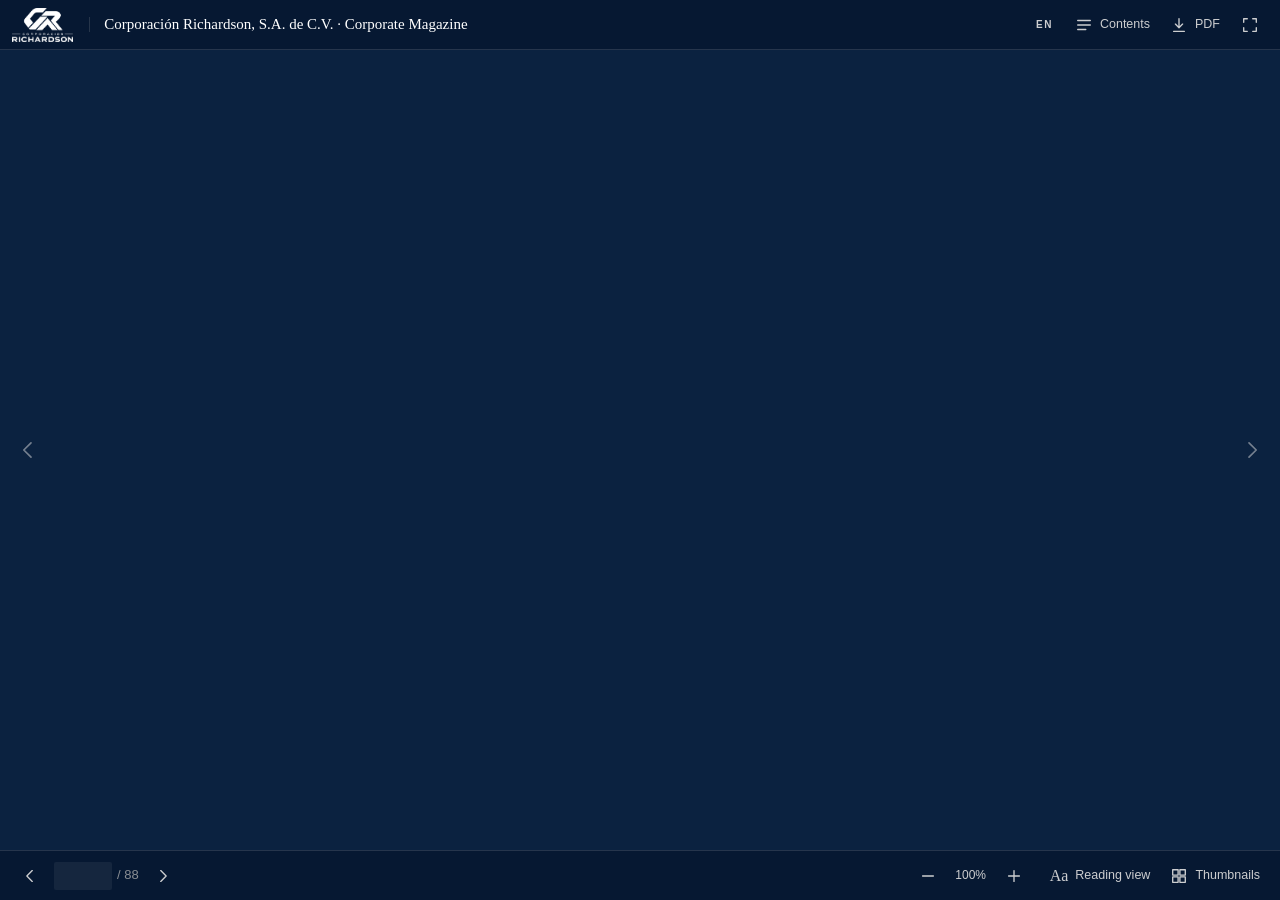
==== corporate-magazine/index.html @ aaf19bcb "Add corporate magazine at /corporate-magazine/ Interactive flipbook and PDF. The existing site files" ====
<!doctype html>
<html lang="en">
<head>
<meta charset="utf-8">
<meta name="viewport" content="width=device-width,initial-scale=1,viewport-fit=cover">
<meta name="robots" content="noindex,nofollow">
<title>Corporación Richardson, S.A. de C.V. · Corporate Magazine</title>
<meta name="description" content="Corporación Richardson, S.A. de C.V. corporate publication. Environmental Recovery. Energy Valorization.">
<meta name="theme-color" content="#061832">
<link rel="icon" href="assets/brand/isotype-white.png">
<link rel="preload" href="assets/fonts/caladea-latin-400-normal.woff2" as="font" type="font/woff2" crossorigin>
<link rel="preload" href="assets/fonts/carlito-latin-400-normal.woff2" as="font" type="font/woff2" crossorigin>
<link rel="stylesheet" href="css/magazine.css">
<link rel="stylesheet" href="css/reader.css">
</head>
<body>
<header class="tb-top" id="top">
  <a class="brand" href="#p=1" data-page="1" aria-label="Go to cover"><img src="assets/brand/logo-white.png" alt="Corporación Richardson, S.A. de C.V." width="72" height="40"></a>
  <p class="ttl">Corporación Richardson, S.A. de C.V. · Corporate Magazine</p>
  <div class="spacer"></div>
  <span class="lang" aria-label="Language: English">EN</span>
  <button class="ic lbl" id="btnToc" type="button" aria-haspopup="dialog" aria-controls="tocPanel" title="Table of contents (C)"><svg viewBox="0 0 20 20" aria-hidden="true"><path d="M3 5h14M3 10h14M3 15h9"/></svg><span>Contents</span></button>
  <a class="ic lbl" id="btnPdf" href="downloads/Corporacion-Richardson-SA-de-CV-Corporate-Magazine.pdf" download title="Download PDF"><svg viewBox="0 0 20 20" aria-hidden="true"><path d="M10 3v10m-4-4 4 4 4-4M4 17h12"/></svg><span>PDF</span></a>
  <button class="ic" id="btnFs" type="button" title="Fullscreen (F)" aria-label="Enter fullscreen"><svg viewBox="0 0 20 20" aria-hidden="true"><path d="M3 7V3h4M13 3h4v4M17 13v4h-4M7 17H3v-4"/></svg></button>
</header>

<main id="stage" aria-label="Magazine">
  <button class="edge prev" id="edgePrev" type="button" aria-label="Previous page"><svg viewBox="0 0 20 20" aria-hidden="true"><path d="m12.5 4-6 6 6 6"/></svg></button>
  <div id="bookWrap"><div id="book">
<div class="leaf" data-density="hard"><section class="pg r navy" id="pg-1" data-n="1" aria-label="Page 1: Cover">

    <div class="bg" style="top:440px;left:calc(-1*var(--b));right:calc(-1*var(--b));height:486px"><img class="cv" data-src="assets/img/web/tanker.jpg" alt="Aerial view of a tanker moored at a marine terminal jetty" style="object-position:62% 58%"></div>
    <div style="position:absolute;left:72px;top:64px"><img src="assets/brand/logo-white.png" alt="Corporación Richardson logo" style="width:150px;height:auto;display:block"></div>
    <div style="position:absolute;left:72px;right:60px;top:206px">
      <h1 style="font:400 77px/.98 var(--display);letter-spacing:-.015em;color:#fff">Corporación<br>Richardson,</h1>
      <p style="font:700 13px/1 var(--text);letter-spacing:.44em;margin-top:22px;color:var(--silver-l)">S.A. de C.V.</p>
    </div>
    <div style="position:absolute;left:72px;right:60px;top:946px;display:flex;justify-content:space-between;align-items:flex-start;gap:32px">
      <p style="font:400 23px/1.16 var(--display);color:#fff;white-space:nowrap">Environmental Recovery.<br>Energy Valorization.</p>
      <div style="text-align:right">
        <p style="font:700 10px/1.5 var(--text);letter-spacing:.17em;text-transform:uppercase;color:var(--silver-l)">Corporate Overview &amp; Institutional Capabilities</p>
        <p style="font:400 10px/1.5 var(--text);letter-spacing:.17em;text-transform:uppercase;color:var(--silver)">International Corporate Publication</p>
      </div>
    </div>
    <p class="credit" style="position:absolute;left:72px;right:60px;top:1016px;color:var(--silver-l)">By: <b>Fabio Henriquez Guzman</b><br>International Legal Advisor | Structuring of Hybrid Oil &amp; Gas and Commodities Transactions | Multijurisdictional Due Diligence | Corporate Alignment | Business Strategy | Communication | Risk &amp; Positioning.</p>
    <p class="ref lt" style="position:absolute;left:72px;bottom:24px;font-size:8.8px">Reference image. It does not show Corporación Richardson, S.A. de C.V. facilities.</p>

</section></div>
<div class="leaf" data-density="soft"><section class="pg l navy" id="pg-2" data-n="2" aria-label="Page 2: Statement">

    <div class="bg" style="top:700px;left:calc(-1*var(--b));right:calc(-1*var(--b));height:calc(423px + var(--b))"><img class="cv" data-src="assets/img/web/sheen.jpg" alt="Iridescent hydrocarbon sheen on water" style="object-position:50% 40%"></div>
    <div style="position:absolute;left:var(--mo);right:var(--mi);top:112px">
      <h2 class="ey" style="margin-bottom:26px;font-size:11px">Environmental Hydrocarbon Recovery</h2>
      <p style="font:400 36px/1.22 var(--display)">Environmental hydrocarbon recovery, integrated with technical treatment, quality verification and traceable energy valorization.</p>
      <p style="margin-top:34px"><a class="cta" href="#pg-16">Read the manifesto</a></p>
      <p class="formula" style="margin-top:42px;max-width:560px">Subject to applicable authorizations and/or authorized specialized operators.</p>
    </div>
    <p class="ref lt" style="position:absolute;left:var(--mo);bottom:64px">Reference image. It does not show Corporación Richardson, S.A. de C.V. facilities.</p>
<div class="ft" aria-hidden="true"><b>2</b><span>Corporación Richardson, S.A. de C.V.</span></div>
</section></div>
<div class="leaf" data-density="soft"><section class="pg r " id="pg-3" data-n="3" aria-label="Page 3: Contents">

    <div class="f">
      <h2 class="d2" style="margin-bottom:26px">Contents</h2>
      <div style="flex:1;display:flex;flex-direction:column;justify-content:space-between">
      <a href="#pg-8" style="display:grid;grid-template-columns:42px 1fr 34px;gap:0 8px;align-items:baseline;border-top:1px solid var(--silver-l);padding:9px 0 8px">
          <span class="num" style="font-size:17px;color:var(--tech)">01</span>
          <span><span style="font:400 18.5px/1.2 var(--display);display:block">Corporate Identity</span>
          <span class="xs muted" style="display:block;margin-top:2px">Company overview · Executive summary · Manifesto · Corporate pledge · Corporate identity</span></span>
          <span class="num" style="font-size:17px;text-align:right">8</span></a><a href="#pg-20" style="display:grid;grid-template-columns:42px 1fr 34px;gap:0 8px;align-items:baseline;border-top:1px solid var(--silver-l);padding:9px 0 8px">
          <span class="num" style="font-size:17px;color:var(--tech)">02</span>
          <span><span style="font:400 18.5px/1.2 var(--display);display:block">Corporate Governance</span>
          <span class="xs muted" style="display:block;margin-top:2px">Corporate governance · Management structure · Banking relationships</span></span>
          <span class="num" style="font-size:17px;text-align:right">20</span></a><a href="#pg-24" style="display:grid;grid-template-columns:42px 1fr 34px;gap:0 8px;align-items:baseline;border-top:1px solid var(--silver-l);padding:9px 0 8px">
          <span class="num" style="font-size:17px;color:var(--tech)">03</span>
          <span><span style="font:400 18.5px/1.2 var(--display);display:block">Environmental Hydrocarbon Recovery</span>
          <span class="xs muted" style="display:block;margin-top:2px">What we do · Treatment and conditioning · Energy valorization</span></span>
          <span class="num" style="font-size:17px;text-align:right">24</span></a><a href="#pg-30" style="display:grid;grid-template-columns:42px 1fr 34px;gap:0 8px;align-items:baseline;border-top:1px solid var(--silver-l);padding:9px 0 8px">
          <span class="num" style="font-size:17px;color:var(--tech)">04</span>
          <span><span style="font:400 18.5px/1.2 var(--display);display:block">Hydrocarbons</span>
          <span class="xs muted" style="display:block;margin-top:2px">Key parameters · Characterization · Recovered crude · Product portfolio · Who receives recovered hydrocarbon</span></span>
          <span class="num" style="font-size:17px;text-align:right">30</span></a><a href="#pg-38" style="display:grid;grid-template-columns:42px 1fr 34px;gap:0 8px;align-items:baseline;border-top:1px solid var(--silver-l);padding:9px 0 8px">
          <span class="num" style="font-size:17px;color:var(--tech)">05</span>
          <span><span style="font:400 18.5px/1.2 var(--display);display:block">Services</span>
          <span class="xs muted" style="display:block;margin-top:2px">Environmental and industrial services</span></span>
          <span class="num" style="font-size:17px;text-align:right">38</span></a><a href="#pg-40" style="display:grid;grid-template-columns:42px 1fr 34px;gap:0 8px;align-items:baseline;border-top:1px solid var(--silver-l);padding:9px 0 8px">
          <span class="num" style="font-size:17px;color:var(--tech)">06</span>
          <span><span style="font:400 18.5px/1.2 var(--display);display:block">Projects</span>
          <span class="xs muted" style="display:block;margin-top:2px">Strategic projects and portfolio</span></span>
          <span class="num" style="font-size:17px;text-align:right">40</span></a><a href="#pg-42" style="display:grid;grid-template-columns:42px 1fr 34px;gap:0 8px;align-items:baseline;border-top:1px solid var(--silver-l);padding:9px 0 8px">
          <span class="num" style="font-size:17px;color:var(--tech)">07</span>
          <span><span style="font:400 18.5px/1.2 var(--display);display:block">Infrastructure & Engineering</span>
          <span class="xs muted" style="display:block;margin-top:2px">EPC model · Storage, transfer and loading</span></span>
          <span class="num" style="font-size:17px;text-align:right">42</span></a><a href="#pg-46" style="display:grid;grid-template-columns:42px 1fr 34px;gap:0 8px;align-items:baseline;border-top:1px solid var(--silver-l);padding:9px 0 8px">
          <span class="num" style="font-size:17px;color:var(--tech)">08</span>
          <span><span style="font:400 18.5px/1.2 var(--display);display:block">International Markets</span>
          <span class="xs muted" style="display:block;margin-top:2px">Eight steps · Where we operate · Loading capacity · Geographic reach</span></span>
          <span class="num" style="font-size:17px;text-align:right">46</span></a><a href="#pg-54" style="display:grid;grid-template-columns:42px 1fr 34px;gap:0 8px;align-items:baseline;border-top:1px solid var(--silver-l);padding:9px 0 8px">
          <span class="num" style="font-size:17px;color:var(--tech)">09</span>
          <span><span style="font:400 18.5px/1.2 var(--display);display:block">Operating Methodology</span>
          <span class="xs muted" style="display:block;margin-top:2px">Verification to closeout</span></span>
          <span class="num" style="font-size:17px;text-align:right">54</span></a><a href="#pg-56" style="display:grid;grid-template-columns:42px 1fr 34px;gap:0 8px;align-items:baseline;border-top:1px solid var(--silver-l);padding:9px 0 8px">
          <span class="num" style="font-size:17px;color:var(--tech)">10</span>
          <span><span style="font:400 18.5px/1.2 var(--display);display:block">HSE & Quality</span>
          <span class="xs muted" style="display:block;margin-top:2px">Safety, environment and quality</span></span>
          <span class="num" style="font-size:17px;text-align:right">56</span></a><a href="#pg-58" style="display:grid;grid-template-columns:42px 1fr 34px;gap:0 8px;align-items:baseline;border-top:1px solid var(--silver-l);padding:9px 0 8px">
          <span class="num" style="font-size:17px;color:var(--tech)">11</span>
          <span><span style="font:400 18.5px/1.2 var(--display);display:block">Compliance</span>
          <span class="xs muted" style="display:block;margin-top:2px">Twelve topics · AML / CFT · Sanctions and anti-bribery · Regulatory framework</span></span>
          <span class="num" style="font-size:17px;text-align:right">58</span></a><a href="#pg-66" style="display:grid;grid-template-columns:42px 1fr 34px;gap:0 8px;align-items:baseline;border-top:1px solid var(--silver-l);padding:9px 0 8px">
          <span class="num" style="font-size:17px;color:var(--tech)">12</span>
          <span><span style="font:400 18.5px/1.2 var(--display);display:block">Counterparties</span>
          <span class="xs muted" style="display:block;margin-top:2px">Information layers · The way in · Counterparty policy</span></span>
          <span class="num" style="font-size:17px;text-align:right">66</span></a><a href="#pg-72" style="display:grid;grid-template-columns:42px 1fr 34px;gap:0 8px;align-items:baseline;border-top:1px solid var(--silver-l);padding:9px 0 8px">
          <span class="num" style="font-size:17px;color:var(--tech)">13</span>
          <span><span style="font:400 18.5px/1.2 var(--display);display:block">Corporate Contact</span>
          <span class="xs muted" style="display:block;margin-top:2px">Contact information · Requests · FAQ · Knowledge Center and careers</span></span>
          <span class="num" style="font-size:17px;text-align:right">72</span></a><a href="#pg-80" style="display:grid;grid-template-columns:42px 1fr 34px;gap:0 8px;align-items:baseline;border-top:1px solid var(--silver-l);padding:9px 0 8px">
          <span class="num" style="font-size:17px;color:var(--tech)">14</span>
          <span><span style="font:400 18.5px/1.2 var(--display);display:block">Legal & Privacy</span>
          <span class="xs muted" style="display:block;margin-top:2px">Terms and Conditions · Privacy notice and cookies · Cookie and Accessibility policies · AML / CFT Policy · Anti-Phishing · Data Room Terms</span></span>
          <span class="num" style="font-size:17px;text-align:right">80</span></a>
      </div>
    </div>
<div class="rh" aria-hidden="true">Contents</div><div class="ft" aria-hidden="true"><b>3</b><span>Corporación Richardson, S.A. de C.V.</span></div>
</section></div>
<div class="leaf" data-density="soft"><section class="pg l " id="pg-4" data-n="4" aria-label="Page 4: Opening">

    <div class="bg" style="top:calc(-1*var(--b));left:calc(-1*var(--b));right:calc(-1*var(--b));height:calc(640px + var(--b))">
    <img data-src="assets/img/web/port.jpg" alt="Marine terminal with tankers and a contained release on the water" style="position:absolute;top:0;left:0;width:calc(1588px + 2*var(--b));height:100%;object-fit:cover;object-position:50% 50%"></div>
    <p class="ref" style="position:absolute;left:var(--mo);top:652px">Reference image. It does not show Corporación Richardson, S.A. de C.V. facilities.</p>
    <div style="position:absolute;left:var(--mo);right:var(--mi);top:690px">
      <h2 class="h1" style="margin-bottom:26px">A Mexican company specialized in environmental hydrocarbon recovery.</h2>
      <ul class="hair" style="max-width:520px">
        <li style="padding-bottom:12px" class="lead-s">An environmental hydrocarbon recovery company</li>
        <li style="padding-bottom:12px" class="lead-s">A qualified-counterparty organization</li>
      </ul>
    </div>
<div class="ft" aria-hidden="true"><b>4</b><span>Corporación Richardson, S.A. de C.V.</span></div>
</section></div>
<div class="leaf" data-density="soft"><section class="pg r " id="pg-5" data-n="5" aria-label="Page 5">

    <div class="bg" style="top:calc(-1*var(--b));left:calc(-1*var(--b));right:calc(-1*var(--b));height:calc(640px + var(--b))">
    <img data-src="assets/img/web/port.jpg" alt="" style="position:absolute;top:0;left:-794px;width:calc(1588px + 2*var(--b));height:100%;object-fit:cover;object-position:50% 50%"></div>
    <div style="position:absolute;left:var(--mi);right:var(--mo);top:690px">
      <h2 class="h1">From industrial source to traceable commercialization.</h2>
    </div>
    <p class="ref" style="position:absolute;left:var(--mi);top:652px">Reference image. It does not show Corporación Richardson, S.A. de C.V. facilities.</p>
<div class="ft" aria-hidden="true"><b>5</b><span>Corporación Richardson, S.A. de C.V.</span></div>
</section></div>
<div class="leaf" data-density="soft"><section class="pg l ftw" id="pg-6" data-n="6" aria-label="Page 6: Principles" data-ftw="1">

    <div style="position:absolute;left:var(--mo);right:var(--mi);top:92px">
      <h2 class="d2">From recovery to commercialization, with evidence at every step.</h2>
    </div>
    <div class="st c1 pad-l" style="top:318px;height:calc(146px );left:calc(-1*var(--b));right:calc(-1*var(--b));display:flex;flex-direction:column;justify-content:flex-start;padding-top:32px">
        <p style="font:700 10px/1 var(--text);letter-spacing:.19em;text-transform:uppercase;margin-bottom:12px;opacity:.82">Recovery</p>
        <h3 style="font:400 34px/1.1 var(--display)">Recovery creates the resource.</h3></div><div class="st c2 pad-l" style="top:464px;height:calc(146px );left:calc(-1*var(--b));right:calc(-1*var(--b));display:flex;flex-direction:column;justify-content:flex-start;padding-top:32px">
        <p style="font:700 10px/1 var(--text);letter-spacing:.19em;text-transform:uppercase;margin-bottom:12px;opacity:.82">Verification</p>
        <h3 style="font:400 34px/1.1 var(--display)">Verification creates confidence.</h3></div><div class="st c3 pad-l" style="top:610px;height:calc(146px );left:calc(-1*var(--b));right:calc(-1*var(--b));display:flex;flex-direction:column;justify-content:flex-start;padding-top:32px">
        <p style="font:700 10px/1 var(--text);letter-spacing:.19em;text-transform:uppercase;margin-bottom:12px;opacity:.82">Logistics</p>
        <h3 style="font:400 34px/1.1 var(--display)">Logistics creates access.</h3></div><div class="st c4 pad-l" style="top:756px;height:calc(146px );left:calc(-1*var(--b));right:calc(-1*var(--b));display:flex;flex-direction:column;justify-content:flex-start;padding-top:32px">
        <p style="font:700 10px/1 var(--text);letter-spacing:.19em;text-transform:uppercase;margin-bottom:12px;opacity:.82">Compliance</p>
        <h3 style="font:400 34px/1.1 var(--display)">Compliance protects execution.</h3></div><div class="st c5 pad-l" style="top:902px;height:calc(221px + var(--b));left:calc(-1*var(--b));right:calc(-1*var(--b));display:flex;flex-direction:column;justify-content:flex-start;padding-top:32px">
        <p style="font:700 10px/1 var(--text);letter-spacing:.19em;text-transform:uppercase;margin-bottom:12px;opacity:.82">Commercialization</p>
        <h3 style="font:400 34px/1.1 var(--display)">Commercialization creates value.</h3></div>
<div class="ft" aria-hidden="true"><b>6</b><span>Corporación Richardson, S.A. de C.V.</span></div>
</section></div>
<div class="leaf" data-density="soft"><section class="pg r navy" id="pg-7" data-n="7" aria-label="Page 7: Recovery. Valorization.">

    <div class="bg" style="top:calc(-1*var(--b));left:calc(-1*var(--b));right:calc(-1*var(--b));height:calc(432px + var(--b))"><img class="cv" data-src="assets/img/web/coast.jpg" alt="Field personnel in protective equipment removing hydrocarbon-impregnated material" style="object-position:50% 62%"></div>
    <div style="position:absolute;left:var(--mi);right:var(--mo);top:432px;height:130px;display:flex;align-items:center;justify-content:space-between;gap:24px">
      <p style="font:400 76px/1 var(--display);letter-spacing:-.015em;color:#fff">Recovery.</p>
      <p class="ref lt" style="width:210px;text-align:right">Reference image. It does not show Corporación Richardson, S.A. de C.V. facilities.</p>
    </div>
    <div class="bg" style="top:562px;left:calc(-1*var(--b));right:calc(-1*var(--b));height:431px"><img class="cv" data-src="assets/img/web/pour.jpg" alt="Refined hydrocarbon pouring" style="object-position:50% 58%"></div>
    <div style="position:absolute;left:var(--mi);right:var(--mo);top:993px;height:130px;display:flex;align-items:center;justify-content:space-between;gap:24px">
      <p style="font:400 76px/1 var(--display);letter-spacing:-.015em;color:#fff">Valorization.</p>
      <p class="ref lt" style="width:210px;text-align:right">Reference image. It does not show Corporación Richardson, S.A. de C.V. facilities.</p>
    </div>

</section></div>
<div class="leaf" data-density="soft"><section class="pg l navy ondark" id="pg-8" data-n="8" aria-label="Page 8: Section 01">

      <div class="bg" style="top:calc(-1*var(--b));left:calc(-1*var(--b));right:calc(-1*var(--b));height:calc(812px + var(--b))">
    <img data-src="assets/img/web/city.jpg" alt="Mexico City skyline" style="position:absolute;top:0;left:0;width:calc(1588px + 2*var(--b));height:100%;object-fit:cover;object-position:50% 62%"></div>
      <div class="st c5" style="top:812px;height:calc(311px + var(--b));left:calc(-1*var(--b));right:calc(-1*var(--b));"></div>
      <div style="position:absolute;left:var(--mo);right:var(--mi);top:846px;display:grid;grid-template-columns:150px 1fr;gap:18px">
        <div class="num" style="font-size:118px;line-height:.8;color:var(--tech);letter-spacing:-.02em">01</div>
        <div class="on-navy">
          <p class="ey" style="margin-bottom:12px">Corporación Richardson, S.A. de C.V.</p>
          <h1 style="font:400 33px/1.13 var(--display)">Environmental hydrocarbon recovery in Mexico</h1>
        </div>
      </div>
      <p class="ref" style="position:absolute;left:var(--mo);bottom:62px;color:var(--silver-l)">Reference image. It does not show Corporación Richardson, S.A. de C.V. facilities.</p>
<div class="ft" aria-hidden="true"><b>8</b><span>Corporación Richardson, S.A. de C.V.</span></div><nav class="gg" aria-label="Sections"><a href="#pg-8" class="on" title="01 Corporate Identity" aria-label="Section 1: Corporate Identity"><span></span></a><a href="#pg-20" class="" title="02 Corporate Governance" aria-label="Section 2: Corporate Governance"><span></span></a><a href="#pg-24" class="" title="03 Environmental Hydrocarbon Recovery" aria-label="Section 3: Environmental Hydrocarbon Recovery"><span></span></a><a href="#pg-30" class="" title="04 Hydrocarbons" aria-label="Section 4: Hydrocarbons"><span></span></a><a href="#pg-38" class="" title="05 Services" aria-label="Section 5: Services"><span></span></a><a href="#pg-40" class="" title="06 Projects" aria-label="Section 6: Projects"><span></span></a><a href="#pg-42" class="" title="07 Infrastructure &amp; Engineering" aria-label="Section 7: Infrastructure and Engineering"><span></span></a><a href="#pg-46" class="" title="08 International Markets" aria-label="Section 8: International Markets"><span></span></a><a href="#pg-54" class="" title="09 Operating Methodology" aria-label="Section 9: Operating Methodology"><span></span></a><a href="#pg-56" class="" title="10 HSE &amp; Quality" aria-label="Section 10: HSE and Quality"><span></span></a><a href="#pg-58" class="" title="11 Compliance" aria-label="Section 11: Compliance"><span></span></a><a href="#pg-66" class="" title="12 Counterparties" aria-label="Section 12: Counterparties"><span></span></a><a href="#pg-72" class="" title="13 Corporate Contact" aria-label="Section 13: Corporate Contact"><span></span></a><a href="#pg-80" class="" title="14 Legal &amp; Privacy" aria-label="Section 14: Legal and Privacy"><span></span></a></nav>
</section></div>
<div class="leaf" data-density="soft"><section class="pg r navy ondark" id="pg-9" data-n="9" aria-label="Page 9">

      <div class="bg" style="top:calc(-1*var(--b));left:calc(-1*var(--b));right:calc(-1*var(--b));height:calc(812px + var(--b))">
    <img data-src="assets/img/web/city.jpg" alt="" style="position:absolute;top:0;left:-794px;width:calc(1588px + 2*var(--b));height:100%;object-fit:cover;object-position:50% 62%"></div>
      <div class="st c5" style="top:812px;height:calc(311px + var(--b));left:calc(-1*var(--b));right:calc(-1*var(--b));"></div>
      <div class="on-navy" style="position:absolute;left:var(--mi);right:var(--mo);top:846px">
        <p class="ey" style="margin-bottom:12px">Corporate Identity</p>
        <p class="lead-s" style="margin-bottom:14px">We recover hydrocarbons from industrial streams, verify the material and connect it to qualified markets.</p>
        <p class="ref">Reference image. It does not show Corporación Richardson, S.A. de C.V. facilities.</p>
      </div>
<div class="ft" aria-hidden="true"><b>9</b><span>Corporación Richardson, S.A. de C.V.</span></div><nav class="gg" aria-label="Sections"><a href="#pg-8" class="on" title="01 Corporate Identity" aria-label="Section 1: Corporate Identity"><span></span></a><a href="#pg-20" class="" title="02 Corporate Governance" aria-label="Section 2: Corporate Governance"><span></span></a><a href="#pg-24" class="" title="03 Environmental Hydrocarbon Recovery" aria-label="Section 3: Environmental Hydrocarbon Recovery"><span></span></a><a href="#pg-30" class="" title="04 Hydrocarbons" aria-label="Section 4: Hydrocarbons"><span></span></a><a href="#pg-38" class="" title="05 Services" aria-label="Section 5: Services"><span></span></a><a href="#pg-40" class="" title="06 Projects" aria-label="Section 6: Projects"><span></span></a><a href="#pg-42" class="" title="07 Infrastructure &amp; Engineering" aria-label="Section 7: Infrastructure and Engineering"><span></span></a><a href="#pg-46" class="" title="08 International Markets" aria-label="Section 8: International Markets"><span></span></a><a href="#pg-54" class="" title="09 Operating Methodology" aria-label="Section 9: Operating Methodology"><span></span></a><a href="#pg-56" class="" title="10 HSE &amp; Quality" aria-label="Section 10: HSE and Quality"><span></span></a><a href="#pg-58" class="" title="11 Compliance" aria-label="Section 11: Compliance"><span></span></a><a href="#pg-66" class="" title="12 Counterparties" aria-label="Section 12: Counterparties"><span></span></a><a href="#pg-72" class="" title="13 Corporate Contact" aria-label="Section 13: Corporate Contact"><span></span></a><a href="#pg-80" class="" title="14 Legal &amp; Privacy" aria-label="Section 14: Legal and Privacy"><span></span></a></nav>
</section></div>
<div class="leaf" data-density="soft"><section class="pg l fog" id="pg-10" data-n="10" aria-label="Page 10">

    <div class="f">
      <h2 class="d2" style="margin-bottom:24px">Recover. Verify. Commercialize.</h2>
      <p style="font:400 23px/1.4 var(--display);max-width:610px">Corporación Richardson, S.A. de C.V.'s work starts when an environmental stream is identified and ends when a qualified market receives verified, traceable material.</p>
      <p class="q" style="font-size:34px;line-height:1.24;margin:36px 0 auto;max-width:600px;color:var(--tech)">Commercialization is a consequence of recovery, not its starting point.</p>
      <ol class="seq">
        <li><span class="n" style="font-size:52px">01</span><div><h3 style="font:400 34px/1.1 var(--display);margin-bottom:8px">Recover</h3><p style="max-width:500px;font-size:16px">Recovery creates the resource. The recoverable hydrocarbon is separated from its matrix.</p></div></li>
        <li><span class="n" style="font-size:52px">02</span><div><h3 style="font:400 34px/1.1 var(--display);margin-bottom:8px">Verify</h3><p style="max-width:500px;font-size:16px">Verification creates confidence: sampling, independent laboratory, report and batch.</p></div></li>
        <li><span class="n" style="font-size:52px">03</span><div><h3 style="font:400 34px/1.1 var(--display);margin-bottom:8px">Commercialize</h3><p style="max-width:500px;font-size:16px">Commercialization creates value, only with qualified counterparties and after every earlier gate.</p></div></li>
      </ol>
    </div>
<div class="rh" aria-hidden="true">01 <i>·</i> Corporate Identity</div><div class="ft" aria-hidden="true"><b>10</b><span>Corporación Richardson, S.A. de C.V.</span></div><nav class="gg" aria-label="Sections"><a href="#pg-8" class="on" title="01 Corporate Identity" aria-label="Section 1: Corporate Identity"><span></span></a><a href="#pg-20" class="" title="02 Corporate Governance" aria-label="Section 2: Corporate Governance"><span></span></a><a href="#pg-24" class="" title="03 Environmental Hydrocarbon Recovery" aria-label="Section 3: Environmental Hydrocarbon Recovery"><span></span></a><a href="#pg-30" class="" title="04 Hydrocarbons" aria-label="Section 4: Hydrocarbons"><span></span></a><a href="#pg-38" class="" title="05 Services" aria-label="Section 5: Services"><span></span></a><a href="#pg-40" class="" title="06 Projects" aria-label="Section 6: Projects"><span></span></a><a href="#pg-42" class="" title="07 Infrastructure &amp; Engineering" aria-label="Section 7: Infrastructure and Engineering"><span></span></a><a href="#pg-46" class="" title="08 International Markets" aria-label="Section 8: International Markets"><span></span></a><a href="#pg-54" class="" title="09 Operating Methodology" aria-label="Section 9: Operating Methodology"><span></span></a><a href="#pg-56" class="" title="10 HSE &amp; Quality" aria-label="Section 10: HSE and Quality"><span></span></a><a href="#pg-58" class="" title="11 Compliance" aria-label="Section 11: Compliance"><span></span></a><a href="#pg-66" class="" title="12 Counterparties" aria-label="Section 12: Counterparties"><span></span></a><a href="#pg-72" class="" title="13 Corporate Contact" aria-label="Section 13: Corporate Contact"><span></span></a><a href="#pg-80" class="" title="14 Legal &amp; Privacy" aria-label="Section 14: Legal and Privacy"><span></span></a></nav>
</section></div>
<div class="leaf" data-density="soft"><section class="pg r navy" id="pg-11" data-n="11" aria-label="Page 11: Executive summary">

    <div class="f" style="justify-content:space-between">
      <div>
        <p class="ey" style="margin-bottom:6px">Corporate profile</p>
        <h2 class="h2" style="margin-bottom:64px;color:var(--silver-l)">Executive summary</h2>
        <p style="font:400 41px/1.2 var(--display);letter-spacing:-.005em">A single question governs this profile: why should a financial institution, a refinery or a qualified buyer consider Corporación Richardson, S.A. de C.V. a credible and qualifiable counterparty?</p>
      </div>
      <div>
        <hr class="r2" style="margin-bottom:18px">
        <p class="lead-s" style="max-width:560px">Every material statement in this profile is classified under the Evidence Before Claim standard. What is not yet documented is identified as such.</p>
      </div>
    </div>
<div class="rh" aria-hidden="true">01 <i>·</i> Corporate Identity</div><div class="ft" aria-hidden="true"><b>11</b><span>Corporación Richardson, S.A. de C.V.</span></div><nav class="gg" aria-label="Sections"><a href="#pg-8" class="on" title="01 Corporate Identity" aria-label="Section 1: Corporate Identity"><span></span></a><a href="#pg-20" class="" title="02 Corporate Governance" aria-label="Section 2: Corporate Governance"><span></span></a><a href="#pg-24" class="" title="03 Environmental Hydrocarbon Recovery" aria-label="Section 3: Environmental Hydrocarbon Recovery"><span></span></a><a href="#pg-30" class="" title="04 Hydrocarbons" aria-label="Section 4: Hydrocarbons"><span></span></a><a href="#pg-38" class="" title="05 Services" aria-label="Section 5: Services"><span></span></a><a href="#pg-40" class="" title="06 Projects" aria-label="Section 6: Projects"><span></span></a><a href="#pg-42" class="" title="07 Infrastructure &amp; Engineering" aria-label="Section 7: Infrastructure and Engineering"><span></span></a><a href="#pg-46" class="" title="08 International Markets" aria-label="Section 8: International Markets"><span></span></a><a href="#pg-54" class="" title="09 Operating Methodology" aria-label="Section 9: Operating Methodology"><span></span></a><a href="#pg-56" class="" title="10 HSE &amp; Quality" aria-label="Section 10: HSE and Quality"><span></span></a><a href="#pg-58" class="" title="11 Compliance" aria-label="Section 11: Compliance"><span></span></a><a href="#pg-66" class="" title="12 Counterparties" aria-label="Section 12: Counterparties"><span></span></a><a href="#pg-72" class="" title="13 Corporate Contact" aria-label="Section 13: Corporate Contact"><span></span></a><a href="#pg-80" class="" title="14 Legal &amp; Privacy" aria-label="Section 14: Legal and Privacy"><span></span></a></nav>
</section></div>
<div class="leaf" data-density="soft"><section class="pg l " id="pg-12" data-n="12" aria-label="Page 12">

    <div class="f" style="justify-content:space-between">
      <div style="display:grid;grid-template-columns:96px 1fr;gap:0 10px;border-top:1px solid var(--silver-l);padding-top:15px;flex:1">
        <span class="num" style="font-size:58px;color:var(--tech);line-height:.95">01</span>
        <div><h3 class="h2" style="margin-bottom:8px;font-size:26px">Who we are</h3><p style="max-width:490px;font-size:16px">A Mexican variable capital corporation (sociedad anónima de capital variable), incorporated on November 11, 2005, with its registered office in Mexico City.</p></div></div><div style="display:grid;grid-template-columns:96px 1fr;gap:0 10px;border-top:1px solid var(--silver-l);padding-top:15px;flex:1">
        <span class="num" style="font-size:58px;color:var(--tech);line-height:.95">02</span>
        <div><h3 class="h2" style="margin-bottom:8px;font-size:26px">What we do</h3><p style="max-width:490px;font-size:16px">Environmental Hydrocarbon Recovery: identification, authorized recovery, treatment, conditioning and characterization of existing hydrocarbons that require environmental management.</p></div></div><div style="display:grid;grid-template-columns:96px 1fr;gap:0 10px;border-top:1px solid var(--silver-l);padding-top:15px;flex:1">
        <span class="num" style="font-size:58px;color:var(--tech);line-height:.95">03</span>
        <div><h3 class="h2" style="margin-bottom:8px;font-size:26px">Why it matters</h3><p style="max-width:490px;font-size:16px">A recovered hydrocarbon returns to a legitimate energy chain only when its origin, title, quality and regulatory status are on record in documents.</p></div></div><div style="display:grid;grid-template-columns:96px 1fr;gap:0 10px;border-top:1px solid var(--silver-l);padding-top:15px;flex:1">
        <span class="num" style="font-size:58px;color:var(--tech);line-height:.95">04</span>
        <div><h3 class="h2" style="margin-bottom:8px;font-size:26px">How we operate</h3><p style="max-width:490px;font-size:16px">A controlled model that integrates corporate personnel, specialized contractors, independent laboratories, contracted vessels and authorized third-party infrastructure.</p></div></div><div style="display:grid;grid-template-columns:96px 1fr;gap:0 10px;border-top:1px solid var(--silver-l);padding-top:15px;flex:1">
        <span class="num" style="font-size:58px;color:var(--tech);line-height:.95">05</span>
        <div><h3 class="h2" style="margin-bottom:8px;font-size:26px">What is documented</h3><p style="max-width:490px;font-size:16px">The company's existence and registry data. Technical, regulatory, financial and track-record evidence is provided in stages under NDA.</p></div></div><div style="display:grid;grid-template-columns:96px 1fr;gap:0 10px;border-top:1px solid var(--silver-l);padding-top:15px;flex:1">
        <span class="num" style="font-size:58px;color:var(--tech);line-height:.95">06</span>
        <div><h3 class="h2" style="margin-bottom:8px;font-size:26px">What we propose</h3><p style="max-width:490px;font-size:16px">A controlled institutional review: NDA, KYC/KYB, staged data room access, independent assay and documentary verification before any commitment.</p></div></div>
    </div>
<div class="rh" aria-hidden="true">01 <i>·</i> Corporate Identity</div><div class="ft" aria-hidden="true"><b>12</b><span>Corporación Richardson, S.A. de C.V.</span></div><nav class="gg" aria-label="Sections"><a href="#pg-8" class="on" title="01 Corporate Identity" aria-label="Section 1: Corporate Identity"><span></span></a><a href="#pg-20" class="" title="02 Corporate Governance" aria-label="Section 2: Corporate Governance"><span></span></a><a href="#pg-24" class="" title="03 Environmental Hydrocarbon Recovery" aria-label="Section 3: Environmental Hydrocarbon Recovery"><span></span></a><a href="#pg-30" class="" title="04 Hydrocarbons" aria-label="Section 4: Hydrocarbons"><span></span></a><a href="#pg-38" class="" title="05 Services" aria-label="Section 5: Services"><span></span></a><a href="#pg-40" class="" title="06 Projects" aria-label="Section 6: Projects"><span></span></a><a href="#pg-42" class="" title="07 Infrastructure &amp; Engineering" aria-label="Section 7: Infrastructure and Engineering"><span></span></a><a href="#pg-46" class="" title="08 International Markets" aria-label="Section 8: International Markets"><span></span></a><a href="#pg-54" class="" title="09 Operating Methodology" aria-label="Section 9: Operating Methodology"><span></span></a><a href="#pg-56" class="" title="10 HSE &amp; Quality" aria-label="Section 10: HSE and Quality"><span></span></a><a href="#pg-58" class="" title="11 Compliance" aria-label="Section 11: Compliance"><span></span></a><a href="#pg-66" class="" title="12 Counterparties" aria-label="Section 12: Counterparties"><span></span></a><a href="#pg-72" class="" title="13 Corporate Contact" aria-label="Section 13: Corporate Contact"><span></span></a><a href="#pg-80" class="" title="14 Legal &amp; Privacy" aria-label="Section 14: Legal and Privacy"><span></span></a></nav>
</section></div>
<div class="leaf" data-density="soft"><section class="pg r " id="pg-13" data-n="13" aria-label="Page 13: Who we are">

    <div class="f" style="justify-content:space-between">
      <div>
        <p class="ey" style="margin-bottom:6px">Company overview</p>
        <h2 class="d2" style="margin-bottom:44px">Who we are</h2>
        <p style="font:400 30px/1.32 var(--display);margin-bottom:38px">Corporación Richardson, S.A. de C.V. operates where environmental management and energy markets meet. Its business starts from hydrocarbons that already exist and that, because of their origin, condition or location, require technical, environmental and documentary management.</p>
        <p style="font-size:18.5px;line-height:1.55">The company does not participate in the exploration or primary production of crude oil. It recovers technically usable hydrocarbons under the applicable authorizations, treats and conditions them, establishes their characteristics and regulatory status and, only then, connects them with qualified energy markets.</p>
      </div>
      <div class="panel" style="margin-top:32px">
        <p class="lead" style="font-size:26px">Its operating base is Mexico, under Mexican energy, environmental and commercial law.</p>
      </div>
    </div>
<div class="rh" aria-hidden="true">01 <i>·</i> Corporate Identity</div><div class="ft" aria-hidden="true"><b>13</b><span>Corporación Richardson, S.A. de C.V.</span></div><nav class="gg" aria-label="Sections"><a href="#pg-8" class="on" title="01 Corporate Identity" aria-label="Section 1: Corporate Identity"><span></span></a><a href="#pg-20" class="" title="02 Corporate Governance" aria-label="Section 2: Corporate Governance"><span></span></a><a href="#pg-24" class="" title="03 Environmental Hydrocarbon Recovery" aria-label="Section 3: Environmental Hydrocarbon Recovery"><span></span></a><a href="#pg-30" class="" title="04 Hydrocarbons" aria-label="Section 4: Hydrocarbons"><span></span></a><a href="#pg-38" class="" title="05 Services" aria-label="Section 5: Services"><span></span></a><a href="#pg-40" class="" title="06 Projects" aria-label="Section 6: Projects"><span></span></a><a href="#pg-42" class="" title="07 Infrastructure &amp; Engineering" aria-label="Section 7: Infrastructure and Engineering"><span></span></a><a href="#pg-46" class="" title="08 International Markets" aria-label="Section 8: International Markets"><span></span></a><a href="#pg-54" class="" title="09 Operating Methodology" aria-label="Section 9: Operating Methodology"><span></span></a><a href="#pg-56" class="" title="10 HSE &amp; Quality" aria-label="Section 10: HSE and Quality"><span></span></a><a href="#pg-58" class="" title="11 Compliance" aria-label="Section 11: Compliance"><span></span></a><a href="#pg-66" class="" title="12 Counterparties" aria-label="Section 12: Counterparties"><span></span></a><a href="#pg-72" class="" title="13 Corporate Contact" aria-label="Section 13: Corporate Contact"><span></span></a><a href="#pg-80" class="" title="14 Legal &amp; Privacy" aria-label="Section 14: Legal and Privacy"><span></span></a></nav>
</section></div>
<div class="leaf" data-density="soft"><section class="pg l ondark" id="pg-14" data-n="14" aria-label="Page 14: Our story">

    <div class="bg" style="top:calc(-1*var(--b));left:calc(-1*var(--b));right:calc(-1*var(--b));height:calc(430px + var(--b))">
    <img data-src="assets/img/web/scene-tanks.jpg" alt="Computer-generated image of storage tanks at dusk" style="position:absolute;top:0;left:0;width:calc(1588px + 2*var(--b));height:100%;object-fit:cover;object-position:50% 50%"></div>
    <p class="ref" style="position:absolute;left:var(--mo);top:442px">Reference image. It does not show Corporación Richardson, S.A. de C.V. facilities. Computer-generated image.</p>
    <div style="position:absolute;left:var(--mo);right:var(--mi);top:476px;bottom:84px;display:flex;flex-direction:column;gap:36px">
      <h2 class="d1" style="font-size:60px">Our story</h2>
      <div style="border-top:2px solid var(--navy);padding-top:14px"><p class="ey" style="margin-bottom:14px">Origin</p><p style="font:400 19px/1.46 var(--display)">Corporación Richardson, S.A. de C.V. was born from identifying a gap in the Mexican energy industry: there were volumes of remnant crude that required environmental remediation, with no specialized player to treat them with the technical and documentary rigor that the international market demands.</p></div>
      <div style="border-top:2px solid var(--navy);padding-top:14px"><p class="ey" style="margin-bottom:14px">Problem</p><p style="font:400 19px/1.46 var(--display)">The Mexican oil industry, with more than a century of activity, has left remnant crude and impregnated soils at various points of the territory. They are an environmental risk if left unaddressed, and an untapped energy resource if they are not recovered through the right process.</p></div>
    </div>
<div class="ft" aria-hidden="true"><b>14</b><span>Corporación Richardson, S.A. de C.V.</span></div><nav class="gg" aria-label="Sections"><a href="#pg-8" class="on" title="01 Corporate Identity" aria-label="Section 1: Corporate Identity"><span></span></a><a href="#pg-20" class="" title="02 Corporate Governance" aria-label="Section 2: Corporate Governance"><span></span></a><a href="#pg-24" class="" title="03 Environmental Hydrocarbon Recovery" aria-label="Section 3: Environmental Hydrocarbon Recovery"><span></span></a><a href="#pg-30" class="" title="04 Hydrocarbons" aria-label="Section 4: Hydrocarbons"><span></span></a><a href="#pg-38" class="" title="05 Services" aria-label="Section 5: Services"><span></span></a><a href="#pg-40" class="" title="06 Projects" aria-label="Section 6: Projects"><span></span></a><a href="#pg-42" class="" title="07 Infrastructure &amp; Engineering" aria-label="Section 7: Infrastructure and Engineering"><span></span></a><a href="#pg-46" class="" title="08 International Markets" aria-label="Section 8: International Markets"><span></span></a><a href="#pg-54" class="" title="09 Operating Methodology" aria-label="Section 9: Operating Methodology"><span></span></a><a href="#pg-56" class="" title="10 HSE &amp; Quality" aria-label="Section 10: HSE and Quality"><span></span></a><a href="#pg-58" class="" title="11 Compliance" aria-label="Section 11: Compliance"><span></span></a><a href="#pg-66" class="" title="12 Counterparties" aria-label="Section 12: Counterparties"><span></span></a><a href="#pg-72" class="" title="13 Corporate Contact" aria-label="Section 13: Corporate Contact"><span></span></a><a href="#pg-80" class="" title="14 Legal &amp; Privacy" aria-label="Section 14: Legal and Privacy"><span></span></a></nav>
</section></div>
<div class="leaf" data-density="soft"><section class="pg r ondark" id="pg-15" data-n="15" aria-label="Page 15">

    <div class="bg" style="top:calc(-1*var(--b));left:calc(-1*var(--b));right:calc(-1*var(--b));height:calc(430px + var(--b))">
    <img data-src="assets/img/web/scene-tanks.jpg" alt="" style="position:absolute;top:0;left:-794px;width:calc(1588px + 2*var(--b));height:100%;object-fit:cover;object-position:50% 50%"></div>
    <p class="ref" style="position:absolute;left:var(--mi);top:442px">Reference image. It does not show Corporación Richardson, S.A. de C.V. facilities. Computer-generated image.</p>
    <div style="position:absolute;left:var(--mi);right:var(--mo);top:560px;bottom:84px;display:flex;flex-direction:column;gap:36px">
      <div style="border-top:2px solid var(--navy);padding-top:14px"><p class="ey" style="margin-bottom:14px">Solution</p><p style="font:400 19px/1.46 var(--display)">Corporación Richardson, S.A. de C.V. develops a model of environmental crude recovery: identification, assessment, recovery, treatment, conditioning, traceability and, as a consequence of that process, commercialization, under verifiable regulatory compliance.</p></div>
      <div style="border-top:2px solid var(--navy);padding-top:14px"><p class="ey" style="margin-bottom:14px">Future</p><p style="font:400 19px/1.46 var(--display)">Corporación Richardson, S.A. de C.V. aims to consolidate environmental crude recovery as a recognized standard in Mexico, expanding its technical capacity and its network of international counterparties under the same principle: evidence before promise.</p></div>
    </div>
<div class="ft" aria-hidden="true"><b>15</b><span>Corporación Richardson, S.A. de C.V.</span></div><nav class="gg" aria-label="Sections"><a href="#pg-8" class="on" title="01 Corporate Identity" aria-label="Section 1: Corporate Identity"><span></span></a><a href="#pg-20" class="" title="02 Corporate Governance" aria-label="Section 2: Corporate Governance"><span></span></a><a href="#pg-24" class="" title="03 Environmental Hydrocarbon Recovery" aria-label="Section 3: Environmental Hydrocarbon Recovery"><span></span></a><a href="#pg-30" class="" title="04 Hydrocarbons" aria-label="Section 4: Hydrocarbons"><span></span></a><a href="#pg-38" class="" title="05 Services" aria-label="Section 5: Services"><span></span></a><a href="#pg-40" class="" title="06 Projects" aria-label="Section 6: Projects"><span></span></a><a href="#pg-42" class="" title="07 Infrastructure &amp; Engineering" aria-label="Section 7: Infrastructure and Engineering"><span></span></a><a href="#pg-46" class="" title="08 International Markets" aria-label="Section 8: International Markets"><span></span></a><a href="#pg-54" class="" title="09 Operating Methodology" aria-label="Section 9: Operating Methodology"><span></span></a><a href="#pg-56" class="" title="10 HSE &amp; Quality" aria-label="Section 10: HSE and Quality"><span></span></a><a href="#pg-58" class="" title="11 Compliance" aria-label="Section 11: Compliance"><span></span></a><a href="#pg-66" class="" title="12 Counterparties" aria-label="Section 12: Counterparties"><span></span></a><a href="#pg-72" class="" title="13 Corporate Contact" aria-label="Section 13: Corporate Contact"><span></span></a><a href="#pg-80" class="" title="14 Legal &amp; Privacy" aria-label="Section 14: Legal and Privacy"><span></span></a></nav>
</section></div>
<div class="leaf" data-density="soft"><section class="pg l navy" id="pg-16" data-n="16" aria-label="Page 16: Manifesto">

    <div class="f">
      <h2 style="font:400 88px/1 var(--display);letter-spacing:-.015em;margin:6px 0 40px">Manifesto</h2>
      <p style="font:400 26px/1.33 var(--display);margin-bottom:24px">There is a space in the energy industry that almost nobody takes seriously: that of the hydrocarbon that was left behind. The remnant crude, the impregnated soil, the volume that no ordinary operation claims but that the environment demands be treated. That space is no minor problem. It is, at once, a risk if ignored and a resource if addressed with the technical rigor it deserves.</p>
      <p style="font:400 19px/1.52 var(--display);margin-bottom:20px">Corporación Richardson, S.A. de C.V. exists to occupy exactly that space. We do not compete in primary crude extraction —that is the task of the Mexican State. We do not compete to be the largest trader or the fastest broker. We compete to be, in our territory, the most rigorous: in identifying the resource, in recovering it, in treating it, in its documentary traceability and, only then, in its commercialization.</p>
      <p style="font:400 19px/1.52 var(--display);margin-bottom:20px">We believe commercialization should not be the starting point of a company that works with sensitive hydrocarbons; it should be its consequence. A consequence of having recovered responsibly. A consequence of having treated in accordance with the standard. A consequence of having documented every stage until it can be verified by any third party —a bank, a refinery, an authority— without having to take our word as the only evidence.</p>
    </div>
<div class="rh" aria-hidden="true">01 <i>·</i> Corporate Identity</div><div class="ft" aria-hidden="true"><b>16</b><span>Corporación Richardson, S.A. de C.V.</span></div><nav class="gg" aria-label="Sections"><a href="#pg-8" class="on" title="01 Corporate Identity" aria-label="Section 1: Corporate Identity"><span></span></a><a href="#pg-20" class="" title="02 Corporate Governance" aria-label="Section 2: Corporate Governance"><span></span></a><a href="#pg-24" class="" title="03 Environmental Hydrocarbon Recovery" aria-label="Section 3: Environmental Hydrocarbon Recovery"><span></span></a><a href="#pg-30" class="" title="04 Hydrocarbons" aria-label="Section 4: Hydrocarbons"><span></span></a><a href="#pg-38" class="" title="05 Services" aria-label="Section 5: Services"><span></span></a><a href="#pg-40" class="" title="06 Projects" aria-label="Section 6: Projects"><span></span></a><a href="#pg-42" class="" title="07 Infrastructure &amp; Engineering" aria-label="Section 7: Infrastructure and Engineering"><span></span></a><a href="#pg-46" class="" title="08 International Markets" aria-label="Section 8: International Markets"><span></span></a><a href="#pg-54" class="" title="09 Operating Methodology" aria-label="Section 9: Operating Methodology"><span></span></a><a href="#pg-56" class="" title="10 HSE &amp; Quality" aria-label="Section 10: HSE and Quality"><span></span></a><a href="#pg-58" class="" title="11 Compliance" aria-label="Section 11: Compliance"><span></span></a><a href="#pg-66" class="" title="12 Counterparties" aria-label="Section 12: Counterparties"><span></span></a><a href="#pg-72" class="" title="13 Corporate Contact" aria-label="Section 13: Corporate Contact"><span></span></a><a href="#pg-80" class="" title="14 Legal &amp; Privacy" aria-label="Section 14: Legal and Privacy"><span></span></a></nav>
</section></div>
<div class="leaf" data-density="soft"><section class="pg r navy" id="pg-17" data-n="17" aria-label="Page 17">

    <div class="f">
      <p style="font:400 19px/1.52 var(--display);margin-bottom:20px;margin-top:12px">We operate under a simple, non-negotiable principle: evidence before promise. If something cannot be supported by a document, a certificate or an authorization, we do not communicate it as fact. We prefer to say “this is pending verification” rather than say something we cannot sustain under serious analysis.</p>
      <p style="font:400 19px/1.52 var(--display);margin-bottom:20px">We are not an environmental company that makes oil a side business, nor an oil company that uses environmental language as cover. We are something more specific and, we believe, more valuable: a company that has made environmental crude recovery its core discipline, with commercialization as the natural result of doing that work well.</p>
      <p style="font:400 19px/1.52 var(--display);margin-bottom:20px">We want to be, for whoever evaluates us —bank, refinery, authority, investor, community— the company that answers with documents before adjectives. The one that says “pending confirmation” when appropriate, instead of filling the gap with an attractive figure. The one that understands that its long-term reputation is worth more than any short-term operation.</p>
      <div style="margin-top:auto;border-top:2px solid #fff;padding-top:24px">
        <p style="font:400 40px/1.17 var(--display);letter-spacing:-.005em">This is Corporación Richardson, S.A. de C.V.: recovery with purpose, commercialization as consequence, and evidence as principle.</p>
      </div>
    </div>
<div class="rh" aria-hidden="true">01 <i>·</i> Corporate Identity</div><div class="ft" aria-hidden="true"><b>17</b><span>Corporación Richardson, S.A. de C.V.</span></div><nav class="gg" aria-label="Sections"><a href="#pg-8" class="on" title="01 Corporate Identity" aria-label="Section 1: Corporate Identity"><span></span></a><a href="#pg-20" class="" title="02 Corporate Governance" aria-label="Section 2: Corporate Governance"><span></span></a><a href="#pg-24" class="" title="03 Environmental Hydrocarbon Recovery" aria-label="Section 3: Environmental Hydrocarbon Recovery"><span></span></a><a href="#pg-30" class="" title="04 Hydrocarbons" aria-label="Section 4: Hydrocarbons"><span></span></a><a href="#pg-38" class="" title="05 Services" aria-label="Section 5: Services"><span></span></a><a href="#pg-40" class="" title="06 Projects" aria-label="Section 6: Projects"><span></span></a><a href="#pg-42" class="" title="07 Infrastructure &amp; Engineering" aria-label="Section 7: Infrastructure and Engineering"><span></span></a><a href="#pg-46" class="" title="08 International Markets" aria-label="Section 8: International Markets"><span></span></a><a href="#pg-54" class="" title="09 Operating Methodology" aria-label="Section 9: Operating Methodology"><span></span></a><a href="#pg-56" class="" title="10 HSE &amp; Quality" aria-label="Section 10: HSE and Quality"><span></span></a><a href="#pg-58" class="" title="11 Compliance" aria-label="Section 11: Compliance"><span></span></a><a href="#pg-66" class="" title="12 Counterparties" aria-label="Section 12: Counterparties"><span></span></a><a href="#pg-72" class="" title="13 Corporate Contact" aria-label="Section 13: Corporate Contact"><span></span></a><a href="#pg-80" class="" title="14 Legal &amp; Privacy" aria-label="Section 14: Legal and Privacy"><span></span></a></nav>
</section></div>
<div class="leaf" data-density="soft"><section class="pg l fog" id="pg-18" data-n="18" aria-label="Page 18: Corporate pledge">

    <div class="f">
      <h2 class="d2" style="margin-bottom:40px">Corporate pledge</h2>
      <div style="flex:1;display:flex;flex-direction:column;justify-content:space-between">
      <div style="border-top:1px solid var(--silver);padding:17px 0 0;flex:1"><h3 style="font:400 33px/1.08 var(--display);margin-bottom:9px">Evidence</h3><p style="font-size:18px;max-width:560px">We do not state what we cannot document.</p></div><div style="border-top:1px solid var(--silver);padding:17px 0 0;flex:1"><h3 style="font:400 33px/1.08 var(--display);margin-bottom:9px">Responsibility</h3><p style="font-size:18px;max-width:560px">We treat every recovered hydrocarbon under verifiable HSE principles.</p></div><div style="border-top:1px solid var(--silver);padding:17px 0 0;flex:1"><h3 style="font:400 33px/1.08 var(--display);margin-bottom:9px">Traceability</h3><p style="font-size:18px;max-width:560px">Every stage of our process is documented.</p></div><div style="border-top:1px solid var(--silver);padding:17px 0 0;flex:1"><h3 style="font:400 33px/1.08 var(--display);margin-bottom:9px">Compliance</h3><p style="font-size:18px;max-width:560px">We operate under valid authorization from the competent authorities.</p></div><div style="border-top:1px solid var(--silver);padding:17px 0 0;flex:1"><h3 style="font:400 33px/1.08 var(--display);margin-bottom:9px">Environmental responsibility</h3><p style="font-size:18px;max-width:560px">We communicate our impact in calibrated language, never exaggerated.</p></div><div style="border-top:1px solid var(--silver);padding:17px 0 0;flex:1"><h3 style="font:400 33px/1.08 var(--display);margin-bottom:9px">Execution</h3><p style="font-size:18px;max-width:560px">We measure our real performance, not only our intention.</p></div>
      </div>
    </div>
<div class="rh" aria-hidden="true">01 <i>·</i> Corporate Identity</div><div class="ft" aria-hidden="true"><b>18</b><span>Corporación Richardson, S.A. de C.V.</span></div><nav class="gg" aria-label="Sections"><a href="#pg-8" class="on" title="01 Corporate Identity" aria-label="Section 1: Corporate Identity"><span></span></a><a href="#pg-20" class="" title="02 Corporate Governance" aria-label="Section 2: Corporate Governance"><span></span></a><a href="#pg-24" class="" title="03 Environmental Hydrocarbon Recovery" aria-label="Section 3: Environmental Hydrocarbon Recovery"><span></span></a><a href="#pg-30" class="" title="04 Hydrocarbons" aria-label="Section 4: Hydrocarbons"><span></span></a><a href="#pg-38" class="" title="05 Services" aria-label="Section 5: Services"><span></span></a><a href="#pg-40" class="" title="06 Projects" aria-label="Section 6: Projects"><span></span></a><a href="#pg-42" class="" title="07 Infrastructure &amp; Engineering" aria-label="Section 7: Infrastructure and Engineering"><span></span></a><a href="#pg-46" class="" title="08 International Markets" aria-label="Section 8: International Markets"><span></span></a><a href="#pg-54" class="" title="09 Operating Methodology" aria-label="Section 9: Operating Methodology"><span></span></a><a href="#pg-56" class="" title="10 HSE &amp; Quality" aria-label="Section 10: HSE and Quality"><span></span></a><a href="#pg-58" class="" title="11 Compliance" aria-label="Section 11: Compliance"><span></span></a><a href="#pg-66" class="" title="12 Counterparties" aria-label="Section 12: Counterparties"><span></span></a><a href="#pg-72" class="" title="13 Corporate Contact" aria-label="Section 13: Corporate Contact"><span></span></a><a href="#pg-80" class="" title="14 Legal &amp; Privacy" aria-label="Section 14: Legal and Privacy"><span></span></a></nav>
</section></div>
<div class="leaf" data-density="soft"><section class="pg r " id="pg-19" data-n="19" aria-label="Page 19: Corporate identity">

    <div class="st c5" style="top:0px;height:calc(500px + var(--b));left:calc(-1*var(--b));right:calc(-1*var(--b));top:calc(-1*var(--b));height:calc(500px + var(--b))"></div>
    <img src="assets/brand/logo-white.png" alt="Corporación Richardson logo" style="position:absolute;left:50%;top:118px;width:360px;height:auto;margin-left:-180px">
    <p style="position:absolute;left:0;right:0;top:376px;text-align:center;font:400 21px/1.2 var(--display);color:#fff">Environmental Recovery. Energy Valorization.</p>
    <div class="f" style="top:540px">
      <h2 class="d2" style="margin-bottom:26px">Corporate identity</h2>
      <table class="tb tb-l"><thead><tr><th>Item</th><th>Detail</th></tr></thead><tbody>
        <tr><td>Legal name</td><td>Corporación Richardson, S.A. de C.V.</td></tr>
        <tr><td>RFC</td><td>CRI0511117YA</td></tr>
        <tr><td>Incorporated</td><td>November 11, 2005</td></tr>
        <tr><td>Address</td><td>C. Palenque 35, Piedad Narvarte, Benito Juárez, 03000 Ciudad de México</td></tr>
        <tr><td>Telephone</td><td>+52 55 1551 3789</td></tr>
        <tr><td>Email</td><td>info@corporacionrichardson.com.mx</td></tr>
      </tbody></table>
    </div>
<div class="ft" aria-hidden="true"><b>19</b><span>Corporación Richardson, S.A. de C.V.</span></div><nav class="gg" aria-label="Sections"><a href="#pg-8" class="on" title="01 Corporate Identity" aria-label="Section 1: Corporate Identity"><span></span></a><a href="#pg-20" class="" title="02 Corporate Governance" aria-label="Section 2: Corporate Governance"><span></span></a><a href="#pg-24" class="" title="03 Environmental Hydrocarbon Recovery" aria-label="Section 3: Environmental Hydrocarbon Recovery"><span></span></a><a href="#pg-30" class="" title="04 Hydrocarbons" aria-label="Section 4: Hydrocarbons"><span></span></a><a href="#pg-38" class="" title="05 Services" aria-label="Section 5: Services"><span></span></a><a href="#pg-40" class="" title="06 Projects" aria-label="Section 6: Projects"><span></span></a><a href="#pg-42" class="" title="07 Infrastructure &amp; Engineering" aria-label="Section 7: Infrastructure and Engineering"><span></span></a><a href="#pg-46" class="" title="08 International Markets" aria-label="Section 8: International Markets"><span></span></a><a href="#pg-54" class="" title="09 Operating Methodology" aria-label="Section 9: Operating Methodology"><span></span></a><a href="#pg-56" class="" title="10 HSE &amp; Quality" aria-label="Section 10: HSE and Quality"><span></span></a><a href="#pg-58" class="" title="11 Compliance" aria-label="Section 11: Compliance"><span></span></a><a href="#pg-66" class="" title="12 Counterparties" aria-label="Section 12: Counterparties"><span></span></a><a href="#pg-72" class="" title="13 Corporate Contact" aria-label="Section 13: Corporate Contact"><span></span></a><a href="#pg-80" class="" title="14 Legal &amp; Privacy" aria-label="Section 14: Legal and Privacy"><span></span></a></nav>
</section></div>
<div class="leaf" data-density="soft"><section class="pg l navy " id="pg-20" data-n="20" aria-label="Page 20: Section 02">

      <div class="big" style="top:70px;left:50px">02</div>
      
      <div class="f on-navy" style="justify-content:flex-end;">
        <p class="ey" style="margin-bottom:18px">Corporate Governance</p>
        <h1 class="d1" style="margin-bottom:24px">Corporate governance</h1>
        <p class="lead" style="max-width:600px">Governance in accordance with the General Law of Commercial Companies (Ley General de Sociedades Mercantiles). The structure is supported by the articles of incorporation and the powers of attorney in force, which are provided under NDA.</p>
        
      </div>
<div class="ft" aria-hidden="true"><b>20</b><span>Corporación Richardson, S.A. de C.V.</span></div><nav class="gg" aria-label="Sections"><a href="#pg-8" class="" title="01 Corporate Identity" aria-label="Section 1: Corporate Identity"><span></span></a><a href="#pg-20" class="on" title="02 Corporate Governance" aria-label="Section 2: Corporate Governance"><span></span></a><a href="#pg-24" class="" title="03 Environmental Hydrocarbon Recovery" aria-label="Section 3: Environmental Hydrocarbon Recovery"><span></span></a><a href="#pg-30" class="" title="04 Hydrocarbons" aria-label="Section 4: Hydrocarbons"><span></span></a><a href="#pg-38" class="" title="05 Services" aria-label="Section 5: Services"><span></span></a><a href="#pg-40" class="" title="06 Projects" aria-label="Section 6: Projects"><span></span></a><a href="#pg-42" class="" title="07 Infrastructure &amp; Engineering" aria-label="Section 7: Infrastructure and Engineering"><span></span></a><a href="#pg-46" class="" title="08 International Markets" aria-label="Section 8: International Markets"><span></span></a><a href="#pg-54" class="" title="09 Operating Methodology" aria-label="Section 9: Operating Methodology"><span></span></a><a href="#pg-56" class="" title="10 HSE &amp; Quality" aria-label="Section 10: HSE and Quality"><span></span></a><a href="#pg-58" class="" title="11 Compliance" aria-label="Section 11: Compliance"><span></span></a><a href="#pg-66" class="" title="12 Counterparties" aria-label="Section 12: Counterparties"><span></span></a><a href="#pg-72" class="" title="13 Corporate Contact" aria-label="Section 13: Corporate Contact"><span></span></a><a href="#pg-80" class="" title="14 Legal &amp; Privacy" aria-label="Section 14: Legal and Privacy"><span></span></a></nav>
</section></div>
<div class="leaf" data-density="soft"><section class="pg r " id="pg-21" data-n="21" aria-label="Page 21">

    <div class="f">
      <ol class="seq" style="flex:1;display:flex;flex-direction:column;justify-content:space-between">
        <li style="flex:1"><span class="n" style="font-size:40px">01</span><div><h3 class="h2" style="font-size:25px;margin-bottom:7px">Shareholders' meeting</h3><p style="font-size:15.2px;max-width:480px">Supreme body of the company. Approves financial statements, appointments and capital changes.</p></div></li><li style="flex:1"><span class="n" style="font-size:40px">02</span><div><h3 class="h2" style="font-size:25px;margin-bottom:7px">Sole Administrator</h3><p style="font-size:15.2px;max-width:480px">Management and legal representation of the company, within the powers granted.</p></div></li><li style="flex:1"><span class="n" style="font-size:40px">03</span><div><h3 class="h2" style="font-size:25px;margin-bottom:7px">Powers of attorney</h3><p style="font-size:15.2px;max-width:480px">Signing authority defined in notarial powers of attorney. Each signatory's authority is verifiable.</p></div></li><li style="flex:1"><span class="n" style="font-size:40px">04</span><div><h3 class="h2" style="font-size:25px;margin-bottom:7px">Document control</h3><p style="font-size:15.2px;max-width:480px">Official documents are issued only through corporate channels and by authorized signatories.</p></div></li><li style="flex:1"><span class="n" style="font-size:40px">05</span><div><h3 class="h2" style="font-size:25px;margin-bottom:7px">A single institutional voice</h3><p style="font-size:15.2px;max-width:480px">Intermediaries and advisors do not speak for the company without written authorization.</p></div></li><li style="flex:1"><span class="n" style="font-size:40px">06</span><div><h3 class="h2" style="font-size:25px;margin-bottom:7px">Related parties</h3><p style="font-size:15.2px;max-width:480px">Relationships with affiliated entities are disclosed in the KYB file.</p></div></li>
      </ol>
      <div class="panel fog" style="margin-top:10px"><p style="font-size:13.6px">The composition of the management body, the shareholding percentages and the powers of attorney are pending validation against the articles of incorporation.</p></div>
    </div>
<div class="rh" aria-hidden="true">02 <i>·</i> Corporate Governance</div><div class="ft" aria-hidden="true"><b>21</b><span>Corporación Richardson, S.A. de C.V.</span></div><nav class="gg" aria-label="Sections"><a href="#pg-8" class="" title="01 Corporate Identity" aria-label="Section 1: Corporate Identity"><span></span></a><a href="#pg-20" class="on" title="02 Corporate Governance" aria-label="Section 2: Corporate Governance"><span></span></a><a href="#pg-24" class="" title="03 Environmental Hydrocarbon Recovery" aria-label="Section 3: Environmental Hydrocarbon Recovery"><span></span></a><a href="#pg-30" class="" title="04 Hydrocarbons" aria-label="Section 4: Hydrocarbons"><span></span></a><a href="#pg-38" class="" title="05 Services" aria-label="Section 5: Services"><span></span></a><a href="#pg-40" class="" title="06 Projects" aria-label="Section 6: Projects"><span></span></a><a href="#pg-42" class="" title="07 Infrastructure &amp; Engineering" aria-label="Section 7: Infrastructure and Engineering"><span></span></a><a href="#pg-46" class="" title="08 International Markets" aria-label="Section 8: International Markets"><span></span></a><a href="#pg-54" class="" title="09 Operating Methodology" aria-label="Section 9: Operating Methodology"><span></span></a><a href="#pg-56" class="" title="10 HSE &amp; Quality" aria-label="Section 10: HSE and Quality"><span></span></a><a href="#pg-58" class="" title="11 Compliance" aria-label="Section 11: Compliance"><span></span></a><a href="#pg-66" class="" title="12 Counterparties" aria-label="Section 12: Counterparties"><span></span></a><a href="#pg-72" class="" title="13 Corporate Contact" aria-label="Section 13: Corporate Contact"><span></span></a><a href="#pg-80" class="" title="14 Legal &amp; Privacy" aria-label="Section 14: Legal and Privacy"><span></span></a></nav>
</section></div>
<div class="leaf" data-density="soft"><section class="pg l " id="pg-22" data-n="22" aria-label="Page 22: Management structure">

    <div class="f">
      <h2 class="d2" style="margin-bottom:12px">Management structure</h2>
      <p class="lead-s muted" style="margin-bottom:46px">Executive profiles are provided under NDA.</p>
      <ul style="display:flex;flex-direction:column;align-items:center;flex:1">
        <li style="background:var(--navy);color:#fff;padding:20px 28px;text-align:center;width:330px"><span style="font:400 21px/1.2 var(--display)">Shareholders' Meeting</span></li>
        <li aria-hidden="true" style="width:1px;height:38px;background:var(--navy)"></li>
        <li style="background:var(--tech);color:#fff;padding:18px 28px;text-align:center;width:330px"><span style="display:block;font:700 12.8px/1.25 var(--text);letter-spacing:.02em;margin-bottom:6px">Sole Administrator</span><span style="font:400 22px/1.2 var(--display)">Antonio Rosales C.</span></li>
        <li aria-hidden="true" style="width:1px;height:38px;background:var(--navy)"></li>
        <li aria-hidden="true" style="width:100%;height:1px;background:var(--navy);margin-bottom:0"></li>
        <li style="width:100%"><ul style="display:grid;grid-template-columns:1fr 1fr;gap:24px 22px;padding-top:24px">
          <li style="background:var(--fog);padding:18px 16px 22px;border-top:2px solid var(--navy);position:relative"><span style="display:block;font:700 13.6px/1.25 var(--text)">International Procurement</span><span style="display:block;font:400 20px/1.2 var(--display);margin-top:9px">Ricardo G. Hernández</span></li>
          <li style="background:var(--fog);padding:18px 16px 22px;border-top:2px solid var(--navy);position:relative"><span style="display:block;font:700 13.6px/1.25 var(--text)">Legal</span><span style="display:block;font:400 20px/1.2 var(--display);margin-top:9px">Rafael V. Solé</span></li>
          <li style="background:var(--fog);padding:18px 16px 22px;border-top:2px solid var(--navy);position:relative"><span style="display:block;font:700 13.6px/1.25 var(--text)">Logistics and Security</span><span style="display:block;font:400 20px/1.2 var(--display);margin-top:9px">Eduardo N. Hernández</span></li>
          <li style="background:var(--fog);padding:18px 16px 22px;border-top:2px solid var(--navy);position:relative"><span style="display:block;font:700 13.6px/1.25 var(--text)">Commercialization and Foreign Trade</span><span style="display:block;font:400 20px/1.2 var(--display);margin-top:9px">Miguel Torres</span></li>
          <li style="background:var(--fog);padding:18px 16px 22px;border-top:2px solid var(--navy);position:relative"><span style="display:block;font:700 13.6px/1.25 var(--text)">Engineering Administration and Execution</span><span style="display:block;font:400 20px/1.2 var(--display);margin-top:9px">Ing. María de Lourdes V. Montes</span></li>
          <li style="background:var(--fog);padding:18px 16px 22px;border-top:2px solid var(--navy);position:relative"><span style="display:block;font:700 13.6px/1.25 var(--text)">Project Design and Development</span><span style="display:block;font:400 20px/1.2 var(--display);margin-top:9px">Arq. Carlos Grau Font</span></li>
        </ul></li>
      </ul>
    </div>
<div class="rh" aria-hidden="true">02 <i>·</i> Corporate Governance</div><div class="ft" aria-hidden="true"><b>22</b><span>Corporación Richardson, S.A. de C.V.</span></div><nav class="gg" aria-label="Sections"><a href="#pg-8" class="" title="01 Corporate Identity" aria-label="Section 1: Corporate Identity"><span></span></a><a href="#pg-20" class="on" title="02 Corporate Governance" aria-label="Section 2: Corporate Governance"><span></span></a><a href="#pg-24" class="" title="03 Environmental Hydrocarbon Recovery" aria-label="Section 3: Environmental Hydrocarbon Recovery"><span></span></a><a href="#pg-30" class="" title="04 Hydrocarbons" aria-label="Section 4: Hydrocarbons"><span></span></a><a href="#pg-38" class="" title="05 Services" aria-label="Section 5: Services"><span></span></a><a href="#pg-40" class="" title="06 Projects" aria-label="Section 6: Projects"><span></span></a><a href="#pg-42" class="" title="07 Infrastructure &amp; Engineering" aria-label="Section 7: Infrastructure and Engineering"><span></span></a><a href="#pg-46" class="" title="08 International Markets" aria-label="Section 8: International Markets"><span></span></a><a href="#pg-54" class="" title="09 Operating Methodology" aria-label="Section 9: Operating Methodology"><span></span></a><a href="#pg-56" class="" title="10 HSE &amp; Quality" aria-label="Section 10: HSE and Quality"><span></span></a><a href="#pg-58" class="" title="11 Compliance" aria-label="Section 11: Compliance"><span></span></a><a href="#pg-66" class="" title="12 Counterparties" aria-label="Section 12: Counterparties"><span></span></a><a href="#pg-72" class="" title="13 Corporate Contact" aria-label="Section 13: Corporate Contact"><span></span></a><a href="#pg-80" class="" title="14 Legal &amp; Privacy" aria-label="Section 14: Legal and Privacy"><span></span></a></nav>
</section></div>
<div class="leaf" data-density="soft"><section class="pg r " id="pg-23" data-n="23" aria-label="Page 23: Banking relationships">

    <div class="f" style="justify-content:space-between">
      <div>
        <h2 class="d2" style="font-size:44px;margin-bottom:14px">Banking relationships</h2>
        <p class="lead-s" style="margin-bottom:26px">This section separates Mexico’s institutional financial environment from the banking relationships that are evidenced by documents.</p>
        <h3 class="h2" style="font-size:22px">Bancomext — Mexican Development Bank</h3>
        <p class="sm muted" style="margin:3px 0 13px">Banco Nacional de Comercio Exterior, S.N.C. · Mexico</p>
        <table class="tb wrap" style="font-size:14px"><thead><tr><th style="width:30%">Item</th><th>Detail</th></tr></thead><tbody>
          <tr><td>Classification</td><td>Global — first-tier financial institution — Mexico</td></tr>
          <tr><td>Nature</td><td>Mexican financial institution linked to the financing and development of foreign trade.</td></tr>
          <tr><td>Institutional website</td><td>www.bancomext.com</td></tr>
          <tr><td>Status in this profile</td><td>Bancomext — reference to Mexico’s institutional financial environment.</td></tr>
          <tr><td>Specific relationship</td><td>Banking relationship — subject to documentary confirmation.</td></tr>
        </tbody></table>
      </div>
      <div>
        <p class="ey" style="margin-bottom:11px">Financial verification rule</p>
        <table class="tb wrap" style="font-size:14px"><thead><tr><th>Level</th><th>Description</th><th>Status</th></tr></thead><tbody>
          <tr><td class="num" style="font-size:20px">A</td><td>First-tier institution within Mexico’s financial environment</td><td>Bancomext: institutional reference</td></tr>
          <tr><td class="num" style="font-size:20px">B</td><td>Banking institution with which the company maintains a financing relationship</td><td>Subject to documentary confirmation</td></tr>
        </tbody></table>
      </div>
      <div class="panel"><p style="font-size:13.6px">The mention of Bancomext does not imply an alliance, sponsorship, institutional endorsement, credit line, guarantee or bank account. Its logo is not used. Bank references are provided to qualified counterparties under NDA.</p></div>
    </div>
<div class="rh" aria-hidden="true">02 <i>·</i> Corporate Governance</div><div class="ft" aria-hidden="true"><b>23</b><span>Corporación Richardson, S.A. de C.V.</span></div><nav class="gg" aria-label="Sections"><a href="#pg-8" class="" title="01 Corporate Identity" aria-label="Section 1: Corporate Identity"><span></span></a><a href="#pg-20" class="on" title="02 Corporate Governance" aria-label="Section 2: Corporate Governance"><span></span></a><a href="#pg-24" class="" title="03 Environmental Hydrocarbon Recovery" aria-label="Section 3: Environmental Hydrocarbon Recovery"><span></span></a><a href="#pg-30" class="" title="04 Hydrocarbons" aria-label="Section 4: Hydrocarbons"><span></span></a><a href="#pg-38" class="" title="05 Services" aria-label="Section 5: Services"><span></span></a><a href="#pg-40" class="" title="06 Projects" aria-label="Section 6: Projects"><span></span></a><a href="#pg-42" class="" title="07 Infrastructure &amp; Engineering" aria-label="Section 7: Infrastructure and Engineering"><span></span></a><a href="#pg-46" class="" title="08 International Markets" aria-label="Section 8: International Markets"><span></span></a><a href="#pg-54" class="" title="09 Operating Methodology" aria-label="Section 9: Operating Methodology"><span></span></a><a href="#pg-56" class="" title="10 HSE &amp; Quality" aria-label="Section 10: HSE and Quality"><span></span></a><a href="#pg-58" class="" title="11 Compliance" aria-label="Section 11: Compliance"><span></span></a><a href="#pg-66" class="" title="12 Counterparties" aria-label="Section 12: Counterparties"><span></span></a><a href="#pg-72" class="" title="13 Corporate Contact" aria-label="Section 13: Corporate Contact"><span></span></a><a href="#pg-80" class="" title="14 Legal &amp; Privacy" aria-label="Section 14: Legal and Privacy"><span></span></a></nav>
</section></div>
<div class="leaf" data-density="soft"><section class="pg l navy ondark" id="pg-24" data-n="24" aria-label="Page 24: Section 03">

      <div class="bg" style="top:calc(-1*var(--b));left:calc(-1*var(--b));right:calc(-1*var(--b));height:calc(812px + var(--b))">
    <img data-src="assets/img/web/boom.jpg" alt="Containment booms and absorbent material on a shoreline, with field personnel." style="position:absolute;top:0;left:0;width:calc(1588px + 2*var(--b));height:100%;object-fit:cover;object-position:50% 50%"></div>
      <div class="st c5" style="top:812px;height:calc(311px + var(--b));left:calc(-1*var(--b));right:calc(-1*var(--b));"></div>
      <div style="position:absolute;left:var(--mo);right:var(--mi);top:846px;display:grid;grid-template-columns:150px 1fr;gap:18px">
        <div class="num" style="font-size:118px;line-height:.8;color:var(--tech);letter-spacing:-.02em">03</div>
        <div class="on-navy">
          <p class="ey" style="margin-bottom:12px">Environmental Hydrocarbon Recovery</p>
          <h1 style="font:400 37px/1.13 var(--display)">Recovery creates the resource.</h1>
        </div>
      </div>
      <p class="ref" style="position:absolute;left:var(--mo);bottom:62px;color:var(--silver-l)">Reference image. It does not show Corporación Richardson, S.A. de C.V. facilities.</p>
<div class="ft" aria-hidden="true"><b>24</b><span>Corporación Richardson, S.A. de C.V.</span></div><nav class="gg" aria-label="Sections"><a href="#pg-8" class="" title="01 Corporate Identity" aria-label="Section 1: Corporate Identity"><span></span></a><a href="#pg-20" class="" title="02 Corporate Governance" aria-label="Section 2: Corporate Governance"><span></span></a><a href="#pg-24" class="on" title="03 Environmental Hydrocarbon Recovery" aria-label="Section 3: Environmental Hydrocarbon Recovery"><span></span></a><a href="#pg-30" class="" title="04 Hydrocarbons" aria-label="Section 4: Hydrocarbons"><span></span></a><a href="#pg-38" class="" title="05 Services" aria-label="Section 5: Services"><span></span></a><a href="#pg-40" class="" title="06 Projects" aria-label="Section 6: Projects"><span></span></a><a href="#pg-42" class="" title="07 Infrastructure &amp; Engineering" aria-label="Section 7: Infrastructure and Engineering"><span></span></a><a href="#pg-46" class="" title="08 International Markets" aria-label="Section 8: International Markets"><span></span></a><a href="#pg-54" class="" title="09 Operating Methodology" aria-label="Section 9: Operating Methodology"><span></span></a><a href="#pg-56" class="" title="10 HSE &amp; Quality" aria-label="Section 10: HSE and Quality"><span></span></a><a href="#pg-58" class="" title="11 Compliance" aria-label="Section 11: Compliance"><span></span></a><a href="#pg-66" class="" title="12 Counterparties" aria-label="Section 12: Counterparties"><span></span></a><a href="#pg-72" class="" title="13 Corporate Contact" aria-label="Section 13: Corporate Contact"><span></span></a><a href="#pg-80" class="" title="14 Legal &amp; Privacy" aria-label="Section 14: Legal and Privacy"><span></span></a></nav>
</section></div>
<div class="leaf" data-density="soft"><section class="pg r navy ondark" id="pg-25" data-n="25" aria-label="Page 25">

      <div class="bg" style="top:calc(-1*var(--b));left:calc(-1*var(--b));right:calc(-1*var(--b));height:calc(812px + var(--b))">
    <img data-src="assets/img/web/boom.jpg" alt="" style="position:absolute;top:0;left:-794px;width:calc(1588px + 2*var(--b));height:100%;object-fit:cover;object-position:50% 50%"></div>
      <div class="st c5" style="top:812px;height:calc(311px + var(--b));left:calc(-1*var(--b));right:calc(-1*var(--b));"></div>
      <div class="on-navy" style="position:absolute;left:var(--mi);right:var(--mo);top:846px">
        
        <p class="lead-s" style="margin-bottom:14px">The recoverable hydrocarbon is separated from its matrix.</p>
        <p class="ref">Reference image. It does not show Corporación Richardson, S.A. de C.V. facilities.</p>
      </div>
<div class="ft" aria-hidden="true"><b>25</b><span>Corporación Richardson, S.A. de C.V.</span></div><nav class="gg" aria-label="Sections"><a href="#pg-8" class="" title="01 Corporate Identity" aria-label="Section 1: Corporate Identity"><span></span></a><a href="#pg-20" class="" title="02 Corporate Governance" aria-label="Section 2: Corporate Governance"><span></span></a><a href="#pg-24" class="on" title="03 Environmental Hydrocarbon Recovery" aria-label="Section 3: Environmental Hydrocarbon Recovery"><span></span></a><a href="#pg-30" class="" title="04 Hydrocarbons" aria-label="Section 4: Hydrocarbons"><span></span></a><a href="#pg-38" class="" title="05 Services" aria-label="Section 5: Services"><span></span></a><a href="#pg-40" class="" title="06 Projects" aria-label="Section 6: Projects"><span></span></a><a href="#pg-42" class="" title="07 Infrastructure &amp; Engineering" aria-label="Section 7: Infrastructure and Engineering"><span></span></a><a href="#pg-46" class="" title="08 International Markets" aria-label="Section 8: International Markets"><span></span></a><a href="#pg-54" class="" title="09 Operating Methodology" aria-label="Section 9: Operating Methodology"><span></span></a><a href="#pg-56" class="" title="10 HSE &amp; Quality" aria-label="Section 10: HSE and Quality"><span></span></a><a href="#pg-58" class="" title="11 Compliance" aria-label="Section 11: Compliance"><span></span></a><a href="#pg-66" class="" title="12 Counterparties" aria-label="Section 12: Counterparties"><span></span></a><a href="#pg-72" class="" title="13 Corporate Contact" aria-label="Section 13: Corporate Contact"><span></span></a><a href="#pg-80" class="" title="14 Legal &amp; Privacy" aria-label="Section 14: Legal and Privacy"><span></span></a></nav>
</section></div>
<div class="leaf" data-density="soft"><section class="pg l " id="pg-26" data-n="26" aria-label="Page 26: What we do">

    <div class="f">
      <h2 class="d2" style="margin-bottom:38px">What we do</h2>
      <p style="font:400 27px/1.34 var(--display);margin-bottom:32px">Corporación Richardson, S.A. de C.V. is a Mexican company specialized in environmental remediation and in the treatment, conditioning and valorization of hydrocarbons, integrating technical, operational, regulatory and logistical capabilities.</p>
      <p style="font-size:18px;line-height:1.56;margin-bottom:18px">Our model lets us recover technically usable hydrocarbons from processes subject to environmental management, transforming them through treatment and conditioning into energy resources with commercial value, in particular crude oil.</p>
      <p style="font-size:18px;line-height:1.56">Commercialization is not the starting point of Corporación Richardson, S.A. de C.V.; it is the natural result of having recovered, treated and conditioned a hydrocarbon to a marketable condition. This distinction matters: the company does not take part in primary crude oil extraction —an activity constitutionally reserved to the Mexican State through Petróleos Mexicanos (Pemex)— but in the recovery, treatment and commercialization of existing hydrocarbons that require remediation, under the corresponding permits and authorizations.</p>
      <p class="formula" style="margin-top:auto">Subject to applicable authorizations and/or authorized specialized operators.</p>
    </div>
<div class="rh" aria-hidden="true">03 <i>·</i> Environmental Hydrocarbon Recovery</div><div class="ft" aria-hidden="true"><b>26</b><span>Corporación Richardson, S.A. de C.V.</span></div><nav class="gg" aria-label="Sections"><a href="#pg-8" class="" title="01 Corporate Identity" aria-label="Section 1: Corporate Identity"><span></span></a><a href="#pg-20" class="" title="02 Corporate Governance" aria-label="Section 2: Corporate Governance"><span></span></a><a href="#pg-24" class="on" title="03 Environmental Hydrocarbon Recovery" aria-label="Section 3: Environmental Hydrocarbon Recovery"><span></span></a><a href="#pg-30" class="" title="04 Hydrocarbons" aria-label="Section 4: Hydrocarbons"><span></span></a><a href="#pg-38" class="" title="05 Services" aria-label="Section 5: Services"><span></span></a><a href="#pg-40" class="" title="06 Projects" aria-label="Section 6: Projects"><span></span></a><a href="#pg-42" class="" title="07 Infrastructure &amp; Engineering" aria-label="Section 7: Infrastructure and Engineering"><span></span></a><a href="#pg-46" class="" title="08 International Markets" aria-label="Section 8: International Markets"><span></span></a><a href="#pg-54" class="" title="09 Operating Methodology" aria-label="Section 9: Operating Methodology"><span></span></a><a href="#pg-56" class="" title="10 HSE &amp; Quality" aria-label="Section 10: HSE and Quality"><span></span></a><a href="#pg-58" class="" title="11 Compliance" aria-label="Section 11: Compliance"><span></span></a><a href="#pg-66" class="" title="12 Counterparties" aria-label="Section 12: Counterparties"><span></span></a><a href="#pg-72" class="" title="13 Corporate Contact" aria-label="Section 13: Corporate Contact"><span></span></a><a href="#pg-80" class="" title="14 Legal &amp; Privacy" aria-label="Section 14: Legal and Privacy"><span></span></a></nav>
</section></div>
<div class="leaf" data-density="soft"><section class="pg r navy" id="pg-27" data-n="27" aria-label="Page 27: What is recovered">

    <div style="position:absolute;left:0;right:calc(-1*var(--b));top:64px"><img class="plate" src="assets/plates/tank-bottoms-section.svg" alt="Technical illustration: cross-section of a storage tank showing recoverable oil, emulsion, free water and sediment layers" style="height:496px"></div>
    <p class="ref" style="position:absolute;left:var(--mi);top:572px;font-style:normal;color:var(--silver-l)">Reference illustration, not to scale.</p>
    <div class="f on-navy" style="top:640px">
      <h2 class="h2" style="margin-bottom:18px;color:var(--silver-l);font-size:25px">What does Corporación Richardson, S.A. de C.V. recover?</h2>
      <p style="font:400 35px/1.24 var(--display)">Tank bottoms, oily sludge, oil-bearing materials, hydrocarbon residues, contaminated materials and recoverable petroleum streams.</p>
    </div>
<div class="ft" aria-hidden="true"><b>27</b><span>Corporación Richardson, S.A. de C.V.</span></div><nav class="gg" aria-label="Sections"><a href="#pg-8" class="" title="01 Corporate Identity" aria-label="Section 1: Corporate Identity"><span></span></a><a href="#pg-20" class="" title="02 Corporate Governance" aria-label="Section 2: Corporate Governance"><span></span></a><a href="#pg-24" class="on" title="03 Environmental Hydrocarbon Recovery" aria-label="Section 3: Environmental Hydrocarbon Recovery"><span></span></a><a href="#pg-30" class="" title="04 Hydrocarbons" aria-label="Section 4: Hydrocarbons"><span></span></a><a href="#pg-38" class="" title="05 Services" aria-label="Section 5: Services"><span></span></a><a href="#pg-40" class="" title="06 Projects" aria-label="Section 6: Projects"><span></span></a><a href="#pg-42" class="" title="07 Infrastructure &amp; Engineering" aria-label="Section 7: Infrastructure and Engineering"><span></span></a><a href="#pg-46" class="" title="08 International Markets" aria-label="Section 8: International Markets"><span></span></a><a href="#pg-54" class="" title="09 Operating Methodology" aria-label="Section 9: Operating Methodology"><span></span></a><a href="#pg-56" class="" title="10 HSE &amp; Quality" aria-label="Section 10: HSE and Quality"><span></span></a><a href="#pg-58" class="" title="11 Compliance" aria-label="Section 11: Compliance"><span></span></a><a href="#pg-66" class="" title="12 Counterparties" aria-label="Section 12: Counterparties"><span></span></a><a href="#pg-72" class="" title="13 Corporate Contact" aria-label="Section 13: Corporate Contact"><span></span></a><a href="#pg-80" class="" title="14 Legal &amp; Privacy" aria-label="Section 14: Legal and Privacy"><span></span></a></nav>
</section></div>
<div class="leaf" data-density="soft"><section class="pg l navy" id="pg-28" data-n="28" aria-label="Page 28: Treatment and conditioning">

    <div class="on-navy" style="position:absolute;left:var(--mo);right:var(--mi);top:84px">
      <h2 class="d1" style="font-size:60px">Treatment and conditioning</h2>
    </div>
    <div style="position:absolute;left:calc(-1*var(--b));right:0;top:236px"><img class="plate" src="assets/plates/three-phase-separation.svg" alt="Technical illustration: three-phase separator in elevation, with oil, water, solids and gas outlets" style="height:496px"></div>
    <p class="ref" style="position:absolute;left:var(--mo);top:744px;font-style:normal;color:var(--silver-l)">Reference illustration, not to scale.</p>
    <div class="f on-navy" style="top:800px">
      <p style="font:400 24px/1.38 var(--display)">Environmental Hydrocarbon Recovery: identification, authorized recovery, treatment, conditioning and characterization of existing hydrocarbons that require environmental management.</p>
    </div>
<div class="ft" aria-hidden="true"><b>28</b><span>Corporación Richardson, S.A. de C.V.</span></div><nav class="gg" aria-label="Sections"><a href="#pg-8" class="" title="01 Corporate Identity" aria-label="Section 1: Corporate Identity"><span></span></a><a href="#pg-20" class="" title="02 Corporate Governance" aria-label="Section 2: Corporate Governance"><span></span></a><a href="#pg-24" class="on" title="03 Environmental Hydrocarbon Recovery" aria-label="Section 3: Environmental Hydrocarbon Recovery"><span></span></a><a href="#pg-30" class="" title="04 Hydrocarbons" aria-label="Section 4: Hydrocarbons"><span></span></a><a href="#pg-38" class="" title="05 Services" aria-label="Section 5: Services"><span></span></a><a href="#pg-40" class="" title="06 Projects" aria-label="Section 6: Projects"><span></span></a><a href="#pg-42" class="" title="07 Infrastructure &amp; Engineering" aria-label="Section 7: Infrastructure and Engineering"><span></span></a><a href="#pg-46" class="" title="08 International Markets" aria-label="Section 8: International Markets"><span></span></a><a href="#pg-54" class="" title="09 Operating Methodology" aria-label="Section 9: Operating Methodology"><span></span></a><a href="#pg-56" class="" title="10 HSE &amp; Quality" aria-label="Section 10: HSE and Quality"><span></span></a><a href="#pg-58" class="" title="11 Compliance" aria-label="Section 11: Compliance"><span></span></a><a href="#pg-66" class="" title="12 Counterparties" aria-label="Section 12: Counterparties"><span></span></a><a href="#pg-72" class="" title="13 Corporate Contact" aria-label="Section 13: Corporate Contact"><span></span></a><a href="#pg-80" class="" title="14 Legal &amp; Privacy" aria-label="Section 14: Legal and Privacy"><span></span></a></nav>
</section></div>
<div class="leaf" data-density="soft"><section class="pg r tech" id="pg-29" data-n="29" aria-label="Page 29: Energy valorization">

    <div class="f on-navy" style="justify-content:flex-end">
      <p style="font:400 96px/1 var(--display);letter-spacing:-.015em;margin-bottom:44px">Valorization.</p>
      <p style="font:400 32px/1.28 var(--display);margin-bottom:30px">Commercialization creates value, only with qualified counterparties and after every earlier gate.</p>
      <p style="font-size:18px;line-height:1.55;margin-bottom:44px">A recovered hydrocarbon returns to a legitimate energy chain only when its origin, title, quality and regulatory status are on record in documents.</p>
      <p class="formula" style="">Subject to applicable authorizations and/or authorized specialized operators.</p>
    </div>
<div class="rh" aria-hidden="true">03 <i>·</i> Environmental Hydrocarbon Recovery</div><div class="ft" aria-hidden="true"><b>29</b><span>Corporación Richardson, S.A. de C.V.</span></div><nav class="gg" aria-label="Sections"><a href="#pg-8" class="" title="01 Corporate Identity" aria-label="Section 1: Corporate Identity"><span></span></a><a href="#pg-20" class="" title="02 Corporate Governance" aria-label="Section 2: Corporate Governance"><span></span></a><a href="#pg-24" class="on" title="03 Environmental Hydrocarbon Recovery" aria-label="Section 3: Environmental Hydrocarbon Recovery"><span></span></a><a href="#pg-30" class="" title="04 Hydrocarbons" aria-label="Section 4: Hydrocarbons"><span></span></a><a href="#pg-38" class="" title="05 Services" aria-label="Section 5: Services"><span></span></a><a href="#pg-40" class="" title="06 Projects" aria-label="Section 6: Projects"><span></span></a><a href="#pg-42" class="" title="07 Infrastructure &amp; Engineering" aria-label="Section 7: Infrastructure and Engineering"><span></span></a><a href="#pg-46" class="" title="08 International Markets" aria-label="Section 8: International Markets"><span></span></a><a href="#pg-54" class="" title="09 Operating Methodology" aria-label="Section 9: Operating Methodology"><span></span></a><a href="#pg-56" class="" title="10 HSE &amp; Quality" aria-label="Section 10: HSE and Quality"><span></span></a><a href="#pg-58" class="" title="11 Compliance" aria-label="Section 11: Compliance"><span></span></a><a href="#pg-66" class="" title="12 Counterparties" aria-label="Section 12: Counterparties"><span></span></a><a href="#pg-72" class="" title="13 Corporate Contact" aria-label="Section 13: Corporate Contact"><span></span></a><a href="#pg-80" class="" title="14 Legal &amp; Privacy" aria-label="Section 14: Legal and Privacy"><span></span></a></nav>
</section></div>
<div class="leaf" data-density="soft"><section class="pg l navy ondark" id="pg-30" data-n="30" aria-label="Page 30: Section 04">

      <div class="bg" style="top:calc(-1*var(--b));left:calc(-1*var(--b));right:calc(-1*var(--b));height:calc(812px + var(--b))">
    <img data-src="assets/img/web/crude.jpg" alt="Crude oil in motion, macro view" style="position:absolute;top:0;left:0;width:calc(1588px + 2*var(--b));height:100%;object-fit:cover;object-position:50% 50%"></div>
      <div class="st c5" style="top:812px;height:calc(311px + var(--b));left:calc(-1*var(--b));right:calc(-1*var(--b));"></div>
      <div style="position:absolute;left:var(--mo);right:var(--mi);top:846px;display:grid;grid-template-columns:150px 1fr;gap:18px">
        <div class="num" style="font-size:118px;line-height:.8;color:var(--tech);letter-spacing:-.02em">04</div>
        <div class="on-navy">
          <p class="ey" style="margin-bottom:12px">Hydrocarbon intelligence</p>
          <h1 style="font:400 31px/1.13 var(--display)">What the hydrocarbon is decides what it can become.</h1>
        </div>
      </div>
      <p class="ref" style="position:absolute;left:var(--mo);bottom:62px;color:var(--silver-l)">Reference image. It does not show Corporación Richardson, S.A. de C.V. facilities.</p>
<div class="ft" aria-hidden="true"><b>30</b><span>Corporación Richardson, S.A. de C.V.</span></div><nav class="gg" aria-label="Sections"><a href="#pg-8" class="" title="01 Corporate Identity" aria-label="Section 1: Corporate Identity"><span></span></a><a href="#pg-20" class="" title="02 Corporate Governance" aria-label="Section 2: Corporate Governance"><span></span></a><a href="#pg-24" class="" title="03 Environmental Hydrocarbon Recovery" aria-label="Section 3: Environmental Hydrocarbon Recovery"><span></span></a><a href="#pg-30" class="on" title="04 Hydrocarbons" aria-label="Section 4: Hydrocarbons"><span></span></a><a href="#pg-38" class="" title="05 Services" aria-label="Section 5: Services"><span></span></a><a href="#pg-40" class="" title="06 Projects" aria-label="Section 6: Projects"><span></span></a><a href="#pg-42" class="" title="07 Infrastructure &amp; Engineering" aria-label="Section 7: Infrastructure and Engineering"><span></span></a><a href="#pg-46" class="" title="08 International Markets" aria-label="Section 8: International Markets"><span></span></a><a href="#pg-54" class="" title="09 Operating Methodology" aria-label="Section 9: Operating Methodology"><span></span></a><a href="#pg-56" class="" title="10 HSE &amp; Quality" aria-label="Section 10: HSE and Quality"><span></span></a><a href="#pg-58" class="" title="11 Compliance" aria-label="Section 11: Compliance"><span></span></a><a href="#pg-66" class="" title="12 Counterparties" aria-label="Section 12: Counterparties"><span></span></a><a href="#pg-72" class="" title="13 Corporate Contact" aria-label="Section 13: Corporate Contact"><span></span></a><a href="#pg-80" class="" title="14 Legal &amp; Privacy" aria-label="Section 14: Legal and Privacy"><span></span></a></nav>
</section></div>
<div class="leaf" data-density="soft"><section class="pg r navy ondark" id="pg-31" data-n="31" aria-label="Page 31">

      <div class="bg" style="top:calc(-1*var(--b));left:calc(-1*var(--b));right:calc(-1*var(--b));height:calc(812px + var(--b))">
    <img data-src="assets/img/web/crude.jpg" alt="" style="position:absolute;top:0;left:-794px;width:calc(1588px + 2*var(--b));height:100%;object-fit:cover;object-position:50% 50%"></div>
      <div class="st c5" style="top:812px;height:calc(311px + var(--b));left:calc(-1*var(--b));right:calc(-1*var(--b));"></div>
      <div class="on-navy" style="position:absolute;left:var(--mi);right:var(--mo);top:846px">
        
        <p class="lead-s" style="margin-bottom:14px">API gravity, sulfur, water and sediment, acidity, viscosity and metals determine how a stream can be recovered, treated, stored, moved, accepted by a refinery and valued.</p>
        <p class="ref">Reference image. It does not show Corporación Richardson, S.A. de C.V. facilities.</p>
      </div>
<div class="ft" aria-hidden="true"><b>31</b><span>Corporación Richardson, S.A. de C.V.</span></div><nav class="gg" aria-label="Sections"><a href="#pg-8" class="" title="01 Corporate Identity" aria-label="Section 1: Corporate Identity"><span></span></a><a href="#pg-20" class="" title="02 Corporate Governance" aria-label="Section 2: Corporate Governance"><span></span></a><a href="#pg-24" class="" title="03 Environmental Hydrocarbon Recovery" aria-label="Section 3: Environmental Hydrocarbon Recovery"><span></span></a><a href="#pg-30" class="on" title="04 Hydrocarbons" aria-label="Section 4: Hydrocarbons"><span></span></a><a href="#pg-38" class="" title="05 Services" aria-label="Section 5: Services"><span></span></a><a href="#pg-40" class="" title="06 Projects" aria-label="Section 6: Projects"><span></span></a><a href="#pg-42" class="" title="07 Infrastructure &amp; Engineering" aria-label="Section 7: Infrastructure and Engineering"><span></span></a><a href="#pg-46" class="" title="08 International Markets" aria-label="Section 8: International Markets"><span></span></a><a href="#pg-54" class="" title="09 Operating Methodology" aria-label="Section 9: Operating Methodology"><span></span></a><a href="#pg-56" class="" title="10 HSE &amp; Quality" aria-label="Section 10: HSE and Quality"><span></span></a><a href="#pg-58" class="" title="11 Compliance" aria-label="Section 11: Compliance"><span></span></a><a href="#pg-66" class="" title="12 Counterparties" aria-label="Section 12: Counterparties"><span></span></a><a href="#pg-72" class="" title="13 Corporate Contact" aria-label="Section 13: Corporate Contact"><span></span></a><a href="#pg-80" class="" title="14 Legal &amp; Privacy" aria-label="Section 14: Legal and Privacy"><span></span></a></nav>
</section></div>
<div class="leaf" data-density="soft"><section class="pg l navy" id="pg-32" data-n="32" aria-label="Page 32: Key parameters">

    <div class="on-navy" style="position:absolute;left:var(--mo);right:var(--mi);top:84px">
      <h2 class="d1" style="font-size:60px;margin-bottom:18px">Key parameters</h2>
      <p class="lead">Definitions are industry information. No values for Corporación Richardson, S.A. de C.V. materials are published.</p>
    </div>
    <div style="position:absolute;left:calc(-1*var(--b));right:0;top:268px"><img class="plate" src="assets/plates/api-hydrometer.svg" alt="Technical illustration: hydrometer reading of API gravity in a sample cylinder" style="height:496px"></div>
    <p class="ref" style="position:absolute;left:var(--mo);top:772px;font-style:normal;color:var(--silver-l)">Reference illustration, not to scale.</p>
    <div class="f on-navy" style="top:830px">
      <p style="font:400 24px/1.3 var(--display);margin-bottom:12px;padding-top:14px;border-top:1px solid rgba(205,206,208,.32)">Also: Pour point · Sediment · Water · Stability · Compatibility</p>
      <p style="font-size:15px;color:var(--silver-l)">No numerical values for Corporación Richardson, S.A. de C.V. materials. Ranges by crude family appear only as industry information, with a cited source.</p>
    </div>
<div class="ft" aria-hidden="true"><b>32</b><span>Corporación Richardson, S.A. de C.V.</span></div><nav class="gg" aria-label="Sections"><a href="#pg-8" class="" title="01 Corporate Identity" aria-label="Section 1: Corporate Identity"><span></span></a><a href="#pg-20" class="" title="02 Corporate Governance" aria-label="Section 2: Corporate Governance"><span></span></a><a href="#pg-24" class="" title="03 Environmental Hydrocarbon Recovery" aria-label="Section 3: Environmental Hydrocarbon Recovery"><span></span></a><a href="#pg-30" class="on" title="04 Hydrocarbons" aria-label="Section 4: Hydrocarbons"><span></span></a><a href="#pg-38" class="" title="05 Services" aria-label="Section 5: Services"><span></span></a><a href="#pg-40" class="" title="06 Projects" aria-label="Section 6: Projects"><span></span></a><a href="#pg-42" class="" title="07 Infrastructure &amp; Engineering" aria-label="Section 7: Infrastructure and Engineering"><span></span></a><a href="#pg-46" class="" title="08 International Markets" aria-label="Section 8: International Markets"><span></span></a><a href="#pg-54" class="" title="09 Operating Methodology" aria-label="Section 9: Operating Methodology"><span></span></a><a href="#pg-56" class="" title="10 HSE &amp; Quality" aria-label="Section 10: HSE and Quality"><span></span></a><a href="#pg-58" class="" title="11 Compliance" aria-label="Section 11: Compliance"><span></span></a><a href="#pg-66" class="" title="12 Counterparties" aria-label="Section 12: Counterparties"><span></span></a><a href="#pg-72" class="" title="13 Corporate Contact" aria-label="Section 13: Corporate Contact"><span></span></a><a href="#pg-80" class="" title="14 Legal &amp; Privacy" aria-label="Section 14: Legal and Privacy"><span></span></a></nav>
</section></div>
<div class="leaf" data-density="soft"><section class="pg r " id="pg-33" data-n="33" aria-label="Page 33">

    <div class="f" style="justify-content:space-between">
      <div class="param"><p class="tag">Industry information · No Corporación Richardson, S.A. de C.V. value</p><h3>API gravity</h3><div><p><b>What it measures:</b> the relative density of crude oil compared with water.</p><p><b>Why it matters:</b> classifies crude as light, medium or heavy and conditions its value and refining.</p></div></div>
      <div class="param"><p class="tag">Industry information · No Corporación Richardson, S.A. de C.V. value</p><h3>Sulfur</h3><div><p><b>What it measures:</b> the sulfur content of the crude.</p><p><b>Why it matters:</b> defines whether it is sweet or sour, the treatment required and the emissions.</p></div></div>
      <div class="param"><p class="tag">Industry information · No Corporación Richardson, S.A. de C.V. value</p><h3>Basic sediment and water (BS&amp;W)</h3><div><p><b>What it measures:</b> the basic sediment and the water that accompany the hydrocarbon.</p><p><b>Why it matters:</b> affects acceptance at terminals and refineries, corrosion and handling cost.</p></div></div>
      <div class="param"><p class="tag">Industry information · No Corporación Richardson, S.A. de C.V. value</p><h3>Total acid number (TAN)</h3><div><p><b>What it measures:</b> the acidity of the crude.</p><p><b>Why it matters:</b> indicates equipment corrosion risk and can reduce value.</p></div></div>
      <div class="param"><p class="tag">Industry information · No Corporación Richardson, S.A. de C.V. value</p><h3>Viscosity</h3><div><p><b>What it measures:</b> the resistance of the crude to flow.</p><p><b>Why it matters:</b> determines pumping, heating, transfer and line capacity.</p></div></div>
      <div class="param"><p class="tag">Industry information · No Corporación Richardson, S.A. de C.V. value</p><h3>Metals</h3><div><p><b>What it measures:</b> the content of metals such as nickel and vanadium.</p><p><b>Why it matters:</b> they damage catalysts and limit which refineries can process it.</p></div></div>
    </div>
<div class="rh" aria-hidden="true">04 <i>·</i> Hydrocarbons</div><div class="ft" aria-hidden="true"><b>33</b><span>Corporación Richardson, S.A. de C.V.</span></div><nav class="gg" aria-label="Sections"><a href="#pg-8" class="" title="01 Corporate Identity" aria-label="Section 1: Corporate Identity"><span></span></a><a href="#pg-20" class="" title="02 Corporate Governance" aria-label="Section 2: Corporate Governance"><span></span></a><a href="#pg-24" class="" title="03 Environmental Hydrocarbon Recovery" aria-label="Section 3: Environmental Hydrocarbon Recovery"><span></span></a><a href="#pg-30" class="on" title="04 Hydrocarbons" aria-label="Section 4: Hydrocarbons"><span></span></a><a href="#pg-38" class="" title="05 Services" aria-label="Section 5: Services"><span></span></a><a href="#pg-40" class="" title="06 Projects" aria-label="Section 6: Projects"><span></span></a><a href="#pg-42" class="" title="07 Infrastructure &amp; Engineering" aria-label="Section 7: Infrastructure and Engineering"><span></span></a><a href="#pg-46" class="" title="08 International Markets" aria-label="Section 8: International Markets"><span></span></a><a href="#pg-54" class="" title="09 Operating Methodology" aria-label="Section 9: Operating Methodology"><span></span></a><a href="#pg-56" class="" title="10 HSE &amp; Quality" aria-label="Section 10: HSE and Quality"><span></span></a><a href="#pg-58" class="" title="11 Compliance" aria-label="Section 11: Compliance"><span></span></a><a href="#pg-66" class="" title="12 Counterparties" aria-label="Section 12: Counterparties"><span></span></a><a href="#pg-72" class="" title="13 Corporate Contact" aria-label="Section 13: Corporate Contact"><span></span></a><a href="#pg-80" class="" title="14 Legal &amp; Privacy" aria-label="Section 14: Legal and Privacy"><span></span></a></nav>
</section></div>
<div class="leaf" data-density="soft"><section class="pg l " id="pg-34" data-n="34" aria-label="Page 34: Characterization">

    <div class="f" style="justify-content:space-between">
      <div>
        <h2 class="d2" style="margin-bottom:22px">Characterization</h2>
        <p style="font:400 23px/1.4 var(--display)">Heavy crudes, with low API gravity and higher sulfur and metals, are processed by refineries with specific configurations. Recovered streams must be characterized individually; reference ranges for crude families are industry information only.</p>
      </div>
      <table class="tb wrap tb-l" style="font-size:16px"><thead><tr><th>Check</th><th>Industry practice</th></tr></thead><tbody>
        <tr><td>Quality</td><td>Specification against the refinery configuration</td></tr>
        <tr><td>Water and sediment</td><td>BS&amp;W and salt limits</td></tr>
        <tr><td>Contaminants</td><td>Chlorides, mercury, H2S</td></tr>
        <tr><td>Logistics</td><td>Receiving capacity, mode and timing</td></tr>
        <tr><td>Documents</td><td>Laboratory report, origin and custody records</td></tr>
      </tbody></table>
      <div class="panel" style="padding:26px 28px">
        <p class="ey" style="margin-bottom:12px">Available to qualified counterparties</p>
        <p style="font:400 18px/1.42 var(--display)">Assay results, sample reports and Corporación Richardson, S.A. de C.V.-specific quality data are never public. They are shared in the Technical Package after qualification and NDA.</p>
      </div>
    </div>
<div class="rh" aria-hidden="true">04 <i>·</i> Hydrocarbons</div><div class="ft" aria-hidden="true"><b>34</b><span>Corporación Richardson, S.A. de C.V.</span></div><nav class="gg" aria-label="Sections"><a href="#pg-8" class="" title="01 Corporate Identity" aria-label="Section 1: Corporate Identity"><span></span></a><a href="#pg-20" class="" title="02 Corporate Governance" aria-label="Section 2: Corporate Governance"><span></span></a><a href="#pg-24" class="" title="03 Environmental Hydrocarbon Recovery" aria-label="Section 3: Environmental Hydrocarbon Recovery"><span></span></a><a href="#pg-30" class="on" title="04 Hydrocarbons" aria-label="Section 4: Hydrocarbons"><span></span></a><a href="#pg-38" class="" title="05 Services" aria-label="Section 5: Services"><span></span></a><a href="#pg-40" class="" title="06 Projects" aria-label="Section 6: Projects"><span></span></a><a href="#pg-42" class="" title="07 Infrastructure &amp; Engineering" aria-label="Section 7: Infrastructure and Engineering"><span></span></a><a href="#pg-46" class="" title="08 International Markets" aria-label="Section 8: International Markets"><span></span></a><a href="#pg-54" class="" title="09 Operating Methodology" aria-label="Section 9: Operating Methodology"><span></span></a><a href="#pg-56" class="" title="10 HSE &amp; Quality" aria-label="Section 10: HSE and Quality"><span></span></a><a href="#pg-58" class="" title="11 Compliance" aria-label="Section 11: Compliance"><span></span></a><a href="#pg-66" class="" title="12 Counterparties" aria-label="Section 12: Counterparties"><span></span></a><a href="#pg-72" class="" title="13 Corporate Contact" aria-label="Section 13: Corporate Contact"><span></span></a><a href="#pg-80" class="" title="14 Legal &amp; Privacy" aria-label="Section 14: Legal and Privacy"><span></span></a></nav>
</section></div>
<div class="leaf" data-density="soft"><section class="pg r fog" id="pg-35" data-n="35" aria-label="Page 35: Recovered crude">

    <div class="f" style="justify-content:space-between">
      <div>
        <h2 class="d2" style="margin-bottom:22px">Recovered crude</h2>
        <p class="ey" style="margin-bottom:10px">Product designation</p>
        <p style="font:400 20px/1.38 var(--display);margin-bottom:14px">Environmental Recovery Crude Oil — Maya-type characteristics. Maya-type characteristics do not imply Mexican Maya crude, PEMEX origin or PEMEX ownership.</p>
        <p style="font-size:14.6px">Specifications bind only when stated in a signed contract and supported by the laboratory report of the specific batch. Properties shown before that are indicative.</p>
      </div>
      <ol style="display:grid;grid-template-columns:repeat(4,1fr);gap:0;border-top:2px solid var(--navy)">
        <li style="padding:14px 12px 0 0;">
          <span class="num" style="font-size:38px;color:var(--tech);display:block;margin-bottom:12px">01</span>
          <h3 class="h3" style="margin-bottom:6px">Sampling</h3><p class="sm">Representative, sealed sample with a custody record.</p></li><li style="padding:14px 12px 0 0;border-left:1px solid var(--silver);padding-left:12px">
          <span class="num" style="font-size:38px;color:var(--tech);display:block;margin-bottom:12px">02</span>
          <h3 class="h3" style="margin-bottom:6px">Laboratory</h3><p class="sm">Analysis by an independent laboratory.</p></li><li style="padding:14px 12px 0 0;border-left:1px solid var(--silver);padding-left:12px">
          <span class="num" style="font-size:38px;color:var(--tech);display:block;margin-bottom:12px">03</span>
          <h3 class="h3" style="margin-bottom:6px">Report</h3><p class="sm">Certified assay or certificate of analysis (COA) for the batch.</p></li><li style="padding:14px 12px 0 0;border-left:1px solid var(--silver);padding-left:12px">
          <span class="num" style="font-size:38px;color:var(--tech);display:block;margin-bottom:12px">04</span>
          <h3 class="h3" style="margin-bottom:6px">Batch</h3><p class="sm">Identity, origin and regulatory status documented.</p></li>
      </ol>
      <div class="g2">
        <div style="background:#fff;padding:20px 22px 22px;border-top:2px solid var(--silver)">
          <p class="ey" style="margin-bottom:10px;color:var(--graphite)">Document 1 · Indicative</p>
          <h4 class="h3" style="margin-bottom:8px">Preliminary technical data sheet</h4>
          <p class="sm">Indicative reference. It is not a specification and binds nobody.</p>
        </div>
        <div class="panel" style="padding:20px 22px 22px;border-top:2px solid var(--navy)">
          <p class="ey" style="margin-bottom:10px">Document 2 · Contractual basis</p>
          <h4 class="h3" style="margin-bottom:8px">Certified assay or certificate of analysis (COA)</h4>
          <p class="sm">Issued by an independent laboratory on a representative, sealed sample. It is the only basis of a contractual specification.</p>
        </div>
      </div>
    </div>
<div class="rh" aria-hidden="true">04 <i>·</i> Hydrocarbons</div><div class="ft" aria-hidden="true"><b>35</b><span>Corporación Richardson, S.A. de C.V.</span></div><nav class="gg" aria-label="Sections"><a href="#pg-8" class="" title="01 Corporate Identity" aria-label="Section 1: Corporate Identity"><span></span></a><a href="#pg-20" class="" title="02 Corporate Governance" aria-label="Section 2: Corporate Governance"><span></span></a><a href="#pg-24" class="" title="03 Environmental Hydrocarbon Recovery" aria-label="Section 3: Environmental Hydrocarbon Recovery"><span></span></a><a href="#pg-30" class="on" title="04 Hydrocarbons" aria-label="Section 4: Hydrocarbons"><span></span></a><a href="#pg-38" class="" title="05 Services" aria-label="Section 5: Services"><span></span></a><a href="#pg-40" class="" title="06 Projects" aria-label="Section 6: Projects"><span></span></a><a href="#pg-42" class="" title="07 Infrastructure &amp; Engineering" aria-label="Section 7: Infrastructure and Engineering"><span></span></a><a href="#pg-46" class="" title="08 International Markets" aria-label="Section 8: International Markets"><span></span></a><a href="#pg-54" class="" title="09 Operating Methodology" aria-label="Section 9: Operating Methodology"><span></span></a><a href="#pg-56" class="" title="10 HSE &amp; Quality" aria-label="Section 10: HSE and Quality"><span></span></a><a href="#pg-58" class="" title="11 Compliance" aria-label="Section 11: Compliance"><span></span></a><a href="#pg-66" class="" title="12 Counterparties" aria-label="Section 12: Counterparties"><span></span></a><a href="#pg-72" class="" title="13 Corporate Contact" aria-label="Section 13: Corporate Contact"><span></span></a><a href="#pg-80" class="" title="14 Legal &amp; Privacy" aria-label="Section 14: Legal and Privacy"><span></span></a></nav>
</section></div>
<div class="leaf" data-density="soft"><section class="pg l navy" id="pg-36" data-n="36" aria-label="Page 36: Product portfolio">

    <div class="f">
      <p class="ey" style="margin-bottom:10px">Product portfolio — Recovered and refined products</p>
      <h2 class="d2" style="margin-bottom:26px">Product portfolio</h2>
      <ul style="margin-bottom:18px;display:flex;flex-direction:column;gap:12px" class="hair">
        <li style="padding-bottom:10px;font:400 30px/1.14 var(--display);">Naphtha</li><li style="padding-bottom:10px;font:400 30px/1.14 var(--display);">Gasoline (various grades)</li><li style="padding-bottom:10px;font:400 30px/1.14 var(--display);">Diesel</li><li style="padding-bottom:10px;font:400 30px/1.14 var(--display);">Chemical derivatives</li><li style="padding-bottom:10px;font:400 30px/1.14 var(--display);">Base oil</li><li style="padding-bottom:10px;font:400 30px/1.14 var(--display);">Fuel oil (combustóleo)</li><li style="padding-bottom:10px;font:400 30px/1.14 var(--display);color:#fff">Environmental Recovery Crude</li>
      </ul>
      <p class="sm muted" style="margin-bottom:auto">Portfolio subject to availability, specification and counterparty verification.</p>
      <p class="ey" style="margin:22px 0 10px">How we operate</p>
      <ul class="hair" style="display:grid;grid-template-columns:repeat(3,1fr);gap:14px">
        <li><h3 class="h4" style="margin-bottom:5px">Verified sourcing</h3><p class="sm muted">Every product, counterparty and logistics chain is verified before execution.</p></li>
        <li><h3 class="h4" style="margin-bottom:5px">Integrated network</h3><p class="sm muted">People, suppliers, partners and infrastructure connected end to end.</p></li>
        <li><h3 class="h4" style="margin-bottom:5px">National and international reach</h3><p class="sm muted">Structured commercialization toward qualified refineries and buyers.</p></li>
      </ul>
    </div>
<div class="rh" aria-hidden="true">04 <i>·</i> Hydrocarbons</div><div class="ft" aria-hidden="true"><b>36</b><span>Corporación Richardson, S.A. de C.V.</span></div><nav class="gg" aria-label="Sections"><a href="#pg-8" class="" title="01 Corporate Identity" aria-label="Section 1: Corporate Identity"><span></span></a><a href="#pg-20" class="" title="02 Corporate Governance" aria-label="Section 2: Corporate Governance"><span></span></a><a href="#pg-24" class="" title="03 Environmental Hydrocarbon Recovery" aria-label="Section 3: Environmental Hydrocarbon Recovery"><span></span></a><a href="#pg-30" class="on" title="04 Hydrocarbons" aria-label="Section 4: Hydrocarbons"><span></span></a><a href="#pg-38" class="" title="05 Services" aria-label="Section 5: Services"><span></span></a><a href="#pg-40" class="" title="06 Projects" aria-label="Section 6: Projects"><span></span></a><a href="#pg-42" class="" title="07 Infrastructure &amp; Engineering" aria-label="Section 7: Infrastructure and Engineering"><span></span></a><a href="#pg-46" class="" title="08 International Markets" aria-label="Section 8: International Markets"><span></span></a><a href="#pg-54" class="" title="09 Operating Methodology" aria-label="Section 9: Operating Methodology"><span></span></a><a href="#pg-56" class="" title="10 HSE &amp; Quality" aria-label="Section 10: HSE and Quality"><span></span></a><a href="#pg-58" class="" title="11 Compliance" aria-label="Section 11: Compliance"><span></span></a><a href="#pg-66" class="" title="12 Counterparties" aria-label="Section 12: Counterparties"><span></span></a><a href="#pg-72" class="" title="13 Corporate Contact" aria-label="Section 13: Corporate Contact"><span></span></a><a href="#pg-80" class="" title="14 Legal &amp; Privacy" aria-label="Section 14: Legal and Privacy"><span></span></a></nav>
</section></div>
<div class="leaf" data-density="soft"><section class="pg r " id="pg-37" data-n="37" aria-label="Page 37: Who receives recovered hydrocarbon">

    <div class="f">
      <p class="ey" style="margin-bottom:12px">Who receives recovered hydrocarbon</p>
      <h2 class="d2" style="margin-bottom:44px">Each one checks before it accepts.</h2>
      <div style="flex:1;display:flex;flex-direction:column;justify-content:space-between">
      <div style="border-top:1px solid var(--silver-l);padding-top:14px;flex:1"><p class="ey" style="font-size:8.8px;color:var(--silver);margin-bottom:12px">Industry information</p><h3 style="font:400 36px/1.1 var(--display);margin-bottom:12px">Refineries</h3><p style="font-size:18px">Specification against configuration, contaminants, documents.</p></div><div style="border-top:1px solid var(--silver-l);padding-top:14px;flex:1"><p class="ey" style="font-size:8.8px;color:var(--silver);margin-bottom:12px">Industry information</p><h3 style="font:400 36px/1.1 var(--display);margin-bottom:12px">Blenders</h3><p style="font-size:18px">Fit with the blend specification and stability.</p></div><div style="border-top:1px solid var(--silver-l);padding-top:14px;flex:1"><p class="ey" style="font-size:8.8px;color:var(--silver);margin-bottom:12px">Industry information</p><h3 style="font:400 36px/1.1 var(--display);margin-bottom:12px">Power and industrial end users</h3><p style="font-size:18px">Fuel specification for their equipment and permits.</p></div><div style="border-top:1px solid var(--silver-l);padding-top:14px;flex:1"><p class="ey" style="font-size:8.8px;color:var(--silver);margin-bottom:12px">Industry information</p><h3 style="font:400 36px/1.1 var(--display);margin-bottom:12px">Qualified intermediaries</h3><p style="font-size:18px">Identified final counterparty and complete documentation.</p></div>
      </div>
    </div>
<div class="rh" aria-hidden="true">04 <i>·</i> Hydrocarbons</div><div class="ft" aria-hidden="true"><b>37</b><span>Corporación Richardson, S.A. de C.V.</span></div><nav class="gg" aria-label="Sections"><a href="#pg-8" class="" title="01 Corporate Identity" aria-label="Section 1: Corporate Identity"><span></span></a><a href="#pg-20" class="" title="02 Corporate Governance" aria-label="Section 2: Corporate Governance"><span></span></a><a href="#pg-24" class="" title="03 Environmental Hydrocarbon Recovery" aria-label="Section 3: Environmental Hydrocarbon Recovery"><span></span></a><a href="#pg-30" class="on" title="04 Hydrocarbons" aria-label="Section 4: Hydrocarbons"><span></span></a><a href="#pg-38" class="" title="05 Services" aria-label="Section 5: Services"><span></span></a><a href="#pg-40" class="" title="06 Projects" aria-label="Section 6: Projects"><span></span></a><a href="#pg-42" class="" title="07 Infrastructure &amp; Engineering" aria-label="Section 7: Infrastructure and Engineering"><span></span></a><a href="#pg-46" class="" title="08 International Markets" aria-label="Section 8: International Markets"><span></span></a><a href="#pg-54" class="" title="09 Operating Methodology" aria-label="Section 9: Operating Methodology"><span></span></a><a href="#pg-56" class="" title="10 HSE &amp; Quality" aria-label="Section 10: HSE and Quality"><span></span></a><a href="#pg-58" class="" title="11 Compliance" aria-label="Section 11: Compliance"><span></span></a><a href="#pg-66" class="" title="12 Counterparties" aria-label="Section 12: Counterparties"><span></span></a><a href="#pg-72" class="" title="13 Corporate Contact" aria-label="Section 13: Corporate Contact"><span></span></a><a href="#pg-80" class="" title="14 Legal &amp; Privacy" aria-label="Section 14: Legal and Privacy"><span></span></a></nav>
</section></div>
<div class="leaf" data-density="soft"><section class="pg l navy ondark" id="pg-38" data-n="38" aria-label="Page 38: Section 05">

    <div class="bg" style="top:calc(-1*var(--b));left:calc(-1*var(--b));right:calc(-1*var(--b));height:calc(560px + var(--b))"><img class="cv" data-src="assets/img/web/boots.jpg" alt="Protective suit and boots on a hydrocarbon-impacted surface" style="object-position:50% 62%"></div>
    <p class="ref lt" style="position:absolute;left:var(--mo);top:572px">Reference image. It does not show Corporación Richardson, S.A. de C.V. facilities.</p>
    <div class="big" style="font-size:300px;bottom:-20px;right:-22px;line-height:.8">05</div>
    <div class="f on-navy" style="top:620px">
      <p class="ey" style="margin-bottom:14px">Environmental and industrial services</p>
      <h1 class="d1" style="margin-bottom:22px">Services that feed recovery.</h1>
      <p class="lead" style="max-width:480px">Environmental and industrial services support the recovery model. They do not replace it.</p>
    </div>
<div class="ft" aria-hidden="true"><b>38</b><span>Corporación Richardson, S.A. de C.V.</span></div><nav class="gg" aria-label="Sections"><a href="#pg-8" class="" title="01 Corporate Identity" aria-label="Section 1: Corporate Identity"><span></span></a><a href="#pg-20" class="" title="02 Corporate Governance" aria-label="Section 2: Corporate Governance"><span></span></a><a href="#pg-24" class="" title="03 Environmental Hydrocarbon Recovery" aria-label="Section 3: Environmental Hydrocarbon Recovery"><span></span></a><a href="#pg-30" class="" title="04 Hydrocarbons" aria-label="Section 4: Hydrocarbons"><span></span></a><a href="#pg-38" class="on" title="05 Services" aria-label="Section 5: Services"><span></span></a><a href="#pg-40" class="" title="06 Projects" aria-label="Section 6: Projects"><span></span></a><a href="#pg-42" class="" title="07 Infrastructure &amp; Engineering" aria-label="Section 7: Infrastructure and Engineering"><span></span></a><a href="#pg-46" class="" title="08 International Markets" aria-label="Section 8: International Markets"><span></span></a><a href="#pg-54" class="" title="09 Operating Methodology" aria-label="Section 9: Operating Methodology"><span></span></a><a href="#pg-56" class="" title="10 HSE &amp; Quality" aria-label="Section 10: HSE and Quality"><span></span></a><a href="#pg-58" class="" title="11 Compliance" aria-label="Section 11: Compliance"><span></span></a><a href="#pg-66" class="" title="12 Counterparties" aria-label="Section 12: Counterparties"><span></span></a><a href="#pg-72" class="" title="13 Corporate Contact" aria-label="Section 13: Corporate Contact"><span></span></a><a href="#pg-80" class="" title="14 Legal &amp; Privacy" aria-label="Section 14: Legal and Privacy"><span></span></a></nav>
</section></div>
<div class="leaf" data-density="soft"><section class="pg r " id="pg-39" data-n="39" aria-label="Page 39: Services">

    <div class="f">
      <div style="flex:1;display:flex;flex-direction:column;justify-content:space-between">
      <div style="border-top:1px solid var(--silver-l);padding-top:16px;flex:1"><h3 style="font:400 28px/1.15 var(--display);margin-bottom:9px">Integrated Oil &amp; Gas Residual Management</h3><p style="font-size:16.4px;line-height:1.44">Coordination of the technical, logistical and documentary chain for hydrocarbon-bearing residual streams, from identification to destination.</p></div><div style="border-top:1px solid var(--silver-l);padding-top:16px;flex:1"><h3 style="font:400 28px/1.15 var(--display);margin-bottom:9px">Specialized Collection &amp; Transportation</h3><p style="font-size:16.4px;line-height:1.44">Collection and movement of hydrocarbon-bearing streams by authorized specialized operators, under applicable rules and manifests.</p></div><div style="border-top:1px solid var(--silver-l);padding-top:16px;flex:1"><h3 style="font:400 28px/1.15 var(--display);margin-bottom:9px">Industrial Cleaning &amp; Recovery Support</h3><p style="font-size:16.4px;line-height:1.44">Support for tank, pit and pipeline cleaning that generates the feed material for recovery, with recovery of the hydrocarbon fraction as the objective.</p></div><div style="border-top:1px solid var(--silver-l);padding-top:16px;flex:1"><h3 style="font:400 28px/1.15 var(--display);margin-bottom:9px">Environmental Management</h3><p style="font-size:16.4px;line-height:1.44">Planning, documentation and follow-up of environmental obligations related to hydrocarbon streams: regulatory route, authorizations, manifests and reports.</p></div><div style="border-top:1px solid var(--silver-l);padding-top:16px;flex:1"><h3 style="font:400 28px/1.15 var(--display);margin-bottom:9px">Environmental Remediation</h3><p style="font-size:16.4px;line-height:1.44">Remediation of soils and media affected by hydrocarbons through authorized methods, when recovery is not the appropriate route.</p></div><div style="border-top:1px solid var(--silver-l);padding-top:16px;flex:1"><h3 style="font:400 28px/1.15 var(--display);margin-bottom:9px">Environmental Protection &amp; Recovery</h3><p style="font-size:16.4px;line-height:1.44">Containment and recovery measures aimed at protecting the environment and limiting the spread of hydrocarbon releases.</p></div>
      </div>
    </div>
<div class="rh" aria-hidden="true">05 <i>·</i> Services</div><div class="ft" aria-hidden="true"><b>39</b><span>Corporación Richardson, S.A. de C.V.</span></div><nav class="gg" aria-label="Sections"><a href="#pg-8" class="" title="01 Corporate Identity" aria-label="Section 1: Corporate Identity"><span></span></a><a href="#pg-20" class="" title="02 Corporate Governance" aria-label="Section 2: Corporate Governance"><span></span></a><a href="#pg-24" class="" title="03 Environmental Hydrocarbon Recovery" aria-label="Section 3: Environmental Hydrocarbon Recovery"><span></span></a><a href="#pg-30" class="" title="04 Hydrocarbons" aria-label="Section 4: Hydrocarbons"><span></span></a><a href="#pg-38" class="on" title="05 Services" aria-label="Section 5: Services"><span></span></a><a href="#pg-40" class="" title="06 Projects" aria-label="Section 6: Projects"><span></span></a><a href="#pg-42" class="" title="07 Infrastructure &amp; Engineering" aria-label="Section 7: Infrastructure and Engineering"><span></span></a><a href="#pg-46" class="" title="08 International Markets" aria-label="Section 8: International Markets"><span></span></a><a href="#pg-54" class="" title="09 Operating Methodology" aria-label="Section 9: Operating Methodology"><span></span></a><a href="#pg-56" class="" title="10 HSE &amp; Quality" aria-label="Section 10: HSE and Quality"><span></span></a><a href="#pg-58" class="" title="11 Compliance" aria-label="Section 11: Compliance"><span></span></a><a href="#pg-66" class="" title="12 Counterparties" aria-label="Section 12: Counterparties"><span></span></a><a href="#pg-72" class="" title="13 Corporate Contact" aria-label="Section 13: Corporate Contact"><span></span></a><a href="#pg-80" class="" title="14 Legal &amp; Privacy" aria-label="Section 14: Legal and Privacy"><span></span></a></nav>
</section></div>
<div class="leaf" data-density="soft"><section class="pg l navy ondark" id="pg-40" data-n="40" aria-label="Page 40: Section 06">

    <div class="bg" style="top:calc(-1*var(--b));left:calc(-1*var(--b));right:calc(-1*var(--b));height:calc(460px + var(--b))"><img class="cv" data-src="assets/img/web/scene-plant.jpg" alt="Computer-generated image of a treatment plant with storage tanks at dusk" style="object-position:50% 62%"></div>
    <p class="ref lt" style="position:absolute;left:var(--mo);top:472px">Reference image. It does not show Corporación Richardson, S.A. de C.V. facilities. Computer-generated image.</p>
    <div class="big" style="font-size:300px;bottom:-20px;right:-22px;line-height:.8">06</div>
    <div class="f on-navy" style="top:530px">
      <p class="ey" style="margin-bottom:14px">Projects</p>
      <h1 class="d1" style="margin-bottom:22px">Selected project experience.</h1>
      <p class="lead" style="max-width:480px">Selected project experience is published after client validation.</p>
    </div>
<div class="ft" aria-hidden="true"><b>40</b><span>Corporación Richardson, S.A. de C.V.</span></div><nav class="gg" aria-label="Sections"><a href="#pg-8" class="" title="01 Corporate Identity" aria-label="Section 1: Corporate Identity"><span></span></a><a href="#pg-20" class="" title="02 Corporate Governance" aria-label="Section 2: Corporate Governance"><span></span></a><a href="#pg-24" class="" title="03 Environmental Hydrocarbon Recovery" aria-label="Section 3: Environmental Hydrocarbon Recovery"><span></span></a><a href="#pg-30" class="" title="04 Hydrocarbons" aria-label="Section 4: Hydrocarbons"><span></span></a><a href="#pg-38" class="" title="05 Services" aria-label="Section 5: Services"><span></span></a><a href="#pg-40" class="on" title="06 Projects" aria-label="Section 6: Projects"><span></span></a><a href="#pg-42" class="" title="07 Infrastructure &amp; Engineering" aria-label="Section 7: Infrastructure and Engineering"><span></span></a><a href="#pg-46" class="" title="08 International Markets" aria-label="Section 8: International Markets"><span></span></a><a href="#pg-54" class="" title="09 Operating Methodology" aria-label="Section 9: Operating Methodology"><span></span></a><a href="#pg-56" class="" title="10 HSE &amp; Quality" aria-label="Section 10: HSE and Quality"><span></span></a><a href="#pg-58" class="" title="11 Compliance" aria-label="Section 11: Compliance"><span></span></a><a href="#pg-66" class="" title="12 Counterparties" aria-label="Section 12: Counterparties"><span></span></a><a href="#pg-72" class="" title="13 Corporate Contact" aria-label="Section 13: Corporate Contact"><span></span></a><a href="#pg-80" class="" title="14 Legal &amp; Privacy" aria-label="Section 14: Legal and Privacy"><span></span></a></nav>
</section></div>
<div class="leaf" data-density="soft"><section class="pg r " id="pg-41" data-n="41" aria-label="Page 41: Strategic projects and portfolio">

    <div class="f">
      <h2 class="h1" style="margin-bottom:12px">Strategic projects and portfolio</h2>
      <p class="sm muted" style="margin-bottom:18px">Classification: completed · operational · in execution · contracted · under negotiation · under development · proposed.</p>
      <div aria-hidden="true" style="display:grid;grid-template-columns:repeat(7,1fr);margin-bottom:26px">
        <div style="border-left:1px solid var(--silver-l);padding:0 4px 0 7px;height:64px;display:flex;flex-direction:column;justify-content:space-between">
          <span style="font:400 10px/1.15 var(--text);color:var(--silver)">completed</span>
          <span style="height:24px;display:block;border-bottom:1px solid var(--silver-l)"></span>
        </div><div style="border-left:1px solid var(--silver-l);padding:0 4px 0 7px;height:64px;display:flex;flex-direction:column;justify-content:space-between">
          <span style="font:400 10px/1.15 var(--text);color:var(--silver)">operational</span>
          <span style="height:24px;display:block;border-bottom:1px solid var(--silver-l)"></span>
        </div><div style="border-left:1px solid var(--silver-l);padding:0 4px 0 7px;height:64px;display:flex;flex-direction:column;justify-content:space-between">
          <span style="font:400 10px/1.15 var(--text);color:var(--silver)">in execution</span>
          <span style="height:24px;display:block;border-bottom:1px solid var(--silver-l)"></span>
        </div><div style="border-left:1px solid var(--silver-l);padding:0 4px 0 7px;height:64px;display:flex;flex-direction:column;justify-content:space-between">
          <span style="font:400 10px/1.15 var(--text);color:var(--silver)">contracted</span>
          <span style="height:24px;display:block;border-bottom:1px solid var(--silver-l)"></span>
        </div><div style="border-left:1px solid var(--silver-l);padding:0 4px 0 7px;height:64px;display:flex;flex-direction:column;justify-content:space-between">
          <span style="font:400 10px/1.15 var(--text);color:var(--navy)">under negotiation</span>
          <span style="background:var(--navy);color:#fff;font:400 15px/1 var(--display);width:30px;height:24px;display:flex;align-items:center;justify-content:center;font-feature-settings:'lnum'">01</span>
        </div><div style="border-left:1px solid var(--silver-l);padding:0 4px 0 7px;height:64px;display:flex;flex-direction:column;justify-content:space-between">
          <span style="font:400 10px/1.15 var(--text);color:var(--navy)">under development</span>
          <span style="background:var(--navy);color:#fff;font:400 15px/1 var(--display);width:30px;height:24px;display:flex;align-items:center;justify-content:center;font-feature-settings:'lnum'">02</span>
        </div><div style="border-left:1px solid var(--silver-l);padding:0 4px 0 7px;height:64px;display:flex;flex-direction:column;justify-content:space-between">
          <span style="font:400 10px/1.15 var(--text);color:var(--navy)">proposed</span>
          <span style="background:var(--navy);color:#fff;font:400 15px/1 var(--display);width:30px;height:24px;display:flex;align-items:center;justify-content:center;font-feature-settings:'lnum'">03</span>
        </div>
      </div>
      <div style="flex:1;display:flex;flex-direction:column;gap:12px">
      <div style="border-top:2px solid var(--navy);padding:13px 0 0;flex:1">
    <p class="ey" style="margin-bottom:8px">Project 01 · Under negotiation</p>
    <h3 style="font:400 26px/1.16 var(--display);margin-bottom:14px">Environmental Recovery Crude — Maya-type characteristics</h3>
    <div style="display:grid;grid-template-columns:1.45fr 1fr;gap:20px">
      <div><p class="sm" style="font-weight:700;letter-spacing:.01em;margin-bottom:4px">Scope and role of Corporación Richardson, S.A. de C.V.</p><p style="font-size:15px">Recovery, conditioning and commercialization of recovered heavy crude; Corporación Richardson, S.A. de C.V. as seller</p></div>
      <div><p class="sm" style="font-weight:700;letter-spacing:.01em;margin-bottom:4px">Next milestone</p><p style="font-size:15px">Certified assay; title and authorization file</p></div>
    </div></div>
      <div style="border-top:2px solid var(--navy);padding:13px 0 0;flex:1">
    <p class="ey" style="margin-bottom:8px">Project 02 · Under development</p>
    <h3 style="font:400 26px/1.16 var(--display);margin-bottom:14px">Crude Recovery Plant — EPC + Operations (Mexico)</h3>
    <div style="display:grid;grid-template-columns:1.45fr 1fr;gap:20px">
      <div><p class="sm" style="font-weight:700;letter-spacing:.01em;margin-bottom:4px">Scope and role of Corporación Richardson, S.A. de C.V.</p><p style="font-size:15px">Recovery, conditioning and transfer infrastructure; Corporación Richardson, S.A. de C.V. as developer with EPC partners</p></div>
      <div><p class="sm" style="font-weight:700;letter-spacing:.01em;margin-bottom:4px">Next milestone</p><p style="font-size:15px">Feasibility, permits, EPC contracts</p></div>
    </div></div>
      <div style="border-top:2px solid var(--navy);padding:13px 0 0;flex:1">
    <p class="ey" style="margin-bottom:8px">Project 03 · Proposed</p>
    <h3 style="font:400 26px/1.16 var(--display);margin-bottom:14px">Integrated Recovery and International Supply</h3>
    <div style="display:grid;grid-template-columns:1.45fr 1fr;gap:20px">
      <div><p class="sm" style="font-weight:700;letter-spacing:.01em;margin-bottom:4px">Scope and role of Corporación Richardson, S.A. de C.V.</p><p style="font-size:15px">Model linking recovery with export transfer and maritime logistics</p></div>
      <div><p class="sm" style="font-weight:700;letter-spacing:.01em;margin-bottom:4px">Next milestone</p><p style="font-size:15px">Logistics agreements; offtake framework</p></div>
    </div></div>
      </div>
      <div class="panel" style="padding:14px 20px"><p style="font-size:13.6px">Counterparties are named only when their disclosure is authorized. A pipeline opportunity is not a completed project.</p></div>
    </div>
<div class="rh" aria-hidden="true">06 <i>·</i> Projects</div><div class="ft" aria-hidden="true"><b>41</b><span>Corporación Richardson, S.A. de C.V.</span></div><nav class="gg" aria-label="Sections"><a href="#pg-8" class="" title="01 Corporate Identity" aria-label="Section 1: Corporate Identity"><span></span></a><a href="#pg-20" class="" title="02 Corporate Governance" aria-label="Section 2: Corporate Governance"><span></span></a><a href="#pg-24" class="" title="03 Environmental Hydrocarbon Recovery" aria-label="Section 3: Environmental Hydrocarbon Recovery"><span></span></a><a href="#pg-30" class="" title="04 Hydrocarbons" aria-label="Section 4: Hydrocarbons"><span></span></a><a href="#pg-38" class="" title="05 Services" aria-label="Section 5: Services"><span></span></a><a href="#pg-40" class="on" title="06 Projects" aria-label="Section 6: Projects"><span></span></a><a href="#pg-42" class="" title="07 Infrastructure &amp; Engineering" aria-label="Section 7: Infrastructure and Engineering"><span></span></a><a href="#pg-46" class="" title="08 International Markets" aria-label="Section 8: International Markets"><span></span></a><a href="#pg-54" class="" title="09 Operating Methodology" aria-label="Section 9: Operating Methodology"><span></span></a><a href="#pg-56" class="" title="10 HSE &amp; Quality" aria-label="Section 10: HSE and Quality"><span></span></a><a href="#pg-58" class="" title="11 Compliance" aria-label="Section 11: Compliance"><span></span></a><a href="#pg-66" class="" title="12 Counterparties" aria-label="Section 12: Counterparties"><span></span></a><a href="#pg-72" class="" title="13 Corporate Contact" aria-label="Section 13: Corporate Contact"><span></span></a><a href="#pg-80" class="" title="14 Legal &amp; Privacy" aria-label="Section 14: Legal and Privacy"><span></span></a></nav>
</section></div>
<div class="leaf" data-density="soft"><section class="pg l navy ondark" id="pg-42" data-n="42" aria-label="Page 42: Section 07">

    <div class="bg" style="top:calc(-1*var(--b));left:calc(-1*var(--b));right:calc(-1*var(--b));height:calc(560px + var(--b))"><img class="cv" data-src="assets/img/web/hose.jpg" alt="Transfer hose discharging crude oil" style="object-position:60% 50%"></div>
    <p class="ref lt" style="position:absolute;left:var(--mo);top:572px">Reference image. It does not show Corporación Richardson, S.A. de C.V. facilities.</p>
    <div class="big" style="font-size:300px;bottom:-20px;right:-22px;line-height:.8">07</div>
    <div class="f on-navy" style="top:620px">
      <p class="ey" style="margin-bottom:14px">Infrastructure and EPC</p>
      <h1 class="d2" style="margin-bottom:22px;font-size:47px">Recovery needs infrastructure that can be verified.</h1>
      <p class="lead" style="max-width:500px">From engineering to commissioning, the physical system decides whether quality and traceability are preserved.</p>
    </div>
<div class="ft" aria-hidden="true"><b>42</b><span>Corporación Richardson, S.A. de C.V.</span></div><nav class="gg" aria-label="Sections"><a href="#pg-8" class="" title="01 Corporate Identity" aria-label="Section 1: Corporate Identity"><span></span></a><a href="#pg-20" class="" title="02 Corporate Governance" aria-label="Section 2: Corporate Governance"><span></span></a><a href="#pg-24" class="" title="03 Environmental Hydrocarbon Recovery" aria-label="Section 3: Environmental Hydrocarbon Recovery"><span></span></a><a href="#pg-30" class="" title="04 Hydrocarbons" aria-label="Section 4: Hydrocarbons"><span></span></a><a href="#pg-38" class="" title="05 Services" aria-label="Section 5: Services"><span></span></a><a href="#pg-40" class="" title="06 Projects" aria-label="Section 6: Projects"><span></span></a><a href="#pg-42" class="on" title="07 Infrastructure &amp; Engineering" aria-label="Section 7: Infrastructure and Engineering"><span></span></a><a href="#pg-46" class="" title="08 International Markets" aria-label="Section 8: International Markets"><span></span></a><a href="#pg-54" class="" title="09 Operating Methodology" aria-label="Section 9: Operating Methodology"><span></span></a><a href="#pg-56" class="" title="10 HSE &amp; Quality" aria-label="Section 10: HSE and Quality"><span></span></a><a href="#pg-58" class="" title="11 Compliance" aria-label="Section 11: Compliance"><span></span></a><a href="#pg-66" class="" title="12 Counterparties" aria-label="Section 12: Counterparties"><span></span></a><a href="#pg-72" class="" title="13 Corporate Contact" aria-label="Section 13: Corporate Contact"><span></span></a><a href="#pg-80" class="" title="14 Legal &amp; Privacy" aria-label="Section 14: Legal and Privacy"><span></span></a></nav>
</section></div>
<div class="leaf" data-density="soft"><section class="pg r " id="pg-43" data-n="43" aria-label="Page 43: EPC model">

    <div class="f" style="justify-content:space-between">
      <div>
        <p class="ey" style="margin-bottom:12px">EPC model</p>
        <h2 class="d2" style="margin-bottom:26px">Integrated delivery or separate contracts.</h2>
        <p style="font:400 23px/1.4 var(--display)">In an EPC model one party is responsible for engineering, procurement and construction; in separate contracts each scope is awarded on its own. The choice depends on risk allocation and schedule.</p>
      </div>
      <div aria-hidden="true" class="g2" style="gap:30px">
        <div>
          <p style="font:400 20px/1.2 var(--display);margin-bottom:14px">EPC model</p>
          <div style="background:var(--navy);color:#fff;text-align:center;font:400 15px/1.2 var(--display);padding:24px 8px">one party</div>
          <div style="height:26px;width:1px;background:var(--navy);margin:0 auto"></div>
          <div style="display:grid;grid-template-columns:repeat(3,1fr);background:var(--tech);color:#fff"><div style="padding:24px 6px;text-align:center;font:700 13px/1.1 var(--text);">engineering</div><div style="padding:24px 6px;text-align:center;font:700 13px/1.1 var(--text);">procurement</div><div style="padding:24px 6px;text-align:center;font:700 13px/1.1 var(--text);">construction</div></div>
        </div>
        <div>
          <p style="font:400 20px/1.2 var(--display);margin-bottom:14px">separate contracts</p>
          <div style="display:grid;grid-template-columns:repeat(3,1fr);gap:6px">
            <div><div style="background:var(--navy);color:#fff;text-align:center;font:400 13px/1.2 var(--display);padding:25px 2px">each scope</div><div style="height:26px;width:1px;background:var(--navy);margin:0 auto"></div><div style="padding:24px 6px;text-align:center;font:700 13px/1.1 var(--text);background:var(--fog);padding:24px 1px;font-size:11.4px">engineering</div></div><div><div style="background:var(--navy);color:#fff;text-align:center;font:400 13px/1.2 var(--display);padding:25px 2px">each scope</div><div style="height:26px;width:1px;background:var(--navy);margin:0 auto"></div><div style="padding:24px 6px;text-align:center;font:700 13px/1.1 var(--text);background:var(--fog);padding:24px 1px;font-size:11.4px">procurement</div></div><div><div style="background:var(--navy);color:#fff;text-align:center;font:400 13px/1.2 var(--display);padding:25px 2px">each scope</div><div style="height:26px;width:1px;background:var(--navy);margin:0 auto"></div><div style="padding:24px 6px;text-align:center;font:700 13px/1.1 var(--text);background:var(--fog);padding:24px 1px;font-size:11.4px">construction</div></div>
          </div>
        </div>
      </div>
      <div class="panel" style="padding:26px 28px">
        <p class="ey" style="margin-bottom:12px">Available to qualified counterparties</p>
        <p style="font:400 18px/1.42 var(--display)">Infrastructure capacity, location and ownership are disclosed only in the Technical Package after qualification.</p>
      </div>
    </div>
<div class="rh" aria-hidden="true">07 <i>·</i> Infrastructure &amp; Engineering</div><div class="ft" aria-hidden="true"><b>43</b><span>Corporación Richardson, S.A. de C.V.</span></div><nav class="gg" aria-label="Sections"><a href="#pg-8" class="" title="01 Corporate Identity" aria-label="Section 1: Corporate Identity"><span></span></a><a href="#pg-20" class="" title="02 Corporate Governance" aria-label="Section 2: Corporate Governance"><span></span></a><a href="#pg-24" class="" title="03 Environmental Hydrocarbon Recovery" aria-label="Section 3: Environmental Hydrocarbon Recovery"><span></span></a><a href="#pg-30" class="" title="04 Hydrocarbons" aria-label="Section 4: Hydrocarbons"><span></span></a><a href="#pg-38" class="" title="05 Services" aria-label="Section 5: Services"><span></span></a><a href="#pg-40" class="" title="06 Projects" aria-label="Section 6: Projects"><span></span></a><a href="#pg-42" class="on" title="07 Infrastructure &amp; Engineering" aria-label="Section 7: Infrastructure and Engineering"><span></span></a><a href="#pg-46" class="" title="08 International Markets" aria-label="Section 8: International Markets"><span></span></a><a href="#pg-54" class="" title="09 Operating Methodology" aria-label="Section 9: Operating Methodology"><span></span></a><a href="#pg-56" class="" title="10 HSE &amp; Quality" aria-label="Section 10: HSE and Quality"><span></span></a><a href="#pg-58" class="" title="11 Compliance" aria-label="Section 11: Compliance"><span></span></a><a href="#pg-66" class="" title="12 Counterparties" aria-label="Section 12: Counterparties"><span></span></a><a href="#pg-72" class="" title="13 Corporate Contact" aria-label="Section 13: Corporate Contact"><span></span></a><a href="#pg-80" class="" title="14 Legal &amp; Privacy" aria-label="Section 14: Legal and Privacy"><span></span></a></nav>
</section></div>
<div class="leaf" data-density="soft"><section class="pg l navy" id="pg-44" data-n="44" aria-label="Page 44: Storage, transfer and loading">

    <div class="on-navy" style="position:absolute;left:var(--mo);right:var(--mi);top:84px">
      <h2 class="d1" style="font-size:60px;margin-bottom:18px">Storage, transfer and loading</h2>
      <p class="lead">Storage, pumping and transfer, metering, marine interface and treatment plants.</p>
    </div>
    <div style="position:absolute;left:calc(-1*var(--b));right:0;top:364px;--pl:var(--mo);display:flex;flex-direction:column;gap:30px">
      <figure><img class="plate" src="assets/plates/band-tank-farm-plan.svg" alt="Technical plan view of a tank farm inside a bund wall" style="height:265px"><figcaption class="on-navy" style="padding:10px 0 0 var(--pl);"><p class="ey" style="font-size:10px">Storage</p></figcaption></figure>
      <figure><img class="plate" src="assets/plates/band-pipeline-corridor.svg" alt="Technical illustration of a pipe rack carrying recovered-product lines toward storage tanks" style="height:265px"><figcaption class="on-navy" style="padding:10px 0 0 var(--pl);"><p class="ey" style="font-size:10px">Transfer</p></figcaption></figure>
    </div>
    <p class="ref" style="position:absolute;left:var(--mo);top:1000px;font-style:normal;color:var(--silver-l)">Reference illustration, not to scale.</p>
<div class="ft" aria-hidden="true"><b>44</b><span>Corporación Richardson, S.A. de C.V.</span></div><nav class="gg" aria-label="Sections"><a href="#pg-8" class="" title="01 Corporate Identity" aria-label="Section 1: Corporate Identity"><span></span></a><a href="#pg-20" class="" title="02 Corporate Governance" aria-label="Section 2: Corporate Governance"><span></span></a><a href="#pg-24" class="" title="03 Environmental Hydrocarbon Recovery" aria-label="Section 3: Environmental Hydrocarbon Recovery"><span></span></a><a href="#pg-30" class="" title="04 Hydrocarbons" aria-label="Section 4: Hydrocarbons"><span></span></a><a href="#pg-38" class="" title="05 Services" aria-label="Section 5: Services"><span></span></a><a href="#pg-40" class="" title="06 Projects" aria-label="Section 6: Projects"><span></span></a><a href="#pg-42" class="on" title="07 Infrastructure &amp; Engineering" aria-label="Section 7: Infrastructure and Engineering"><span></span></a><a href="#pg-46" class="" title="08 International Markets" aria-label="Section 8: International Markets"><span></span></a><a href="#pg-54" class="" title="09 Operating Methodology" aria-label="Section 9: Operating Methodology"><span></span></a><a href="#pg-56" class="" title="10 HSE &amp; Quality" aria-label="Section 10: HSE and Quality"><span></span></a><a href="#pg-58" class="" title="11 Compliance" aria-label="Section 11: Compliance"><span></span></a><a href="#pg-66" class="" title="12 Counterparties" aria-label="Section 12: Counterparties"><span></span></a><a href="#pg-72" class="" title="13 Corporate Contact" aria-label="Section 13: Corporate Contact"><span></span></a><a href="#pg-80" class="" title="14 Legal &amp; Privacy" aria-label="Section 14: Legal and Privacy"><span></span></a></nav>
</section></div>
<div class="leaf" data-density="soft"><section class="pg r navy" id="pg-45" data-n="45" aria-label="Page 45">

    <div style="position:absolute;left:0;right:calc(-1*var(--b));top:96px;--pl:var(--mi);display:flex;flex-direction:column;gap:56px">
      <figure><img class="plate" src="assets/plates/pumping-metering.svg" alt="Technical illustration: pump, valve and custody-transfer meter on a transfer line" style="height:372px"><figcaption class="on-navy" style="padding:10px 0 0 var(--pl);"><p class="ey" style="font-size:10px">Pumping and transfer · Metering</p></figcaption></figure>
      <figure><img class="plate" src="assets/plates/marine-terminal.svg" alt="Technical illustration: marine loading arm connecting a jetty to a vessel manifold" style="height:372px"><figcaption class="on-navy" style="padding:10px 0 0 var(--pl);"><p class="ey" style="font-size:10px">Marine interface</p></figcaption></figure>
    </div>
    <p class="ref" style="position:absolute;left:var(--mi);top:1000px;font-style:normal;color:var(--silver-l)">Reference illustration, not to scale.</p>
<div class="ft" aria-hidden="true"><b>45</b><span>Corporación Richardson, S.A. de C.V.</span></div><nav class="gg" aria-label="Sections"><a href="#pg-8" class="" title="01 Corporate Identity" aria-label="Section 1: Corporate Identity"><span></span></a><a href="#pg-20" class="" title="02 Corporate Governance" aria-label="Section 2: Corporate Governance"><span></span></a><a href="#pg-24" class="" title="03 Environmental Hydrocarbon Recovery" aria-label="Section 3: Environmental Hydrocarbon Recovery"><span></span></a><a href="#pg-30" class="" title="04 Hydrocarbons" aria-label="Section 4: Hydrocarbons"><span></span></a><a href="#pg-38" class="" title="05 Services" aria-label="Section 5: Services"><span></span></a><a href="#pg-40" class="" title="06 Projects" aria-label="Section 6: Projects"><span></span></a><a href="#pg-42" class="on" title="07 Infrastructure &amp; Engineering" aria-label="Section 7: Infrastructure and Engineering"><span></span></a><a href="#pg-46" class="" title="08 International Markets" aria-label="Section 8: International Markets"><span></span></a><a href="#pg-54" class="" title="09 Operating Methodology" aria-label="Section 9: Operating Methodology"><span></span></a><a href="#pg-56" class="" title="10 HSE &amp; Quality" aria-label="Section 10: HSE and Quality"><span></span></a><a href="#pg-58" class="" title="11 Compliance" aria-label="Section 11: Compliance"><span></span></a><a href="#pg-66" class="" title="12 Counterparties" aria-label="Section 12: Counterparties"><span></span></a><a href="#pg-72" class="" title="13 Corporate Contact" aria-label="Section 13: Corporate Contact"><span></span></a><a href="#pg-80" class="" title="14 Legal &amp; Privacy" aria-label="Section 14: Legal and Privacy"><span></span></a></nav>
</section></div>
<div class="leaf" data-density="soft"><section class="pg l navy ondark" id="pg-46" data-n="46" aria-label="Page 46: Section 08">

      <div class="bg" style="top:calc(-1*var(--b));left:calc(-1*var(--b));right:calc(-1*var(--b));height:calc(812px + var(--b))">
    <img data-src="assets/img/web/scene-sea.jpg" alt="Computer-generated image of a tanker at sea at dusk" style="position:absolute;top:0;left:0;width:calc(1588px + 2*var(--b));height:100%;object-fit:cover;object-position:50% 52%"></div>
      <div class="st c5" style="top:812px;height:calc(311px + var(--b));left:calc(-1*var(--b));right:calc(-1*var(--b));"></div>
      <div style="position:absolute;left:var(--mo);right:var(--mi);top:846px;display:grid;grid-template-columns:150px 1fr;gap:18px">
        <div class="num" style="font-size:118px;line-height:.8;color:var(--tech);letter-spacing:-.02em">08</div>
        <div class="on-navy">
          <p class="ey" style="margin-bottom:12px">Markets</p>
          <h1 style="font:400 40px/1.13 var(--display)">From recovery to market.</h1>
        </div>
      </div>
      <p class="ref" style="position:absolute;left:var(--mo);bottom:62px;color:var(--silver-l)">Reference image. It does not show Corporación Richardson, S.A. de C.V. facilities. Computer-generated image.</p>
<div class="ft" aria-hidden="true"><b>46</b><span>Corporación Richardson, S.A. de C.V.</span></div><nav class="gg" aria-label="Sections"><a href="#pg-8" class="" title="01 Corporate Identity" aria-label="Section 1: Corporate Identity"><span></span></a><a href="#pg-20" class="" title="02 Corporate Governance" aria-label="Section 2: Corporate Governance"><span></span></a><a href="#pg-24" class="" title="03 Environmental Hydrocarbon Recovery" aria-label="Section 3: Environmental Hydrocarbon Recovery"><span></span></a><a href="#pg-30" class="" title="04 Hydrocarbons" aria-label="Section 4: Hydrocarbons"><span></span></a><a href="#pg-38" class="" title="05 Services" aria-label="Section 5: Services"><span></span></a><a href="#pg-40" class="" title="06 Projects" aria-label="Section 6: Projects"><span></span></a><a href="#pg-42" class="" title="07 Infrastructure &amp; Engineering" aria-label="Section 7: Infrastructure and Engineering"><span></span></a><a href="#pg-46" class="on" title="08 International Markets" aria-label="Section 8: International Markets"><span></span></a><a href="#pg-54" class="" title="09 Operating Methodology" aria-label="Section 9: Operating Methodology"><span></span></a><a href="#pg-56" class="" title="10 HSE &amp; Quality" aria-label="Section 10: HSE and Quality"><span></span></a><a href="#pg-58" class="" title="11 Compliance" aria-label="Section 11: Compliance"><span></span></a><a href="#pg-66" class="" title="12 Counterparties" aria-label="Section 12: Counterparties"><span></span></a><a href="#pg-72" class="" title="13 Corporate Contact" aria-label="Section 13: Corporate Contact"><span></span></a><a href="#pg-80" class="" title="14 Legal &amp; Privacy" aria-label="Section 14: Legal and Privacy"><span></span></a></nav>
</section></div>
<div class="leaf" data-density="soft"><section class="pg r navy ondark" id="pg-47" data-n="47" aria-label="Page 47">

      <div class="bg" style="top:calc(-1*var(--b));left:calc(-1*var(--b));right:calc(-1*var(--b));height:calc(812px + var(--b))">
    <img data-src="assets/img/web/scene-sea.jpg" alt="" style="position:absolute;top:0;left:-794px;width:calc(1588px + 2*var(--b));height:100%;object-fit:cover;object-position:50% 52%"></div>
      <div class="st c5" style="top:812px;height:calc(311px + var(--b));left:calc(-1*var(--b));right:calc(-1*var(--b));"></div>
      <div class="on-navy" style="position:absolute;left:var(--mi);right:var(--mo);top:846px">
        
        <p class="lead-s" style="margin-bottom:14px">Recovered hydrocarbon reaches the market only when quality, logistics and counterparty are in place.</p>
        <p class="ref">Reference image. It does not show Corporación Richardson, S.A. de C.V. facilities. Computer-generated image.</p>
      </div>
<div class="ft" aria-hidden="true"><b>47</b><span>Corporación Richardson, S.A. de C.V.</span></div><nav class="gg" aria-label="Sections"><a href="#pg-8" class="" title="01 Corporate Identity" aria-label="Section 1: Corporate Identity"><span></span></a><a href="#pg-20" class="" title="02 Corporate Governance" aria-label="Section 2: Corporate Governance"><span></span></a><a href="#pg-24" class="" title="03 Environmental Hydrocarbon Recovery" aria-label="Section 3: Environmental Hydrocarbon Recovery"><span></span></a><a href="#pg-30" class="" title="04 Hydrocarbons" aria-label="Section 4: Hydrocarbons"><span></span></a><a href="#pg-38" class="" title="05 Services" aria-label="Section 5: Services"><span></span></a><a href="#pg-40" class="" title="06 Projects" aria-label="Section 6: Projects"><span></span></a><a href="#pg-42" class="" title="07 Infrastructure &amp; Engineering" aria-label="Section 7: Infrastructure and Engineering"><span></span></a><a href="#pg-46" class="on" title="08 International Markets" aria-label="Section 8: International Markets"><span></span></a><a href="#pg-54" class="" title="09 Operating Methodology" aria-label="Section 9: Operating Methodology"><span></span></a><a href="#pg-56" class="" title="10 HSE &amp; Quality" aria-label="Section 10: HSE and Quality"><span></span></a><a href="#pg-58" class="" title="11 Compliance" aria-label="Section 11: Compliance"><span></span></a><a href="#pg-66" class="" title="12 Counterparties" aria-label="Section 12: Counterparties"><span></span></a><a href="#pg-72" class="" title="13 Corporate Contact" aria-label="Section 13: Corporate Contact"><span></span></a><a href="#pg-80" class="" title="14 Legal &amp; Privacy" aria-label="Section 14: Legal and Privacy"><span></span></a></nav>
</section></div>
<div class="leaf" data-density="soft"><section class="pg l ftw" id="pg-48" data-n="48" aria-label="Page 48: Eight steps" data-ftw="1">

    <div style="position:absolute;left:var(--mo);top:84px"><h2 class="d1">Eight steps.</h2></div>
    <div class="st pad-l" style="top:188px;height:calc(108px );left:calc(-1*var(--b));right:calc(-1*var(--b));background:#F2F3F5;color:var(--navy);display:grid;grid-template-columns:90px 1fr;align-items:start;padding-top:32px">
        <span class="num" style="font-size:34px;opacity:.75">01</span><p style="font:400 35px/1 var(--display)">Recovery</p></div><div class="st pad-l" style="top:296px;height:calc(108px );left:calc(-1*var(--b));right:calc(-1*var(--b));background:#E0E3E8;color:var(--navy);display:grid;grid-template-columns:90px 1fr;align-items:start;padding-top:32px">
        <span class="num" style="font-size:34px;opacity:.75">02</span><p style="font:400 35px/1 var(--display)">Characterization</p></div><div class="st pad-l" style="top:404px;height:calc(108px );left:calc(-1*var(--b));right:calc(-1*var(--b));background:#CDCED0;color:var(--navy);display:grid;grid-template-columns:90px 1fr;align-items:start;padding-top:32px">
        <span class="num" style="font-size:34px;opacity:.75">03</span><p style="font:400 35px/1 var(--display)">Quality</p></div><div class="st pad-l" style="top:512px;height:calc(108px );left:calc(-1*var(--b));right:calc(-1*var(--b));background:#8FA0B4;color:var(--navy);display:grid;grid-template-columns:90px 1fr;align-items:start;padding-top:32px">
        <span class="num" style="font-size:34px;opacity:.75">04</span><p style="font:400 35px/1 var(--display)">Storage</p></div><div class="st pad-l" style="top:620px;height:calc(108px );left:calc(-1*var(--b));right:calc(-1*var(--b));background:#5D7A99;color:#fff;display:grid;grid-template-columns:90px 1fr;align-items:start;padding-top:32px">
        <span class="num" style="font-size:34px;opacity:.75">05</span><p style="font:400 35px/1 var(--display)">Logistics</p></div><div class="st pad-l" style="top:728px;height:calc(108px );left:calc(-1*var(--b));right:calc(-1*var(--b));background:#20456F;color:#fff;display:grid;grid-template-columns:90px 1fr;align-items:start;padding-top:32px">
        <span class="num" style="font-size:34px;opacity:.75">06</span><p style="font:400 35px/1 var(--display)">Counterparty</p></div><div class="st pad-l" style="top:836px;height:calc(108px );left:calc(-1*var(--b));right:calc(-1*var(--b));background:#123059;color:#fff;display:grid;grid-template-columns:90px 1fr;align-items:start;padding-top:32px">
        <span class="num" style="font-size:34px;opacity:.75">07</span><p style="font:400 35px/1 var(--display)">Refinery / End user</p></div><div class="st pad-l" style="top:944px;height:calc(179px + var(--b));left:calc(-1*var(--b));right:calc(-1*var(--b));background:#061832;color:#fff;display:grid;grid-template-columns:90px 1fr;align-items:start;padding-top:32px">
        <span class="num" style="font-size:34px;opacity:.75">08</span><p style="font:400 35px/1 var(--display)">Commercialization</p></div>
<div class="ft" aria-hidden="true"><b>48</b><span>Corporación Richardson, S.A. de C.V.</span></div><nav class="gg" aria-label="Sections"><a href="#pg-8" class="" title="01 Corporate Identity" aria-label="Section 1: Corporate Identity"><span></span></a><a href="#pg-20" class="" title="02 Corporate Governance" aria-label="Section 2: Corporate Governance"><span></span></a><a href="#pg-24" class="" title="03 Environmental Hydrocarbon Recovery" aria-label="Section 3: Environmental Hydrocarbon Recovery"><span></span></a><a href="#pg-30" class="" title="04 Hydrocarbons" aria-label="Section 4: Hydrocarbons"><span></span></a><a href="#pg-38" class="" title="05 Services" aria-label="Section 5: Services"><span></span></a><a href="#pg-40" class="" title="06 Projects" aria-label="Section 6: Projects"><span></span></a><a href="#pg-42" class="" title="07 Infrastructure &amp; Engineering" aria-label="Section 7: Infrastructure and Engineering"><span></span></a><a href="#pg-46" class="on" title="08 International Markets" aria-label="Section 8: International Markets"><span></span></a><a href="#pg-54" class="" title="09 Operating Methodology" aria-label="Section 9: Operating Methodology"><span></span></a><a href="#pg-56" class="" title="10 HSE &amp; Quality" aria-label="Section 10: HSE and Quality"><span></span></a><a href="#pg-58" class="" title="11 Compliance" aria-label="Section 11: Compliance"><span></span></a><a href="#pg-66" class="" title="12 Counterparties" aria-label="Section 12: Counterparties"><span></span></a><a href="#pg-72" class="" title="13 Corporate Contact" aria-label="Section 13: Corporate Contact"><span></span></a><a href="#pg-80" class="" title="14 Legal &amp; Privacy" aria-label="Section 14: Legal and Privacy"><span></span></a></nav>
</section></div>
<div class="leaf" data-density="soft"><section class="pg r navy" id="pg-49" data-n="49" aria-label="Page 49: Where we operate">

    <div class="f on-navy" style="justify-content:flex-end">
      <h2 class="d1" style="font-size:76px;margin-bottom:44px">Where we operate</h2>
      <p style="font:400 30px/1.3 var(--display);margin-bottom:30px">Corporación Richardson, S.A. de C.V. operates at the intersection of environmental recovery and the international energy trade. Our heavy crude treatment model is anchored in Mexico, under the applicable national regulatory framework.</p>
      <p style="font-size:18px;line-height:1.55;border-top:1px solid rgba(205,206,208,.32);padding-top:20px">From this base, Corporación Richardson, S.A. de C.V. structures commercial and logistics corridors that connect recovered crude and refined products with qualified international energy markets.</p>
    </div>
<div class="rh" aria-hidden="true">08 <i>·</i> International Markets</div><div class="ft" aria-hidden="true"><b>49</b><span>Corporación Richardson, S.A. de C.V.</span></div><nav class="gg" aria-label="Sections"><a href="#pg-8" class="" title="01 Corporate Identity" aria-label="Section 1: Corporate Identity"><span></span></a><a href="#pg-20" class="" title="02 Corporate Governance" aria-label="Section 2: Corporate Governance"><span></span></a><a href="#pg-24" class="" title="03 Environmental Hydrocarbon Recovery" aria-label="Section 3: Environmental Hydrocarbon Recovery"><span></span></a><a href="#pg-30" class="" title="04 Hydrocarbons" aria-label="Section 4: Hydrocarbons"><span></span></a><a href="#pg-38" class="" title="05 Services" aria-label="Section 5: Services"><span></span></a><a href="#pg-40" class="" title="06 Projects" aria-label="Section 6: Projects"><span></span></a><a href="#pg-42" class="" title="07 Infrastructure &amp; Engineering" aria-label="Section 7: Infrastructure and Engineering"><span></span></a><a href="#pg-46" class="on" title="08 International Markets" aria-label="Section 8: International Markets"><span></span></a><a href="#pg-54" class="" title="09 Operating Methodology" aria-label="Section 9: Operating Methodology"><span></span></a><a href="#pg-56" class="" title="10 HSE &amp; Quality" aria-label="Section 10: HSE and Quality"><span></span></a><a href="#pg-58" class="" title="11 Compliance" aria-label="Section 11: Compliance"><span></span></a><a href="#pg-66" class="" title="12 Counterparties" aria-label="Section 12: Counterparties"><span></span></a><a href="#pg-72" class="" title="13 Corporate Contact" aria-label="Section 13: Corporate Contact"><span></span></a><a href="#pg-80" class="" title="14 Legal &amp; Privacy" aria-label="Section 14: Legal and Privacy"><span></span></a></nav>
</section></div>
<div class="leaf" data-density="soft"><section class="pg l " id="pg-50" data-n="50" aria-label="Page 50: Loading capacity">

    <div class="f">
      <h2 class="d2" style="margin-bottom:24px">Loading capacity</h2>
      <p style="font:400 26px/1.36 var(--display);margin-bottom:auto">Reference tanker classes for the loading and international transport of recovered and conditioned crude oil, from origin terminals to destination markets.</p>
      <p class="ey" style="margin:30px 0 14px">Criteria for structuring shipments</p>
      <div>
      <div style="border-top:1px solid var(--silver-l);padding:17px 0 22px"><h3 style="font:400 28px/1.15 var(--display);margin-bottom:8px">Batch volume</h3><p style="font-size:16.5px">Defined according to the availability of recovered and conditioned product.</p></div><div style="border-top:1px solid var(--silver-l);padding:17px 0 22px"><h3 style="font:400 28px/1.15 var(--display);margin-bottom:8px">End customer capacity (refinery)</h3><p style="font-size:16.5px">Financial, technical and logistical evaluation of the end customer before structuring.</p></div><div style="border-top:1px solid var(--silver-l);padding:17px 0 22px"><h3 style="font:400 28px/1.15 var(--display);margin-bottom:8px">Destination port and terminal</h3><p style="font-size:16.5px">Verification of draft, receiving infrastructure and heavy crude handling capacity.</p></div><div style="border-top:1px solid var(--silver-l);padding:17px 0 22px"><h3 style="font:400 28px/1.15 var(--display);margin-bottom:8px">Contractual conditions</h3><p style="font-size:16.5px">Delivery terms, export documentation and regulatory traceability.</p></div>
      </div>
    </div>
<div class="rh" aria-hidden="true">08 <i>·</i> International Markets</div><div class="ft" aria-hidden="true"><b>50</b><span>Corporación Richardson, S.A. de C.V.</span></div><nav class="gg" aria-label="Sections"><a href="#pg-8" class="" title="01 Corporate Identity" aria-label="Section 1: Corporate Identity"><span></span></a><a href="#pg-20" class="" title="02 Corporate Governance" aria-label="Section 2: Corporate Governance"><span></span></a><a href="#pg-24" class="" title="03 Environmental Hydrocarbon Recovery" aria-label="Section 3: Environmental Hydrocarbon Recovery"><span></span></a><a href="#pg-30" class="" title="04 Hydrocarbons" aria-label="Section 4: Hydrocarbons"><span></span></a><a href="#pg-38" class="" title="05 Services" aria-label="Section 5: Services"><span></span></a><a href="#pg-40" class="" title="06 Projects" aria-label="Section 6: Projects"><span></span></a><a href="#pg-42" class="" title="07 Infrastructure &amp; Engineering" aria-label="Section 7: Infrastructure and Engineering"><span></span></a><a href="#pg-46" class="on" title="08 International Markets" aria-label="Section 8: International Markets"><span></span></a><a href="#pg-54" class="" title="09 Operating Methodology" aria-label="Section 9: Operating Methodology"><span></span></a><a href="#pg-56" class="" title="10 HSE &amp; Quality" aria-label="Section 10: HSE and Quality"><span></span></a><a href="#pg-58" class="" title="11 Compliance" aria-label="Section 11: Compliance"><span></span></a><a href="#pg-66" class="" title="12 Counterparties" aria-label="Section 12: Counterparties"><span></span></a><a href="#pg-72" class="" title="13 Corporate Contact" aria-label="Section 13: Corporate Contact"><span></span></a><a href="#pg-80" class="" title="14 Legal &amp; Privacy" aria-label="Section 14: Legal and Privacy"><span></span></a></nav>
</section></div>
<div class="leaf" data-density="soft"><section class="pg r navy" id="pg-51" data-n="51" aria-label="Page 51: Reference vessel classes">

    <div class="f">
      <h2 class="h1" style="margin-bottom:30px">Reference vessel classes</h2>
      <div style="flex:1;display:flex;flex-direction:column;justify-content:space-between">
      <div style="border-top:1px solid rgba(205,206,208,.32);padding:16px 0 12px;flex:1;display:flex;flex-direction:column;justify-content:flex-end">
        <div style="margin-bottom:12px"><svg viewBox="0 0 240 64" aria-hidden="true" fill="currentColor" style="display:block;width:46%;height:auto;color:#fff"><path d="M4 34H236L224 57Q222 60 218 60H20Q16 60 14 56Z"></path><rect x="30" y="12" width="28" height="22"></rect><rect x="37" y="3" width="9" height="9"></rect><rect x="72" y="27" width="20" height="7"></rect><rect x="100" y="27" width="20" height="7"></rect><rect x="128" y="27" width="20" height="7"></rect><rect x="156" y="27" width="20" height="7"></rect><rect x="184" y="27" width="20" height="7"></rect></svg></div>
        <div style="display:grid;grid-template-columns:1fr auto auto;gap:18px;align-items:baseline">
          <p style="font:400 26px/1 var(--display)">Panamax</p>
          <p style="font:400 21px/1 var(--display);font-feature-settings:'lnum'">500,000 bbl</p>
          <p class="sm" style="color:var(--silver-l);width:100px;text-align:right">≈ 70,000 DWT</p>
        </div></div><div style="border-top:1px solid rgba(205,206,208,.32);padding:16px 0 12px;flex:1;display:flex;flex-direction:column;justify-content:flex-end">
        <div style="margin-bottom:12px"><svg viewBox="0 0 240 64" aria-hidden="true" fill="currentColor" style="display:block;width:60%;height:auto;color:#fff"><path d="M4 34H236L224 57Q222 60 218 60H20Q16 60 14 56Z"></path><rect x="30" y="12" width="28" height="22"></rect><rect x="37" y="3" width="9" height="9"></rect><rect x="72" y="27" width="20" height="7"></rect><rect x="100" y="27" width="20" height="7"></rect><rect x="128" y="27" width="20" height="7"></rect><rect x="156" y="27" width="20" height="7"></rect><rect x="184" y="27" width="20" height="7"></rect></svg></div>
        <div style="display:grid;grid-template-columns:1fr auto auto;gap:18px;align-items:baseline">
          <p style="font:400 26px/1 var(--display)">Aframax</p>
          <p style="font:400 21px/1 var(--display);font-feature-settings:'lnum'">750,000 bbl</p>
          <p class="sm" style="color:var(--silver-l);width:100px;text-align:right">≈ 110,000 DWT</p>
        </div></div><div style="border-top:1px solid rgba(205,206,208,.32);padding:16px 0 12px;flex:1;display:flex;flex-direction:column;justify-content:flex-end">
        <div style="margin-bottom:12px"><svg viewBox="0 0 240 64" aria-hidden="true" fill="currentColor" style="display:block;width:74%;height:auto;color:#fff"><path d="M4 34H236L224 57Q222 60 218 60H20Q16 60 14 56Z"></path><rect x="30" y="12" width="28" height="22"></rect><rect x="37" y="3" width="9" height="9"></rect><rect x="72" y="27" width="20" height="7"></rect><rect x="100" y="27" width="20" height="7"></rect><rect x="128" y="27" width="20" height="7"></rect><rect x="156" y="27" width="20" height="7"></rect><rect x="184" y="27" width="20" height="7"></rect></svg></div>
        <div style="display:grid;grid-template-columns:1fr auto auto;gap:18px;align-items:baseline">
          <p style="font:400 26px/1 var(--display)">Suezmax</p>
          <p style="font:400 21px/1 var(--display);font-feature-settings:'lnum'">1,000,000 bbl</p>
          <p class="sm" style="color:var(--silver-l);width:100px;text-align:right">≈ 160,000 DWT</p>
        </div></div><div style="border-top:1px solid rgba(205,206,208,.32);padding:16px 0 12px;flex:1;display:flex;flex-direction:column;justify-content:flex-end">
        <div style="margin-bottom:12px"><svg viewBox="0 0 240 64" aria-hidden="true" fill="currentColor" style="display:block;width:100%;height:auto;color:#fff"><path d="M4 34H236L224 57Q222 60 218 60H20Q16 60 14 56Z"></path><rect x="30" y="12" width="28" height="22"></rect><rect x="37" y="3" width="9" height="9"></rect><rect x="72" y="27" width="20" height="7"></rect><rect x="100" y="27" width="20" height="7"></rect><rect x="128" y="27" width="20" height="7"></rect><rect x="156" y="27" width="20" height="7"></rect><rect x="184" y="27" width="20" height="7"></rect></svg></div>
        <div style="display:grid;grid-template-columns:1fr auto auto;gap:18px;align-items:baseline">
          <p style="font:400 26px/1 var(--display)">VLCC</p>
          <p style="font:400 21px/1 var(--display);font-feature-settings:'lnum'">2,000,000 bbl</p>
          <p class="sm" style="color:var(--silver-l);width:100px;text-align:right">≈ 300,000 DWT</p>
        </div></div>
      </div>
      <p style="font-size:13.4px;margin:18px 0 6px;border-top:1px solid rgba(205,206,208,.32);padding-top:14px">Capacity range of 500,000 to 2,000,000 barrels per shipment, subject to port draft, terminal specifications and charter party terms.</p>
      <p class="xs" style="color:var(--silver-l);font-style:italic">Reference illustration, not to scale.</p>
    </div>
<div class="rh" aria-hidden="true">08 <i>·</i> International Markets</div><div class="ft" aria-hidden="true"><b>51</b><span>Corporación Richardson, S.A. de C.V.</span></div><nav class="gg" aria-label="Sections"><a href="#pg-8" class="" title="01 Corporate Identity" aria-label="Section 1: Corporate Identity"><span></span></a><a href="#pg-20" class="" title="02 Corporate Governance" aria-label="Section 2: Corporate Governance"><span></span></a><a href="#pg-24" class="" title="03 Environmental Hydrocarbon Recovery" aria-label="Section 3: Environmental Hydrocarbon Recovery"><span></span></a><a href="#pg-30" class="" title="04 Hydrocarbons" aria-label="Section 4: Hydrocarbons"><span></span></a><a href="#pg-38" class="" title="05 Services" aria-label="Section 5: Services"><span></span></a><a href="#pg-40" class="" title="06 Projects" aria-label="Section 6: Projects"><span></span></a><a href="#pg-42" class="" title="07 Infrastructure &amp; Engineering" aria-label="Section 7: Infrastructure and Engineering"><span></span></a><a href="#pg-46" class="on" title="08 International Markets" aria-label="Section 8: International Markets"><span></span></a><a href="#pg-54" class="" title="09 Operating Methodology" aria-label="Section 9: Operating Methodology"><span></span></a><a href="#pg-56" class="" title="10 HSE &amp; Quality" aria-label="Section 10: HSE and Quality"><span></span></a><a href="#pg-58" class="" title="11 Compliance" aria-label="Section 11: Compliance"><span></span></a><a href="#pg-66" class="" title="12 Counterparties" aria-label="Section 12: Counterparties"><span></span></a><a href="#pg-72" class="" title="13 Corporate Contact" aria-label="Section 13: Corporate Contact"><span></span></a><a href="#pg-80" class="" title="14 Legal &amp; Privacy" aria-label="Section 14: Legal and Privacy"><span></span></a></nav>
</section></div>
<div class="leaf" data-density="soft"><section class="pg l " id="pg-52" data-n="52" aria-label="Page 52: Geographic reach">

    <div class="bg" style="top:calc(-1*var(--b));left:calc(-1*var(--b));right:calc(-1*var(--b));height:calc(358px + var(--b))">
      <img data-src="assets/img/web/map.png" alt="Reference world map with the lanes from Mexico." style="position:absolute;left:0;bottom:0;width:100%;height:100%;object-fit:cover">
      <svg viewBox="0 100 1440 650" preserveAspectRatio="xMidYMax slice" style="position:absolute;inset:0;width:100%;height:100%" aria-hidden="true">
        <path d="M160,318 L171,308 L183,298.3 L194,289 L205,279.9 L216,271.2 L228,262.8 L239,254.6 L250,246.8 L261,239.3 L273,232.1 L284,225.2 L295,218.5 L307,212.2 L318,206.1 L329,200.3 L340,194.8 L352,189.6 L363,184.7 L374,180 L386,175.7 L397,171.6 L408,167.8 L419,164.2 L431,161 L442,158 L453,155.3 L464,152.9 L476,150.7 L487,148.8 L498,147.3 L510,146 L521,145 L532,144.2 L543,143.8 L555,143.7 L566,143.8 L577,144.3 L589,145 L600,146.1 L611,147.4 L622,149.1 L634,151.1 L645,153.4 L656,156 L667,159 L679,162.2 L690,165.9" fill="none" stroke="#fff" stroke-width="1.9" stroke-dasharray="2 7" stroke-linecap="round"/><path d="M160,318 L182,312.4 L204,307 L226,302 L249,297.3 L271,292.9 L293,288.8 L315,285.1 L337,281.7 L359,278.6 L381,276 L403,273.6 L426,271.7 L448,270.1 L470,268.9 L492,268.1 L514,267.6 L536,267.6 L558,267.8 L580,268.5 L603,269.5 L625,270.9 L647,272.7 L669,274.8 L691,277.2 L713,280.1 L735,283.3 L757,286.8 L780,290.7 L802,294.9 L824,299.5 L846,304.5 L868,309.8 L890,315.4 L912,321.4 L934,327.8 L957,334.5 L979,341.6 L1001,349.1 L1023,356.9 L1045,365.2 L1067,373.8 L1089,382.9 L1111,392.4 L1134,402.3 L1156,412.7 L1178,423.5 L1200,434.9" fill="none" stroke="#fff" stroke-width="1.9" stroke-dasharray="2 7" stroke-linecap="round"/><path d="M160,318 Q205,345 259,392" fill="none" stroke="#fff" stroke-width="1.9" stroke-dasharray="2 7" stroke-linecap="round"/><path d="M160,318 L176,291" fill="none" stroke="#fff" stroke-width="1.9" stroke-dasharray="2 7" stroke-linecap="round"/>
        <circle cx="160" cy="318" r="5" fill="#fff"/><circle cx="160" cy="318" r="11" fill="none" stroke="#fff" stroke-width="1.4"/><text x="146" y="368" font-family="Carlito,Calibri,sans-serif" font-size="24" font-weight="700" fill="#fff" text-anchor="end">Mexico</text><circle cx="176" cy="291" r="5" fill="#fff"/><circle cx="176" cy="291" r="11" fill="none" stroke="#fff" stroke-width="1.4"/><text x="192" y="285" font-family="Carlito,Calibri,sans-serif" font-size="22" font-weight="700" fill="#fff" text-anchor="start">U.S. Gulf Coast</text><circle cx="259" cy="392" r="5" fill="#fff"/><circle cx="259" cy="392" r="11" fill="none" stroke="#fff" stroke-width="1.4"/><text x="277" y="400" font-family="Carlito,Calibri,sans-serif" font-size="22" font-weight="700" fill="#fff" text-anchor="start">Panama Canal</text><circle cx="690" cy="166" r="5" fill="#fff"/><circle cx="690" cy="166" r="11" fill="none" stroke="#fff" stroke-width="1.4"/><text x="708" y="162" font-family="Carlito,Calibri,sans-serif" font-size="22" font-weight="700" fill="#fff" text-anchor="start">Rotterdam</text><circle cx="1202" cy="435" r="5" fill="#fff"/><circle cx="1202" cy="435" r="11" fill="none" stroke="#fff" stroke-width="1.4"/><text x="1218" y="429" font-family="Carlito,Calibri,sans-serif" font-size="22" font-weight="700" fill="#fff" text-anchor="start">Singapore</text>
      </svg>
    </div>
    <div class="f" style="top:376px">
      <p class="xs muted" style="font-style:italic;margin-bottom:22px">Reference map. Reference destinations, not established routes.</p>
      <h2 class="d2" style="margin-bottom:20px">Geographic reach</h2>
      <p class="ey" style="margin-bottom:9px">Global reach — Reference map</p>
      <p style="font:400 22px/1.38 var(--display);margin-bottom:22px">Corporación Richardson, S.A. de C.V. links the environmental remediation of hydrocarbons in the Gulf of Mexico with international energy markets, structuring reference trade lanes toward the U.S. Gulf Coast, Europe, West Asia and Asia-Pacific.</p>
      <p style="margin-bottom:12px;font-size:16.5px">Origin and operations are anchored in Mexico. International markets are reference destinations, not established routes.</p>
      <p style="margin-bottom:auto;font-size:16.5px">Access to each market depends on buyer qualification, the certified assay, logistical feasibility and the destination's regulations.</p>
      <p class="sm muted" style="border-top:1px solid var(--silver-l);padding-top:10px">Origin: Mexico · Reference trade lanes: U.S. Gulf Coast, Panama Canal transit, Rotterdam (EU), Singapore (Asia-Pacific). Reference destinations, not established routes.</p>
    </div>
<div class="ft" aria-hidden="true"><b>52</b><span>Corporación Richardson, S.A. de C.V.</span></div><nav class="gg" aria-label="Sections"><a href="#pg-8" class="" title="01 Corporate Identity" aria-label="Section 1: Corporate Identity"><span></span></a><a href="#pg-20" class="" title="02 Corporate Governance" aria-label="Section 2: Corporate Governance"><span></span></a><a href="#pg-24" class="" title="03 Environmental Hydrocarbon Recovery" aria-label="Section 3: Environmental Hydrocarbon Recovery"><span></span></a><a href="#pg-30" class="" title="04 Hydrocarbons" aria-label="Section 4: Hydrocarbons"><span></span></a><a href="#pg-38" class="" title="05 Services" aria-label="Section 5: Services"><span></span></a><a href="#pg-40" class="" title="06 Projects" aria-label="Section 6: Projects"><span></span></a><a href="#pg-42" class="" title="07 Infrastructure &amp; Engineering" aria-label="Section 7: Infrastructure and Engineering"><span></span></a><a href="#pg-46" class="on" title="08 International Markets" aria-label="Section 8: International Markets"><span></span></a><a href="#pg-54" class="" title="09 Operating Methodology" aria-label="Section 9: Operating Methodology"><span></span></a><a href="#pg-56" class="" title="10 HSE &amp; Quality" aria-label="Section 10: HSE and Quality"><span></span></a><a href="#pg-58" class="" title="11 Compliance" aria-label="Section 11: Compliance"><span></span></a><a href="#pg-66" class="" title="12 Counterparties" aria-label="Section 12: Counterparties"><span></span></a><a href="#pg-72" class="" title="13 Corporate Contact" aria-label="Section 13: Corporate Contact"><span></span></a><a href="#pg-80" class="" title="14 Legal &amp; Privacy" aria-label="Section 14: Legal and Privacy"><span></span></a></nav>
</section></div>
<div class="leaf" data-density="soft"><section class="pg r " id="pg-53" data-n="53" aria-label="Page 53: Reference trade lanes">

    <div class="f" style="justify-content:space-between">
      <ul>
        <li style="border-top:2px solid var(--navy);padding:12px 0 16px"><p class="ey" style="margin-bottom:7px">Origin · Mexico</p><p style="font:400 23px/1.28 var(--display)">Operating base, recovery activities and regulatory jurisdiction.</p></li>
        <li style="border-top:1px solid var(--silver-l);padding:12px 0 16px"><p class="ey" style="margin-bottom:7px;color:var(--graphite)">Reference · U.S. Gulf Coast</p><p style="font:400 23px/1.28 var(--display)">Reference market with heavy crude conversion capacity.</p></li>
        <li style="border-top:1px solid var(--silver-l);padding:12px 0 16px"><p class="ey" style="margin-bottom:7px;color:var(--graphite)">Reference · India and West Asia</p><p style="font:400 23px/1.28 var(--display)">Reference markets for heavy and sour crude slates.</p></li>
        <li style="border-top:1px solid var(--silver-l);padding:12px 0 16px"><p class="ey" style="margin-bottom:7px;color:var(--graphite)">Reference · Europe and Asia-Pacific</p><p style="font:400 23px/1.28 var(--display)">Reference markets subject to buyer qualification.</p></li>
      </ul>
      <table class="tb tb-l" style="font-size:16px"><thead><tr><th colspan="2">Reference trade lanes</th></tr></thead><tbody>
        <tr><td>Origin</td><td>Mexico</td></tr><tr><td>North America</td><td>U.S. Gulf Coast</td></tr><tr><td>Transit</td><td>Panama Canal</td></tr><tr><td>European Union</td><td>Rotterdam</td></tr><tr><td>Asia-Pacific</td><td>Singapore</td></tr>
      </tbody></table>
      <div class="panel" style="padding:24px 26px">
        <p class="ey" style="margin-bottom:10px">Next step</p>
        <h3 class="h2" style="margin-bottom:10px">Buyers start with identification.</h3>
        <p style="font-size:14px;margin-bottom:12px">This opens a qualification process. It is not an offer, an order or a request for quotation.</p>
        <p class="xs" style="color:var(--silver-l)">The information contained on this site is general in nature and does not constitute an offer, quotation, advice, acceptance or commercial commitment.</p>
      </div>
    </div>
<div class="rh" aria-hidden="true">08 <i>·</i> International Markets</div><div class="ft" aria-hidden="true"><b>53</b><span>Corporación Richardson, S.A. de C.V.</span></div><nav class="gg" aria-label="Sections"><a href="#pg-8" class="" title="01 Corporate Identity" aria-label="Section 1: Corporate Identity"><span></span></a><a href="#pg-20" class="" title="02 Corporate Governance" aria-label="Section 2: Corporate Governance"><span></span></a><a href="#pg-24" class="" title="03 Environmental Hydrocarbon Recovery" aria-label="Section 3: Environmental Hydrocarbon Recovery"><span></span></a><a href="#pg-30" class="" title="04 Hydrocarbons" aria-label="Section 4: Hydrocarbons"><span></span></a><a href="#pg-38" class="" title="05 Services" aria-label="Section 5: Services"><span></span></a><a href="#pg-40" class="" title="06 Projects" aria-label="Section 6: Projects"><span></span></a><a href="#pg-42" class="" title="07 Infrastructure &amp; Engineering" aria-label="Section 7: Infrastructure and Engineering"><span></span></a><a href="#pg-46" class="on" title="08 International Markets" aria-label="Section 8: International Markets"><span></span></a><a href="#pg-54" class="" title="09 Operating Methodology" aria-label="Section 9: Operating Methodology"><span></span></a><a href="#pg-56" class="" title="10 HSE &amp; Quality" aria-label="Section 10: HSE and Quality"><span></span></a><a href="#pg-58" class="" title="11 Compliance" aria-label="Section 11: Compliance"><span></span></a><a href="#pg-66" class="" title="12 Counterparties" aria-label="Section 12: Counterparties"><span></span></a><a href="#pg-72" class="" title="13 Corporate Contact" aria-label="Section 13: Corporate Contact"><span></span></a><a href="#pg-80" class="" title="14 Legal &amp; Privacy" aria-label="Section 14: Legal and Privacy"><span></span></a></nav>
</section></div>
<div class="leaf" data-density="soft"><section class="pg l navy" id="pg-54" data-n="54" aria-label="Page 54: Section 09">

    <div style="position:absolute;left:calc(-1*var(--b));right:0;top:calc(-1*var(--b));overflow:hidden"><img class="plate" src="assets/plates/hero-tank-farm.svg" alt="Technical illustration: storage tanks in section, with sludge layer, recovery line and separation skid" style="height:447px"></div>
    <p class="ref" style="position:absolute;left:var(--mo);top:454px;font-style:normal;color:var(--silver-l)">Reference illustration, not to scale.</p>
    <div class="big" style="font-size:300px;bottom:-20px;right:-22px;line-height:.8">09</div>
    <div class="f on-navy" style="top:490px">
      <p class="ey" style="margin-bottom:14px">Operating Methodology</p>
      <h1 class="d1" style="margin-bottom:24px;font-size:54px">From recovery to commercialization, with evidence at every step.</h1>
      <p class="lead-s" style="max-width:540px">A controlled model that integrates corporate personnel, specialized contractors, independent laboratories, contracted vessels and authorized third-party infrastructure.</p>
    </div>
<div class="ft" aria-hidden="true"><b>54</b><span>Corporación Richardson, S.A. de C.V.</span></div><nav class="gg" aria-label="Sections"><a href="#pg-8" class="" title="01 Corporate Identity" aria-label="Section 1: Corporate Identity"><span></span></a><a href="#pg-20" class="" title="02 Corporate Governance" aria-label="Section 2: Corporate Governance"><span></span></a><a href="#pg-24" class="" title="03 Environmental Hydrocarbon Recovery" aria-label="Section 3: Environmental Hydrocarbon Recovery"><span></span></a><a href="#pg-30" class="" title="04 Hydrocarbons" aria-label="Section 4: Hydrocarbons"><span></span></a><a href="#pg-38" class="" title="05 Services" aria-label="Section 5: Services"><span></span></a><a href="#pg-40" class="" title="06 Projects" aria-label="Section 6: Projects"><span></span></a><a href="#pg-42" class="" title="07 Infrastructure &amp; Engineering" aria-label="Section 7: Infrastructure and Engineering"><span></span></a><a href="#pg-46" class="" title="08 International Markets" aria-label="Section 8: International Markets"><span></span></a><a href="#pg-54" class="on" title="09 Operating Methodology" aria-label="Section 9: Operating Methodology"><span></span></a><a href="#pg-56" class="" title="10 HSE &amp; Quality" aria-label="Section 10: HSE and Quality"><span></span></a><a href="#pg-58" class="" title="11 Compliance" aria-label="Section 11: Compliance"><span></span></a><a href="#pg-66" class="" title="12 Counterparties" aria-label="Section 12: Counterparties"><span></span></a><a href="#pg-72" class="" title="13 Corporate Contact" aria-label="Section 13: Corporate Contact"><span></span></a><a href="#pg-80" class="" title="14 Legal &amp; Privacy" aria-label="Section 14: Legal and Privacy"><span></span></a></nav>
</section></div>
<div class="leaf" data-density="soft"><section class="pg r " id="pg-55" data-n="55" aria-label="Page 55: Verification to closeout">

    <div class="f" style="justify-content:space-between">
      <div style="border-top:1px solid var(--silver-l);padding-top:12px;flex:1;display:grid;grid-template-columns:44px 1fr;gap:6px">
        <span class="num" style="font-size:25px;color:var(--tech)">1</span>
        <div><h3 style="font:400 25px/1.1 var(--display);margin-bottom:6px">Verification</h3><p style="font-size:15.4px;margin-bottom:4px">Authority, commercial role, requirement, financial capacity and logistics are verified.</p><p class="xs muted">Website: Counterparties</p></div></div><div style="border-top:1px solid var(--silver-l);padding-top:12px;flex:1;display:grid;grid-template-columns:44px 1fr;gap:6px">
        <span class="num" style="font-size:25px;color:var(--tech)">2</span>
        <div><h3 style="font:400 25px/1.1 var(--display);margin-bottom:6px">Qualification</h3><p style="font-size:15.4px;margin-bottom:4px">If appropriate, controlled access is granted by levels. The Data Room requires a signed letter of intent (LOI).</p><p class="xs muted">Website: Counterparties</p></div></div><div style="border-top:1px solid var(--silver-l);padding-top:12px;flex:1;display:grid;grid-template-columns:44px 1fr;gap:6px">
        <span class="num" style="font-size:25px;color:var(--tech)">3</span>
        <div><h3 style="font:400 25px/1.1 var(--display);margin-bottom:6px">Planning</h3><p style="font-size:15.4px;margin-bottom:4px">Planning, documentation and follow-up of environmental obligations related to hydrocarbon streams: regulatory route, authorizations, manifests and reports.</p><p class="xs muted">Website: Services</p></div></div><div style="border-top:1px solid var(--silver-l);padding-top:12px;flex:1;display:grid;grid-template-columns:44px 1fr;gap:6px">
        <span class="num" style="font-size:25px;color:var(--tech)">4</span>
        <div><h3 style="font:400 25px/1.1 var(--display);margin-bottom:6px">Structuring</h3><p style="font-size:15.4px;margin-bottom:4px">Financial, technical and logistical evaluation of the end customer before structuring.</p><p class="xs muted">Website: Markets</p></div></div><div style="border-top:1px solid var(--silver-l);padding-top:12px;flex:1;display:grid;grid-template-columns:44px 1fr;gap:6px">
        <span class="num" style="font-size:25px;color:var(--tech)">5</span>
        <div><h3 style="font:400 25px/1.1 var(--display);margin-bottom:6px">Execution</h3><p style="font-size:15.4px;margin-bottom:4px">Every product, counterparty and logistics chain is verified before execution.</p><p class="xs muted">Website: Markets</p></div></div><div style="border-top:1px solid var(--silver-l);padding-top:12px;flex:1;display:grid;grid-template-columns:44px 1fr;gap:6px">
        <span class="num" style="font-size:25px;color:var(--tech)">6</span>
        <div><h3 style="font:400 25px/1.1 var(--display);margin-bottom:6px">Commissioning</h3><p style="font-size:15.4px;margin-bottom:4px">From engineering to commissioning, the physical system decides whether quality and traceability are preserved.</p><p class="xs muted">Website: Infrastructure</p></div></div><div style="border-top:1px solid var(--silver-l);padding-top:12px;flex:1;display:grid;grid-template-columns:44px 1fr;gap:6px">
        <span class="num" style="font-size:25px;color:var(--tech)">7</span>
        <div><h3 style="font:400 25px/1.1 var(--display);margin-bottom:6px">Delivery and Closeout</h3><p style="font-size:15.4px;margin-bottom:4px">Delivery terms, export documentation and regulatory traceability.</p><p class="xs muted">Website: Markets</p></div></div>
      <div style="border-top:1px solid var(--silver-l);padding-top:10px"><p class="sm muted">Complete, retrievable record per operation; chain of custody.</p></div>
    </div>
<div class="rh" aria-hidden="true">09 <i>·</i> Operating Methodology</div><div class="ft" aria-hidden="true"><b>55</b><span>Corporación Richardson, S.A. de C.V.</span></div><nav class="gg" aria-label="Sections"><a href="#pg-8" class="" title="01 Corporate Identity" aria-label="Section 1: Corporate Identity"><span></span></a><a href="#pg-20" class="" title="02 Corporate Governance" aria-label="Section 2: Corporate Governance"><span></span></a><a href="#pg-24" class="" title="03 Environmental Hydrocarbon Recovery" aria-label="Section 3: Environmental Hydrocarbon Recovery"><span></span></a><a href="#pg-30" class="" title="04 Hydrocarbons" aria-label="Section 4: Hydrocarbons"><span></span></a><a href="#pg-38" class="" title="05 Services" aria-label="Section 5: Services"><span></span></a><a href="#pg-40" class="" title="06 Projects" aria-label="Section 6: Projects"><span></span></a><a href="#pg-42" class="" title="07 Infrastructure &amp; Engineering" aria-label="Section 7: Infrastructure and Engineering"><span></span></a><a href="#pg-46" class="" title="08 International Markets" aria-label="Section 8: International Markets"><span></span></a><a href="#pg-54" class="on" title="09 Operating Methodology" aria-label="Section 9: Operating Methodology"><span></span></a><a href="#pg-56" class="" title="10 HSE &amp; Quality" aria-label="Section 10: HSE and Quality"><span></span></a><a href="#pg-58" class="" title="11 Compliance" aria-label="Section 11: Compliance"><span></span></a><a href="#pg-66" class="" title="12 Counterparties" aria-label="Section 12: Counterparties"><span></span></a><a href="#pg-72" class="" title="13 Corporate Contact" aria-label="Section 13: Corporate Contact"><span></span></a><a href="#pg-80" class="" title="14 Legal &amp; Privacy" aria-label="Section 14: Legal and Privacy"><span></span></a></nav>
</section></div>
<div class="leaf" data-density="soft"><section class="pg l navy" id="pg-56" data-n="56" aria-label="Page 56: Section 10">

    <div style="position:absolute;left:calc(-1*var(--b));right:0;top:32px;overflow:hidden"><img class="plate" src="assets/plates/laboratory-samples.svg" alt="Technical illustration: four batch samples with settled phases before analysis" style="height:496px"></div>
    <p class="ref" style="position:absolute;left:var(--mo);top:532px;font-style:normal;color:var(--silver-l)">Reference illustration, not to scale.</p>
    <div class="big" style="font-size:300px;bottom:-20px;right:-22px;line-height:.8">10</div>
    <div class="f on-navy" style="top:560px">
      <p class="ey" style="margin-bottom:14px">HSE &amp; Quality</p>
      <h1 class="d1" style="margin-bottom:24px">Safety, environment and quality</h1>
      <p class="lead-s" style="max-width:500px">Corporación Richardson, S.A. de C.V.'s management approach is aligned with the principles of ISO 14001, ISO 45001 and ISO 9001. Alignment with principles is not certification.</p>
    </div>
<div class="ft" aria-hidden="true"><b>56</b><span>Corporación Richardson, S.A. de C.V.</span></div><nav class="gg" aria-label="Sections"><a href="#pg-8" class="" title="01 Corporate Identity" aria-label="Section 1: Corporate Identity"><span></span></a><a href="#pg-20" class="" title="02 Corporate Governance" aria-label="Section 2: Corporate Governance"><span></span></a><a href="#pg-24" class="" title="03 Environmental Hydrocarbon Recovery" aria-label="Section 3: Environmental Hydrocarbon Recovery"><span></span></a><a href="#pg-30" class="" title="04 Hydrocarbons" aria-label="Section 4: Hydrocarbons"><span></span></a><a href="#pg-38" class="" title="05 Services" aria-label="Section 5: Services"><span></span></a><a href="#pg-40" class="" title="06 Projects" aria-label="Section 6: Projects"><span></span></a><a href="#pg-42" class="" title="07 Infrastructure &amp; Engineering" aria-label="Section 7: Infrastructure and Engineering"><span></span></a><a href="#pg-46" class="" title="08 International Markets" aria-label="Section 8: International Markets"><span></span></a><a href="#pg-54" class="" title="09 Operating Methodology" aria-label="Section 9: Operating Methodology"><span></span></a><a href="#pg-56" class="on" title="10 HSE &amp; Quality" aria-label="Section 10: HSE and Quality"><span></span></a><a href="#pg-58" class="" title="11 Compliance" aria-label="Section 11: Compliance"><span></span></a><a href="#pg-66" class="" title="12 Counterparties" aria-label="Section 12: Counterparties"><span></span></a><a href="#pg-72" class="" title="13 Corporate Contact" aria-label="Section 13: Corporate Contact"><span></span></a><a href="#pg-80" class="" title="14 Legal &amp; Privacy" aria-label="Section 14: Legal and Privacy"><span></span></a></nav>
</section></div>
<div class="leaf" data-density="soft"><section class="pg r " id="pg-57" data-n="57" aria-label="Page 57: Safety, environment and quality">

    <div class="f" style="justify-content:space-between">
      <div class="g2" style="gap:32px">
        <div>
          <p class="ey" style="margin-bottom:12px">How risk is controlled</p>
          <ul><li style="border-top:1px solid var(--silver-l);padding:18px 0"><h3 style="font:400 25px/1.14 var(--display)">Hazard identification</h3></li><li style="border-top:1px solid var(--silver-l);padding:18px 0"><h3 style="font:400 25px/1.14 var(--display)">Risk assessment</h3></li><li style="border-top:1px solid var(--silver-l);padding:18px 0"><h3 style="font:400 25px/1.14 var(--display)">Permits to work</h3></li><li style="border-top:1px solid var(--silver-l);padding:18px 0"><h3 style="font:400 25px/1.14 var(--display)">Emergency response</h3></li><li style="border-top:1px solid var(--silver-l);padding:18px 0"><h3 style="font:400 25px/1.14 var(--display)">Incident reporting</h3></li><li style="border-top:1px solid var(--silver-l);padding:18px 0"><h3 style="font:400 25px/1.14 var(--display)">Training</h3></li></ul>
        </div>
        <div>
          <p class="ey" style="margin-bottom:12px">How quality is proven</p>
          <ul><li style="border-top:1px solid var(--silver-l);padding:18px 0"><h3 style="font:400 25px/1.14 var(--display)">Sampling plan</h3></li><li style="border-top:1px solid var(--silver-l);padding:18px 0"><h3 style="font:400 25px/1.14 var(--display)">Laboratory verification</h3></li><li style="border-top:1px solid var(--silver-l);padding:18px 0"><h3 style="font:400 25px/1.14 var(--display)">Batch records</h3></li><li style="border-top:1px solid var(--silver-l);padding:18px 0"><h3 style="font:400 25px/1.14 var(--display)">Non-conformance handling</h3></li></ul>
        </div>
      </div>
      <div>
        <div style="border-top:2px solid var(--navy);padding:14px 0 16px"><h3 class="h3" style="margin-bottom:5px">Health, safety and environment</h3><p>Hazard control, permits to work, incident reporting.</p></div>
        <div style="border-top:1px solid var(--silver-l);padding:14px 0 16px"><h3 class="h3" style="margin-bottom:5px">Responsibility</h3><p>We treat every recovered hydrocarbon under verifiable HSE principles.</p></div>
        <div style="border-top:1px solid var(--silver-l);padding:14px 0 16px"><h3 class="h3" style="margin-bottom:5px">Are you certified ISO?</h3><p>Our approach is aligned with the principles of ISO 14001 and ISO 45001.</p></div>
        <div style="border-top:1px solid var(--silver-l);padding:14px 0 0"><h3 class="h3" style="margin-bottom:5px">Related stages of the model</h3>
          <p><b>02 · Environmental control</b><br>Environmental risk assessment, applicable authorizations, authority records.</p>
          <p style="margin-top:6px"><b>10 · Quality verification</b><br>Certified assay and COA, sampling and custody records.</p></div>
      </div>
    </div>
<div class="rh" aria-hidden="true">10 <i>·</i> HSE &amp; Quality</div><div class="ft" aria-hidden="true"><b>57</b><span>Corporación Richardson, S.A. de C.V.</span></div><nav class="gg" aria-label="Sections"><a href="#pg-8" class="" title="01 Corporate Identity" aria-label="Section 1: Corporate Identity"><span></span></a><a href="#pg-20" class="" title="02 Corporate Governance" aria-label="Section 2: Corporate Governance"><span></span></a><a href="#pg-24" class="" title="03 Environmental Hydrocarbon Recovery" aria-label="Section 3: Environmental Hydrocarbon Recovery"><span></span></a><a href="#pg-30" class="" title="04 Hydrocarbons" aria-label="Section 4: Hydrocarbons"><span></span></a><a href="#pg-38" class="" title="05 Services" aria-label="Section 5: Services"><span></span></a><a href="#pg-40" class="" title="06 Projects" aria-label="Section 6: Projects"><span></span></a><a href="#pg-42" class="" title="07 Infrastructure &amp; Engineering" aria-label="Section 7: Infrastructure and Engineering"><span></span></a><a href="#pg-46" class="" title="08 International Markets" aria-label="Section 8: International Markets"><span></span></a><a href="#pg-54" class="" title="09 Operating Methodology" aria-label="Section 9: Operating Methodology"><span></span></a><a href="#pg-56" class="on" title="10 HSE &amp; Quality" aria-label="Section 10: HSE and Quality"><span></span></a><a href="#pg-58" class="" title="11 Compliance" aria-label="Section 11: Compliance"><span></span></a><a href="#pg-66" class="" title="12 Counterparties" aria-label="Section 12: Counterparties"><span></span></a><a href="#pg-72" class="" title="13 Corporate Contact" aria-label="Section 13: Corporate Contact"><span></span></a><a href="#pg-80" class="" title="14 Legal &amp; Privacy" aria-label="Section 14: Legal and Privacy"><span></span></a></nav>
</section></div>
<div class="leaf" data-density="soft"><section class="pg l navy ondark" id="pg-58" data-n="58" aria-label="Page 58: Section 11">

      <div class="bg" style="top:calc(-1*var(--b));left:calc(-1*var(--b));right:calc(-1*var(--b));height:calc(812px + var(--b))">
    <img data-src="assets/img/web/surface.jpg" alt="Crude oil surface, close view" style="position:absolute;top:0;left:0;width:calc(1588px + 2*var(--b));height:100%;object-fit:cover;object-position:50% 50%"></div>
      <div class="st c5" style="top:812px;height:calc(311px + var(--b));left:calc(-1*var(--b));right:calc(-1*var(--b));"></div>
      <div style="position:absolute;left:var(--mo);right:var(--mi);top:846px;display:grid;grid-template-columns:150px 1fr;gap:18px">
        <div class="num" style="font-size:118px;line-height:.8;color:var(--tech);letter-spacing:-.02em">11</div>
        <div class="on-navy">
          <p class="ey" style="margin-bottom:12px">Compliance</p>
          <h1 style="font:400 37px/1.13 var(--display)">Compliance protects execution.</h1>
        </div>
      </div>
      <p class="ref" style="position:absolute;left:var(--mo);bottom:62px;color:var(--silver-l)">Reference image. It does not show Corporación Richardson, S.A. de C.V. facilities.</p>
<div class="ft" aria-hidden="true"><b>58</b><span>Corporación Richardson, S.A. de C.V.</span></div><nav class="gg" aria-label="Sections"><a href="#pg-8" class="" title="01 Corporate Identity" aria-label="Section 1: Corporate Identity"><span></span></a><a href="#pg-20" class="" title="02 Corporate Governance" aria-label="Section 2: Corporate Governance"><span></span></a><a href="#pg-24" class="" title="03 Environmental Hydrocarbon Recovery" aria-label="Section 3: Environmental Hydrocarbon Recovery"><span></span></a><a href="#pg-30" class="" title="04 Hydrocarbons" aria-label="Section 4: Hydrocarbons"><span></span></a><a href="#pg-38" class="" title="05 Services" aria-label="Section 5: Services"><span></span></a><a href="#pg-40" class="" title="06 Projects" aria-label="Section 6: Projects"><span></span></a><a href="#pg-42" class="" title="07 Infrastructure &amp; Engineering" aria-label="Section 7: Infrastructure and Engineering"><span></span></a><a href="#pg-46" class="" title="08 International Markets" aria-label="Section 8: International Markets"><span></span></a><a href="#pg-54" class="" title="09 Operating Methodology" aria-label="Section 9: Operating Methodology"><span></span></a><a href="#pg-56" class="" title="10 HSE &amp; Quality" aria-label="Section 10: HSE and Quality"><span></span></a><a href="#pg-58" class="on" title="11 Compliance" aria-label="Section 11: Compliance"><span></span></a><a href="#pg-66" class="" title="12 Counterparties" aria-label="Section 12: Counterparties"><span></span></a><a href="#pg-72" class="" title="13 Corporate Contact" aria-label="Section 13: Corporate Contact"><span></span></a><a href="#pg-80" class="" title="14 Legal &amp; Privacy" aria-label="Section 14: Legal and Privacy"><span></span></a></nav>
</section></div>
<div class="leaf" data-density="soft"><section class="pg r navy ondark" id="pg-59" data-n="59" aria-label="Page 59">

      <div class="bg" style="top:calc(-1*var(--b));left:calc(-1*var(--b));right:calc(-1*var(--b));height:calc(812px + var(--b))">
    <img data-src="assets/img/web/surface.jpg" alt="" style="position:absolute;top:0;left:-794px;width:calc(1588px + 2*var(--b));height:100%;object-fit:cover;object-position:50% 50%"></div>
      <div class="st c5" style="top:812px;height:calc(311px + var(--b));left:calc(-1*var(--b));right:calc(-1*var(--b));"></div>
      <div class="on-navy" style="position:absolute;left:var(--mi);right:var(--mo);top:846px">
        
        <p class="lead-s" style="margin-bottom:14px">Corporación Richardson, S.A. de C.V. operates under a compliance architecture designed before the first commercial conversation. It applies to every counterparty, every document and every operation.</p>
        <p class="ref">Reference image. It does not show Corporación Richardson, S.A. de C.V. facilities.</p>
      </div>
<div class="ft" aria-hidden="true"><b>59</b><span>Corporación Richardson, S.A. de C.V.</span></div><nav class="gg" aria-label="Sections"><a href="#pg-8" class="" title="01 Corporate Identity" aria-label="Section 1: Corporate Identity"><span></span></a><a href="#pg-20" class="" title="02 Corporate Governance" aria-label="Section 2: Corporate Governance"><span></span></a><a href="#pg-24" class="" title="03 Environmental Hydrocarbon Recovery" aria-label="Section 3: Environmental Hydrocarbon Recovery"><span></span></a><a href="#pg-30" class="" title="04 Hydrocarbons" aria-label="Section 4: Hydrocarbons"><span></span></a><a href="#pg-38" class="" title="05 Services" aria-label="Section 5: Services"><span></span></a><a href="#pg-40" class="" title="06 Projects" aria-label="Section 6: Projects"><span></span></a><a href="#pg-42" class="" title="07 Infrastructure &amp; Engineering" aria-label="Section 7: Infrastructure and Engineering"><span></span></a><a href="#pg-46" class="" title="08 International Markets" aria-label="Section 8: International Markets"><span></span></a><a href="#pg-54" class="" title="09 Operating Methodology" aria-label="Section 9: Operating Methodology"><span></span></a><a href="#pg-56" class="" title="10 HSE &amp; Quality" aria-label="Section 10: HSE and Quality"><span></span></a><a href="#pg-58" class="on" title="11 Compliance" aria-label="Section 11: Compliance"><span></span></a><a href="#pg-66" class="" title="12 Counterparties" aria-label="Section 12: Counterparties"><span></span></a><a href="#pg-72" class="" title="13 Corporate Contact" aria-label="Section 13: Corporate Contact"><span></span></a><a href="#pg-80" class="" title="14 Legal &amp; Privacy" aria-label="Section 14: Legal and Privacy"><span></span></a></nav>
</section></div>
<div class="leaf" data-density="soft"><section class="pg l " id="pg-60" data-n="60" aria-label="Page 60: Twelve topics">

    <div class="f">
      <h2 class="d2" style="margin-bottom:12px">Twelve topics</h2>
      <p class="lead-s muted" style="margin-bottom:24px">Each topic describes what is controlled, never an outcome. Compliance with any specific rule is not claimed.</p>
      <div style="flex:1;display:flex;flex-direction:column;justify-content:space-between"><div style="border-top:1px solid var(--silver-l);padding:13px 0 0;flex:1"><h3 style="font:400 25px/1.14 var(--display);margin-bottom:7px">Corporate</h3><p style="font-size:15.6px;line-height:1.42">Corporate existence, powers, books and records; verification of authority; conflicts of interest.</p></div><div style="border-top:1px solid var(--silver-l);padding:13px 0 0;flex:1"><h3 style="font:400 25px/1.14 var(--display);margin-bottom:7px">Environmental</h3><p style="font-size:15.6px;line-height:1.42">Authorizations for handling, transport, treatment and final destination of hydrocarbon-bearing streams; manifests; reporting.</p></div><div style="border-top:1px solid var(--silver-l);padding:13px 0 0;flex:1"><h3 style="font:400 25px/1.14 var(--display);margin-bottom:7px">Commercial and operational</h3><p style="font-size:15.6px;line-height:1.42">Contracts in writing, Incoterms by contract, tax and customs documents, no operation without qualification; operational controls; insurance stated only with policies on file.</p></div><div style="border-top:1px solid var(--silver-l);padding:13px 0 0;flex:1"><h3 style="font:400 25px/1.14 var(--display);margin-bottom:7px">Product</h3><p style="font-size:15.6px;line-height:1.42">Specification by batch, laboratory report, qualification of the stream by the competent authority.</p></div><div style="border-top:1px solid var(--silver-l);padding:13px 0 0;flex:1"><h3 style="font:400 25px/1.14 var(--display);margin-bottom:7px">Money laundering and counterparty identification</h3><p style="font-size:15.6px;line-height:1.42">Prevention of money laundering and terrorist financing (AML/CFT) and counterparty identification (KYC/KYB), risk-based, with screening of politically exposed persons (PEP).</p></div></div>
    </div>
<div class="rh" aria-hidden="true">11 <i>·</i> Compliance</div><div class="ft" aria-hidden="true"><b>60</b><span>Corporación Richardson, S.A. de C.V.</span></div><nav class="gg" aria-label="Sections"><a href="#pg-8" class="" title="01 Corporate Identity" aria-label="Section 1: Corporate Identity"><span></span></a><a href="#pg-20" class="" title="02 Corporate Governance" aria-label="Section 2: Corporate Governance"><span></span></a><a href="#pg-24" class="" title="03 Environmental Hydrocarbon Recovery" aria-label="Section 3: Environmental Hydrocarbon Recovery"><span></span></a><a href="#pg-30" class="" title="04 Hydrocarbons" aria-label="Section 4: Hydrocarbons"><span></span></a><a href="#pg-38" class="" title="05 Services" aria-label="Section 5: Services"><span></span></a><a href="#pg-40" class="" title="06 Projects" aria-label="Section 6: Projects"><span></span></a><a href="#pg-42" class="" title="07 Infrastructure &amp; Engineering" aria-label="Section 7: Infrastructure and Engineering"><span></span></a><a href="#pg-46" class="" title="08 International Markets" aria-label="Section 8: International Markets"><span></span></a><a href="#pg-54" class="" title="09 Operating Methodology" aria-label="Section 9: Operating Methodology"><span></span></a><a href="#pg-56" class="" title="10 HSE &amp; Quality" aria-label="Section 10: HSE and Quality"><span></span></a><a href="#pg-58" class="on" title="11 Compliance" aria-label="Section 11: Compliance"><span></span></a><a href="#pg-66" class="" title="12 Counterparties" aria-label="Section 12: Counterparties"><span></span></a><a href="#pg-72" class="" title="13 Corporate Contact" aria-label="Section 13: Corporate Contact"><span></span></a><a href="#pg-80" class="" title="14 Legal &amp; Privacy" aria-label="Section 14: Legal and Privacy"><span></span></a></nav>
</section></div>
<div class="leaf" data-density="soft"><section class="pg r " id="pg-61" data-n="61" aria-label="Page 61">

    <div class="f">
      <div style="flex:1;display:flex;flex-direction:column;justify-content:space-between"><div style="border-top:1px solid var(--silver-l);padding:13px 0 0;flex:1"><h3 style="font:400 25px/1.14 var(--display);margin-bottom:7px">Beneficial owner</h3><p style="font-size:15.6px;line-height:1.42">Identification of the natural person who ultimately owns or controls the counterparty.</p></div><div style="border-top:1px solid var(--silver-l);padding:13px 0 0;flex:1"><h3 style="font:400 25px/1.14 var(--display);margin-bottom:7px">Sanctions screening</h3><p style="font-size:15.6px;line-height:1.42">Screening of parties, vessels and jurisdictions against OFAC (US), European Union and United Nations sanctions lists.</p></div><div style="border-top:1px solid var(--silver-l);padding:13px 0 0;flex:1"><h3 style="font:400 25px/1.14 var(--display);margin-bottom:7px">Anti-bribery and corruption</h3><p style="font-size:15.6px;line-height:1.42">Zero tolerance, gifts and hospitality limits, third-party due diligence.</p></div><div style="border-top:1px solid var(--silver-l);padding:13px 0 0;flex:1"><h3 style="font:400 25px/1.14 var(--display);margin-bottom:7px">Document traceability</h3><p style="font-size:15.6px;line-height:1.42">Complete, retrievable record per operation; chain of custody.</p></div><div style="border-top:1px solid var(--silver-l);padding:13px 0 0;flex:1"><h3 style="font:400 25px/1.14 var(--display);margin-bottom:7px">Health, safety and environment</h3><p style="font-size:15.6px;line-height:1.42">Hazard control, permits to work, incident reporting.</p></div><div style="border-top:1px solid var(--silver-l);padding:13px 0 0;flex:1"><h3 style="font:400 25px/1.14 var(--display);margin-bottom:7px">Data protection and information security</h3><p style="font-size:15.6px;line-height:1.42">Lawful, limited processing of personal data; ARCO rights; security controls.</p></div><div style="border-top:1px solid var(--silver-l);padding:13px 0 0;flex:1"><h3 style="font:400 25px/1.14 var(--display);margin-bottom:7px">Fraud prevention</h3><p style="font-size:15.6px;line-height:1.42">Verified channels only; no payments or banking data through the site.</p></div></div>
      <p class="formula" style="margin-top:8px">Subject to applicable authorizations and/or authorized specialized operators.</p>
    </div>
<div class="rh" aria-hidden="true">11 <i>·</i> Compliance</div><div class="ft" aria-hidden="true"><b>61</b><span>Corporación Richardson, S.A. de C.V.</span></div><nav class="gg" aria-label="Sections"><a href="#pg-8" class="" title="01 Corporate Identity" aria-label="Section 1: Corporate Identity"><span></span></a><a href="#pg-20" class="" title="02 Corporate Governance" aria-label="Section 2: Corporate Governance"><span></span></a><a href="#pg-24" class="" title="03 Environmental Hydrocarbon Recovery" aria-label="Section 3: Environmental Hydrocarbon Recovery"><span></span></a><a href="#pg-30" class="" title="04 Hydrocarbons" aria-label="Section 4: Hydrocarbons"><span></span></a><a href="#pg-38" class="" title="05 Services" aria-label="Section 5: Services"><span></span></a><a href="#pg-40" class="" title="06 Projects" aria-label="Section 6: Projects"><span></span></a><a href="#pg-42" class="" title="07 Infrastructure &amp; Engineering" aria-label="Section 7: Infrastructure and Engineering"><span></span></a><a href="#pg-46" class="" title="08 International Markets" aria-label="Section 8: International Markets"><span></span></a><a href="#pg-54" class="" title="09 Operating Methodology" aria-label="Section 9: Operating Methodology"><span></span></a><a href="#pg-56" class="" title="10 HSE &amp; Quality" aria-label="Section 10: HSE and Quality"><span></span></a><a href="#pg-58" class="on" title="11 Compliance" aria-label="Section 11: Compliance"><span></span></a><a href="#pg-66" class="" title="12 Counterparties" aria-label="Section 12: Counterparties"><span></span></a><a href="#pg-72" class="" title="13 Corporate Contact" aria-label="Section 13: Corporate Contact"><span></span></a><a href="#pg-80" class="" title="14 Legal &amp; Privacy" aria-label="Section 14: Legal and Privacy"><span></span></a></nav>
</section></div>
<div class="leaf" data-density="soft"><section class="pg l " id="pg-62" data-n="62" aria-label="Page 62: Corporate and environmental">

    <div class="f" style="justify-content:space-between">
      <div>
        <h2 class="h1" style="margin-bottom:14px">Corporate</h2>
        <ul style=""><li style="padding:9px 0;border-top:1px solid var(--silver-l);font:400 21px/1.3 var(--display)">Corporate existence, powers, books and records</li><li style="padding:9px 0;border-top:1px solid var(--silver-l);font:400 21px/1.3 var(--display)">verification of authority</li><li style="padding:9px 0;border-top:1px solid var(--silver-l);font:400 21px/1.3 var(--display)">conflicts of interest</li></ul>
        <div style="margin-top:14px">
    
    <p class="ey" style="font-size:9px;margin-bottom:6px">Related policies</p><ul><li style="border-top:1px solid var(--silver-l);padding:9px 0 10px"><span style="display:block;font-size:14px"><a class="lk" href="#pg-69">Counterparty and Commercial Engagement Policy</a></span></li></ul></div>
      </div>
      <div>
        <h2 class="h1" style="margin-bottom:14px">Environmental</h2>
        <ul style=""><li style="padding:9px 0;border-top:1px solid var(--silver-l);font:400 21px/1.3 var(--display)">Authorizations for handling, transport, treatment and final destination of hydrocarbon-bearing streams</li><li style="padding:9px 0;border-top:1px solid var(--silver-l);font:400 21px/1.3 var(--display)">manifests</li><li style="padding:9px 0;border-top:1px solid var(--silver-l);font:400 21px/1.3 var(--display)">reporting</li></ul>
        <div style="margin-top:14px">
    <p class="ey" style="font-size:9px;margin-bottom:6px">Related stages of the model</p><ul style="margin-bottom:12px"><li style="border-top:1px solid var(--silver-l);padding:9px 0 10px"><b style="font-weight:700">02 · Environmental control</b><br><span style="font-size:14px">Environmental risk assessment, applicable authorizations, authority records.</span></li><li style="border-top:1px solid var(--silver-l);padding:9px 0 10px"><b style="font-weight:700">03 · Collection and management</b><br><span style="font-size:14px">Manifests, collector and carrier authorizations, custody records.</span></li></ul>
    <p class="ey" style="font-size:9px;margin-bottom:6px">Related policies</p><ul><li style="border-top:1px solid var(--silver-l);padding:9px 0 10px"><span style="display:block;font-size:14px"><a class="lk" href="#pg-69">Counterparty and Commercial Engagement Policy</a></span></li></ul></div>
      </div>
    </div>
<div class="rh" aria-hidden="true">11 <i>·</i> Compliance</div><div class="ft" aria-hidden="true"><b>62</b><span>Corporación Richardson, S.A. de C.V.</span></div><nav class="gg" aria-label="Sections"><a href="#pg-8" class="" title="01 Corporate Identity" aria-label="Section 1: Corporate Identity"><span></span></a><a href="#pg-20" class="" title="02 Corporate Governance" aria-label="Section 2: Corporate Governance"><span></span></a><a href="#pg-24" class="" title="03 Environmental Hydrocarbon Recovery" aria-label="Section 3: Environmental Hydrocarbon Recovery"><span></span></a><a href="#pg-30" class="" title="04 Hydrocarbons" aria-label="Section 4: Hydrocarbons"><span></span></a><a href="#pg-38" class="" title="05 Services" aria-label="Section 5: Services"><span></span></a><a href="#pg-40" class="" title="06 Projects" aria-label="Section 6: Projects"><span></span></a><a href="#pg-42" class="" title="07 Infrastructure &amp; Engineering" aria-label="Section 7: Infrastructure and Engineering"><span></span></a><a href="#pg-46" class="" title="08 International Markets" aria-label="Section 8: International Markets"><span></span></a><a href="#pg-54" class="" title="09 Operating Methodology" aria-label="Section 9: Operating Methodology"><span></span></a><a href="#pg-56" class="" title="10 HSE &amp; Quality" aria-label="Section 10: HSE and Quality"><span></span></a><a href="#pg-58" class="on" title="11 Compliance" aria-label="Section 11: Compliance"><span></span></a><a href="#pg-66" class="" title="12 Counterparties" aria-label="Section 12: Counterparties"><span></span></a><a href="#pg-72" class="" title="13 Corporate Contact" aria-label="Section 13: Corporate Contact"><span></span></a><a href="#pg-80" class="" title="14 Legal &amp; Privacy" aria-label="Section 14: Legal and Privacy"><span></span></a></nav>
</section></div>
<div class="leaf" data-density="soft"><section class="pg r fog" id="pg-63" data-n="63" aria-label="Page 63: AML / CFT">

    <div class="f" style="justify-content:space-between">
      <div>
      <h2 class="h1" style="margin-bottom:26px">AML/CFT and counterparty identification (KYC / KYB)</h2>
      <h3 class="h2" style="font-size:25px;margin-bottom:10px">Money laundering and counterparty identification</h3>
      <ul style="margin-bottom:24px"><li style="padding:9px 0;border-top:1px solid var(--silver-l);font:400 21px/1.3 var(--display)">Prevention of money laundering and terrorist financing (AML/CFT) and counterparty identification (KYC/KYB), risk-based, with screening of politically exposed persons (PEP)</li></ul>
      <h3 class="h2" style="font-size:25px;margin-bottom:10px">Beneficial owner</h3>
      <ul style="margin-bottom:24px"><li style="padding:9px 0;border-top:1px solid var(--silver-l);font:400 21px/1.3 var(--display)">Identification of the natural person who ultimately owns or controls the counterparty</li></ul>
      <h3 class="h2" style="font-size:25px;margin-bottom:10px">Politically exposed persons (PEP)</h3>
      <p style="padding-top:9px;border-top:1px solid var(--silver-l);font:400 21px/1.3 var(--display)">Screening of politically exposed persons (PEP) is part of the compliance evaluation of every counterparty.</p>
      </div>
      <div style="margin-top:14px">
    
    <p class="ey" style="font-size:9px;margin-bottom:6px">Related policies</p><ul><li style="border-top:1px solid var(--silver-l);padding:9px 0 10px"><span style="display:block;font-size:14px"><a class="lk" href="#pg-84">AML / CFT Policy</a></span><span style="display:block;height:4px"></span><span style="display:block;font-size:14px"><a class="lk" href="#pg-69">Counterparty and Commercial Engagement Policy</a></span></li></ul></div>
    </div>
<div class="rh" aria-hidden="true">11 <i>·</i> Compliance</div><div class="ft" aria-hidden="true"><b>63</b><span>Corporación Richardson, S.A. de C.V.</span></div><nav class="gg" aria-label="Sections"><a href="#pg-8" class="" title="01 Corporate Identity" aria-label="Section 1: Corporate Identity"><span></span></a><a href="#pg-20" class="" title="02 Corporate Governance" aria-label="Section 2: Corporate Governance"><span></span></a><a href="#pg-24" class="" title="03 Environmental Hydrocarbon Recovery" aria-label="Section 3: Environmental Hydrocarbon Recovery"><span></span></a><a href="#pg-30" class="" title="04 Hydrocarbons" aria-label="Section 4: Hydrocarbons"><span></span></a><a href="#pg-38" class="" title="05 Services" aria-label="Section 5: Services"><span></span></a><a href="#pg-40" class="" title="06 Projects" aria-label="Section 6: Projects"><span></span></a><a href="#pg-42" class="" title="07 Infrastructure &amp; Engineering" aria-label="Section 7: Infrastructure and Engineering"><span></span></a><a href="#pg-46" class="" title="08 International Markets" aria-label="Section 8: International Markets"><span></span></a><a href="#pg-54" class="" title="09 Operating Methodology" aria-label="Section 9: Operating Methodology"><span></span></a><a href="#pg-56" class="" title="10 HSE &amp; Quality" aria-label="Section 10: HSE and Quality"><span></span></a><a href="#pg-58" class="on" title="11 Compliance" aria-label="Section 11: Compliance"><span></span></a><a href="#pg-66" class="" title="12 Counterparties" aria-label="Section 12: Counterparties"><span></span></a><a href="#pg-72" class="" title="13 Corporate Contact" aria-label="Section 13: Corporate Contact"><span></span></a><a href="#pg-80" class="" title="14 Legal &amp; Privacy" aria-label="Section 14: Legal and Privacy"><span></span></a></nav>
</section></div>
<div class="leaf" data-density="soft"><section class="pg l " id="pg-64" data-n="64" aria-label="Page 64: Sanctions, anti-bribery and traceability">

    <div class="f" style="justify-content:space-between">
      <div>
        <h2 class="h1" style="margin-bottom:12px">Sanctions</h2>
        <ul style=""><li style="padding:9px 0;border-top:1px solid var(--silver-l);font:400 21px/1.3 var(--display)">Screening of parties, vessels and jurisdictions against OFAC (US), European Union and United Nations sanctions lists</li></ul>
        <div style="margin-top:14px">
    
    <p class="ey" style="font-size:9px;margin-bottom:6px">Related policies</p><ul><li style="border-top:1px solid var(--silver-l);padding:9px 0 10px"><span style="display:block;font-size:14px"><a class="lk" href="#pg-84">AML / CFT Policy</a></span><span style="display:block;height:4px"></span><span style="display:block;font-size:14px"><a class="lk" href="#pg-69">Counterparty and Commercial Engagement Policy</a></span></li></ul></div>
      </div>
      <div>
        <h2 class="h1" style="margin-bottom:12px">Anti-bribery and corruption</h2>
        <ul style=""><li style="padding:9px 0;border-top:1px solid var(--silver-l);font:400 21px/1.3 var(--display)">Zero tolerance, gifts and hospitality limits, third-party due diligence</li></ul>
        <div style="margin-top:14px">
    
    <p class="ey" style="font-size:9px;margin-bottom:6px">Related policies</p><ul><li style="border-top:1px solid var(--silver-l);padding:9px 0 10px"><span style="display:block;font-size:14px"><a class="lk" href="#pg-84">AML / CFT Policy</a></span><span style="display:block;height:4px"></span><span style="display:block;font-size:14px"><a class="lk" href="#pg-69">Counterparty and Commercial Engagement Policy</a></span></li></ul></div>
      </div>
      <div>
        <h2 class="h1" style="margin-bottom:12px">Traceability</h2>
        <ul style=""><li style="padding:9px 0;border-top:1px solid var(--silver-l);font:400 21px/1.3 var(--display)">Complete, retrievable record per operation</li><li style="padding:9px 0;border-top:1px solid var(--silver-l);font:400 21px/1.3 var(--display)">chain of custody</li></ul>
        <div style="margin-top:14px">
    <p class="ey" style="font-size:9px;margin-bottom:6px">Related stages of the model</p><ul style="margin-bottom:12px"><li style="border-top:1px solid var(--silver-l);padding:9px 0 10px"><b style="font-weight:700">03 · Collection and management</b><br><span style="font-size:14px">Manifests, collector and carrier authorizations, custody records.</span></li><li style="border-top:1px solid var(--silver-l);padding:9px 0 10px"><b style="font-weight:700">12 · Storage and transfer</b><br><span style="font-size:14px">Terminal agreements, metering and transfer records.</span></li></ul>
    <p class="ey" style="font-size:9px;margin-bottom:6px">Related policies</p><ul><li style="border-top:1px solid var(--silver-l);padding:9px 0 10px"><span style="display:block;font-size:14px"><a class="lk" href="#pg-69">Counterparty and Commercial Engagement Policy</a></span></li></ul></div>
      </div>
    </div>
<div class="rh" aria-hidden="true">11 <i>·</i> Compliance</div><div class="ft" aria-hidden="true"><b>64</b><span>Corporación Richardson, S.A. de C.V.</span></div><nav class="gg" aria-label="Sections"><a href="#pg-8" class="" title="01 Corporate Identity" aria-label="Section 1: Corporate Identity"><span></span></a><a href="#pg-20" class="" title="02 Corporate Governance" aria-label="Section 2: Corporate Governance"><span></span></a><a href="#pg-24" class="" title="03 Environmental Hydrocarbon Recovery" aria-label="Section 3: Environmental Hydrocarbon Recovery"><span></span></a><a href="#pg-30" class="" title="04 Hydrocarbons" aria-label="Section 4: Hydrocarbons"><span></span></a><a href="#pg-38" class="" title="05 Services" aria-label="Section 5: Services"><span></span></a><a href="#pg-40" class="" title="06 Projects" aria-label="Section 6: Projects"><span></span></a><a href="#pg-42" class="" title="07 Infrastructure &amp; Engineering" aria-label="Section 7: Infrastructure and Engineering"><span></span></a><a href="#pg-46" class="" title="08 International Markets" aria-label="Section 8: International Markets"><span></span></a><a href="#pg-54" class="" title="09 Operating Methodology" aria-label="Section 9: Operating Methodology"><span></span></a><a href="#pg-56" class="" title="10 HSE &amp; Quality" aria-label="Section 10: HSE and Quality"><span></span></a><a href="#pg-58" class="on" title="11 Compliance" aria-label="Section 11: Compliance"><span></span></a><a href="#pg-66" class="" title="12 Counterparties" aria-label="Section 12: Counterparties"><span></span></a><a href="#pg-72" class="" title="13 Corporate Contact" aria-label="Section 13: Corporate Contact"><span></span></a><a href="#pg-80" class="" title="14 Legal &amp; Privacy" aria-label="Section 14: Legal and Privacy"><span></span></a></nav>
</section></div>
<div class="leaf" data-density="soft"><section class="pg r " id="pg-65" data-n="65" aria-label="Page 65: Regulatory framework">

    <div class="f" style="justify-content:space-between">
      <div>
      <h2 class="h1" style="margin-bottom:22px">Regulatory framework</h2>
      <div style="margin-bottom:14px"><h3 class="h3" style="font-size:24px;font-weight:400;margin-bottom:7px">Commercial and operational</h3><ul><li style="padding:7px 0;border-top:1px solid var(--silver-l);font-size:15.6px">Contracts in writing, Incoterms by contract, tax and customs documents, no operation without qualification</li><li style="padding:7px 0;border-top:1px solid var(--silver-l);font-size:15.6px">operational controls</li><li style="padding:7px 0;border-top:1px solid var(--silver-l);font-size:15.6px">insurance stated only with policies on file</li></ul></div>
      <div style="margin-bottom:14px"><h3 class="h3" style="font-size:24px;font-weight:400;margin-bottom:7px">Product</h3><ul><li style="padding:7px 0;border-top:1px solid var(--silver-l);font-size:15.6px">Specification by batch, laboratory report, qualification of the stream by the competent authority</li></ul></div>
      <div style="margin-bottom:14px"><h3 class="h3" style="font-size:24px;font-weight:400;margin-bottom:7px">Health, safety and environment</h3><ul><li style="padding:7px 0;border-top:1px solid var(--silver-l);font-size:15.6px">Hazard control, permits to work, incident reporting</li></ul></div>
      <div style="margin-bottom:14px"><h3 class="h3" style="font-size:24px;font-weight:400;margin-bottom:7px">Data protection and information security</h3><ul><li style="padding:7px 0;border-top:1px solid var(--silver-l);font-size:15.6px">Lawful, limited processing of personal data</li><li style="padding:7px 0;border-top:1px solid var(--silver-l);font-size:15.6px">ARCO rights</li><li style="padding:7px 0;border-top:1px solid var(--silver-l);font-size:15.6px">security controls</li></ul></div>
      </div>
      <div style="margin-top:14px">
    <p class="ey" style="font-size:9px;margin-bottom:6px">Related stages of the model</p><ul style="margin-bottom:12px"><li style="border-top:1px solid var(--silver-l);padding:9px 0 10px"><b style="font-weight:700">02 · Environmental control</b><br><span style="font-size:14px">Environmental risk assessment, applicable authorizations, authority records.</span></li><li style="border-top:1px solid var(--silver-l);padding:9px 0 10px"><b style="font-weight:700">10 · Quality verification</b><br><span style="font-size:14px">Certified assay and COA, sampling and custody records.</span></li></ul>
    <p class="ey" style="font-size:9px;margin-bottom:6px">Related policies</p><ul><li style="border-top:1px solid var(--silver-l);padding:9px 0 10px"><span style="display:block;font-size:14px"><a class="lk" href="#pg-69">Counterparty and Commercial Engagement Policy</a></span><span style="display:block;height:4px"></span><span style="display:block;font-size:14px"><a class="lk" href="#pg-82">Privacy notice and cookies</a></span><span style="display:block;height:4px"></span><span style="display:block;font-size:14px"><a class="lk" href="#pg-85">Anti-Phishing and Fraud Prevention</a></span></li></ul></div>
    </div>
<div class="rh" aria-hidden="true">11 <i>·</i> Compliance</div><div class="ft" aria-hidden="true"><b>65</b><span>Corporación Richardson, S.A. de C.V.</span></div><nav class="gg" aria-label="Sections"><a href="#pg-8" class="" title="01 Corporate Identity" aria-label="Section 1: Corporate Identity"><span></span></a><a href="#pg-20" class="" title="02 Corporate Governance" aria-label="Section 2: Corporate Governance"><span></span></a><a href="#pg-24" class="" title="03 Environmental Hydrocarbon Recovery" aria-label="Section 3: Environmental Hydrocarbon Recovery"><span></span></a><a href="#pg-30" class="" title="04 Hydrocarbons" aria-label="Section 4: Hydrocarbons"><span></span></a><a href="#pg-38" class="" title="05 Services" aria-label="Section 5: Services"><span></span></a><a href="#pg-40" class="" title="06 Projects" aria-label="Section 6: Projects"><span></span></a><a href="#pg-42" class="" title="07 Infrastructure &amp; Engineering" aria-label="Section 7: Infrastructure and Engineering"><span></span></a><a href="#pg-46" class="" title="08 International Markets" aria-label="Section 8: International Markets"><span></span></a><a href="#pg-54" class="" title="09 Operating Methodology" aria-label="Section 9: Operating Methodology"><span></span></a><a href="#pg-56" class="" title="10 HSE &amp; Quality" aria-label="Section 10: HSE and Quality"><span></span></a><a href="#pg-58" class="on" title="11 Compliance" aria-label="Section 11: Compliance"><span></span></a><a href="#pg-66" class="" title="12 Counterparties" aria-label="Section 12: Counterparties"><span></span></a><a href="#pg-72" class="" title="13 Corporate Contact" aria-label="Section 13: Corporate Contact"><span></span></a><a href="#pg-80" class="" title="14 Legal &amp; Privacy" aria-label="Section 14: Legal and Privacy"><span></span></a></nav>
</section></div>
<div class="leaf" data-density="soft"><section class="pg l navy " id="pg-66" data-n="66" aria-label="Page 66: Section 12">

      <div class="big" style="top:70px;left:50px">12</div>
      
      <div class="f on-navy" style="justify-content:flex-end;">
        <p class="ey" style="margin-bottom:18px">Counterparty qualification</p>
        <h1 class="d1" style="margin-bottom:24px">Counterparties are qualified before sensitive access.</h1>
        <p class="lead" style="max-width:600px">Information is released in layers. Public information is open. The corporate profile requires identification. Technical and commercial packages require qualification and NDA. The Data Room requires a signed letter of intent (LOI).</p>
        
      </div>
<div class="ft" aria-hidden="true"><b>66</b><span>Corporación Richardson, S.A. de C.V.</span></div><nav class="gg" aria-label="Sections"><a href="#pg-8" class="" title="01 Corporate Identity" aria-label="Section 1: Corporate Identity"><span></span></a><a href="#pg-20" class="" title="02 Corporate Governance" aria-label="Section 2: Corporate Governance"><span></span></a><a href="#pg-24" class="" title="03 Environmental Hydrocarbon Recovery" aria-label="Section 3: Environmental Hydrocarbon Recovery"><span></span></a><a href="#pg-30" class="" title="04 Hydrocarbons" aria-label="Section 4: Hydrocarbons"><span></span></a><a href="#pg-38" class="" title="05 Services" aria-label="Section 5: Services"><span></span></a><a href="#pg-40" class="" title="06 Projects" aria-label="Section 6: Projects"><span></span></a><a href="#pg-42" class="" title="07 Infrastructure &amp; Engineering" aria-label="Section 7: Infrastructure and Engineering"><span></span></a><a href="#pg-46" class="" title="08 International Markets" aria-label="Section 8: International Markets"><span></span></a><a href="#pg-54" class="" title="09 Operating Methodology" aria-label="Section 9: Operating Methodology"><span></span></a><a href="#pg-56" class="" title="10 HSE &amp; Quality" aria-label="Section 10: HSE and Quality"><span></span></a><a href="#pg-58" class="" title="11 Compliance" aria-label="Section 11: Compliance"><span></span></a><a href="#pg-66" class="on" title="12 Counterparties" aria-label="Section 12: Counterparties"><span></span></a><a href="#pg-72" class="" title="13 Corporate Contact" aria-label="Section 13: Corporate Contact"><span></span></a><a href="#pg-80" class="" title="14 Legal &amp; Privacy" aria-label="Section 14: Legal and Privacy"><span></span></a></nav>
</section></div>
<div class="leaf" data-density="soft"><section class="pg r ftw" id="pg-67" data-n="67" aria-label="Page 67: Information layers" data-ftw="1">

    <div style="position:absolute;left:var(--mi);right:var(--mo);top:84px">
      <h2 class="h1" style="margin-bottom:16px;font-size:36px">How to work with Corporación Richardson, S.A. de C.V.</h2>
      <p class="lead-s">Information is released in layers. Each layer opens with a condition.</p>
    </div>
    <div class="st pad-r" style="top:315px;height:calc(202px );left:calc(-1*var(--b));right:calc(-1*var(--b));background:#F2F3F5;color:var(--navy);display:grid;grid-template-columns:96px 1fr;align-items:center">
      <span class="num" style="font-size:88px;line-height:1;opacity:.9">1</span>
      <div><p style="font:700 10.4px/1.3 var(--text);letter-spacing:.19em;text-transform:uppercase;margin-bottom:8px">Public · Website</p>
      <p style="font:400 23px/1.28 var(--display)">Institutional and industry information. Open.</p></div></div><div class="st pad-r" style="top:517px;height:calc(202px );left:calc(-1*var(--b));right:calc(-1*var(--b));background:#CDCED0;color:var(--navy);display:grid;grid-template-columns:96px 1fr;align-items:center">
      <span class="num" style="font-size:88px;line-height:1;opacity:.9">2</span>
      <div><p style="font:700 10.4px/1.3 var(--text);letter-spacing:.19em;text-transform:uppercase;margin-bottom:8px">Registered · Corporate profile</p>
      <p style="font:400 23px/1.28 var(--display)">Requires identification.</p></div></div><div class="st pad-r" style="top:719px;height:calc(202px );left:calc(-1*var(--b));right:calc(-1*var(--b));background:#20456F;color:#fff;display:grid;grid-template-columns:96px 1fr;align-items:center">
      <span class="num" style="font-size:88px;line-height:1;opacity:.9">3</span>
      <div><p style="font:700 10.4px/1.3 var(--text);letter-spacing:.19em;text-transform:uppercase;margin-bottom:8px">Qualified counterparty · Technical and Commercial Packages</p>
      <p style="font:400 23px/1.28 var(--display)">Requires qualification and a non-disclosure agreement (NDA).</p></div></div><div class="st pad-r" style="top:921px;height:calc(202px + var(--b));left:calc(-1*var(--b));right:calc(-1*var(--b));background:#061832;color:#fff;display:grid;grid-template-columns:96px 1fr;align-items:center">
      <span class="num" style="font-size:88px;line-height:1;opacity:.9">4</span>
      <div><p style="font:700 10.4px/1.3 var(--text);letter-spacing:.19em;text-transform:uppercase;margin-bottom:8px">Transaction-specific · Data Room</p>
      <p style="font:400 23px/1.28 var(--display)">Requires a signed letter of intent (LOI). Available to qualified counterparties.</p></div></div>
<div class="ft" aria-hidden="true"><b>67</b><span>Corporación Richardson, S.A. de C.V.</span></div><nav class="gg" aria-label="Sections"><a href="#pg-8" class="" title="01 Corporate Identity" aria-label="Section 1: Corporate Identity"><span></span></a><a href="#pg-20" class="" title="02 Corporate Governance" aria-label="Section 2: Corporate Governance"><span></span></a><a href="#pg-24" class="" title="03 Environmental Hydrocarbon Recovery" aria-label="Section 3: Environmental Hydrocarbon Recovery"><span></span></a><a href="#pg-30" class="" title="04 Hydrocarbons" aria-label="Section 4: Hydrocarbons"><span></span></a><a href="#pg-38" class="" title="05 Services" aria-label="Section 5: Services"><span></span></a><a href="#pg-40" class="" title="06 Projects" aria-label="Section 6: Projects"><span></span></a><a href="#pg-42" class="" title="07 Infrastructure &amp; Engineering" aria-label="Section 7: Infrastructure and Engineering"><span></span></a><a href="#pg-46" class="" title="08 International Markets" aria-label="Section 8: International Markets"><span></span></a><a href="#pg-54" class="" title="09 Operating Methodology" aria-label="Section 9: Operating Methodology"><span></span></a><a href="#pg-56" class="" title="10 HSE &amp; Quality" aria-label="Section 10: HSE and Quality"><span></span></a><a href="#pg-58" class="" title="11 Compliance" aria-label="Section 11: Compliance"><span></span></a><a href="#pg-66" class="on" title="12 Counterparties" aria-label="Section 12: Counterparties"><span></span></a><a href="#pg-72" class="" title="13 Corporate Contact" aria-label="Section 13: Corporate Contact"><span></span></a><a href="#pg-80" class="" title="14 Legal &amp; Privacy" aria-label="Section 14: Legal and Privacy"><span></span></a></nav>
</section></div>
<div class="leaf" data-density="soft"><section class="pg l " id="pg-68" data-n="68" aria-label="Page 68: The way in">

    <div class="f">
      <h2 class="d1" style="margin-bottom:32px">The way in</h2>
      <ol style="flex:1;display:flex;flex-direction:column;justify-content:space-between">
      <li style="flex:1;border-top:1px solid var(--silver-l);padding-top:13px;display:grid;grid-template-columns:62px 1fr;gap:4px"><span class="num" style="font-size:40px;color:var(--tech)">1</span><div><h3 style="font:400 28px/1.14 var(--display);margin-bottom:8px">Identify</h3><p style="font-size:16.5px;max-width:560px">The counterparty introduces itself through the public form. No documents are received at this step.</p></div></li><li style="flex:1;border-top:1px solid var(--silver-l);padding-top:13px;display:grid;grid-template-columns:62px 1fr;gap:4px"><span class="num" style="font-size:40px;color:var(--tech)">2</span><div><h3 style="font:400 28px/1.14 var(--display);margin-bottom:8px">Identification (KYC / KYB)</h3><p style="font-size:16.5px;max-width:560px">Identification information is requested for the person or entity, its structure and its beneficial owner.</p></div></li><li style="flex:1;border-top:1px solid var(--silver-l);padding-top:13px;display:grid;grid-template-columns:62px 1fr;gap:4px"><span class="num" style="font-size:40px;color:var(--tech)">3</span><div><h3 style="font:400 28px/1.14 var(--display);margin-bottom:8px">Verification</h3><p style="font-size:16.5px;max-width:560px">Authority, commercial role, requirement, financial capacity and logistics are verified.</p></div></li><li style="flex:1;border-top:1px solid var(--silver-l);padding-top:13px;display:grid;grid-template-columns:62px 1fr;gap:4px"><span class="num" style="font-size:40px;color:var(--tech)">4</span><div><h3 style="font:400 28px/1.14 var(--display);margin-bottom:8px">Compliance screening</h3><p style="font-size:16.5px;max-width:560px">Review against sanctions lists, politically exposed persons (PEP) and adverse sources.</p></div></li><li style="flex:1;border-top:1px solid var(--silver-l);padding-top:13px;display:grid;grid-template-columns:62px 1fr;gap:4px"><span class="num" style="font-size:40px;color:var(--tech)">5</span><div><h3 style="font:400 28px/1.14 var(--display);margin-bottom:8px">Risk classification</h3><p style="font-size:16.5px;max-width:560px">A risk level is assigned to the counterparty and the proposed operation.</p></div></li><li style="flex:1;border-top:1px solid var(--silver-l);padding-top:13px;display:grid;grid-template-columns:62px 1fr;gap:4px"><span class="num" style="font-size:40px;color:var(--tech)">6</span><div><h3 style="font:400 28px/1.14 var(--display);margin-bottom:8px">Qualification and Data Room</h3><p style="font-size:16.5px;max-width:560px">If appropriate, controlled access is granted by levels. The Data Room requires a signed letter of intent (LOI).</p></div></li>
      </ol>
    </div>
<div class="rh" aria-hidden="true">12 <i>·</i> Counterparties</div><div class="ft" aria-hidden="true"><b>68</b><span>Corporación Richardson, S.A. de C.V.</span></div><nav class="gg" aria-label="Sections"><a href="#pg-8" class="" title="01 Corporate Identity" aria-label="Section 1: Corporate Identity"><span></span></a><a href="#pg-20" class="" title="02 Corporate Governance" aria-label="Section 2: Corporate Governance"><span></span></a><a href="#pg-24" class="" title="03 Environmental Hydrocarbon Recovery" aria-label="Section 3: Environmental Hydrocarbon Recovery"><span></span></a><a href="#pg-30" class="" title="04 Hydrocarbons" aria-label="Section 4: Hydrocarbons"><span></span></a><a href="#pg-38" class="" title="05 Services" aria-label="Section 5: Services"><span></span></a><a href="#pg-40" class="" title="06 Projects" aria-label="Section 6: Projects"><span></span></a><a href="#pg-42" class="" title="07 Infrastructure &amp; Engineering" aria-label="Section 7: Infrastructure and Engineering"><span></span></a><a href="#pg-46" class="" title="08 International Markets" aria-label="Section 8: International Markets"><span></span></a><a href="#pg-54" class="" title="09 Operating Methodology" aria-label="Section 9: Operating Methodology"><span></span></a><a href="#pg-56" class="" title="10 HSE &amp; Quality" aria-label="Section 10: HSE and Quality"><span></span></a><a href="#pg-58" class="" title="11 Compliance" aria-label="Section 11: Compliance"><span></span></a><a href="#pg-66" class="on" title="12 Counterparties" aria-label="Section 12: Counterparties"><span></span></a><a href="#pg-72" class="" title="13 Corporate Contact" aria-label="Section 13: Corporate Contact"><span></span></a><a href="#pg-80" class="" title="14 Legal &amp; Privacy" aria-label="Section 14: Legal and Privacy"><span></span></a></nav>
</section></div>
<div class="leaf" data-density="soft"><section class="pg r " id="pg-69" data-n="69" aria-label="Page 69: Counterparty policy">

    <div class="f">
      <p class="ey" style="margin-bottom:10px">Legal</p><h2 style="font:400 38px/1.12 var(--display);margin:0 0 8px">Counterparty and Commercial Engagement Policy</h2><p class="lead-s muted" style="margin-bottom:6px">Corporación Richardson, S.A. de C.V.</p><div style="margin:0 0 4px"></div><hr class="r1" style="margin:12px 0 18px">
      <div class="lg-policy" style="flex:1;display:flex;flex-direction:column;justify-content:space-between">
        <div><h3 style="font:400 24px/1.2 var(--display);margin:0 0 8px">1. Purpose</h3><p style="font-size:16px;line-height:1.52;margin-bottom:9px">This policy explains how Corporación Richardson, S.A. de C.V. ("Richardson") engages with counterparties, and why identification and verification come before technical or commercial information.</p></div>
        <div><h3 style="font:400 24px/1.2 var(--display);margin:0 0 8px">2. Scope</h3><p style="font-size:16px;line-height:1.52;margin-bottom:9px">It applies to anyone who contacts Corporación Richardson, S.A. de C.V. to buy, sell, supply, transport, finance, represent, mediate or otherwise take part in an operation involving hydrocarbons, recovered materials or related services.</p></div>
        <div><h3 style="font:400 24px/1.2 var(--display);margin:0 0 8px">3. Principle</h3><p style="font-size:16px;line-height:1.52;margin-bottom:9px">Corporación Richardson, S.A. de C.V. may require the identification, verification, qualification and due diligence of the counterparty, its representation and the proposed operation before responding to requests, providing technical or commercial information or starting any negotiation.</p></div>
        <div><h3 style="font:400 24px/1.2 var(--display);margin:0 0 8px">4. Information layers</h3><p style="font-size:16px;line-height:1.52;margin-bottom:9px">Banking, beneficial-ownership, permit, assay, guarantee and personnel information is never published.</p>
          <ul>
            <li style="border-top:1px solid var(--silver-l);padding:6px 0"><b>Layer 1</b>, public: this website, general in nature.</li>
            <li style="border-top:1px solid var(--silver-l);padding:6px 0"><b>Layer 2</b>, corporate profile: released to identified counterparties.</li>
            <li style="border-top:1px solid var(--silver-l);padding:6px 0"><b>Layer 3</b>, Technical and Commercial Packages: released after qualification and a signed NDA.</li>
            <li style="border-top:1px solid var(--silver-l);padding:6px 0"><b>Layer 4</b>, Data Room: released after a signed LOI.</li>
          </ul></div>
      </div>
    </div>
<div class="rh" aria-hidden="true">12 <i>·</i> Counterparties</div><div class="ft" aria-hidden="true"><b>69</b><span>Corporación Richardson, S.A. de C.V.</span></div><nav class="gg" aria-label="Sections"><a href="#pg-8" class="" title="01 Corporate Identity" aria-label="Section 1: Corporate Identity"><span></span></a><a href="#pg-20" class="" title="02 Corporate Governance" aria-label="Section 2: Corporate Governance"><span></span></a><a href="#pg-24" class="" title="03 Environmental Hydrocarbon Recovery" aria-label="Section 3: Environmental Hydrocarbon Recovery"><span></span></a><a href="#pg-30" class="" title="04 Hydrocarbons" aria-label="Section 4: Hydrocarbons"><span></span></a><a href="#pg-38" class="" title="05 Services" aria-label="Section 5: Services"><span></span></a><a href="#pg-40" class="" title="06 Projects" aria-label="Section 6: Projects"><span></span></a><a href="#pg-42" class="" title="07 Infrastructure &amp; Engineering" aria-label="Section 7: Infrastructure and Engineering"><span></span></a><a href="#pg-46" class="" title="08 International Markets" aria-label="Section 8: International Markets"><span></span></a><a href="#pg-54" class="" title="09 Operating Methodology" aria-label="Section 9: Operating Methodology"><span></span></a><a href="#pg-56" class="" title="10 HSE &amp; Quality" aria-label="Section 10: HSE and Quality"><span></span></a><a href="#pg-58" class="" title="11 Compliance" aria-label="Section 11: Compliance"><span></span></a><a href="#pg-66" class="on" title="12 Counterparties" aria-label="Section 12: Counterparties"><span></span></a><a href="#pg-72" class="" title="13 Corporate Contact" aria-label="Section 13: Corporate Contact"><span></span></a><a href="#pg-80" class="" title="14 Legal &amp; Privacy" aria-label="Section 14: Legal and Privacy"><span></span></a></nav>
</section></div>
<div class="leaf" data-density="soft"><section class="pg l " id="pg-70" data-n="70" aria-label="Page 70: Counterparty policy, continued">

    <div class="f" style="justify-content:space-between">
      <div><h3 style="font:400 24px/1.2 var(--display);margin:0 0 8px">5. What we may request</h3><p style="font-size:16px;line-height:1.52;margin-bottom:9px">Corporate documents, proof of authority, identification of the beneficial owner (a natural person), the role in the operation, the requirement, evidence of financial capacity, logistics details and declarations on sanctions, bribery and origin of funds.</p></div>
      <div><h3 style="font:400 24px/1.2 var(--display);margin:0 0 8px">6. What we do not do</h3><p style="font-size:16px;line-height:1.52;margin-bottom:9px">We do not accept payment or banking information through the website. We do not recognize a role, mandate or authority that has not been verified. We do not deal with intermediaries who cannot identify the final counterparty.</p></div>
      <div><h3 style="font:400 24px/1.2 var(--display);margin:0 0 8px">7. No obligation, no offer, no commitment, no reliance</h3><p style="font-size:16px;line-height:1.52;margin-bottom:9px">Corporación Richardson, S.A. de C.V. is not obliged to respond to any inquiry or to provide information before completing, where applicable, its identification, verification and qualification processes. Sending or receiving information or documents (including a CIS, KYC or KYB file, EOI, LOI, ICPO or any other documentation) does not imply their acceptance, validation or approval, and creates no obligation for Corporación Richardson, S.A. de C.V. Nothing on this site or in preliminary communications is an offer, and preliminary information must not be considered final or relied upon. No operation exists until definitive written agreements are signed by authorized representatives of both parties.</p></div>
      <div class="panel" style="padding:22px 24px"><h3 style="font:400 24px/1.2 var(--display);margin:0 0 8px">7A. Three distinct steps</h3><p style="font-size:16px;line-height:1.5">A verified counterparty does not mean that the proposed transaction is qualified. A qualified transaction does not mean that Corporación Richardson, S.A. de C.V. must enter into a contract. All commercial commitments require appropriately authorized contractual documentation.</p></div>
    </div>
<div class="rh" aria-hidden="true">12 <i>·</i> Counterparties</div><div class="ft" aria-hidden="true"><b>70</b><span>Corporación Richardson, S.A. de C.V.</span></div><nav class="gg" aria-label="Sections"><a href="#pg-8" class="" title="01 Corporate Identity" aria-label="Section 1: Corporate Identity"><span></span></a><a href="#pg-20" class="" title="02 Corporate Governance" aria-label="Section 2: Corporate Governance"><span></span></a><a href="#pg-24" class="" title="03 Environmental Hydrocarbon Recovery" aria-label="Section 3: Environmental Hydrocarbon Recovery"><span></span></a><a href="#pg-30" class="" title="04 Hydrocarbons" aria-label="Section 4: Hydrocarbons"><span></span></a><a href="#pg-38" class="" title="05 Services" aria-label="Section 5: Services"><span></span></a><a href="#pg-40" class="" title="06 Projects" aria-label="Section 6: Projects"><span></span></a><a href="#pg-42" class="" title="07 Infrastructure &amp; Engineering" aria-label="Section 7: Infrastructure and Engineering"><span></span></a><a href="#pg-46" class="" title="08 International Markets" aria-label="Section 8: International Markets"><span></span></a><a href="#pg-54" class="" title="09 Operating Methodology" aria-label="Section 9: Operating Methodology"><span></span></a><a href="#pg-56" class="" title="10 HSE &amp; Quality" aria-label="Section 10: HSE and Quality"><span></span></a><a href="#pg-58" class="" title="11 Compliance" aria-label="Section 11: Compliance"><span></span></a><a href="#pg-66" class="on" title="12 Counterparties" aria-label="Section 12: Counterparties"><span></span></a><a href="#pg-72" class="" title="13 Corporate Contact" aria-label="Section 13: Corporate Contact"><span></span></a><a href="#pg-80" class="" title="14 Legal &amp; Privacy" aria-label="Section 14: Legal and Privacy"><span></span></a></nav>
</section></div>
<div class="leaf" data-density="soft"><section class="pg r " id="pg-71" data-n="71" aria-label="Page 71: Counterparty policy, conclusion">

    <div class="f" style="justify-content:space-between">
      <div style="display:flex;flex-direction:column;gap:64px;padding-top:20px">
        <div><h3 style="font:400 24px/1.2 var(--display);margin:0 0 8px">8. Right to decline</h3><p style="font:400 29px/1.32 var(--display)">Corporación Richardson, S.A. de C.V. may decline, suspend or end any process at any time without stating reasons and without liability.</p></div>
        <div><h3 style="font:400 24px/1.2 var(--display);margin:0 0 8px">9. Records</h3><p style="font:400 29px/1.32 var(--display)">Qualification files are kept as required by law, including the retention period of the Commercial Code, and handled under the Privacy Policy.</p></div>
        <div><h3 style="font:400 24px/1.2 var(--display);margin:0 0 8px">10. Contact</h3><p style="font:400 29px/1.32 var(--display)"><a href="mailto:info@corporacionrichardson.com.mx">info@corporacionrichardson.com.mx</a></p></div>
      </div>
      <p class="formula" style="">Subject to applicable authorizations and/or authorized specialized operators.</p>
    </div>
<div class="rh" aria-hidden="true">12 <i>·</i> Counterparties</div><div class="ft" aria-hidden="true"><b>71</b><span>Corporación Richardson, S.A. de C.V.</span></div><nav class="gg" aria-label="Sections"><a href="#pg-8" class="" title="01 Corporate Identity" aria-label="Section 1: Corporate Identity"><span></span></a><a href="#pg-20" class="" title="02 Corporate Governance" aria-label="Section 2: Corporate Governance"><span></span></a><a href="#pg-24" class="" title="03 Environmental Hydrocarbon Recovery" aria-label="Section 3: Environmental Hydrocarbon Recovery"><span></span></a><a href="#pg-30" class="" title="04 Hydrocarbons" aria-label="Section 4: Hydrocarbons"><span></span></a><a href="#pg-38" class="" title="05 Services" aria-label="Section 5: Services"><span></span></a><a href="#pg-40" class="" title="06 Projects" aria-label="Section 6: Projects"><span></span></a><a href="#pg-42" class="" title="07 Infrastructure &amp; Engineering" aria-label="Section 7: Infrastructure and Engineering"><span></span></a><a href="#pg-46" class="" title="08 International Markets" aria-label="Section 8: International Markets"><span></span></a><a href="#pg-54" class="" title="09 Operating Methodology" aria-label="Section 9: Operating Methodology"><span></span></a><a href="#pg-56" class="" title="10 HSE &amp; Quality" aria-label="Section 10: HSE and Quality"><span></span></a><a href="#pg-58" class="" title="11 Compliance" aria-label="Section 11: Compliance"><span></span></a><a href="#pg-66" class="on" title="12 Counterparties" aria-label="Section 12: Counterparties"><span></span></a><a href="#pg-72" class="" title="13 Corporate Contact" aria-label="Section 13: Corporate Contact"><span></span></a><a href="#pg-80" class="" title="14 Legal &amp; Privacy" aria-label="Section 14: Legal and Privacy"><span></span></a></nav>
</section></div>
<div class="leaf" data-density="soft"><section class="pg l navy " id="pg-72" data-n="72" aria-label="Page 72: Section 13">

      <div class="big" style="top:70px;left:50px">13</div>
      
      <div class="f on-navy" style="justify-content:flex-end;">
        <p class="ey" style="margin-bottom:18px">Contact</p>
        <h1 class="d1" style="margin-bottom:24px">Tell us who you are and how you would like to proceed.</h1>
        <p class="lead" style="max-width:600px">Choose the request that fits. Each one opens a different process.</p>
        
      </div>
<div class="ft" aria-hidden="true"><b>72</b><span>Corporación Richardson, S.A. de C.V.</span></div><nav class="gg" aria-label="Sections"><a href="#pg-8" class="" title="01 Corporate Identity" aria-label="Section 1: Corporate Identity"><span></span></a><a href="#pg-20" class="" title="02 Corporate Governance" aria-label="Section 2: Corporate Governance"><span></span></a><a href="#pg-24" class="" title="03 Environmental Hydrocarbon Recovery" aria-label="Section 3: Environmental Hydrocarbon Recovery"><span></span></a><a href="#pg-30" class="" title="04 Hydrocarbons" aria-label="Section 4: Hydrocarbons"><span></span></a><a href="#pg-38" class="" title="05 Services" aria-label="Section 5: Services"><span></span></a><a href="#pg-40" class="" title="06 Projects" aria-label="Section 6: Projects"><span></span></a><a href="#pg-42" class="" title="07 Infrastructure &amp; Engineering" aria-label="Section 7: Infrastructure and Engineering"><span></span></a><a href="#pg-46" class="" title="08 International Markets" aria-label="Section 8: International Markets"><span></span></a><a href="#pg-54" class="" title="09 Operating Methodology" aria-label="Section 9: Operating Methodology"><span></span></a><a href="#pg-56" class="" title="10 HSE &amp; Quality" aria-label="Section 10: HSE and Quality"><span></span></a><a href="#pg-58" class="" title="11 Compliance" aria-label="Section 11: Compliance"><span></span></a><a href="#pg-66" class="" title="12 Counterparties" aria-label="Section 12: Counterparties"><span></span></a><a href="#pg-72" class="on" title="13 Corporate Contact" aria-label="Section 13: Corporate Contact"><span></span></a><a href="#pg-80" class="" title="14 Legal &amp; Privacy" aria-label="Section 14: Legal and Privacy"><span></span></a></nav>
</section></div>
<div class="leaf" data-density="soft"><section class="pg r " id="pg-73" data-n="73" aria-label="Page 73: Contact information">

    <div class="f" style="justify-content:space-between">
      <div>
        <p class="ey" style="margin-bottom:12px">Contact</p>
        <p style="font:400 33px/1.2 var(--display);margin-bottom:22px">C. Palenque 35, Piedad Narvarte<br>Benito Juárez, 03000<br>Ciudad de México, México</p>
        <p style="font:400 27px/1.3 var(--display);font-feature-settings:'lnum'"><a href="tel:+525515513789">+52 55 1551 3789</a></p>
        <p style="font:400 23px/1.3 var(--display)"><a href="mailto:info@corporacionrichardson.com.mx">info@corporacionrichardson.com.mx</a></p>
      </div>
      <table class="tb wrap" style="font-size:13px">
        <tbody>
        <tr><td style="width:40%">Contact form</td><td><a class="lk" href="https://henriquezfabioa-web.github.io/richardson-preview/#/contact" target="_blank" rel="noopener">Contact</a></td></tr>
        <tr><td>Qualified Counterparty Portal</td><td><a class="lk" href="https://henriquezfabioa-web.github.io/richardson-preview/#/counterparties" target="_blank" rel="noopener">Portal</a></td></tr>
        <tr><td>Website</td><td><a class="lk" href="https://www.corporacionrichardson.com.mx" target="_blank" rel="noopener">www.corporacionrichardson.com.mx</a></td></tr>
        </tbody>
      </table>
      <div>
        <h2 class="h2" style="margin-bottom:12px">Verified contact</h2>
        <ol>
          <li style="border-top:1px solid var(--silver-l);padding:9px 0;display:grid;grid-template-columns:150px 1fr;gap:14px"><b>Corporate email</b><span class="sm">Email verification</span></li>
          <li style="border-top:1px solid var(--silver-l);padding:9px 0;display:grid;grid-template-columns:150px 1fr;gap:14px"><b>Mandatory KYC</b><span class="sm">No less than 10 years in the verifiable business market, shown with an existing document. Documents are delivered through a secure channel outside this site</span></li>
          <li style="border-top:1px solid var(--silver-l);padding:9px 0;display:grid;grid-template-columns:150px 1fr;gap:14px"><b>Review</b><span class="sm">Compliance responds within 5 days; if approved, the form opens</span></li>
        </ol>
        
      </div>
      <div class="panel" style="padding:18px 22px">
        <p style="font-size:14px;margin-bottom:8px">Corporación Richardson, S.A. de C.V. communicates only from @corporacionrichardson.com.mx and never requests payments or banking details through this website.</p>
        <p class="xs" style="color:var(--silver-l)">The information contained on this site is general in nature and does not constitute an offer, quotation, advice, acceptance or commercial commitment.</p>
      </div>
    </div>
<div class="rh" aria-hidden="true">13 <i>·</i> Corporate Contact</div><div class="ft" aria-hidden="true"><b>73</b><span>Corporación Richardson, S.A. de C.V.</span></div><nav class="gg" aria-label="Sections"><a href="#pg-8" class="" title="01 Corporate Identity" aria-label="Section 1: Corporate Identity"><span></span></a><a href="#pg-20" class="" title="02 Corporate Governance" aria-label="Section 2: Corporate Governance"><span></span></a><a href="#pg-24" class="" title="03 Environmental Hydrocarbon Recovery" aria-label="Section 3: Environmental Hydrocarbon Recovery"><span></span></a><a href="#pg-30" class="" title="04 Hydrocarbons" aria-label="Section 4: Hydrocarbons"><span></span></a><a href="#pg-38" class="" title="05 Services" aria-label="Section 5: Services"><span></span></a><a href="#pg-40" class="" title="06 Projects" aria-label="Section 6: Projects"><span></span></a><a href="#pg-42" class="" title="07 Infrastructure &amp; Engineering" aria-label="Section 7: Infrastructure and Engineering"><span></span></a><a href="#pg-46" class="" title="08 International Markets" aria-label="Section 8: International Markets"><span></span></a><a href="#pg-54" class="" title="09 Operating Methodology" aria-label="Section 9: Operating Methodology"><span></span></a><a href="#pg-56" class="" title="10 HSE &amp; Quality" aria-label="Section 10: HSE and Quality"><span></span></a><a href="#pg-58" class="" title="11 Compliance" aria-label="Section 11: Compliance"><span></span></a><a href="#pg-66" class="" title="12 Counterparties" aria-label="Section 12: Counterparties"><span></span></a><a href="#pg-72" class="on" title="13 Corporate Contact" aria-label="Section 13: Corporate Contact"><span></span></a><a href="#pg-80" class="" title="14 Legal &amp; Privacy" aria-label="Section 14: Legal and Privacy"><span></span></a></nav>
</section></div>
<div class="leaf" data-density="soft"><section class="pg l " id="pg-74" data-n="74" aria-label="Page 74: Requests: General and Recovery">

    <div class="f" style="justify-content:space-between">
      <div><h2 class="h2" style="font-size:25px;margin-bottom:4px">General contact</h2><p class="sm muted" style="margin-bottom:8px">For company information, media, suppliers and careers.</p>
      <table class="fd"><tbody>
        <tr><td>Full name *</td><td class="opt"></td></tr><tr><td>Company <i>optional</i></td><td class="opt"></td></tr><tr><td>Corporate email *</td><td class="opt"></td></tr><tr><td>Telephone <i>optional</i></td><td class="opt"></td></tr><tr><td>Country *</td><td class="opt">Mexico · United States · Canada · Colombia · Brazil · Spain · United Kingdom · Netherlands · Singapore · United Arab Emirates · Other</td></tr>
        <tr><td>Topic *</td><td class="opt">Technical information · Corporate information · Commercial team · Media · Suppliers · Careers · Other</td></tr><tr><td>Message *</td><td class="opt"></td></tr><tr><td colspan="2" style="font-weight:400;width:auto">I have read the Privacy notice and consent to the processing of my data for the purpose of this request. *</td></tr><tr><td colspan="2" style="font-weight:400;width:auto">I would like to receive institutional information (optional).</td></tr>
      </tbody></table></div>
      <div><h2 class="h2" style="font-size:25px;margin-bottom:4px">Recovery project inquiry</h2><p class="sm muted" style="margin-bottom:8px">Tell us about the material and its situation. Technical documents are exchanged after NDA.</p>
      <table class="fd"><tbody>
        <tr><td>Company *</td><td class="opt"></td></tr><tr><td>Country *</td><td class="opt">See General contact</td></tr><tr><td>Corporate email *</td><td class="opt"></td></tr><tr><td>Role *</td><td class="opt">Owner of the material · Operator · Consultant · Other</td></tr><tr><td>Site location (region) <i>optional</i></td><td class="opt"></td></tr>
        <tr><td>Material type *<small>Select one or more.</small></td><td class="opt">Tank bottoms · Oily sludge · Oil-bearing materials · Hydrocarbon residues · Contaminated materials · Recoverable petroleum streams</td></tr>
        <tr><td>Estimated volume <i>optional</i></td><td class="opt"></td></tr><tr><td>Origin of the material <i>optional</i></td><td class="opt">Upstream · Midstream · Refinery · Terminal · Other</td></tr><tr><td>Current situation <i>optional</i></td><td class="opt">Accumulated · Ongoing generation · Emergency</td></tr><tr><td>Regulatory status <i>optional</i></td><td class="opt">Known authorizations · Not defined · Needs guidance</td></tr><tr><td>Desired timeline <i>optional</i></td><td class="opt"></td></tr><tr><td>Message <i>optional</i><small>Do not attach photographs or laboratory results here.</small></td><td class="opt"></td></tr><tr><td colspan="2" style="font-weight:400;width:auto">I have read the Privacy notice and consent to the processing of my data for the purpose of this request. *</td></tr><tr><td colspan="2" style="font-weight:400;width:auto">I would like to receive institutional information (optional).</td></tr>
      </tbody></table></div>
      <p class="xs muted"><a class="lk" href="https://henriquezfabioa-web.github.io/richardson-preview/#/legal/privacy" target="_blank" rel="noopener">Privacy notice</a> · <a class="lk" href="https://henriquezfabioa-web.github.io/richardson-preview/#/contact" target="_blank" rel="noopener">Send request</a></p>
    </div>
<div class="rh" aria-hidden="true">13 <i>·</i> Corporate Contact</div><div class="ft" aria-hidden="true"><b>74</b><span>Corporación Richardson, S.A. de C.V.</span></div><nav class="gg" aria-label="Sections"><a href="#pg-8" class="" title="01 Corporate Identity" aria-label="Section 1: Corporate Identity"><span></span></a><a href="#pg-20" class="" title="02 Corporate Governance" aria-label="Section 2: Corporate Governance"><span></span></a><a href="#pg-24" class="" title="03 Environmental Hydrocarbon Recovery" aria-label="Section 3: Environmental Hydrocarbon Recovery"><span></span></a><a href="#pg-30" class="" title="04 Hydrocarbons" aria-label="Section 4: Hydrocarbons"><span></span></a><a href="#pg-38" class="" title="05 Services" aria-label="Section 5: Services"><span></span></a><a href="#pg-40" class="" title="06 Projects" aria-label="Section 6: Projects"><span></span></a><a href="#pg-42" class="" title="07 Infrastructure &amp; Engineering" aria-label="Section 7: Infrastructure and Engineering"><span></span></a><a href="#pg-46" class="" title="08 International Markets" aria-label="Section 8: International Markets"><span></span></a><a href="#pg-54" class="" title="09 Operating Methodology" aria-label="Section 9: Operating Methodology"><span></span></a><a href="#pg-56" class="" title="10 HSE &amp; Quality" aria-label="Section 10: HSE and Quality"><span></span></a><a href="#pg-58" class="" title="11 Compliance" aria-label="Section 11: Compliance"><span></span></a><a href="#pg-66" class="" title="12 Counterparties" aria-label="Section 12: Counterparties"><span></span></a><a href="#pg-72" class="on" title="13 Corporate Contact" aria-label="Section 13: Corporate Contact"><span></span></a><a href="#pg-80" class="" title="14 Legal &amp; Privacy" aria-label="Section 14: Legal and Privacy"><span></span></a></nav>
</section></div>
<div class="leaf" data-density="soft"><section class="pg r " id="pg-75" data-n="75" aria-label="Page 75: Requests: Buyer">

    <div class="f">
      <h2 class="h2" style="font-size:25px;margin-bottom:4px">Buyer / product inquiry</h2><p class="sm muted" style="margin-bottom:8px">Opens a qualification process for buyers and end users.</p>
      <table class="fd"><tbody>
        <tr><td>Company (legal name) *</td><td class="opt"></td></tr><tr><td>Country *</td><td class="opt">See General contact</td></tr><tr><td>Website <i>optional</i></td><td class="opt"></td></tr><tr><td>Corporate email *<small>Please use your corporate email. Free-domain emails delay verification.</small></td><td class="opt"></td></tr><tr><td>Representative (name and position) *<small>The authority of the person submitting is verified later.</small></td><td class="opt"></td></tr>
        <tr><td>Commercial role *</td><td class="opt">Principal buyer · End user · Mandate holder · Intermediary · Financier · Other</td></tr><tr><td>Product *</td><td class="opt">Recovered crude · Heavy crude · Refined product (category) · Other (describe)</td></tr><tr><td>Specifications <i>optional</i><small>Required quality or standard.</small></td><td class="opt"></td></tr><tr><td>Volume (indicative, with unit) <i>optional</i></td><td class="opt"></td></tr><tr><td>Frequency <i>optional</i></td><td class="opt">Spot · Monthly · Quarterly · Annual · Other</td></tr><tr><td>Origin (country or region of the product requested) <i>optional</i></td><td class="opt"></td></tr><tr><td>Destination (country or region) <i>optional</i></td><td class="opt"></td></tr><tr><td>Discharge port <i>optional</i></td><td class="opt"></td></tr><tr><td>Terminal <i>optional</i></td><td class="opt"></td></tr><tr><td>Refinery / end buyer <i>optional</i><small>Required in the next stage if you act as an intermediary.</small></td><td class="opt"></td></tr><tr><td>Delivery term (Incoterms 2020) <i>optional</i><small>Indicative; the contract decides.</small></td><td class="opt">EXW · FCA · FAS · FOB · CFR · CIF · CPT · CIP · DAP · DPU · DDP</td></tr><tr><td>Proposed financial instrument <i>optional</i><small>Do not send instrument details.</small></td><td class="opt">Not defined · Bank payment instrument · Documentary credit · Other</td></tr><tr><td>Timeline <i>optional</i></td><td class="opt"></td></tr><tr><td>Message <i>optional</i></td><td class="opt"></td></tr><tr><td colspan="2" style="font-weight:400;width:auto">I have read the Privacy notice and consent to the processing of my data for the purpose of this request. *</td></tr><tr><td colspan="2" style="font-weight:400;width:auto">I would like to receive institutional information (optional).</td></tr>
      </tbody></table>
      <div class="panel" style="padding:15px 20px;margin-top:auto"><p style="font-size:13.4px">This form opens a qualification process. It is not an offer, an order or a request for quotation. Corporación Richardson, S.A. de C.V. does not provide prices or availability through the website.</p></div>
    </div>
<div class="rh" aria-hidden="true">13 <i>·</i> Corporate Contact</div><div class="ft" aria-hidden="true"><b>75</b><span>Corporación Richardson, S.A. de C.V.</span></div><nav class="gg" aria-label="Sections"><a href="#pg-8" class="" title="01 Corporate Identity" aria-label="Section 1: Corporate Identity"><span></span></a><a href="#pg-20" class="" title="02 Corporate Governance" aria-label="Section 2: Corporate Governance"><span></span></a><a href="#pg-24" class="" title="03 Environmental Hydrocarbon Recovery" aria-label="Section 3: Environmental Hydrocarbon Recovery"><span></span></a><a href="#pg-30" class="" title="04 Hydrocarbons" aria-label="Section 4: Hydrocarbons"><span></span></a><a href="#pg-38" class="" title="05 Services" aria-label="Section 5: Services"><span></span></a><a href="#pg-40" class="" title="06 Projects" aria-label="Section 6: Projects"><span></span></a><a href="#pg-42" class="" title="07 Infrastructure &amp; Engineering" aria-label="Section 7: Infrastructure and Engineering"><span></span></a><a href="#pg-46" class="" title="08 International Markets" aria-label="Section 8: International Markets"><span></span></a><a href="#pg-54" class="" title="09 Operating Methodology" aria-label="Section 9: Operating Methodology"><span></span></a><a href="#pg-56" class="" title="10 HSE &amp; Quality" aria-label="Section 10: HSE and Quality"><span></span></a><a href="#pg-58" class="" title="11 Compliance" aria-label="Section 11: Compliance"><span></span></a><a href="#pg-66" class="" title="12 Counterparties" aria-label="Section 12: Counterparties"><span></span></a><a href="#pg-72" class="on" title="13 Corporate Contact" aria-label="Section 13: Corporate Contact"><span></span></a><a href="#pg-80" class="" title="14 Legal &amp; Privacy" aria-label="Section 14: Legal and Privacy"><span></span></a></nav>
</section></div>
<div class="leaf" data-density="soft"><section class="pg l " id="pg-76" data-n="76" aria-label="Page 76: Requests: EPC and Data Room">

    <div class="f" style="justify-content:space-between">
      <div><h2 class="h2" style="font-size:25px;margin-bottom:4px">EPC project inquiry</h2><p class="sm muted" style="margin-bottom:8px">Storage, pumping and transfer, metering, marine interface and treatment plants.</p>
      <table class="fd"><tbody>
        <tr><td>Company *</td><td class="opt"></td></tr><tr><td>Country *</td><td class="opt">See General contact</td></tr><tr><td>Corporate email *</td><td class="opt"></td></tr><tr><td>Role *</td><td class="opt">Owner · Developer · Contractor · Consultant · Other</td></tr><tr><td>Project type *</td><td class="opt">Storage · Pumping and transfer · Metering · Marine interface · Treatment plant · Other</td></tr><tr><td>Location (region) <i>optional</i></td><td class="opt"></td></tr><tr><td>Stage <i>optional</i></td><td class="opt">Concept · FEED · Detailed engineering · Procurement · Construction · Commissioning</td></tr><tr><td>Capacity range <i>optional</i></td><td class="opt"></td></tr><tr><td>Contracting model preference <i>optional</i></td><td class="opt">EPC · EPCM · Design only · Other</td></tr><tr><td>Timeline <i>optional</i></td><td class="opt"></td></tr><tr><td>Financing status <i>optional</i></td><td class="opt">Secured · In progress · Not started</td></tr><tr><td>Message <i>optional</i></td><td class="opt"></td></tr><tr><td colspan="2" style="font-weight:400;width:auto">I have read the Privacy notice and consent to the processing of my data for the purpose of this request. *</td></tr><tr><td colspan="2" style="font-weight:400;width:auto">I would like to receive institutional information (optional).</td></tr>
      </tbody></table></div>
      <div><h2 class="h2" style="font-size:25px;margin-bottom:4px">Data Room access</h2><p class="sm muted" style="margin-bottom:8px">Requires a prior qualification reference.</p>
      <table class="fd"><tbody>
        <tr><td>Qualification reference (RC-YYYY-NNN) *</td><td class="opt"></td></tr><tr><td>Name and position of the requesting person *</td><td class="opt"></td></tr><tr><td>Corporate email *<small>Please use your corporate email. Free-domain emails delay verification.</small></td><td class="opt"></td></tr><tr><td>Telephone for call-back *</td><td class="opt"></td></tr><tr><td>Level requested *</td><td class="opt">Level 3 · Qualified counterparty · Level 4 · Transaction-specific</td></tr><tr><td>Operation reference <i>optional</i></td><td class="opt"></td></tr><tr><td>NDA status *</td><td class="opt">Signed · To be sent</td></tr><tr><td>LOI status *</td><td class="opt">Signed · To be sent</td></tr>
        <tr><td colspan="2" style="font-weight:400;width:auto">I acknowledge the Data Room Terms. *</td></tr><tr><td colspan="2" style="font-weight:400;width:auto">I have read the Privacy notice and consent to the processing of my data for the purpose of this request. *</td></tr><tr><td colspan="2" style="font-weight:400;width:auto">I would like to receive institutional information (optional).</td></tr>
      </tbody></table></div>
    </div>
<div class="rh" aria-hidden="true">13 <i>·</i> Corporate Contact</div><div class="ft" aria-hidden="true"><b>76</b><span>Corporación Richardson, S.A. de C.V.</span></div><nav class="gg" aria-label="Sections"><a href="#pg-8" class="" title="01 Corporate Identity" aria-label="Section 1: Corporate Identity"><span></span></a><a href="#pg-20" class="" title="02 Corporate Governance" aria-label="Section 2: Corporate Governance"><span></span></a><a href="#pg-24" class="" title="03 Environmental Hydrocarbon Recovery" aria-label="Section 3: Environmental Hydrocarbon Recovery"><span></span></a><a href="#pg-30" class="" title="04 Hydrocarbons" aria-label="Section 4: Hydrocarbons"><span></span></a><a href="#pg-38" class="" title="05 Services" aria-label="Section 5: Services"><span></span></a><a href="#pg-40" class="" title="06 Projects" aria-label="Section 6: Projects"><span></span></a><a href="#pg-42" class="" title="07 Infrastructure &amp; Engineering" aria-label="Section 7: Infrastructure and Engineering"><span></span></a><a href="#pg-46" class="" title="08 International Markets" aria-label="Section 8: International Markets"><span></span></a><a href="#pg-54" class="" title="09 Operating Methodology" aria-label="Section 9: Operating Methodology"><span></span></a><a href="#pg-56" class="" title="10 HSE &amp; Quality" aria-label="Section 10: HSE and Quality"><span></span></a><a href="#pg-58" class="" title="11 Compliance" aria-label="Section 11: Compliance"><span></span></a><a href="#pg-66" class="" title="12 Counterparties" aria-label="Section 12: Counterparties"><span></span></a><a href="#pg-72" class="on" title="13 Corporate Contact" aria-label="Section 13: Corporate Contact"><span></span></a><a href="#pg-80" class="" title="14 Legal &amp; Privacy" aria-label="Section 14: Legal and Privacy"><span></span></a></nav>
</section></div>
<div class="leaf" data-density="soft"><section class="pg r " id="pg-77" data-n="77" aria-label="Page 77: Requests: Counterparty qualification">

    <div class="f">
      <h2 class="h2" style="font-size:25px;margin-bottom:4px">Counterparty qualification</h2><p class="sm muted" style="margin-bottom:8px">Stage 1 of KYC/KYB: identification of the party and the proposed relationship only. Documents are requested later through a secure channel.</p>
      <table class="fd"><tbody>
        <tr class="grp"><td colspan="2">A. Entity</td></tr><tr><td>Legal name *</td><td class="opt"></td></tr><tr><td>Trade name <i>optional</i></td><td class="opt"></td></tr><tr><td>Country of incorporation *</td><td class="opt">See General contact</td></tr><tr><td>Registration number (text only, no documents) <i>optional</i></td><td class="opt"></td></tr><tr><td>Year of incorporation <i>optional</i></td><td class="opt"></td></tr><tr><td>Registered address <i>optional</i></td><td class="opt"></td></tr><tr><td>Website <i>optional</i></td><td class="opt"></td></tr>
        <tr class="grp"><td colspan="2">B. Representation</td></tr><tr><td>Name and position of the person submitting *</td><td class="opt"></td></tr><tr><td>Corporate email *<small>Please use your corporate email. Free-domain emails delay verification.</small></td><td class="opt"></td></tr><tr><td>Telephone <i>optional</i></td><td class="opt"></td></tr><tr><td>Do you act on your own behalf? *</td><td class="opt">Yes · No · Under a mandate</td></tr>
        <tr class="grp"><td colspan="2">C. Role</td></tr><tr><td>Proposed role *</td><td class="opt">Buyer · Seller · Supplier · Transporter · Financier · Mediator with mandate · Other</td></tr><tr><td>The operation in one paragraph *</td><td class="opt"></td></tr>
        <tr class="grp"><td colspan="2">D. Ownership (summary only)</td></tr><tr><td>Ultimate beneficial owner(s): names of natural persons only, no ID numbers <i>optional</i></td><td class="opt"></td></tr><tr><td>Listed company? <i>optional</i></td><td class="opt">Yes · No</td></tr><tr><td>Any state ownership? <i>optional</i></td><td class="opt">Yes · No</td></tr>
        <tr class="grp"><td colspan="2">E. Declarations</td></tr>
        <tr><td colspan="2" style="font-weight:400;width:auto">We are not subject to sanctions. *</td></tr>
        <tr><td colspan="2" style="font-weight:400;width:auto">We have not been convicted of bribery or money laundering. *</td></tr>
        <tr><td colspan="2" style="font-weight:400;width:auto">Funds and goods have a lawful and verifiable origin. *</td></tr>
        <tr><td colspan="2" style="font-weight:400;width:auto">The information provided is accurate and we will update it. *</td></tr>
        <tr><td colspan="2" style="font-weight:400;width:auto">I have read the Privacy notice and consent to the processing of my data for the purpose of this request. *</td></tr><tr><td colspan="2" style="font-weight:400;width:auto">I would like to receive institutional information (optional).</td></tr>
      </tbody></table>
    </div>
<div class="rh" aria-hidden="true">13 <i>·</i> Corporate Contact</div><div class="ft" aria-hidden="true"><b>77</b><span>Corporación Richardson, S.A. de C.V.</span></div><nav class="gg" aria-label="Sections"><a href="#pg-8" class="" title="01 Corporate Identity" aria-label="Section 1: Corporate Identity"><span></span></a><a href="#pg-20" class="" title="02 Corporate Governance" aria-label="Section 2: Corporate Governance"><span></span></a><a href="#pg-24" class="" title="03 Environmental Hydrocarbon Recovery" aria-label="Section 3: Environmental Hydrocarbon Recovery"><span></span></a><a href="#pg-30" class="" title="04 Hydrocarbons" aria-label="Section 4: Hydrocarbons"><span></span></a><a href="#pg-38" class="" title="05 Services" aria-label="Section 5: Services"><span></span></a><a href="#pg-40" class="" title="06 Projects" aria-label="Section 6: Projects"><span></span></a><a href="#pg-42" class="" title="07 Infrastructure &amp; Engineering" aria-label="Section 7: Infrastructure and Engineering"><span></span></a><a href="#pg-46" class="" title="08 International Markets" aria-label="Section 8: International Markets"><span></span></a><a href="#pg-54" class="" title="09 Operating Methodology" aria-label="Section 9: Operating Methodology"><span></span></a><a href="#pg-56" class="" title="10 HSE &amp; Quality" aria-label="Section 10: HSE and Quality"><span></span></a><a href="#pg-58" class="" title="11 Compliance" aria-label="Section 11: Compliance"><span></span></a><a href="#pg-66" class="" title="12 Counterparties" aria-label="Section 12: Counterparties"><span></span></a><a href="#pg-72" class="on" title="13 Corporate Contact" aria-label="Section 13: Corporate Contact"><span></span></a><a href="#pg-80" class="" title="14 Legal &amp; Privacy" aria-label="Section 14: Legal and Privacy"><span></span></a></nav>
</section></div>
<div class="leaf" data-density="soft"><section class="pg l fog" id="pg-78" data-n="78" aria-label="Page 78: FAQ">

    <div class="f">
      <p class="ey" style="margin-bottom:8px">FAQ</p>
      <h2 class="d2" style="margin-bottom:22px;font-size:42px">Questions, answered briefly.</h2>
      <div class="cols2" style="flex:1;column-fill:balance;column-gap:30px">
      <div style="border-top:1px solid var(--silver);padding:10px 0 13px"><h3 style="font:700 15.4px/1.24 var(--display);margin-bottom:4px">What does Corporación Richardson, S.A. de C.V. do?</h3><p style="font-size:14.4px;line-height:1.38">Environmental hydrocarbon recovery, treatment, conditioning and traceable energy valorization.</p></div><div style="border-top:1px solid var(--silver);padding:10px 0 13px"><h3 style="font:700 15.4px/1.24 var(--display);margin-bottom:4px">Is Corporación Richardson, S.A. de C.V. a trader or broker?</h3><p style="font-size:14.4px;line-height:1.38">No. Commercialization follows recovery.</p></div><div style="border-top:1px solid var(--silver);padding:10px 0 13px"><h3 style="font:700 15.4px/1.24 var(--display);margin-bottom:4px">Does Corporación Richardson, S.A. de C.V. have a refinery or wells?</h3><p style="font-size:14.4px;line-height:1.38">No.</p></div><div style="border-top:1px solid var(--silver);padding:10px 0 13px"><h3 style="font:700 15.4px/1.24 var(--display);margin-bottom:4px">What does Corporación Richardson, S.A. de C.V. recover?</h3><p style="font-size:14.4px;line-height:1.38">Tank bottoms, oily sludge, oil-bearing materials, hydrocarbon residues, contaminated materials and recoverable petroleum streams.</p></div><div style="border-top:1px solid var(--silver);padding:10px 0 13px"><h3 style="font:700 15.4px/1.24 var(--display);margin-bottom:4px">Can I buy product now?</h3><p style="font-size:14.4px;line-height:1.38">Not through the website. Qualified counterparties are engaged after identification and verification.</p></div><div style="border-top:1px solid var(--silver);padding:10px 0 13px"><h3 style="font:700 15.4px/1.24 var(--display);margin-bottom:4px">How do I start?</h3><p style="font-size:14.4px;line-height:1.38">Complete the Counterparty qualification form.</p></div><div style="border-top:1px solid var(--silver);padding:10px 0 13px"><h3 style="font:700 15.4px/1.24 var(--display);margin-bottom:4px">What information will you ask for?</h3><p style="font-size:14.4px;line-height:1.38">Identity of the company, representation, beneficial ownership, intended role, requirement, and financial and logistics capacity.</p></div><div style="border-top:1px solid var(--silver);padding:10px 0 13px"><h3 style="font:700 15.4px/1.24 var(--display);margin-bottom:4px">Why do you need beneficial ownership?</h3><p style="font-size:14.4px;line-height:1.38">Mexican AML rules and international standards require it; the beneficial owner must be a natural person.</p></div><div style="border-top:1px solid var(--silver);padding:10px 0 13px"><h3 style="font:700 15.4px/1.24 var(--display);margin-bottom:4px">When do I get technical information?</h3><p style="font-size:14.4px;line-height:1.38">After qualification and NDA.</p></div><div style="border-top:1px solid var(--silver);padding:10px 0 13px"><h3 style="font:700 15.4px/1.24 var(--display);margin-bottom:4px">When do I get the Data Room?</h3><p style="font-size:14.4px;line-height:1.38">After a signed LOI.</p></div><div style="border-top:1px solid var(--silver);padding:10px 0 13px"><h3 style="font:700 15.4px/1.24 var(--display);margin-bottom:4px">Do you give prices on the web?</h3><p style="font-size:14.4px;line-height:1.38">No.</p></div><div style="border-top:1px solid var(--silver);padding:10px 0 13px"><h3 style="font:700 15.4px/1.24 var(--display);margin-bottom:4px">Are you certified ISO?</h3><p style="font-size:14.4px;line-height:1.38">Our approach is aligned with the principles of ISO 14001 and ISO 45001.</p></div><div style="border-top:1px solid var(--silver);padding:10px 0 13px"><h3 style="font:700 15.4px/1.24 var(--display);margin-bottom:4px">Do you handle data under Mexican law?</h3><p style="font-size:14.4px;line-height:1.38">Yes, under the LFPDPPP (2025); see the Privacy notice.</p></div><div style="border-top:1px solid var(--silver);padding:10px 0 13px"><h3 style="font:700 15.4px/1.24 var(--display);margin-bottom:4px">How do I know an email is from Corporación Richardson, S.A. de C.V.?</h3><p style="font-size:14.4px;line-height:1.38">Only from @corporacionrichardson.com.mx; see Anti-Phishing.</p></div><div style="border-top:1px solid var(--silver);padding:10px 0 13px"><h3 style="font:700 15.4px/1.24 var(--display);margin-bottom:4px">Do you request payments through the site?</h3><p style="font-size:14.4px;line-height:1.38">Never.</p></div><div style="border-top:1px solid var(--silver);padding:10px 0 13px"><h3 style="font:700 15.4px/1.24 var(--display);margin-bottom:4px">Can I send documents on the form?</h3><p style="font-size:14.4px;line-height:1.38">Send only what the form asks. Do not send passports, bank details or secrets.</p></div><div style="border-top:1px solid var(--silver);padding:10px 0 13px"><h3 style="font:700 15.4px/1.24 var(--display);margin-bottom:4px">Which languages do you support?</h3><p style="font-size:14.4px;line-height:1.38">English and Spanish.</p></div>
      </div>
    </div>
<div class="rh" aria-hidden="true">13 <i>·</i> Corporate Contact</div><div class="ft" aria-hidden="true"><b>78</b><span>Corporación Richardson, S.A. de C.V.</span></div><nav class="gg" aria-label="Sections"><a href="#pg-8" class="" title="01 Corporate Identity" aria-label="Section 1: Corporate Identity"><span></span></a><a href="#pg-20" class="" title="02 Corporate Governance" aria-label="Section 2: Corporate Governance"><span></span></a><a href="#pg-24" class="" title="03 Environmental Hydrocarbon Recovery" aria-label="Section 3: Environmental Hydrocarbon Recovery"><span></span></a><a href="#pg-30" class="" title="04 Hydrocarbons" aria-label="Section 4: Hydrocarbons"><span></span></a><a href="#pg-38" class="" title="05 Services" aria-label="Section 5: Services"><span></span></a><a href="#pg-40" class="" title="06 Projects" aria-label="Section 6: Projects"><span></span></a><a href="#pg-42" class="" title="07 Infrastructure &amp; Engineering" aria-label="Section 7: Infrastructure and Engineering"><span></span></a><a href="#pg-46" class="" title="08 International Markets" aria-label="Section 8: International Markets"><span></span></a><a href="#pg-54" class="" title="09 Operating Methodology" aria-label="Section 9: Operating Methodology"><span></span></a><a href="#pg-56" class="" title="10 HSE &amp; Quality" aria-label="Section 10: HSE and Quality"><span></span></a><a href="#pg-58" class="" title="11 Compliance" aria-label="Section 11: Compliance"><span></span></a><a href="#pg-66" class="" title="12 Counterparties" aria-label="Section 12: Counterparties"><span></span></a><a href="#pg-72" class="on" title="13 Corporate Contact" aria-label="Section 13: Corporate Contact"><span></span></a><a href="#pg-80" class="" title="14 Legal &amp; Privacy" aria-label="Section 14: Legal and Privacy"><span></span></a></nav>
</section></div>
<div class="leaf" data-density="soft"><section class="pg r " id="pg-79" data-n="79" aria-label="Page 79: Knowledge Center and careers">

    <div class="f" style="justify-content:space-between">
      <div>
        <p class="ey" style="margin-bottom:10px">Knowledge Center</p>
        <h2 class="d2" style="margin-bottom:12px;font-size:42px">Industry knowledge, explained.</h2>
        <p class="lead-s" style="margin-bottom:18px">Technical articles for qualified readers. They educate; they do not sell.</p>
        <p class="ey" style="font-size:9.4px;margin:6px 0 9px;color:var(--graphite)">In preparation</p>
        <ul><li style="border-top:1px solid var(--silver-l);padding:10px 0;font:400 23px/1.2 var(--display)">Environmental Hydrocarbon Recovery</li><li style="border-top:1px solid var(--silver-l);padding:10px 0;font:400 23px/1.2 var(--display)">Tank Bottoms</li><li style="border-top:1px solid var(--silver-l);padding:10px 0;font:400 23px/1.2 var(--display)">BS&amp;W: Basic Sediment and Water</li><li style="border-top:1px solid var(--silver-l);padding:10px 0;font:400 23px/1.2 var(--display)">API Gravity</li><li style="border-top:1px solid var(--silver-l);padding:10px 0;font:400 23px/1.2 var(--display)">Recovery vs Disposal</li><li style="border-top:1px solid var(--silver-l);padding:10px 0;font:400 23px/1.2 var(--display)">Counterparty Due Diligence</li></ul>
      </div>
      <div class="panel" style="padding:26px 28px">
        <h2 class="h1" style="margin-bottom:12px">Careers</h2>
        <p style="font-size:14.6px;margin-bottom:16px">Corporación Richardson, S.A. de C.V. considers applications based on skills and suitability for the role, without discrimination.</p>
        <ul style="display:flex;flex-wrap:wrap;gap:6px 22px;margin-bottom:16px"><li style="font:400 18px/1.2 var(--display)">Engineering</li><li style="font:400 18px/1.2 var(--display)">Operations</li><li style="font:400 18px/1.2 var(--display)">HSE</li><li style="font:400 18px/1.2 var(--display)">Quality</li><li style="font:400 18px/1.2 var(--display)">Compliance</li><li style="font:400 18px/1.2 var(--display)">Logistics</li><li style="font:400 18px/1.2 var(--display)">Corporate</li></ul>
        <p class="sm" style="color:var(--silver-l)">No open positions are published at this time.</p>
      </div>
    </div>
<div class="rh" aria-hidden="true">13 <i>·</i> Corporate Contact</div><div class="ft" aria-hidden="true"><b>79</b><span>Corporación Richardson, S.A. de C.V.</span></div><nav class="gg" aria-label="Sections"><a href="#pg-8" class="" title="01 Corporate Identity" aria-label="Section 1: Corporate Identity"><span></span></a><a href="#pg-20" class="" title="02 Corporate Governance" aria-label="Section 2: Corporate Governance"><span></span></a><a href="#pg-24" class="" title="03 Environmental Hydrocarbon Recovery" aria-label="Section 3: Environmental Hydrocarbon Recovery"><span></span></a><a href="#pg-30" class="" title="04 Hydrocarbons" aria-label="Section 4: Hydrocarbons"><span></span></a><a href="#pg-38" class="" title="05 Services" aria-label="Section 5: Services"><span></span></a><a href="#pg-40" class="" title="06 Projects" aria-label="Section 6: Projects"><span></span></a><a href="#pg-42" class="" title="07 Infrastructure &amp; Engineering" aria-label="Section 7: Infrastructure and Engineering"><span></span></a><a href="#pg-46" class="" title="08 International Markets" aria-label="Section 8: International Markets"><span></span></a><a href="#pg-54" class="" title="09 Operating Methodology" aria-label="Section 9: Operating Methodology"><span></span></a><a href="#pg-56" class="" title="10 HSE &amp; Quality" aria-label="Section 10: HSE and Quality"><span></span></a><a href="#pg-58" class="" title="11 Compliance" aria-label="Section 11: Compliance"><span></span></a><a href="#pg-66" class="" title="12 Counterparties" aria-label="Section 12: Counterparties"><span></span></a><a href="#pg-72" class="on" title="13 Corporate Contact" aria-label="Section 13: Corporate Contact"><span></span></a><a href="#pg-80" class="" title="14 Legal &amp; Privacy" aria-label="Section 14: Legal and Privacy"><span></span></a></nav>
</section></div>
<div class="leaf" data-density="soft"><section class="pg l navy " id="pg-80" data-n="80" aria-label="Page 80: Section 14">

      <div class="big" style="top:70px;left:50px">14</div>
      
      <div class="f on-navy" style="justify-content:flex-end;">
        <p class="ey" style="margin-bottom:18px">Legal & Privacy</p>
        <h1 class="d1" style="margin-bottom:24px">Legal &amp; Privacy</h1>
        
        <ul style="margin-top:6px;max-width:560px" class="hair"><li style="padding-bottom:9px;font:400 19px/1.2 var(--display)"><a class="" href="#pg-81">Terms and Conditions</a></li><li style="padding-bottom:9px;font:400 19px/1.2 var(--display)"><a class="" href="#pg-82">Privacy notice and cookies</a></li><li style="padding-bottom:9px;font:400 19px/1.2 var(--display)"><a class="" href="#pg-83">Cookie Policy</a></li><li style="padding-bottom:9px;font:400 19px/1.2 var(--display)"><a class="" href="#pg-83">Accessibility Policy</a></li><li style="padding-bottom:9px;font:400 19px/1.2 var(--display)"><a class="" href="#pg-84">AML / CFT Policy</a></li><li style="padding-bottom:9px;font:400 19px/1.2 var(--display)"><a class="" href="#pg-85">Anti-Phishing and Fraud Prevention</a></li><li style="padding-bottom:9px;font:400 19px/1.2 var(--display)"><a class="" href="#pg-86">Data Room Terms</a></li></ul>
      </div>
<div class="ft" aria-hidden="true"><b>80</b><span>Corporación Richardson, S.A. de C.V.</span></div><nav class="gg" aria-label="Sections"><a href="#pg-8" class="" title="01 Corporate Identity" aria-label="Section 1: Corporate Identity"><span></span></a><a href="#pg-20" class="" title="02 Corporate Governance" aria-label="Section 2: Corporate Governance"><span></span></a><a href="#pg-24" class="" title="03 Environmental Hydrocarbon Recovery" aria-label="Section 3: Environmental Hydrocarbon Recovery"><span></span></a><a href="#pg-30" class="" title="04 Hydrocarbons" aria-label="Section 4: Hydrocarbons"><span></span></a><a href="#pg-38" class="" title="05 Services" aria-label="Section 5: Services"><span></span></a><a href="#pg-40" class="" title="06 Projects" aria-label="Section 6: Projects"><span></span></a><a href="#pg-42" class="" title="07 Infrastructure &amp; Engineering" aria-label="Section 7: Infrastructure and Engineering"><span></span></a><a href="#pg-46" class="" title="08 International Markets" aria-label="Section 8: International Markets"><span></span></a><a href="#pg-54" class="" title="09 Operating Methodology" aria-label="Section 9: Operating Methodology"><span></span></a><a href="#pg-56" class="" title="10 HSE &amp; Quality" aria-label="Section 10: HSE and Quality"><span></span></a><a href="#pg-58" class="" title="11 Compliance" aria-label="Section 11: Compliance"><span></span></a><a href="#pg-66" class="" title="12 Counterparties" aria-label="Section 12: Counterparties"><span></span></a><a href="#pg-72" class="" title="13 Corporate Contact" aria-label="Section 13: Corporate Contact"><span></span></a><a href="#pg-80" class="on" title="14 Legal &amp; Privacy" aria-label="Section 14: Legal and Privacy"><span></span></a></nav>
</section></div>
<div class="leaf" data-density="soft"><section class="pg r " id="pg-81" data-n="81" aria-label="Page 81: Terms and Conditions">

    <div class="f lg">
      <p class="ey" style="margin-bottom:10px">Legal</p><h2 style="font:400 38px/1.12 var(--display);margin:0 0 8px">Terms and Conditions</h2><p class="lead-s muted" style="margin-bottom:6px">International operations.</p><div style="margin:0 0 4px"></div><hr class="r1" style="margin:12px 0 18px">
      <div class="body-lg" style="font-size:14px">
      <h2>Use of this site</h2><p>The content is general information about Corporación Richardson, S.A. de C.V. and its activities. It does not constitute an offer, quotation, advice, acceptance or commercial commitment, nor a statement that any authorization, product, volume, specification or price is available.</p>
      <h2>International operations</h2><p>No transaction exists until definitive written agreements are signed by authorized representatives of both parties. Each operation is governed solely by its own contract, which sets the commercial terms, the applicable Incoterms® rules, the governing law, the dispute-resolution mechanism and the payment instruments.</p>
      <h2>Authorizations and specifications</h2><p>Activities are carried out subject to applicable authorizations and/or authorized specialized operators. Technical specifications are binding only when stated in a signed contract and supported by the corresponding laboratory report for the specific batch.</p>
      <h2>Sanctions and trade controls</h2><p>Corporación Richardson, S.A. de C.V. will not enter into or continue any operation that would breach applicable sanctions, export-control or anti-money-laundering rules, and may suspend or end any process without liability.</p>
      <h2>Governing law of the site</h2><p>Use of this site is governed by the laws of the United Mexican States; the courts of Mexico City are competent, without prejudice to the dispute-resolution mechanism agreed in each contract.</p>
      <h2>Reliance and changes</h2><p>The site is provided as is; nothing on it should be relied upon as the basis for a decision. Corporación Richardson, S.A. de C.V. may modify the site and these terms at any time.</p>
      <h2>Confidentiality and intellectual property</h2><p>Names, marks and content on this site belong to Corporación Richardson, S.A. de C.V. or their respective owners and may not be reproduced without permission. Information shared with qualified counterparties is subject to the confidentiality terms of the NDA and LOI signed in each case.</p>
      </div>
      <p class="formula" style="margin-top:auto">Subject to applicable authorizations and/or authorized specialized operators.</p>
    </div>
<div class="rh" aria-hidden="true">14 <i>·</i> Legal &amp; Privacy</div><div class="ft" aria-hidden="true"><b>81</b><span>Corporación Richardson, S.A. de C.V.</span></div><nav class="gg" aria-label="Sections"><a href="#pg-8" class="" title="01 Corporate Identity" aria-label="Section 1: Corporate Identity"><span></span></a><a href="#pg-20" class="" title="02 Corporate Governance" aria-label="Section 2: Corporate Governance"><span></span></a><a href="#pg-24" class="" title="03 Environmental Hydrocarbon Recovery" aria-label="Section 3: Environmental Hydrocarbon Recovery"><span></span></a><a href="#pg-30" class="" title="04 Hydrocarbons" aria-label="Section 4: Hydrocarbons"><span></span></a><a href="#pg-38" class="" title="05 Services" aria-label="Section 5: Services"><span></span></a><a href="#pg-40" class="" title="06 Projects" aria-label="Section 6: Projects"><span></span></a><a href="#pg-42" class="" title="07 Infrastructure &amp; Engineering" aria-label="Section 7: Infrastructure and Engineering"><span></span></a><a href="#pg-46" class="" title="08 International Markets" aria-label="Section 8: International Markets"><span></span></a><a href="#pg-54" class="" title="09 Operating Methodology" aria-label="Section 9: Operating Methodology"><span></span></a><a href="#pg-56" class="" title="10 HSE &amp; Quality" aria-label="Section 10: HSE and Quality"><span></span></a><a href="#pg-58" class="" title="11 Compliance" aria-label="Section 11: Compliance"><span></span></a><a href="#pg-66" class="" title="12 Counterparties" aria-label="Section 12: Counterparties"><span></span></a><a href="#pg-72" class="" title="13 Corporate Contact" aria-label="Section 13: Corporate Contact"><span></span></a><a href="#pg-80" class="on" title="14 Legal &amp; Privacy" aria-label="Section 14: Legal and Privacy"><span></span></a></nav>
</section></div>
<div class="leaf" data-density="soft"><section class="pg l " id="pg-82" data-n="82" aria-label="Page 82: Privacy notice and cookies">

    <div class="f lg">
      <p class="ey" style="margin-bottom:10px">Legal</p><h2 style="font:400 38px/1.12 var(--display);margin:0 0 8px">Privacy notice and cookies</h2><p class="lead-s muted" style="margin-bottom:6px">Under the LFPDPPP.</p><div style="margin:0 0 4px"></div><hr class="r1" style="margin:12px 0 18px">
      <h2>Data controller</h2><p>Corporación Richardson, S.A. de C.V. (RFC CRI0511117YA), domiciled at C. Palenque 35, Piedad Narvarte, Benito Juárez, 03000 Ciudad de México, is responsible for the processing of your personal data in accordance with the Federal Law on Protection of Personal Data Held by Private Parties (LFPDPPP) and its applicable regulations.</p>
      <h2>Data collected</h2><p>Identification and contact data (name, company, role, country, corporate email, phone) and the content of your messages. We do not request sensitive personal data; please do not send it.</p>
      <h2>Purposes</h2><p>Necessary: to answer your inquiry, evaluate the contact, carry out counterparty identification, verification and qualification (KYC / KYB) and comply with legal obligations. Additional: to send institutional information, only with your consent, which you may refuse or withdraw at any time without affecting the necessary purposes.</p>
      <h2>Transfers</h2><p>We do not sell personal data. Data may be shared in Mexico or abroad with competent authorities when the law requires it, and with advisers and verification providers who support the processes described above, under confidentiality obligations. Any other transfer requires your consent.</p>
      <h2>Your rights</h2><p>You may exercise your rights of access, rectification, cancellation and opposition (ARCO), limit the use or disclosure of your data and withdraw your consent, by writing to info@corporacionrichardson.com.mx with your name, proof of identity, a description of the right and the data concerned. We will reply within the period set by law. If you consider that your rights have been infringed, you may go to the competent authority (currently the Secretaría Anticorrupción y Buen Gobierno).</p>
      <h2>Retention and changes</h2><p>Data are kept for the time needed for the purposes above and for legal obligations. Changes to this notice will be published on this site.</p>
      <h2>Cookies</h2><p>This site does not use advertising or tracking cookies. If analytics tools are added in the future, this notice will be updated and your consent requested where required.</p>
      <p class="formula" style="margin-top:auto">Subject to applicable authorizations and/or authorized specialized operators.</p>
    </div>
<div class="rh" aria-hidden="true">14 <i>·</i> Legal &amp; Privacy</div><div class="ft" aria-hidden="true"><b>82</b><span>Corporación Richardson, S.A. de C.V.</span></div><nav class="gg" aria-label="Sections"><a href="#pg-8" class="" title="01 Corporate Identity" aria-label="Section 1: Corporate Identity"><span></span></a><a href="#pg-20" class="" title="02 Corporate Governance" aria-label="Section 2: Corporate Governance"><span></span></a><a href="#pg-24" class="" title="03 Environmental Hydrocarbon Recovery" aria-label="Section 3: Environmental Hydrocarbon Recovery"><span></span></a><a href="#pg-30" class="" title="04 Hydrocarbons" aria-label="Section 4: Hydrocarbons"><span></span></a><a href="#pg-38" class="" title="05 Services" aria-label="Section 5: Services"><span></span></a><a href="#pg-40" class="" title="06 Projects" aria-label="Section 6: Projects"><span></span></a><a href="#pg-42" class="" title="07 Infrastructure &amp; Engineering" aria-label="Section 7: Infrastructure and Engineering"><span></span></a><a href="#pg-46" class="" title="08 International Markets" aria-label="Section 8: International Markets"><span></span></a><a href="#pg-54" class="" title="09 Operating Methodology" aria-label="Section 9: Operating Methodology"><span></span></a><a href="#pg-56" class="" title="10 HSE &amp; Quality" aria-label="Section 10: HSE and Quality"><span></span></a><a href="#pg-58" class="" title="11 Compliance" aria-label="Section 11: Compliance"><span></span></a><a href="#pg-66" class="" title="12 Counterparties" aria-label="Section 12: Counterparties"><span></span></a><a href="#pg-72" class="" title="13 Corporate Contact" aria-label="Section 13: Corporate Contact"><span></span></a><a href="#pg-80" class="on" title="14 Legal &amp; Privacy" aria-label="Section 14: Legal and Privacy"><span></span></a></nav>
</section></div>
<div class="leaf" data-density="soft"><section class="pg r " id="pg-83" data-n="83" aria-label="Page 83: Cookie and Accessibility policies">

    <div class="f lg" style="justify-content:space-between">
      <div>
        <p class="ey" style="margin-bottom:10px">Legal</p><h2 style="font:400 38px/1.12 var(--display);margin:0 0 8px">Cookie Policy</h2><p class="lead-s muted" style="margin-bottom:6px">Strictly necessary cookies only.</p><div style="margin:0 0 4px"></div><hr class="r1" style="margin:12px 0 18px">
        <h2>Cookies on this site</h2>
        <p style="font-size:15.6px;line-height:1.52">This site uses only strictly necessary first-party cookies: language preference and security tokens for forms. It does not use advertising, tracking or profiling cookies. If cookieless analytics are enabled, no personal identifiers are stored. If any non-essential cookie is added later, this policy will be updated and consent will be requested before it is set. You can block cookies in your browser; the site remains usable.</p>
        <p class="formula" style="margin-top:12px">Subject to applicable authorizations and/or authorized specialized operators.</p>
      </div>
      <div>
        <p class="ey" style="margin-bottom:10px">Legal</p><h2 style="font:400 38px/1.12 var(--display);margin:0 0 8px">Accessibility Policy</h2><p class="lead-s muted" style="margin-bottom:6px">Target: WCAG 2.2 level AA.</p><div style="margin:0 0 4px"></div><hr class="r1" style="margin:12px 0 18px">
        <h2>Our target</h2>
        <p style="font-size:15.6px;line-height:1.52">Corporación Richardson, S.A. de C.V. aims to make this site usable by everyone, and targets conformance with WCAG 2.2 level AA. We test with keyboard-only navigation, screen readers and reduced-motion settings.</p>
        <h2>Report a barrier</h2>
        <p style="font-size:15.6px;line-height:1.52">If you find a barrier, write to info@corporacionrichardson.com.mx with the page address and a description; we will respond and, where feasible, correct it.</p>
        <p class="formula" style="margin-top:12px">Subject to applicable authorizations and/or authorized specialized operators.</p>
      </div>
    </div>
<div class="rh" aria-hidden="true">14 <i>·</i> Legal &amp; Privacy</div><div class="ft" aria-hidden="true"><b>83</b><span>Corporación Richardson, S.A. de C.V.</span></div><nav class="gg" aria-label="Sections"><a href="#pg-8" class="" title="01 Corporate Identity" aria-label="Section 1: Corporate Identity"><span></span></a><a href="#pg-20" class="" title="02 Corporate Governance" aria-label="Section 2: Corporate Governance"><span></span></a><a href="#pg-24" class="" title="03 Environmental Hydrocarbon Recovery" aria-label="Section 3: Environmental Hydrocarbon Recovery"><span></span></a><a href="#pg-30" class="" title="04 Hydrocarbons" aria-label="Section 4: Hydrocarbons"><span></span></a><a href="#pg-38" class="" title="05 Services" aria-label="Section 5: Services"><span></span></a><a href="#pg-40" class="" title="06 Projects" aria-label="Section 6: Projects"><span></span></a><a href="#pg-42" class="" title="07 Infrastructure &amp; Engineering" aria-label="Section 7: Infrastructure and Engineering"><span></span></a><a href="#pg-46" class="" title="08 International Markets" aria-label="Section 8: International Markets"><span></span></a><a href="#pg-54" class="" title="09 Operating Methodology" aria-label="Section 9: Operating Methodology"><span></span></a><a href="#pg-56" class="" title="10 HSE &amp; Quality" aria-label="Section 10: HSE and Quality"><span></span></a><a href="#pg-58" class="" title="11 Compliance" aria-label="Section 11: Compliance"><span></span></a><a href="#pg-66" class="" title="12 Counterparties" aria-label="Section 12: Counterparties"><span></span></a><a href="#pg-72" class="" title="13 Corporate Contact" aria-label="Section 13: Corporate Contact"><span></span></a><a href="#pg-80" class="on" title="14 Legal &amp; Privacy" aria-label="Section 14: Legal and Privacy"><span></span></a></nav>
</section></div>
<div class="leaf" data-density="soft"><section class="pg l " id="pg-84" data-n="84" aria-label="Page 84: AML / CFT Policy">

    <div class="f lg">
      <p class="ey" style="margin-bottom:10px">Legal</p><h2 style="font:400 38px/1.12 var(--display);margin:0 0 8px">AML / CFT Policy</h2><p class="lead-s muted" style="margin-bottom:6px">Summary of principles.</p><div style="margin:0 0 4px"></div><hr class="r1" style="margin:12px 0 18px">
      <h2>Framework</h2><p>Corporación Richardson, S.A. de C.V. conducts its business in accordance with Mexican anti-money-laundering legislation, in particular the Federal Law for the Prevention and Identification of Operations with Resources of Illicit Origin (LFPIORPI) and its regulations, and takes as reference international standards such as the FATF Recommendations.</p>
      <h2>Know your counterparty (KYC / KYB)</h2><p>On a risk basis, Corporación Richardson, S.A. de C.V. identifies and verifies the legal identity of each counterparty, the powers of its representatives, its beneficial owner (the natural person who ultimately owns or controls it), whether any politically exposed persons (PEP) are involved, and screens against applicable sanctions lists (including OFAC, European Union and United Nations).</p>
      <h2>Origin and payments</h2><p>Corporación Richardson, S.A. de C.V. requires verifiable origin and ownership of products and funds and favors payments through the regulated financial system. It will not proceed with operations where these cannot be established.</p>
      <h2>Records and reporting</h2><p>Identification files and supporting records are kept for the periods set by law. Corporación Richardson, S.A. de C.V. will file the notices and reports required by the competent authorities and may suspend or end any process without liability.</p>
      <h2>Anti-corruption</h2><p>Corporación Richardson, S.A. de C.V. does not offer, give or accept bribes or facilitation payments, in line with Mexican criminal and administrative-responsibility legislation and other applicable anti-corruption laws. Gifts and hospitality must be modest and transparent. To report a concern, write to info@corporacionrichardson.com.mx with the subject “Compliance”.</p>
      <h2>Scope of this statement</h2><p>This statement summarizes general principles and does not replace the contractual and regulatory obligations of each operation.</p>
      <p class="formula" style="margin-top:auto">Subject to applicable authorizations and/or authorized specialized operators.</p>
    </div>
<div class="rh" aria-hidden="true">14 <i>·</i> Legal &amp; Privacy</div><div class="ft" aria-hidden="true"><b>84</b><span>Corporación Richardson, S.A. de C.V.</span></div><nav class="gg" aria-label="Sections"><a href="#pg-8" class="" title="01 Corporate Identity" aria-label="Section 1: Corporate Identity"><span></span></a><a href="#pg-20" class="" title="02 Corporate Governance" aria-label="Section 2: Corporate Governance"><span></span></a><a href="#pg-24" class="" title="03 Environmental Hydrocarbon Recovery" aria-label="Section 3: Environmental Hydrocarbon Recovery"><span></span></a><a href="#pg-30" class="" title="04 Hydrocarbons" aria-label="Section 4: Hydrocarbons"><span></span></a><a href="#pg-38" class="" title="05 Services" aria-label="Section 5: Services"><span></span></a><a href="#pg-40" class="" title="06 Projects" aria-label="Section 6: Projects"><span></span></a><a href="#pg-42" class="" title="07 Infrastructure &amp; Engineering" aria-label="Section 7: Infrastructure and Engineering"><span></span></a><a href="#pg-46" class="" title="08 International Markets" aria-label="Section 8: International Markets"><span></span></a><a href="#pg-54" class="" title="09 Operating Methodology" aria-label="Section 9: Operating Methodology"><span></span></a><a href="#pg-56" class="" title="10 HSE &amp; Quality" aria-label="Section 10: HSE and Quality"><span></span></a><a href="#pg-58" class="" title="11 Compliance" aria-label="Section 11: Compliance"><span></span></a><a href="#pg-66" class="" title="12 Counterparties" aria-label="Section 12: Counterparties"><span></span></a><a href="#pg-72" class="" title="13 Corporate Contact" aria-label="Section 13: Corporate Contact"><span></span></a><a href="#pg-80" class="on" title="14 Legal &amp; Privacy" aria-label="Section 14: Legal and Privacy"><span></span></a></nav>
</section></div>
<div class="leaf" data-density="soft"><section class="pg r navy" id="pg-85" data-n="85" aria-label="Page 85: Anti-Phishing and Fraud Prevention">

    <div class="f on-navy">
      <p class="ey" style="margin-bottom:10px">Legal</p>
      <h2 class="d2" style="margin-bottom:10px">Anti-Phishing and Fraud Prevention</h2>
      <p class="lead muted" style="margin-bottom:6px">Verified channels only.</p>
      
      <div style="margin-top:34px;display:flex;flex-direction:column;gap:30px">
        <div class="hair"><div><h3 class="h2" style="margin-bottom:10px;font-size:29px">Verified channels</h3><p style="font-size:17.5px;line-height:1.5">Corporación Richardson, S.A. de C.V. communicates only from addresses ending in @corporacionrichardson.com.mx. We never request payments, advance fees, deposits or banking details through this website, by chat applications or by unverified email.</p></div></div>
        <div class="hair"><div><h3 class="h2" style="margin-bottom:10px;font-size:29px">Bank details</h3><p style="font-size:17.5px;line-height:1.5">We never ask you to change bank details by email without a call-back to a number you already hold. Before sending money or information, confirm the request by contacting us through the contact details published on this site.</p></div></div>
        <div class="hair"><div><h3 class="h2" style="margin-bottom:10px;font-size:29px">Report</h3><p style="font-size:17.5px;line-height:1.5">Report suspicious messages to info@corporacionrichardson.com.mx. Corporación Richardson, S.A. de C.V. is not responsible for communications that do not come from its verified domain.</p></div></div>
      </div>
      <p class="formula" style="margin-top:auto">Subject to applicable authorizations and/or authorized specialized operators.</p>
    </div>
<div class="rh" aria-hidden="true">14 <i>·</i> Legal &amp; Privacy</div><div class="ft" aria-hidden="true"><b>85</b><span>Corporación Richardson, S.A. de C.V.</span></div><nav class="gg" aria-label="Sections"><a href="#pg-8" class="" title="01 Corporate Identity" aria-label="Section 1: Corporate Identity"><span></span></a><a href="#pg-20" class="" title="02 Corporate Governance" aria-label="Section 2: Corporate Governance"><span></span></a><a href="#pg-24" class="" title="03 Environmental Hydrocarbon Recovery" aria-label="Section 3: Environmental Hydrocarbon Recovery"><span></span></a><a href="#pg-30" class="" title="04 Hydrocarbons" aria-label="Section 4: Hydrocarbons"><span></span></a><a href="#pg-38" class="" title="05 Services" aria-label="Section 5: Services"><span></span></a><a href="#pg-40" class="" title="06 Projects" aria-label="Section 6: Projects"><span></span></a><a href="#pg-42" class="" title="07 Infrastructure &amp; Engineering" aria-label="Section 7: Infrastructure and Engineering"><span></span></a><a href="#pg-46" class="" title="08 International Markets" aria-label="Section 8: International Markets"><span></span></a><a href="#pg-54" class="" title="09 Operating Methodology" aria-label="Section 9: Operating Methodology"><span></span></a><a href="#pg-56" class="" title="10 HSE &amp; Quality" aria-label="Section 10: HSE and Quality"><span></span></a><a href="#pg-58" class="" title="11 Compliance" aria-label="Section 11: Compliance"><span></span></a><a href="#pg-66" class="" title="12 Counterparties" aria-label="Section 12: Counterparties"><span></span></a><a href="#pg-72" class="" title="13 Corporate Contact" aria-label="Section 13: Corporate Contact"><span></span></a><a href="#pg-80" class="on" title="14 Legal &amp; Privacy" aria-label="Section 14: Legal and Privacy"><span></span></a></nav>
</section></div>
<div class="leaf" data-density="soft"><section class="pg l " id="pg-86" data-n="86" aria-label="Page 86: Data Room Terms">

    <div class="f lg">
      <p class="ey" style="margin-bottom:10px">Legal</p><h2 style="font:400 38px/1.12 var(--display);margin:0 0 8px">Data Room Terms</h2><p class="lead-s muted" style="margin-bottom:6px">Personal, non-transferable access.</p><div style="margin:0 0 4px"></div><hr class="r1" style="margin:12px 0 18px">
      <h2 style="font-size:24px;font-weight:400;margin:6px 0 10px">Access and use</h2>
      <p style="font:400 21px/1.42 var(--display);margin-bottom:26px">Access to the Data Room is personal, non-transferable and granted only after qualification, a signed NDA and a signed LOI. Documents are confidential, provided for evaluation of the proposed operation, watermarked with the user’s identity and logged. Printing, downloading and forwarding may be restricted. The user must not copy, share or use documents for any other purpose. Access may be suspended or revoked at any time.</p>
      <h2 style="font-size:24px;font-weight:400;margin:6px 0 10px">No warranty</h2>
      <p style="font:400 21px/1.42 var(--display);margin-bottom:26px">Disclosure does not imply any representation or warranty beyond those in a signed definitive agreement.</p>
      <h2 style="font-size:24px;font-weight:400;margin:6px 0 10px">Governing law</h2>
      <p style="font:400 21px/1.42 var(--display)">The laws of the United Mexican States; courts of Mexico City, without prejudice to the dispute-resolution mechanism of the signed agreements.</p>
      <p class="formula" style="margin-top:auto">Subject to applicable authorizations and/or authorized specialized operators.</p>
    </div>
<div class="rh" aria-hidden="true">14 <i>·</i> Legal &amp; Privacy</div><div class="ft" aria-hidden="true"><b>86</b><span>Corporación Richardson, S.A. de C.V.</span></div><nav class="gg" aria-label="Sections"><a href="#pg-8" class="" title="01 Corporate Identity" aria-label="Section 1: Corporate Identity"><span></span></a><a href="#pg-20" class="" title="02 Corporate Governance" aria-label="Section 2: Corporate Governance"><span></span></a><a href="#pg-24" class="" title="03 Environmental Hydrocarbon Recovery" aria-label="Section 3: Environmental Hydrocarbon Recovery"><span></span></a><a href="#pg-30" class="" title="04 Hydrocarbons" aria-label="Section 4: Hydrocarbons"><span></span></a><a href="#pg-38" class="" title="05 Services" aria-label="Section 5: Services"><span></span></a><a href="#pg-40" class="" title="06 Projects" aria-label="Section 6: Projects"><span></span></a><a href="#pg-42" class="" title="07 Infrastructure &amp; Engineering" aria-label="Section 7: Infrastructure and Engineering"><span></span></a><a href="#pg-46" class="" title="08 International Markets" aria-label="Section 8: International Markets"><span></span></a><a href="#pg-54" class="" title="09 Operating Methodology" aria-label="Section 9: Operating Methodology"><span></span></a><a href="#pg-56" class="" title="10 HSE &amp; Quality" aria-label="Section 10: HSE and Quality"><span></span></a><a href="#pg-58" class="" title="11 Compliance" aria-label="Section 11: Compliance"><span></span></a><a href="#pg-66" class="" title="12 Counterparties" aria-label="Section 12: Counterparties"><span></span></a><a href="#pg-72" class="" title="13 Corporate Contact" aria-label="Section 13: Corporate Contact"><span></span></a><a href="#pg-80" class="on" title="14 Legal &amp; Privacy" aria-label="Section 14: Legal and Privacy"><span></span></a></nav>
</section></div>
<div class="leaf" data-density="soft"><section class="pg r navy" id="pg-87" data-n="87" aria-label="Page 87: Notices">

    <div style="position:absolute;left:0;right:calc(-1*var(--b));top:calc(-1*var(--b));overflow:hidden"><img class="plate" src="assets/plates/emulsion-coalescence.svg" alt="Technical illustration: emulsion breaking, droplets merge and separate from water" style="height:496px"></div>
    <p class="ref" style="position:absolute;left:var(--mi);top:500px;font-style:normal;color:var(--silver-l)">Reference illustration, not to scale.</p>
    <div class="f on-navy" style="top:530px;bottom:64px">
      <p style="font:400 21px/1.42 var(--display);margin-bottom:18px">The information contained on this site is general in nature and does not constitute an offer, quotation, advice, acceptance or commercial commitment. Corporación Richardson, S.A. de C.V. may require identification, verification, qualification and due diligence of the counterparty, its representation and the proposed operation before responding to requests, providing technical or commercial information or starting any negotiation.</p>
      <p style="font-size:14.6px;margin-bottom:10px">Sending or receiving information or documents does not imply their acceptance, validation or approval, and creates no obligation for Corporación Richardson, S.A. de C.V.</p>
      <p style="font-size:14.6px;margin-bottom:auto">Corporación Richardson, S.A. de C.V. communicates only from @corporacionrichardson.com.mx and never requests payments or banking details through this website.</p>
      <p class="xs" style="color:var(--silver-l);margin-bottom:10px">© Corporación Richardson, S.A. de C.V. · RFC CRI0511117YA</p>
    </div>
<div class="ft" aria-hidden="true"><b>87</b><span>Corporación Richardson, S.A. de C.V.</span></div>
</section></div>
<div class="leaf" data-density="hard"><section class="pg l navy" id="pg-88" data-n="88" aria-label="Page 88: Back cover">

    <div style="position:absolute;inset:0;display:flex;flex-direction:column;align-items:center;justify-content:center;text-align:center">
      <img src="assets/brand/logo-white.png" alt="Corporación Richardson logo" style="width:300px;height:auto;display:block;margin-bottom:44px">
      <p style="font:400 25px/1.25 var(--display);color:#fff;margin-bottom:10px">Corporación Richardson, S.A. de C.V.</p>
      <p style="font:400 19px/1.25 var(--display);color:var(--silver-l)">Environmental Recovery. Energy Valorization.</p>
    </div>
    <div style="position:absolute;left:72px;right:72px;bottom:64px;text-align:center;border-top:1px solid rgba(205,206,208,.3);padding-top:22px;color:var(--silver-l)">
      <p style="font-size:13.4px;margin-bottom:6px">C. Palenque 35, Piedad Narvarte, Benito Juárez, 03000 Ciudad de México</p>
      <p style="font-size:13.4px"><a href="tel:+525515513789">+52 55 1551 3789</a> · <a href="mailto:info@corporacionrichardson.com.mx">info@corporacionrichardson.com.mx</a></p>
      <p class="credit" style="margin-top:20px;padding-top:16px;border-top:1px solid rgba(205,206,208,.3)">By: <b>Fabio Henriquez Guzman</b><br>International Legal Advisor | Structuring of Hybrid Oil &amp; Gas and Commodities Transactions | Multijurisdictional Due Diligence | Corporate Alignment | Business Strategy | Communication | Risk &amp; Positioning.</p>
    </div>

</section></div>
  </div></div>
  <button class="edge next" id="edgeNext" type="button" aria-label="Next page"><svg viewBox="0 0 20 20" aria-hidden="true"><path d="m7.5 4 6 6-6 6"/></svg></button>
  <div id="panLayer" hidden></div>
  <noscript><p class="nojs">Interactive page turning needs JavaScript. <a href="downloads/Corporacion-Richardson-SA-de-CV-Corporate-Magazine.pdf">Download the PDF</a> to read the same magazine.</p></noscript>
</main>

<footer class="tb-bot" id="bot">
  <button class="ic" id="btnPrev" type="button" title="Previous page (Left arrow)" aria-label="Previous page"><svg viewBox="0 0 20 20" aria-hidden="true"><path d="m12.5 4-6 6 6 6"/></svg></button>
  <form id="jump" class="pageno" aria-label="Go to page"><input id="pageInput" inputmode="numeric" aria-label="Page number" autocomplete="off"><span id="pageTotal">/ 88</span></form>
  <button class="ic" id="btnNext" type="button" title="Next page (Right arrow)" aria-label="Next page"><svg viewBox="0 0 20 20" aria-hidden="true"><path d="m7.5 4 6 6-6 6"/></svg></button>
  <div class="spacer"></div>
  <div class="zoom" role="group" aria-label="Zoom">
    <button class="ic" id="zoomOut" type="button" title="Zoom out (-)" aria-label="Zoom out"><svg viewBox="0 0 20 20" aria-hidden="true"><path d="M4 10h12"/></svg></button>
    <button class="zv" id="zoomVal" type="button" title="Reset zoom (0)" aria-label="Reset zoom">100%</button>
    <button class="ic" id="zoomIn" type="button" title="Zoom in (+)" aria-label="Zoom in"><svg viewBox="0 0 20 20" aria-hidden="true"><path d="M4 10h12M10 4v12"/></svg></button>
  </div>
  <button class="ic lbl" id="btnRead" type="button" title="Reading view (R)" aria-haspopup="dialog" aria-controls="readPanel"><span class="aa" aria-hidden="true">Aa</span><span>Reading view</span></button>
  <button class="ic lbl" id="btnThumbs" type="button" title="Thumbnails (T)" aria-haspopup="dialog" aria-controls="thumbPanel"><svg viewBox="0 0 20 20" aria-hidden="true"><path d="M3 3h6v6H3zM11 3h6v6h-6zM3 11h6v6H3zM11 11h6v6h-6z"/></svg><span>Thumbnails</span></button>
  <div class="progress" id="progress" role="progressbar" aria-label="Reading progress" aria-valuemin="1" aria-valuemax="88" aria-valuenow="1"><i id="progressBar"></i></div>
</footer>

<aside class="drawer" id="tocPanel" role="dialog" aria-modal="true" aria-label="Table of contents" hidden>
  <div class="dh"><h2>Contents</h2><button class="ic" data-close type="button" aria-label="Close contents"><svg viewBox="0 0 20 20" aria-hidden="true"><path d="m5 5 10 10M15 5 5 15"/></svg></button></div>
  <nav id="tocList"></nav>
</aside>

<aside class="sheet" id="thumbPanel" role="dialog" aria-modal="true" aria-label="Thumbnails" hidden>
  <div class="dh"><h2>Thumbnails</h2><button class="ic" data-close type="button" aria-label="Close thumbnails"><svg viewBox="0 0 20 20" aria-hidden="true"><path d="m5 5 10 10M15 5 5 15"/></svg></button></div>
  <div id="thumbGrid"></div>
</aside>

<aside class="sheet read" id="readPanel" role="dialog" aria-modal="true" aria-label="Reading view" hidden>
  <div class="dh"><h2 id="readTitle">Reading view</h2><button class="ic" data-close type="button" aria-label="Close reading view"><svg viewBox="0 0 20 20" aria-hidden="true"><path d="m5 5 10 10M15 5 5 15"/></svg></button></div>
  <article id="readBody"></article>
  <div class="read-nav"><button type="button" id="readPrev">Previous page</button><button type="button" id="readNext">Next page</button></div>
</aside>

<button class="hint" id="hint" type="button" hidden>Tap Aa for larger text</button>
<div id="live" class="vh" aria-live="polite"></div>
<script>window.RC_TOC=[{"n":"01","t":"Corporate Identity","p":8,"subs":[{"t":"Company overview","p":13},{"t":"Executive summary","p":11},{"t":"Manifesto","p":16},{"t":"Corporate pledge","p":18},{"t":"Corporate identity","p":19}]},{"n":"02","t":"Corporate Governance","p":20,"subs":[{"t":"Corporate governance","p":21},{"t":"Management structure","p":22},{"t":"Banking relationships","p":23}]},{"n":"03","t":"Environmental Hydrocarbon Recovery","p":24,"subs":[{"t":"What we do","p":26},{"t":"Treatment and conditioning","p":28},{"t":"Energy valorization","p":29}]},{"n":"04","t":"Hydrocarbons","p":30,"subs":[{"t":"Key parameters","p":32},{"t":"Characterization","p":34},{"t":"Recovered crude","p":35},{"t":"Product portfolio","p":36},{"t":"Who receives recovered hydrocarbon","p":37}]},{"n":"05","t":"Services","p":38,"subs":[{"t":"Environmental and industrial services","p":39}]},{"n":"06","t":"Projects","p":40,"subs":[{"t":"Strategic projects and portfolio","p":41}]},{"n":"07","t":"Infrastructure & Engineering","p":42,"subs":[{"t":"EPC model","p":43},{"t":"Storage, transfer and loading","p":44}]},{"n":"08","t":"International Markets","p":46,"subs":[{"t":"Eight steps","p":48},{"t":"Where we operate","p":49},{"t":"Loading capacity","p":50},{"t":"Geographic reach","p":52}]},{"n":"09","t":"Operating Methodology","p":54,"subs":[{"t":"Verification to closeout","p":55}]},{"n":"10","t":"HSE & Quality","p":56,"subs":[{"t":"Safety, environment and quality","p":57}]},{"n":"11","t":"Compliance","p":58,"subs":[{"t":"Twelve topics","p":60},{"t":"AML / CFT","p":63},{"t":"Sanctions and anti-bribery","p":64},{"t":"Regulatory framework","p":65}]},{"n":"12","t":"Counterparties","p":66,"subs":[{"t":"Information layers","p":67},{"t":"The way in","p":68},{"t":"Counterparty policy","p":69}]},{"n":"13","t":"Corporate Contact","p":72,"subs":[{"t":"Contact information","p":73},{"t":"Requests","p":74},{"t":"FAQ","p":78},{"t":"Knowledge Center and careers","p":79}]},{"n":"14","t":"Legal & Privacy","p":80,"subs":[{"t":"Terms and Conditions","p":81},{"t":"Privacy notice and cookies","p":82},{"t":"Cookie and Accessibility policies","p":83},{"t":"AML / CFT Policy","p":84},{"t":"Anti-Phishing","p":85},{"t":"Data Room Terms","p":86}]}];window.RC_LABELS={"1":"Cover","2":"Statement","3":"Contents","4":"Opening","5":"","6":"Principles","7":"Recovery. Valorization.","8":"Section 01","9":"","10":"","11":"Executive summary","12":"","13":"Who we are","14":"Our story","15":"","16":"Manifesto","17":"","18":"Corporate pledge","19":"Corporate identity","20":"Section 02","21":"","22":"Management structure","23":"Banking relationships","24":"Section 03","25":"","26":"What we do","27":"What is recovered","28":"Treatment and conditioning","29":"Energy valorization","30":"Section 04","31":"","32":"Key parameters","33":"","34":"Characterization","35":"Recovered crude","36":"Product portfolio","37":"Who receives recovered hydrocarbon","38":"Section 05","39":"Services","40":"Section 06","41":"Strategic projects and portfolio","42":"Section 07","43":"EPC model","44":"Storage, transfer and loading","45":"","46":"Section 08","47":"","48":"Eight steps","49":"Where we operate","50":"Loading capacity","51":"Reference vessel classes","52":"Geographic reach","53":"Reference trade lanes","54":"Section 09","55":"Verification to closeout","56":"Section 10","57":"Safety, environment and quality","58":"Section 11","59":"","60":"Twelve topics","61":"","62":"Corporate and environmental","63":"AML / CFT","64":"Sanctions, anti-bribery and traceability","65":"Regulatory framework","66":"Section 12","67":"Information layers","68":"The way in","69":"Counterparty policy","70":"Counterparty policy, continued","71":"Counterparty policy, conclusion","72":"Section 13","73":"Contact information","74":"Requests: General and Recovery","75":"Requests: Buyer","76":"Requests: EPC and Data Room","77":"Requests: Counterparty qualification","78":"FAQ","79":"Knowledge Center and careers","80":"Section 14","81":"Terms and Conditions","82":"Privacy notice and cookies","83":"Cookie and Accessibility policies","84":"AML / CFT Policy","85":"Anti-Phishing and Fraud Prevention","86":"Data Room Terms","87":"Notices","88":"Back cover"};window.RC_TOTAL=88;</script>
<script src="assets/vendor/page-flip.browser.js"></script>
<script src="js/reader.js"></script>
</body>
</html>
---- corporate-magazine/css/magazine.css ----
/* ==========================================================================
   Corporación Richardson, S.A. de C.V. - Corporate Magazine
   Magazine page design system. All page geometry is authored at A4 @96dpi
   (794 x 1123 px) and scaled as a unit, so screen and PDF are the same layout.
   ========================================================================== */
@font-face{font-family:'Caladea';font-weight:400;font-style:normal;font-display:swap;src:url('../assets/fonts/caladea-latin-400-normal.woff2') format('woff2')}
@font-face{font-family:'Caladea';font-weight:400;font-style:italic;font-display:swap;src:url('../assets/fonts/caladea-latin-400-italic.woff2') format('woff2')}
@font-face{font-family:'Caladea';font-weight:700;font-style:normal;font-display:swap;src:url('../assets/fonts/caladea-latin-700-normal.woff2') format('woff2')}
@font-face{font-family:'Caladea';font-weight:700;font-style:italic;font-display:swap;src:url('../assets/fonts/caladea-latin-700-italic.woff2') format('woff2')}
@font-face{font-family:'Carlito';font-weight:400;font-style:normal;font-display:swap;src:url('../assets/fonts/carlito-latin-400-normal.woff2') format('woff2')}
@font-face{font-family:'Carlito';font-weight:400;font-style:italic;font-display:swap;src:url('../assets/fonts/carlito-latin-400-italic.woff2') format('woff2')}
@font-face{font-family:'Carlito';font-weight:700;font-style:normal;font-display:swap;src:url('../assets/fonts/carlito-latin-700-normal.woff2') format('woff2')}
@font-face{font-family:'Carlito';font-weight:700;font-style:italic;font-display:swap;src:url('../assets/fonts/carlito-latin-700-italic.woff2') format('woff2')}

:root{
  --navy:#061832;--tech:#20456F;--silver:#8A8E93;--silver-l:#CDCED0;--graphite:#5D656D;--fog:#F2F3F5;--white:#FFFFFF;
  --display:'Caladea',Cambria,Georgia,serif;--text:'Carlito',Calibri,'Segoe UI',Arial,sans-serif;
  --mo:72px;   /* outer margin */
  --mi:64px;   /* inner margin */
  --b:0px;     /* bleed: 0 on screen, 11.34px (3 mm) in the print-bleed PDF */
}

/* --- Page ---------------------------------------------------------------- */
.pg{position:relative;width:794px;height:1123px;overflow:hidden;background:var(--white);color:var(--navy);
  font:400 14.6px/1.52 var(--text);font-kerning:normal;font-feature-settings:"kern","liga","onum" 0;
  -webkit-font-smoothing:antialiased;text-rendering:geometricPrecision}
.pg *{box-sizing:border-box}
.pg h1,.pg h2,.pg h3,.pg h4,.pg p,.pg ul,.pg ol,.pg table,.pg figure,.pg dl,.pg dd{margin:0;padding:0}
.pg ul,.pg ol{list-style:none}
.pg a{color:inherit;text-decoration:none}
.pg.fog{background:var(--fog)}
.pg.navy{background:var(--navy);color:var(--white)}
.pg.tech{background:var(--tech);color:var(--white)}

/* Live area. Odd pages sit on the right of the spread: outer margin right. */
.f{position:absolute;top:92px;bottom:84px;display:flex;flex-direction:column}
.pg.r .f{left:var(--mi);right:var(--mo)}
.pg.l .f{left:var(--mo);right:var(--mi)}
.f.bleed-t{top:0}

/* --- Running elements ---------------------------------------------------- */
.rh{position:absolute;top:38px;font:700 9.4px/1 var(--text);letter-spacing:.16em;text-transform:uppercase;color:var(--graphite);display:flex;gap:10px;align-items:center;white-space:nowrap}
.pg.r .rh{right:var(--mo)}.pg.l .rh{left:var(--mo)}
.rh i{font-style:normal;color:var(--silver)}
.ft{position:absolute;bottom:34px;display:flex;align-items:baseline;gap:12px;font:400 9.4px/1 var(--text);letter-spacing:.14em;text-transform:uppercase;color:var(--graphite)}
.pg.r .ft{right:var(--mo);flex-direction:row}.pg.l .ft{left:var(--mo);flex-direction:row-reverse}
.ft b{font:400 16px/1 var(--display);letter-spacing:0;color:var(--navy)}
.pg.navy .rh,.pg.tech .rh,.pg.navy .ft,.pg.tech .ft{color:var(--silver-l)}
.pg.navy .ft b,.pg.tech .ft b{color:var(--white)}
.pg.navy .rh i,.pg.tech .rh i{color:var(--silver)}
.pg.ondark .rh{color:#fff}.pg.ondark .rh i{color:var(--silver-l)}

/* Signature: the sounding gauge. A dip-tape on the fore-edge; every tick is a section,
   the long tick is where the reader is. It is also a working index. */
.gg{position:absolute;top:150px;bottom:150px;width:40px;display:flex;flex-direction:column;justify-content:space-between}
.pg.r .gg{right:0;align-items:flex-end}.pg.l .gg{left:0;align-items:flex-start}
.gg a{display:flex;align-items:center;height:18px;gap:6px;color:var(--silver)}
.pg.r .gg a{flex-direction:row-reverse}
.gg a span{display:block;height:1px;width:11px;background:var(--silver-l)}
.gg a em{display:none}
.gg a.on span{height:2px;width:30px;background:var(--navy)}
.gg a.on em{display:none}
.pg.navy .gg a span,.pg.tech .gg a span{background:rgba(205,206,208,.42)}
.pg.navy .gg a.on span,.pg.tech .gg a.on span{background:#fff}
.pg.ondark .gg a span{background:rgba(255,255,255,.6)}
.pg.ondark .gg a.on span{background:#fff}

/* --- Type ---------------------------------------------------------------- */
.ey{font:700 10.4px/1.3 var(--text);letter-spacing:.19em;text-transform:uppercase;color:var(--tech)}
.pg.navy .ey,.pg.tech .ey,.on-navy .ey{color:var(--silver-l)}
.d1{font:400 66px/1.03 var(--display);letter-spacing:-.012em}
.d2{font:400 50px/1.06 var(--display);letter-spacing:-.008em}
.h1{font:400 38px/1.12 var(--display);letter-spacing:-.005em}
.h2{font:400 29px/1.17 var(--display)}
.h3{font:700 18.5px/1.24 var(--display)}
.h4{font:700 14.6px/1.3 var(--text)}
.lead{font:400 20px/1.42 var(--display)}
.lead-s{font:400 17px/1.45 var(--display)}
.it{font-style:italic}
.body p+p{margin-top:.8em}
.sm{font-size:12.6px;line-height:1.46}
.xs{font-size:11px;line-height:1.42}
.muted{color:var(--graphite)}
.pg.navy .muted,.pg.tech .muted,.on-navy .muted{color:var(--silver-l)}
.cols2{column-count:2;column-gap:28px}
.cols2>*{break-inside:avoid}
.num{font:400 1em/1 var(--display);font-feature-settings:"lnum"}

/* Reference-image disclosure: required wherever a website photograph appears. */
.ref{font:italic 400 10px/1.3 var(--text);color:var(--graphite)}
.pg.navy .ref,.pg.tech .ref,.on-navy .ref,.ref.lt{color:var(--silver-l)}

.credit{font:400 9.6px/1.42 var(--text);letter-spacing:.01em}
.credit b{font-weight:700;color:#fff}
/* Regulatory formula */
.formula{font:400 10.8px/1.35 var(--text);letter-spacing:.015em;color:var(--graphite);border-top:1px solid var(--silver-l);padding-top:8px}
.pg.navy .formula,.on-navy .formula,.pg.tech .formula{color:var(--silver-l);border-top-color:rgba(205,206,208,.35)}
.status{font:400 10.4px/1.3 var(--text);letter-spacing:.03em;color:var(--graphite)}
.pg.navy .status,.on-navy .status{color:var(--silver-l)}

/* --- Rules --------------------------------------------------------------- */
.r1{height:1px;background:var(--silver-l);border:0}
.r2{height:2px;background:var(--navy);border:0;width:44px}
.pg.navy .r1,.pg.tech .r1,.on-navy .r1{background:rgba(205,206,208,.32)}
.pg.navy .r2,.pg.tech .r2,.on-navy .r2{background:#fff}

/* --- Imagery ------------------------------------------------------------- */
.bg{position:absolute;display:block;overflow:hidden;background:var(--navy)}
.bg img{position:absolute;display:block;max-width:none}
img.cv{width:100%;height:100%;object-fit:cover}
.plate{display:block;width:100%;height:auto;background:var(--navy)}

/* Section number, cut by the trim */
.big{position:absolute;font:400 430px/.78 var(--display);letter-spacing:-.03em;color:var(--tech);font-feature-settings:"lnum";pointer-events:none;user-select:none}
.big.m{font-size:210px;line-height:.8;letter-spacing:-.02em}

/* --- Strata: full-width horizontal bands ---------------------------------- */
.st{position:absolute;left:0;right:0}
.st.c1{background:var(--fog);color:var(--navy)}
.st.c2{background:var(--silver-l);color:var(--navy)}
.st.c3{background:var(--graphite);color:#fff}
.st.c4{background:var(--tech);color:#fff}
.st.c5{background:var(--navy);color:#fff}
.pad-l{padding-left:var(--mo);padding-right:var(--mi)}
.pad-r{padding-left:var(--mi);padding-right:var(--mo)}

/* --- Components ---------------------------------------------------------- */
.g2{display:grid;grid-template-columns:1fr 1fr;gap:26px 28px}
.g3{display:grid;grid-template-columns:repeat(3,1fr);gap:26px 22px}
.split{display:grid;grid-template-columns:190px 1fr;gap:24px}
.hair>*{border-top:1px solid var(--silver-l);padding-top:12px}
.pg.navy .hair>*,.on-navy .hair>*,.pg.tech .hair>*{border-top-color:rgba(205,206,208,.32)}

/* Numbered row: real sequences only */
.seq{counter-reset:none}
.seq>li,.seq>div{display:grid;grid-template-columns:66px 1fr;gap:0 12px;border-top:1px solid var(--silver-l);padding:15px 0 16px}
.seq .n{font:400 30px/1 var(--display);color:var(--tech);font-feature-settings:"lnum"}
.pg.navy .seq>li,.pg.navy .seq>div,.on-navy .seq>li{border-top-color:rgba(205,206,208,.32)}
.pg.navy .seq .n,.on-navy .seq .n{color:var(--silver-l)}

/* Data table */
.tb{width:100%;border-collapse:collapse;font-size:13.4px;line-height:1.38}
.tb th{font:700 9.8px/1.3 var(--text);letter-spacing:.15em;text-transform:uppercase;text-align:left;padding:0 14px 9px 0;border-bottom:2px solid var(--navy);color:var(--navy)}
.tb td{padding:10px 14px 10px 0;border-bottom:1px solid var(--silver-l);vertical-align:top}
.tb td:first-child{font-weight:700;white-space:nowrap}
.tb.wrap td:first-child{white-space:normal}
.pg.navy .tb th,.on-navy .tb th{color:#fff;border-bottom-color:#fff}
.pg.navy .tb td,.on-navy .tb td{border-bottom-color:rgba(205,206,208,.3)}

.tb.tb-l{font-size:16px}.tb.tb-l td{padding:13px 14px 13px 0}
/* Callout */
.panel{background:var(--navy);color:#fff;padding:20px 24px}
.panel.tech{background:var(--tech)}
.panel.fog{background:var(--fog);color:var(--navy)}
.panel .ey{color:var(--silver-l)}.panel.fog .ey{color:var(--tech)}

/* Parameter sheet */
.param{display:grid;grid-template-columns:194px 1fr;gap:0 18px;padding:15px 0 15px;flex:1;align-content:start;border-top:1px solid var(--silver-l)}
.param .tag{grid-column:1/-1;font:700 9px/1.2 var(--text);letter-spacing:.13em;text-transform:uppercase;color:var(--graphite);margin-bottom:9px}
.param h3{font:400 25px/1.14 var(--display)}
.param p{font-size:15px;line-height:1.42}
.param p+p{margin-top:5px}
.param b{font-weight:700}

/* Flow chevrons drawn as ruled cells */
.flow{display:grid;gap:0}
.flow>div{position:relative;padding:14px 16px 16px 0}
.flow .n{font:400 13px/1 var(--display);color:var(--silver);display:block;margin-bottom:7px;font-feature-settings:"lnum"}

/* Form directory */
.fd{font-size:12.6px;line-height:1.3;width:100%;border-collapse:collapse}
.fd td{padding:5px 8px 5px 0;border-bottom:1px solid var(--silver-l);vertical-align:top}
.fd td:first-child{width:43%;font-weight:700}
.fd i{font-weight:400;font-style:italic;color:var(--graphite)}
.fd td small{display:block;font:italic 400 11.2px/1.28 var(--text);color:var(--graphite);margin-top:1px}
.fd .opt{color:var(--graphite)}
.fd .grp td{font:700 9px/1.2 var(--text);letter-spacing:.14em;text-transform:uppercase;color:var(--tech);padding-top:9px;border-bottom:1px solid var(--navy)}

/* Legal page */
.lg h2{font:700 16.4px/1.25 var(--display);margin:13px 0 3px;break-after:avoid}
.lg h2:first-child{margin-top:0}
.lg p{font-size:14.4px;line-height:1.46;margin-bottom:6px}
.lg .cols2{column-gap:26px}
.lg .cols2>*{break-inside:auto}
.lg .cols2 h2{break-inside:avoid}

/* Link appearance inside running copy */
a.lk{border-bottom:1px solid currentColor}
.cta{display:inline-block;font:700 10.4px/1 var(--text);letter-spacing:.19em;text-transform:uppercase;padding:13px 20px;border:1px solid currentColor}

/* Pull-quote */
.q{font:italic 400 24px/1.32 var(--display)}

/* Vessel class */
.vs{display:grid;grid-template-columns:96px 1fr;gap:6px 14px;align-items:end;padding:16px 0 14px;border-top:1px solid var(--silver-l)}
.vs svg{display:block;color:var(--navy)}
.vs .bar{height:7px;background:var(--tech)}

/* ==========================================================================
   Print-only build (print.html): one A4 per page, no reader chrome.
   ========================================================================== */
@media print{
  html,body{margin:0;padding:0;background:#fff}
}

/* Folio over a dark bottom stratum */
.pg[data-ftw] .ft,.pg[data-ftw] .ft b{color:#fff}
.pg[data-ftw] .ft span{color:var(--silver-l)}
---- corporate-magazine/css/reader.css ----
/* Reader chrome. Quiet on purpose: the publication is the central visual element. */
:root{--bar:50px;--stage:#0B2240;--ui:#CDCED0;--ui-hi:#fff;--line:rgba(205,206,208,.16)}
*{box-sizing:border-box}
html,body{height:100%;margin:0;background:var(--stage);color:var(--ui);font:400 13px/1.3 var(--text);overflow:hidden;-webkit-tap-highlight-color:transparent}
button,input{font:inherit;color:inherit}
.vh{position:absolute;width:1px;height:1px;overflow:hidden;clip:rect(0 0 0 0)}
:focus-visible{outline:2px solid #fff;outline-offset:2px}
.tb-top,.tb-bot{position:fixed;left:0;right:0;height:var(--bar);display:flex;align-items:center;gap:4px;padding:0 12px;background:var(--navy);z-index:30}
.tb-top{top:0;border-bottom:1px solid var(--line);padding-top:env(safe-area-inset-top);height:calc(var(--bar) + env(safe-area-inset-top))}
.tb-bot{bottom:0;border-top:1px solid var(--line);padding-bottom:env(safe-area-inset-bottom);height:calc(var(--bar) + env(safe-area-inset-bottom))}
.spacer{flex:1}
.brand{display:flex;align-items:center;margin-right:12px}.brand img{height:34px;width:auto;display:block}
.ttl{margin:0;font:400 15px/1 var(--display);color:#fff;white-space:nowrap;border-left:1px solid var(--line);padding-left:14px}
.lang{font:700 10px/1 var(--text);letter-spacing:.16em;padding:0 10px;color:var(--ui)}
.ic{display:inline-flex;align-items:center;gap:7px;height:36px;min-width:36px;justify-content:center;padding:0 8px;border:0;background:none;color:var(--ui);cursor:pointer;border-radius:2px;text-decoration:none;font:400 12.5px/1 var(--text)}
.ic:hover{color:var(--ui-hi);background:rgba(255,255,255,.07)}
.ic[disabled]{opacity:.32;cursor:default;background:none}
.ic svg{width:18px;height:18px;fill:none;stroke:currentColor;stroke-width:1.5;stroke-linecap:round;stroke-linejoin:round;flex:none}
.aa{font:400 16px/1 var(--display)}
.pageno{display:flex;align-items:center;gap:5px;margin:0 2px;font-variant-numeric:tabular-nums}
.pageno input{width:58px;height:28px;text-align:center;background:rgba(255,255,255,.06);border:1px solid transparent;border-radius:2px;color:#fff;font-size:13px}
.pageno input:focus{border-color:var(--ui);outline:0;background:rgba(255,255,255,.1)}
.pageno span{color:var(--silver);white-space:nowrap}
.zoom{display:flex;align-items:center;margin-right:6px}
.zv{width:50px;height:30px;border:0;background:none;color:var(--ui);cursor:pointer;font-size:12px;font-variant-numeric:tabular-nums}
.zv:hover{color:#fff}
.progress{position:absolute;left:0;right:0;top:-1px;height:2px;background:transparent;cursor:pointer}
.progress::before{content:"";position:absolute;left:0;right:0;top:-6px;height:14px}
.progress i{display:block;height:100%;width:0;background:var(--silver-l);transition:width .35s ease}

#stage{position:fixed;left:0;right:0;top:calc(var(--bar) + env(safe-area-inset-top));bottom:calc(var(--bar) + env(safe-area-inset-bottom));overflow:hidden;background:var(--stage);touch-action:none}
#bookWrap{position:absolute;inset:18px 56px;transform-origin:0 0;will-change:auto}
#book{width:100%;height:100%;opacity:0;transition:opacity .35s ease}
/* The library pins a minimum size to its parent; the reader sizes the book itself, so a phone page can fit the phone. */
#book.stf__parent,#book .stf__parent{min-width:0!important;min-height:0!important}
#book .stf__wrapper{min-width:0!important;min-height:0!important}
#book.ready{opacity:1}
#book{transition:opacity .35s ease,transform .8s cubic-bezier(.3,.1,.2,1)}
.leaf{overflow:hidden;background:#fff}
#book .pg{transform-origin:0 0;transform:scale(var(--s,1));position:absolute;left:0;top:0}
.stf__item{background:#fff;overflow:hidden}
/* Paper: inner-edge curvature and page thickness, reader only (not in the PDF) */
.stf__item::after{content:"";position:absolute;inset:0;pointer-events:none;z-index:5}
.stf__item.--left::after{background:linear-gradient(to left,rgba(6,24,50,.17) 0,rgba(6,24,50,.05) 1.6%,rgba(6,24,50,0) 5.5%)}
.stf__item.--right::after{background:linear-gradient(to right,rgba(6,24,50,.17) 0,rgba(6,24,50,.05) 1.6%,rgba(6,24,50,0) 5.5%)}
.stf__item.--hard::after{background:none}
.stf__block{filter:drop-shadow(0 14px 34px rgba(0,8,22,.55))}
.edge{position:absolute;top:50%;margin-top:-30px;width:44px;height:60px;border:0;background:none;color:var(--ui);opacity:.55;cursor:pointer;z-index:6;display:flex;align-items:center;justify-content:center}
.edge:hover{opacity:1}.edge[disabled]{opacity:.12;cursor:default}
.edge svg{width:24px;height:24px;fill:none;stroke:currentColor;stroke-width:1.4;stroke-linecap:round;stroke-linejoin:round}
.edge.prev{left:6px}.edge.next{right:6px}
#panLayer{position:absolute;inset:0;z-index:4;cursor:grab;touch-action:none}
#panLayer:active{cursor:grabbing}
.nojs{position:absolute;left:50%;top:40%;transform:translateX(-50%);background:var(--navy);padding:16px 20px;color:#fff}
.nojs a{color:#fff}

/* Panels */
.drawer,.sheet{position:fixed;z-index:40;background:var(--navy);color:var(--ui);display:flex;flex-direction:column}
.drawer[hidden],.sheet[hidden]{display:none}
.drawer{top:0;bottom:0;left:0;width:min(420px,92vw);border-right:1px solid var(--line);box-shadow:20px 0 60px rgba(0,8,22,.5)}
.sheet{inset:0;background:rgba(6,24,50,.985)}
.dh{display:flex;align-items:center;justify-content:space-between;height:56px;padding:0 12px 0 22px;border-bottom:1px solid var(--line);flex:none}
.dh h2{margin:0;font:400 19px/1 var(--display);color:#fff}
#tocList{overflow:auto;flex:1;padding:6px 0 28px}
#tocList button{display:grid;grid-template-columns:30px 1fr auto;gap:0 8px;width:100%;text-align:left;background:none;border:0;padding:9px 22px;cursor:pointer;color:var(--ui);align-items:baseline}
#tocList button:hover,#tocList button:focus-visible{background:rgba(255,255,255,.06);color:#fff}
#tocList .s{font:400 16px/1.25 var(--display);color:#fff;margin-top:10px;border-top:1px solid var(--line);padding-top:13px}
#tocList .s .n{font:400 14px/1 var(--display);color:var(--silver)}
#tocList .c{font-size:12.6px;padding-top:4px;padding-bottom:4px}
#tocList .p{font-variant-numeric:tabular-nums;color:var(--silver)}
#thumbGrid{flex:1;overflow:auto;padding:22px;display:grid;grid-template-columns:repeat(auto-fill,minmax(118px,1fr));gap:18px 12px;align-content:start}
#thumbGrid button{background:none;border:0;padding:0;cursor:pointer;color:var(--silver);font-size:11px;text-align:center;font-variant-numeric:tabular-nums}
#thumbGrid img{display:block;width:100%;aspect-ratio:794/1123;background:#142b4c;object-fit:cover;margin-bottom:6px;outline:1px solid transparent;outline-offset:2px}
#thumbGrid button:hover img,#thumbGrid button:focus-visible img{outline-color:var(--silver-l)}
#thumbGrid button.cur{color:#fff}#thumbGrid button.cur img{outline:2px solid #fff}

/* Reading view: same words, reflowed for small screens and assistive reading */
.sheet.read{background:var(--white);color:var(--navy)}
.read .dh{border-bottom:1px solid var(--silver-l)}.read .dh h2{color:var(--navy);font-size:16px}
.read .ic{color:var(--navy)}.read .ic:hover{background:var(--fog);color:var(--navy)}
#readBody{flex:1;overflow:auto;padding:22px 22px 36px;font:400 18px/1.55 var(--text);-webkit-overflow-scrolling:touch}
#readBody>*{max-width:640px;margin-left:auto;margin-right:auto}
#readBody .pgmark{font:700 11px/1 var(--text);letter-spacing:.14em;text-transform:uppercase;color:var(--graphite);border-top:1px solid var(--silver-l);padding-top:12px;margin:26px auto 14px}
#readBody .pgmark:first-child{margin-top:0;border-top:0;padding-top:0}
#readBody p,#readBody li,#readBody td,#readBody th{font:400 18px/1.55 var(--text)!important;color:var(--navy)!important;margin:0 0 .7em!important;padding:0!important;border:0!important;background:none!important;display:block;width:auto!important;text-align:left!important;letter-spacing:0!important;text-transform:none!important;opacity:1!important}
#readBody li,#readBody td{margin-bottom:.45em!important}
#readBody ul,#readBody ol,#readBody table,#readBody tbody,#readBody tr,#readBody thead{display:block;margin:0 0 .9em;padding:0;list-style:none}
#readBody h1,#readBody h2,#readBody h3,#readBody h4{font:400 25px/1.2 var(--display)!important;color:var(--navy)!important;margin:1.05em 0 .4em!important;letter-spacing:0!important;padding:0!important;border:0!important}
#readBody h3,#readBody h4{font-size:21px!important}
#readBody a{color:var(--tech);text-decoration:underline}
#readBody img,#readBody svg{display:none}
#readBody small{display:block;font-size:15px;color:var(--graphite)}
.read-nav{flex:none;display:flex;gap:1px;background:var(--silver-l);border-top:1px solid var(--silver-l)}
.read-nav button{flex:1;height:50px;border:0;background:#fff;color:var(--navy);font-weight:700;cursor:pointer}
.read-nav button:hover{background:var(--fog)}
.read-nav button[disabled]{color:var(--silver);cursor:default;background:#fff}
.hint{position:fixed;left:50%;transform:translateX(-50%);bottom:calc(var(--bar) + env(safe-area-inset-bottom) + 12px);z-index:20;background:#fff;color:var(--navy);padding:10px 14px;font-size:14px;line-height:1.25;white-space:nowrap;box-shadow:0 6px 24px rgba(0,8,22,.4);border:0;cursor:pointer}
.hint[hidden]{display:none}

@media (max-width:919px){
  #bookWrap{inset:8px 6px}
  .edge{display:none}
  .lbl>span:not(.aa){display:none}
  .ttl{display:none}
  .brand{margin-right:6px}
  .zoom{margin-right:0}
  .zv{width:42px}
}
@media (max-width:919px) and (orientation:portrait){
  /* Reading view is the primary legibility path on phones: make it unmissable */
  #btnRead{background:rgba(255,255,255,.1);color:#fff}
}
@media (max-width:420px){
  .pageno input{width:50px}
  .zv{display:none}
  .tb-bot{gap:0;padding:0 6px}
}
@media (max-height:480px){:root{--bar:40px}#bookWrap{inset:4px 6px}.ic{height:32px}}
@media (prefers-reduced-motion:reduce){*{transition:none!important;scroll-behavior:auto!important}}
@media print{.tb-top,.tb-bot,.drawer,.sheet,.edge{display:none!important}}
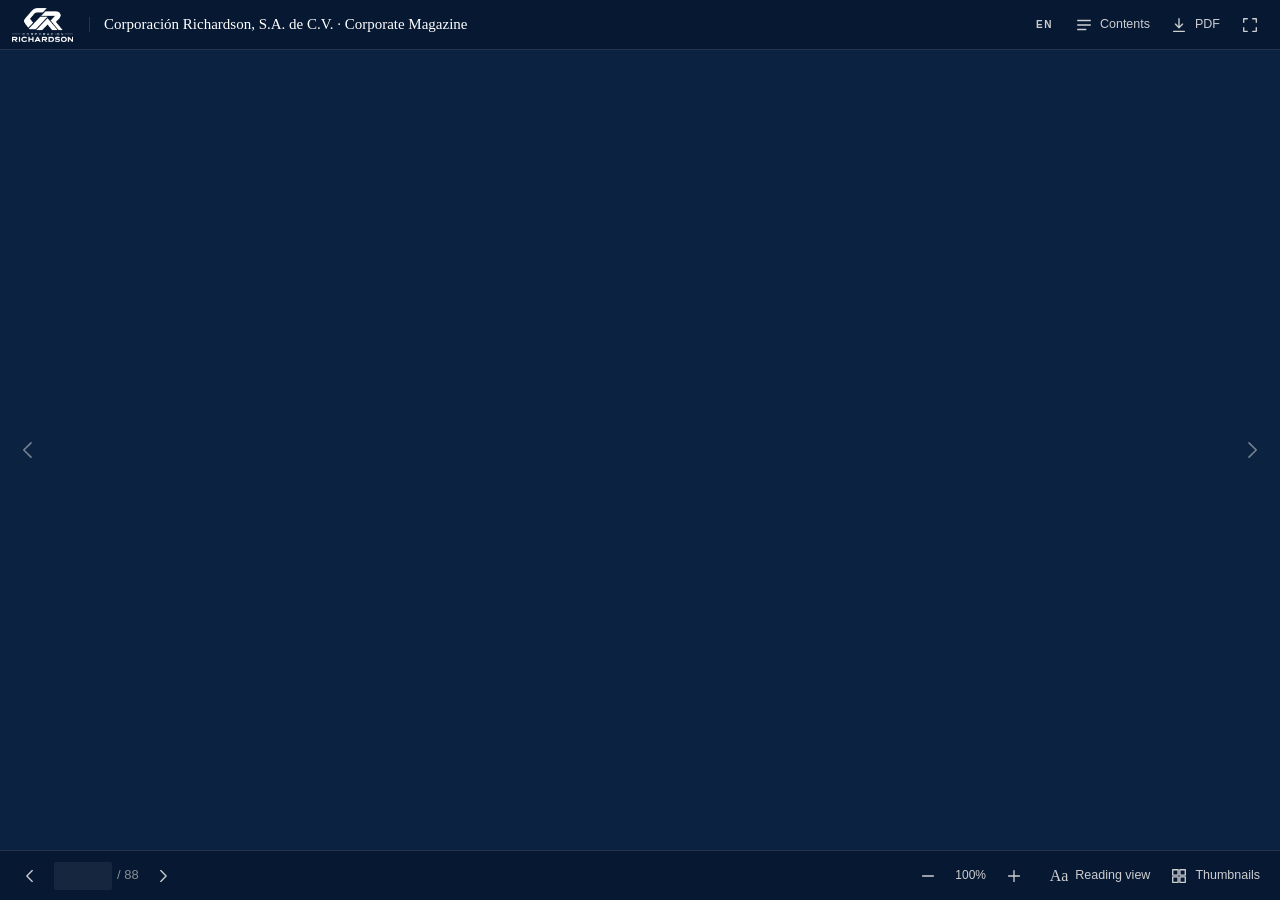
==== commit 27340f0d: "Compress the corporate magazine for phones WebP images, a lighter set for phones, and a 150 ppi down" ====
--- a/corporate-magazine/index.html
+++ b/corporate-magazine/index.html
@@ -15,7 +15,7 @@
 </head>
 <body>
 <header class="tb-top" id="top">
-  <a class="brand" href="#p=1" data-page="1" aria-label="Go to cover"><img src="assets/brand/logo-white.png" alt="Corporación Richardson, S.A. de C.V." width="72" height="40"></a>
+  <a class="brand" href="#p=1" data-page="1" aria-label="Go to cover"><img src="assets/brand/logo-white.webp" alt="Corporación Richardson, S.A. de C.V." width="72" height="40"></a>
   <p class="ttl">Corporación Richardson, S.A. de C.V. · Corporate Magazine</p>
   <div class="spacer"></div>
   <span class="lang" aria-label="Language: English">EN</span>
@@ -29,8 +29,8 @@
   <div id="bookWrap"><div id="book">
 <div class="leaf" data-density="hard"><section class="pg r navy" id="pg-1" data-n="1" aria-label="Page 1: Cover">
 
-    <div class="bg" style="top:440px;left:calc(-1*var(--b));right:calc(-1*var(--b));height:486px"><img class="cv" data-src="assets/img/web/tanker.jpg" alt="Aerial view of a tanker moored at a marine terminal jetty" style="object-position:62% 58%"></div>
-    <div style="position:absolute;left:72px;top:64px"><img src="assets/brand/logo-white.png" alt="Corporación Richardson logo" style="width:150px;height:auto;display:block"></div>
+    <div class="bg" style="top:440px;left:calc(-1*var(--b));right:calc(-1*var(--b));height:486px"><img class="cv" data-src="assets/img/web/tanker.webp" alt="Aerial view of a tanker moored at a marine terminal jetty" style="object-position:62% 58%"></div>
+    <div style="position:absolute;left:72px;top:64px"><img src="assets/brand/logo-white.webp" alt="Corporación Richardson logo" style="width:150px;height:auto;display:block"></div>
     <div style="position:absolute;left:72px;right:60px;top:206px">
       <h1 style="font:400 77px/.98 var(--display);letter-spacing:-.015em;color:#fff">Corporación<br>Richardson,</h1>
       <p style="font:700 13px/1 var(--text);letter-spacing:.44em;margin-top:22px;color:var(--silver-l)">S.A. de C.V.</p>
@@ -48,7 +48,7 @@
 </section></div>
 <div class="leaf" data-density="soft"><section class="pg l navy" id="pg-2" data-n="2" aria-label="Page 2: Statement">
 
-    <div class="bg" style="top:700px;left:calc(-1*var(--b));right:calc(-1*var(--b));height:calc(423px + var(--b))"><img class="cv" data-src="assets/img/web/sheen.jpg" alt="Iridescent hydrocarbon sheen on water" style="object-position:50% 40%"></div>
+    <div class="bg" style="top:700px;left:calc(-1*var(--b));right:calc(-1*var(--b));height:calc(423px + var(--b))"><img class="cv" data-src="assets/img/web/sheen.webp" alt="Iridescent hydrocarbon sheen on water" style="object-position:50% 40%"></div>
     <div style="position:absolute;left:var(--mo);right:var(--mi);top:112px">
       <h2 class="ey" style="margin-bottom:26px;font-size:11px">Environmental Hydrocarbon Recovery</h2>
       <p style="font:400 36px/1.22 var(--display)">Environmental hydrocarbon recovery, integrated with technical treatment, quality verification and traceable energy valorization.</p>
@@ -127,7 +127,7 @@
 <div class="leaf" data-density="soft"><section class="pg l " id="pg-4" data-n="4" aria-label="Page 4: Opening">
 
     <div class="bg" style="top:calc(-1*var(--b));left:calc(-1*var(--b));right:calc(-1*var(--b));height:calc(640px + var(--b))">
-    <img data-src="assets/img/web/port.jpg" alt="Marine terminal with tankers and a contained release on the water" style="position:absolute;top:0;left:0;width:calc(1588px + 2*var(--b));height:100%;object-fit:cover;object-position:50% 50%"></div>
+    <img data-src="assets/img/web/port.webp" alt="Marine terminal with tankers and a contained release on the water" style="position:absolute;top:0;left:0;width:calc(1588px + 2*var(--b));height:100%;object-fit:cover;object-position:50% 50%"></div>
     <p class="ref" style="position:absolute;left:var(--mo);top:652px">Reference image. It does not show Corporación Richardson, S.A. de C.V. facilities.</p>
     <div style="position:absolute;left:var(--mo);right:var(--mi);top:690px">
       <h2 class="h1" style="margin-bottom:26px">A Mexican company specialized in environmental hydrocarbon recovery.</h2>
@@ -141,7 +141,7 @@
 <div class="leaf" data-density="soft"><section class="pg r " id="pg-5" data-n="5" aria-label="Page 5">
 
     <div class="bg" style="top:calc(-1*var(--b));left:calc(-1*var(--b));right:calc(-1*var(--b));height:calc(640px + var(--b))">
-    <img data-src="assets/img/web/port.jpg" alt="" style="position:absolute;top:0;left:-794px;width:calc(1588px + 2*var(--b));height:100%;object-fit:cover;object-position:50% 50%"></div>
+    <img data-src="assets/img/web/port.webp" alt="" style="position:absolute;top:0;left:-794px;width:calc(1588px + 2*var(--b));height:100%;object-fit:cover;object-position:50% 50%"></div>
     <div style="position:absolute;left:var(--mi);right:var(--mo);top:690px">
       <h2 class="h1">From industrial source to traceable commercialization.</h2>
     </div>
@@ -168,12 +168,12 @@
 </section></div>
 <div class="leaf" data-density="soft"><section class="pg r navy" id="pg-7" data-n="7" aria-label="Page 7: Recovery. Valorization.">
 
-    <div class="bg" style="top:calc(-1*var(--b));left:calc(-1*var(--b));right:calc(-1*var(--b));height:calc(432px + var(--b))"><img class="cv" data-src="assets/img/web/coast.jpg" alt="Field personnel in protective equipment removing hydrocarbon-impregnated material" style="object-position:50% 62%"></div>
+    <div class="bg" style="top:calc(-1*var(--b));left:calc(-1*var(--b));right:calc(-1*var(--b));height:calc(432px + var(--b))"><img class="cv" data-src="assets/img/web/coast.webp" alt="Field personnel in protective equipment removing hydrocarbon-impregnated material" style="object-position:50% 62%"></div>
     <div style="position:absolute;left:var(--mi);right:var(--mo);top:432px;height:130px;display:flex;align-items:center;justify-content:space-between;gap:24px">
       <p style="font:400 76px/1 var(--display);letter-spacing:-.015em;color:#fff">Recovery.</p>
       <p class="ref lt" style="width:210px;text-align:right">Reference image. It does not show Corporación Richardson, S.A. de C.V. facilities.</p>
     </div>
-    <div class="bg" style="top:562px;left:calc(-1*var(--b));right:calc(-1*var(--b));height:431px"><img class="cv" data-src="assets/img/web/pour.jpg" alt="Refined hydrocarbon pouring" style="object-position:50% 58%"></div>
+    <div class="bg" style="top:562px;left:calc(-1*var(--b));right:calc(-1*var(--b));height:431px"><img class="cv" data-src="assets/img/web/pour.webp" alt="Refined hydrocarbon pouring" style="object-position:50% 58%"></div>
     <div style="position:absolute;left:var(--mi);right:var(--mo);top:993px;height:130px;display:flex;align-items:center;justify-content:space-between;gap:24px">
       <p style="font:400 76px/1 var(--display);letter-spacing:-.015em;color:#fff">Valorization.</p>
       <p class="ref lt" style="width:210px;text-align:right">Reference image. It does not show Corporación Richardson, S.A. de C.V. facilities.</p>
@@ -183,7 +183,7 @@
 <div class="leaf" data-density="soft"><section class="pg l navy ondark" id="pg-8" data-n="8" aria-label="Page 8: Section 01">
 
       <div class="bg" style="top:calc(-1*var(--b));left:calc(-1*var(--b));right:calc(-1*var(--b));height:calc(812px + var(--b))">
-    <img data-src="assets/img/web/city.jpg" alt="Mexico City skyline" style="position:absolute;top:0;left:0;width:calc(1588px + 2*var(--b));height:100%;object-fit:cover;object-position:50% 62%"></div>
+    <img data-src="assets/img/web/city.webp" alt="Mexico City skyline" style="position:absolute;top:0;left:0;width:calc(1588px + 2*var(--b));height:100%;object-fit:cover;object-position:50% 62%"></div>
       <div class="st c5" style="top:812px;height:calc(311px + var(--b));left:calc(-1*var(--b));right:calc(-1*var(--b));"></div>
       <div style="position:absolute;left:var(--mo);right:var(--mi);top:846px;display:grid;grid-template-columns:150px 1fr;gap:18px">
         <div class="num" style="font-size:118px;line-height:.8;color:var(--tech);letter-spacing:-.02em">01</div>
@@ -198,7 +198,7 @@
 <div class="leaf" data-density="soft"><section class="pg r navy ondark" id="pg-9" data-n="9" aria-label="Page 9">
 
       <div class="bg" style="top:calc(-1*var(--b));left:calc(-1*var(--b));right:calc(-1*var(--b));height:calc(812px + var(--b))">
-    <img data-src="assets/img/web/city.jpg" alt="" style="position:absolute;top:0;left:-794px;width:calc(1588px + 2*var(--b));height:100%;object-fit:cover;object-position:50% 62%"></div>
+    <img data-src="assets/img/web/city.webp" alt="" style="position:absolute;top:0;left:-794px;width:calc(1588px + 2*var(--b));height:100%;object-fit:cover;object-position:50% 62%"></div>
       <div class="st c5" style="top:812px;height:calc(311px + var(--b));left:calc(-1*var(--b));right:calc(-1*var(--b));"></div>
       <div class="on-navy" style="position:absolute;left:var(--mi);right:var(--mo);top:846px">
         <p class="ey" style="margin-bottom:12px">Corporate Identity</p>
@@ -273,7 +273,7 @@
 <div class="leaf" data-density="soft"><section class="pg l ondark" id="pg-14" data-n="14" aria-label="Page 14: Our story">
 
     <div class="bg" style="top:calc(-1*var(--b));left:calc(-1*var(--b));right:calc(-1*var(--b));height:calc(430px + var(--b))">
-    <img data-src="assets/img/web/scene-tanks.jpg" alt="Computer-generated image of storage tanks at dusk" style="position:absolute;top:0;left:0;width:calc(1588px + 2*var(--b));height:100%;object-fit:cover;object-position:50% 50%"></div>
+    <img data-src="assets/img/web/scene-tanks.webp" alt="Computer-generated image of storage tanks at dusk" style="position:absolute;top:0;left:0;width:calc(1588px + 2*var(--b));height:100%;object-fit:cover;object-position:50% 50%"></div>
     <p class="ref" style="position:absolute;left:var(--mo);top:442px">Reference image. It does not show Corporación Richardson, S.A. de C.V. facilities. Computer-generated image.</p>
     <div style="position:absolute;left:var(--mo);right:var(--mi);top:476px;bottom:84px;display:flex;flex-direction:column;gap:36px">
       <h2 class="d1" style="font-size:60px">Our story</h2>
@@ -285,7 +285,7 @@
 <div class="leaf" data-density="soft"><section class="pg r ondark" id="pg-15" data-n="15" aria-label="Page 15">
 
     <div class="bg" style="top:calc(-1*var(--b));left:calc(-1*var(--b));right:calc(-1*var(--b));height:calc(430px + var(--b))">
-    <img data-src="assets/img/web/scene-tanks.jpg" alt="" style="position:absolute;top:0;left:-794px;width:calc(1588px + 2*var(--b));height:100%;object-fit:cover;object-position:50% 50%"></div>
+    <img data-src="assets/img/web/scene-tanks.webp" alt="" style="position:absolute;top:0;left:-794px;width:calc(1588px + 2*var(--b));height:100%;object-fit:cover;object-position:50% 50%"></div>
     <p class="ref" style="position:absolute;left:var(--mi);top:442px">Reference image. It does not show Corporación Richardson, S.A. de C.V. facilities. Computer-generated image.</p>
     <div style="position:absolute;left:var(--mi);right:var(--mo);top:560px;bottom:84px;display:flex;flex-direction:column;gap:36px">
       <div style="border-top:2px solid var(--navy);padding-top:14px"><p class="ey" style="margin-bottom:14px">Solution</p><p style="font:400 19px/1.46 var(--display)">Corporación Richardson, S.A. de C.V. develops a model of environmental crude recovery: identification, assessment, recovery, treatment, conditioning, traceability and, as a consequence of that process, commercialization, under verifiable regulatory compliance.</p></div>
@@ -328,7 +328,7 @@
 <div class="leaf" data-density="soft"><section class="pg r " id="pg-19" data-n="19" aria-label="Page 19: Corporate identity">
 
     <div class="st c5" style="top:0px;height:calc(500px + var(--b));left:calc(-1*var(--b));right:calc(-1*var(--b));top:calc(-1*var(--b));height:calc(500px + var(--b))"></div>
-    <img src="assets/brand/logo-white.png" alt="Corporación Richardson logo" style="position:absolute;left:50%;top:118px;width:360px;height:auto;margin-left:-180px">
+    <img src="assets/brand/logo-white.webp" alt="Corporación Richardson logo" style="position:absolute;left:50%;top:118px;width:360px;height:auto;margin-left:-180px">
     <p style="position:absolute;left:0;right:0;top:376px;text-align:center;font:400 21px/1.2 var(--display);color:#fff">Environmental Recovery. Energy Valorization.</p>
     <div class="f" style="top:540px">
       <h2 class="d2" style="margin-bottom:26px">Corporate identity</h2>
@@ -418,7 +418,7 @@
 <div class="leaf" data-density="soft"><section class="pg l navy ondark" id="pg-24" data-n="24" aria-label="Page 24: Section 03">
 
       <div class="bg" style="top:calc(-1*var(--b));left:calc(-1*var(--b));right:calc(-1*var(--b));height:calc(812px + var(--b))">
-    <img data-src="assets/img/web/boom.jpg" alt="Containment booms and absorbent material on a shoreline, with field personnel." style="position:absolute;top:0;left:0;width:calc(1588px + 2*var(--b));height:100%;object-fit:cover;object-position:50% 50%"></div>
+    <img data-src="assets/img/web/boom.webp" alt="Containment booms and absorbent material on a shoreline, with field personnel." style="position:absolute;top:0;left:0;width:calc(1588px + 2*var(--b));height:100%;object-fit:cover;object-position:50% 50%"></div>
       <div class="st c5" style="top:812px;height:calc(311px + var(--b));left:calc(-1*var(--b));right:calc(-1*var(--b));"></div>
       <div style="position:absolute;left:var(--mo);right:var(--mi);top:846px;display:grid;grid-template-columns:150px 1fr;gap:18px">
         <div class="num" style="font-size:118px;line-height:.8;color:var(--tech);letter-spacing:-.02em">03</div>
@@ -433,7 +433,7 @@
 <div class="leaf" data-density="soft"><section class="pg r navy ondark" id="pg-25" data-n="25" aria-label="Page 25">
 
       <div class="bg" style="top:calc(-1*var(--b));left:calc(-1*var(--b));right:calc(-1*var(--b));height:calc(812px + var(--b))">
-    <img data-src="assets/img/web/boom.jpg" alt="" style="position:absolute;top:0;left:-794px;width:calc(1588px + 2*var(--b));height:100%;object-fit:cover;object-position:50% 50%"></div>
+    <img data-src="assets/img/web/boom.webp" alt="" style="position:absolute;top:0;left:-794px;width:calc(1588px + 2*var(--b));height:100%;object-fit:cover;object-position:50% 50%"></div>
       <div class="st c5" style="top:812px;height:calc(311px + var(--b));left:calc(-1*var(--b));right:calc(-1*var(--b));"></div>
       <div class="on-navy" style="position:absolute;left:var(--mi);right:var(--mo);top:846px">
         
@@ -488,7 +488,7 @@
 <div class="leaf" data-density="soft"><section class="pg l navy ondark" id="pg-30" data-n="30" aria-label="Page 30: Section 04">
 
       <div class="bg" style="top:calc(-1*var(--b));left:calc(-1*var(--b));right:calc(-1*var(--b));height:calc(812px + var(--b))">
-    <img data-src="assets/img/web/crude.jpg" alt="Crude oil in motion, macro view" style="position:absolute;top:0;left:0;width:calc(1588px + 2*var(--b));height:100%;object-fit:cover;object-position:50% 50%"></div>
+    <img data-src="assets/img/web/crude.webp" alt="Crude oil in motion, macro view" style="position:absolute;top:0;left:0;width:calc(1588px + 2*var(--b));height:100%;object-fit:cover;object-position:50% 50%"></div>
       <div class="st c5" style="top:812px;height:calc(311px + var(--b));left:calc(-1*var(--b));right:calc(-1*var(--b));"></div>
       <div style="position:absolute;left:var(--mo);right:var(--mi);top:846px;display:grid;grid-template-columns:150px 1fr;gap:18px">
         <div class="num" style="font-size:118px;line-height:.8;color:var(--tech);letter-spacing:-.02em">04</div>
@@ -503,7 +503,7 @@
 <div class="leaf" data-density="soft"><section class="pg r navy ondark" id="pg-31" data-n="31" aria-label="Page 31">
 
       <div class="bg" style="top:calc(-1*var(--b));left:calc(-1*var(--b));right:calc(-1*var(--b));height:calc(812px + var(--b))">
-    <img data-src="assets/img/web/crude.jpg" alt="" style="position:absolute;top:0;left:-794px;width:calc(1588px + 2*var(--b));height:100%;object-fit:cover;object-position:50% 50%"></div>
+    <img data-src="assets/img/web/crude.webp" alt="" style="position:absolute;top:0;left:-794px;width:calc(1588px + 2*var(--b));height:100%;object-fit:cover;object-position:50% 50%"></div>
       <div class="st c5" style="top:812px;height:calc(311px + var(--b));left:calc(-1*var(--b));right:calc(-1*var(--b));"></div>
       <div class="on-navy" style="position:absolute;left:var(--mi);right:var(--mo);top:846px">
         
@@ -625,7 +625,7 @@
 </section></div>
 <div class="leaf" data-density="soft"><section class="pg l navy ondark" id="pg-38" data-n="38" aria-label="Page 38: Section 05">
 
-    <div class="bg" style="top:calc(-1*var(--b));left:calc(-1*var(--b));right:calc(-1*var(--b));height:calc(560px + var(--b))"><img class="cv" data-src="assets/img/web/boots.jpg" alt="Protective suit and boots on a hydrocarbon-impacted surface" style="object-position:50% 62%"></div>
+    <div class="bg" style="top:calc(-1*var(--b));left:calc(-1*var(--b));right:calc(-1*var(--b));height:calc(560px + var(--b))"><img class="cv" data-src="assets/img/web/boots.webp" alt="Protective suit and boots on a hydrocarbon-impacted surface" style="object-position:50% 62%"></div>
     <p class="ref lt" style="position:absolute;left:var(--mo);top:572px">Reference image. It does not show Corporación Richardson, S.A. de C.V. facilities.</p>
     <div class="big" style="font-size:300px;bottom:-20px;right:-22px;line-height:.8">05</div>
     <div class="f on-navy" style="top:620px">
@@ -646,7 +646,7 @@
 </section></div>
 <div class="leaf" data-density="soft"><section class="pg l navy ondark" id="pg-40" data-n="40" aria-label="Page 40: Section 06">
 
-    <div class="bg" style="top:calc(-1*var(--b));left:calc(-1*var(--b));right:calc(-1*var(--b));height:calc(460px + var(--b))"><img class="cv" data-src="assets/img/web/scene-plant.jpg" alt="Computer-generated image of a treatment plant with storage tanks at dusk" style="object-position:50% 62%"></div>
+    <div class="bg" style="top:calc(-1*var(--b));left:calc(-1*var(--b));right:calc(-1*var(--b));height:calc(460px + var(--b))"><img class="cv" data-src="assets/img/web/scene-plant.webp" alt="Computer-generated image of a treatment plant with storage tanks at dusk" style="object-position:50% 62%"></div>
     <p class="ref lt" style="position:absolute;left:var(--mo);top:472px">Reference image. It does not show Corporación Richardson, S.A. de C.V. facilities. Computer-generated image.</p>
     <div class="big" style="font-size:300px;bottom:-20px;right:-22px;line-height:.8">06</div>
     <div class="f on-navy" style="top:530px">
@@ -714,7 +714,7 @@
 </section></div>
 <div class="leaf" data-density="soft"><section class="pg l navy ondark" id="pg-42" data-n="42" aria-label="Page 42: Section 07">
 
-    <div class="bg" style="top:calc(-1*var(--b));left:calc(-1*var(--b));right:calc(-1*var(--b));height:calc(560px + var(--b))"><img class="cv" data-src="assets/img/web/hose.jpg" alt="Transfer hose discharging crude oil" style="object-position:60% 50%"></div>
+    <div class="bg" style="top:calc(-1*var(--b));left:calc(-1*var(--b));right:calc(-1*var(--b));height:calc(560px + var(--b))"><img class="cv" data-src="assets/img/web/hose.webp" alt="Transfer hose discharging crude oil" style="object-position:60% 50%"></div>
     <p class="ref lt" style="position:absolute;left:var(--mo);top:572px">Reference image. It does not show Corporación Richardson, S.A. de C.V. facilities.</p>
     <div class="big" style="font-size:300px;bottom:-20px;right:-22px;line-height:.8">07</div>
     <div class="f on-navy" style="top:620px">
@@ -778,7 +778,7 @@
 <div class="leaf" data-density="soft"><section class="pg l navy ondark" id="pg-46" data-n="46" aria-label="Page 46: Section 08">
 
       <div class="bg" style="top:calc(-1*var(--b));left:calc(-1*var(--b));right:calc(-1*var(--b));height:calc(812px + var(--b))">
-    <img data-src="assets/img/web/scene-sea.jpg" alt="Computer-generated image of a tanker at sea at dusk" style="position:absolute;top:0;left:0;width:calc(1588px + 2*var(--b));height:100%;object-fit:cover;object-position:50% 52%"></div>
+    <img data-src="assets/img/web/scene-sea.webp" alt="Computer-generated image of a tanker at sea at dusk" style="position:absolute;top:0;left:0;width:calc(1588px + 2*var(--b));height:100%;object-fit:cover;object-position:50% 52%"></div>
       <div class="st c5" style="top:812px;height:calc(311px + var(--b));left:calc(-1*var(--b));right:calc(-1*var(--b));"></div>
       <div style="position:absolute;left:var(--mo);right:var(--mi);top:846px;display:grid;grid-template-columns:150px 1fr;gap:18px">
         <div class="num" style="font-size:118px;line-height:.8;color:var(--tech);letter-spacing:-.02em">08</div>
@@ -793,7 +793,7 @@
 <div class="leaf" data-density="soft"><section class="pg r navy ondark" id="pg-47" data-n="47" aria-label="Page 47">
 
       <div class="bg" style="top:calc(-1*var(--b));left:calc(-1*var(--b));right:calc(-1*var(--b));height:calc(812px + var(--b))">
-    <img data-src="assets/img/web/scene-sea.jpg" alt="" style="position:absolute;top:0;left:-794px;width:calc(1588px + 2*var(--b));height:100%;object-fit:cover;object-position:50% 52%"></div>
+    <img data-src="assets/img/web/scene-sea.webp" alt="" style="position:absolute;top:0;left:-794px;width:calc(1588px + 2*var(--b));height:100%;object-fit:cover;object-position:50% 52%"></div>
       <div class="st c5" style="top:812px;height:calc(311px + var(--b));left:calc(-1*var(--b));right:calc(-1*var(--b));"></div>
       <div class="on-navy" style="position:absolute;left:var(--mi);right:var(--mo);top:846px">
         
@@ -876,7 +876,7 @@
 <div class="leaf" data-density="soft"><section class="pg l " id="pg-52" data-n="52" aria-label="Page 52: Geographic reach">
 
     <div class="bg" style="top:calc(-1*var(--b));left:calc(-1*var(--b));right:calc(-1*var(--b));height:calc(358px + var(--b))">
-      <img data-src="assets/img/web/map.png" alt="Reference world map with the lanes from Mexico." style="position:absolute;left:0;bottom:0;width:100%;height:100%;object-fit:cover">
+      <img data-src="assets/img/web/map.webp" alt="Reference world map with the lanes from Mexico." style="position:absolute;left:0;bottom:0;width:100%;height:100%;object-fit:cover">
       <svg viewBox="0 100 1440 650" preserveAspectRatio="xMidYMax slice" style="position:absolute;inset:0;width:100%;height:100%" aria-hidden="true">
         <path d="M160,318 L171,308 L183,298.3 L194,289 L205,279.9 L216,271.2 L228,262.8 L239,254.6 L250,246.8 L261,239.3 L273,232.1 L284,225.2 L295,218.5 L307,212.2 L318,206.1 L329,200.3 L340,194.8 L352,189.6 L363,184.7 L374,180 L386,175.7 L397,171.6 L408,167.8 L419,164.2 L431,161 L442,158 L453,155.3 L464,152.9 L476,150.7 L487,148.8 L498,147.3 L510,146 L521,145 L532,144.2 L543,143.8 L555,143.7 L566,143.8 L577,144.3 L589,145 L600,146.1 L611,147.4 L622,149.1 L634,151.1 L645,153.4 L656,156 L667,159 L679,162.2 L690,165.9" fill="none" stroke="#fff" stroke-width="1.9" stroke-dasharray="2 7" stroke-linecap="round"/><path d="M160,318 L182,312.4 L204,307 L226,302 L249,297.3 L271,292.9 L293,288.8 L315,285.1 L337,281.7 L359,278.6 L381,276 L403,273.6 L426,271.7 L448,270.1 L470,268.9 L492,268.1 L514,267.6 L536,267.6 L558,267.8 L580,268.5 L603,269.5 L625,270.9 L647,272.7 L669,274.8 L691,277.2 L713,280.1 L735,283.3 L757,286.8 L780,290.7 L802,294.9 L824,299.5 L846,304.5 L868,309.8 L890,315.4 L912,321.4 L934,327.8 L957,334.5 L979,341.6 L1001,349.1 L1023,356.9 L1045,365.2 L1067,373.8 L1089,382.9 L1111,392.4 L1134,402.3 L1156,412.7 L1178,423.5 L1200,434.9" fill="none" stroke="#fff" stroke-width="1.9" stroke-dasharray="2 7" stroke-linecap="round"/><path d="M160,318 Q205,345 259,392" fill="none" stroke="#fff" stroke-width="1.9" stroke-dasharray="2 7" stroke-linecap="round"/><path d="M160,318 L176,291" fill="none" stroke="#fff" stroke-width="1.9" stroke-dasharray="2 7" stroke-linecap="round"/>
         <circle cx="160" cy="318" r="5" fill="#fff"/><circle cx="160" cy="318" r="11" fill="none" stroke="#fff" stroke-width="1.4"/><text x="146" y="368" font-family="Carlito,Calibri,sans-serif" font-size="24" font-weight="700" fill="#fff" text-anchor="end">Mexico</text><circle cx="176" cy="291" r="5" fill="#fff"/><circle cx="176" cy="291" r="11" fill="none" stroke="#fff" stroke-width="1.4"/><text x="192" y="285" font-family="Carlito,Calibri,sans-serif" font-size="22" font-weight="700" fill="#fff" text-anchor="start">U.S. Gulf Coast</text><circle cx="259" cy="392" r="5" fill="#fff"/><circle cx="259" cy="392" r="11" fill="none" stroke="#fff" stroke-width="1.4"/><text x="277" y="400" font-family="Carlito,Calibri,sans-serif" font-size="22" font-weight="700" fill="#fff" text-anchor="start">Panama Canal</text><circle cx="690" cy="166" r="5" fill="#fff"/><circle cx="690" cy="166" r="11" fill="none" stroke="#fff" stroke-width="1.4"/><text x="708" y="162" font-family="Carlito,Calibri,sans-serif" font-size="22" font-weight="700" fill="#fff" text-anchor="start">Rotterdam</text><circle cx="1202" cy="435" r="5" fill="#fff"/><circle cx="1202" cy="435" r="11" fill="none" stroke="#fff" stroke-width="1.4"/><text x="1218" y="429" font-family="Carlito,Calibri,sans-serif" font-size="22" font-weight="700" fill="#fff" text-anchor="start">Singapore</text>
@@ -987,7 +987,7 @@
 <div class="leaf" data-density="soft"><section class="pg l navy ondark" id="pg-58" data-n="58" aria-label="Page 58: Section 11">
 
       <div class="bg" style="top:calc(-1*var(--b));left:calc(-1*var(--b));right:calc(-1*var(--b));height:calc(812px + var(--b))">
-    <img data-src="assets/img/web/surface.jpg" alt="Crude oil surface, close view" style="position:absolute;top:0;left:0;width:calc(1588px + 2*var(--b));height:100%;object-fit:cover;object-position:50% 50%"></div>
+    <img data-src="assets/img/web/surface.webp" alt="Crude oil surface, close view" style="position:absolute;top:0;left:0;width:calc(1588px + 2*var(--b));height:100%;object-fit:cover;object-position:50% 50%"></div>
       <div class="st c5" style="top:812px;height:calc(311px + var(--b));left:calc(-1*var(--b));right:calc(-1*var(--b));"></div>
       <div style="position:absolute;left:var(--mo);right:var(--mi);top:846px;display:grid;grid-template-columns:150px 1fr;gap:18px">
         <div class="num" style="font-size:118px;line-height:.8;color:var(--tech);letter-spacing:-.02em">11</div>
@@ -1002,7 +1002,7 @@
 <div class="leaf" data-density="soft"><section class="pg r navy ondark" id="pg-59" data-n="59" aria-label="Page 59">
 
       <div class="bg" style="top:calc(-1*var(--b));left:calc(-1*var(--b));right:calc(-1*var(--b));height:calc(812px + var(--b))">
-    <img data-src="assets/img/web/surface.jpg" alt="" style="position:absolute;top:0;left:-794px;width:calc(1588px + 2*var(--b));height:100%;object-fit:cover;object-position:50% 50%"></div>
+    <img data-src="assets/img/web/surface.webp" alt="" style="position:absolute;top:0;left:-794px;width:calc(1588px + 2*var(--b));height:100%;object-fit:cover;object-position:50% 50%"></div>
       <div class="st c5" style="top:812px;height:calc(311px + var(--b));left:calc(-1*var(--b));right:calc(-1*var(--b));"></div>
       <div class="on-navy" style="position:absolute;left:var(--mi);right:var(--mo);top:846px">
         
@@ -1454,7 +1454,7 @@
 <div class="leaf" data-density="hard"><section class="pg l navy" id="pg-88" data-n="88" aria-label="Page 88: Back cover">
 
     <div style="position:absolute;inset:0;display:flex;flex-direction:column;align-items:center;justify-content:center;text-align:center">
-      <img src="assets/brand/logo-white.png" alt="Corporación Richardson logo" style="width:300px;height:auto;display:block;margin-bottom:44px">
+      <img src="assets/brand/logo-white.webp" alt="Corporación Richardson logo" style="width:300px;height:auto;display:block;margin-bottom:44px">
       <p style="font:400 25px/1.25 var(--display);color:#fff;margin-bottom:10px">Corporación Richardson, S.A. de C.V.</p>
       <p style="font:400 19px/1.25 var(--display);color:var(--silver-l)">Environmental Recovery. Energy Valorization.</p>
     </div>
